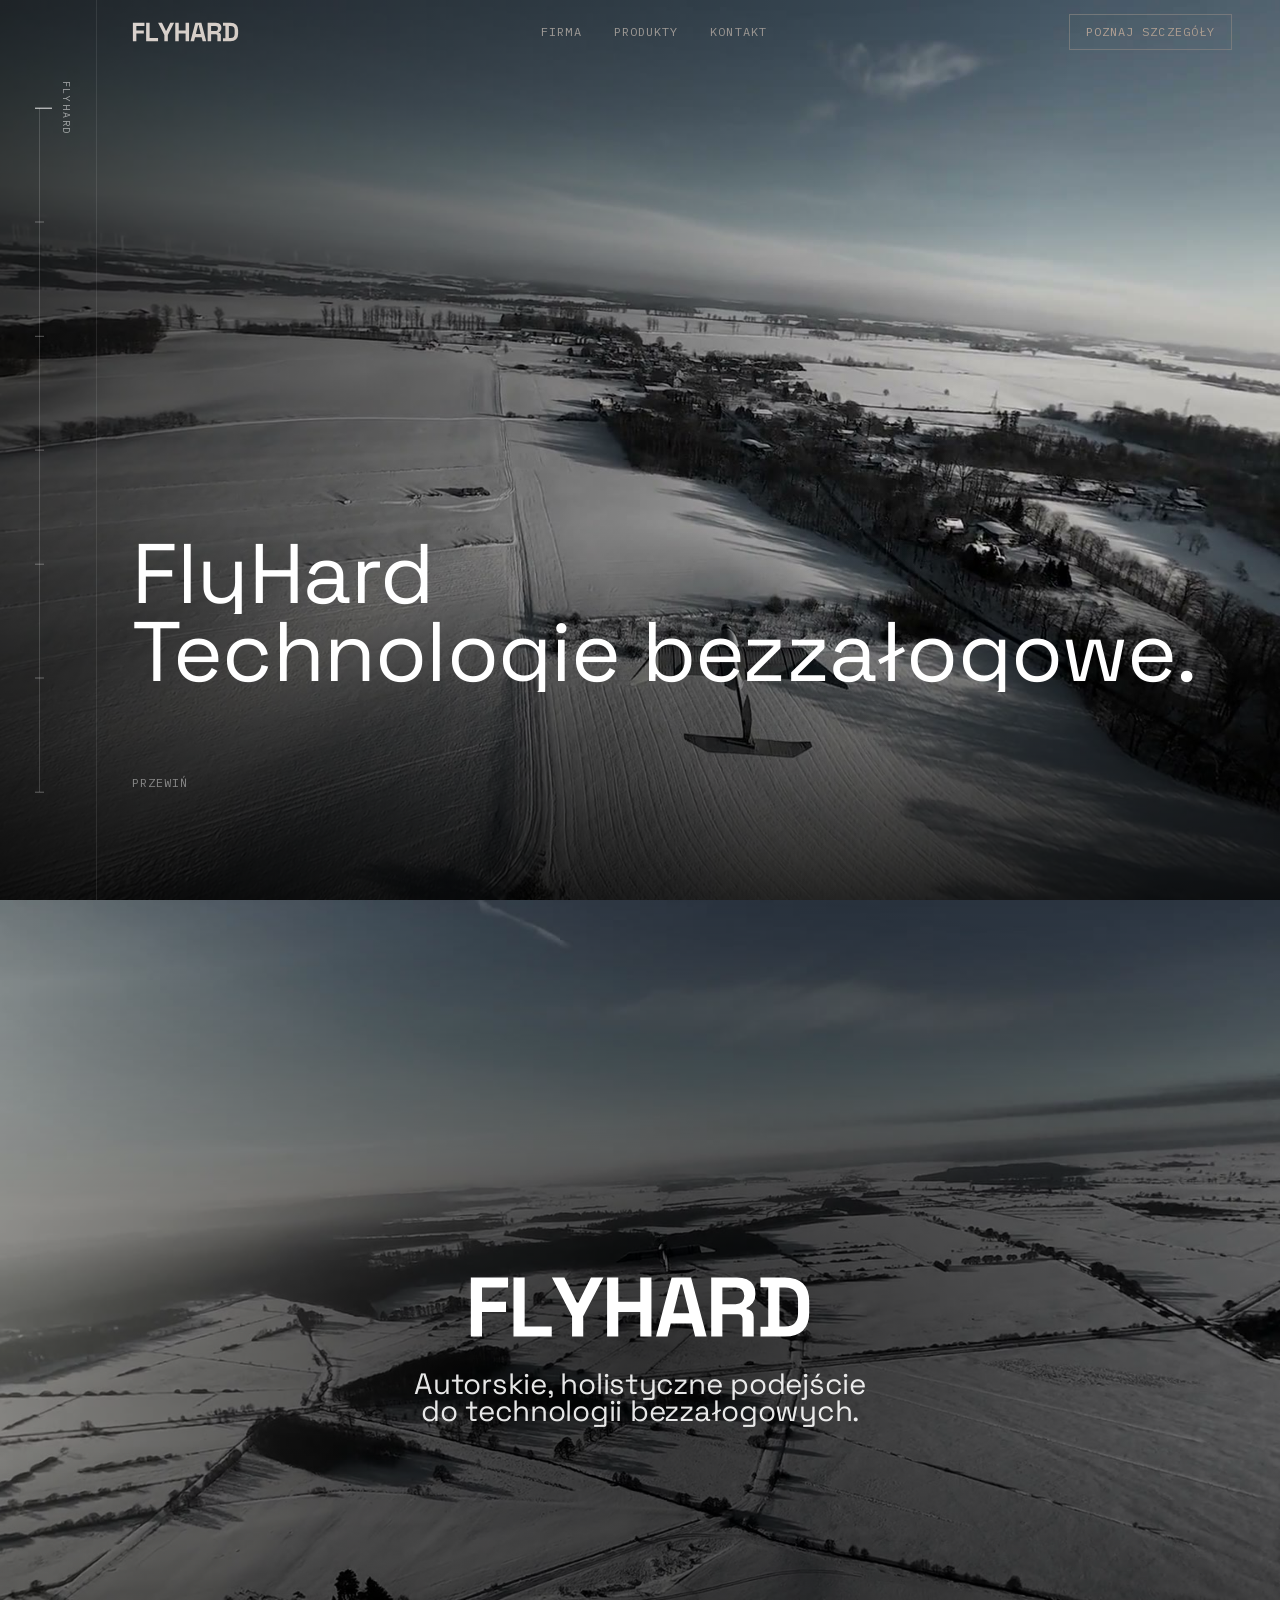
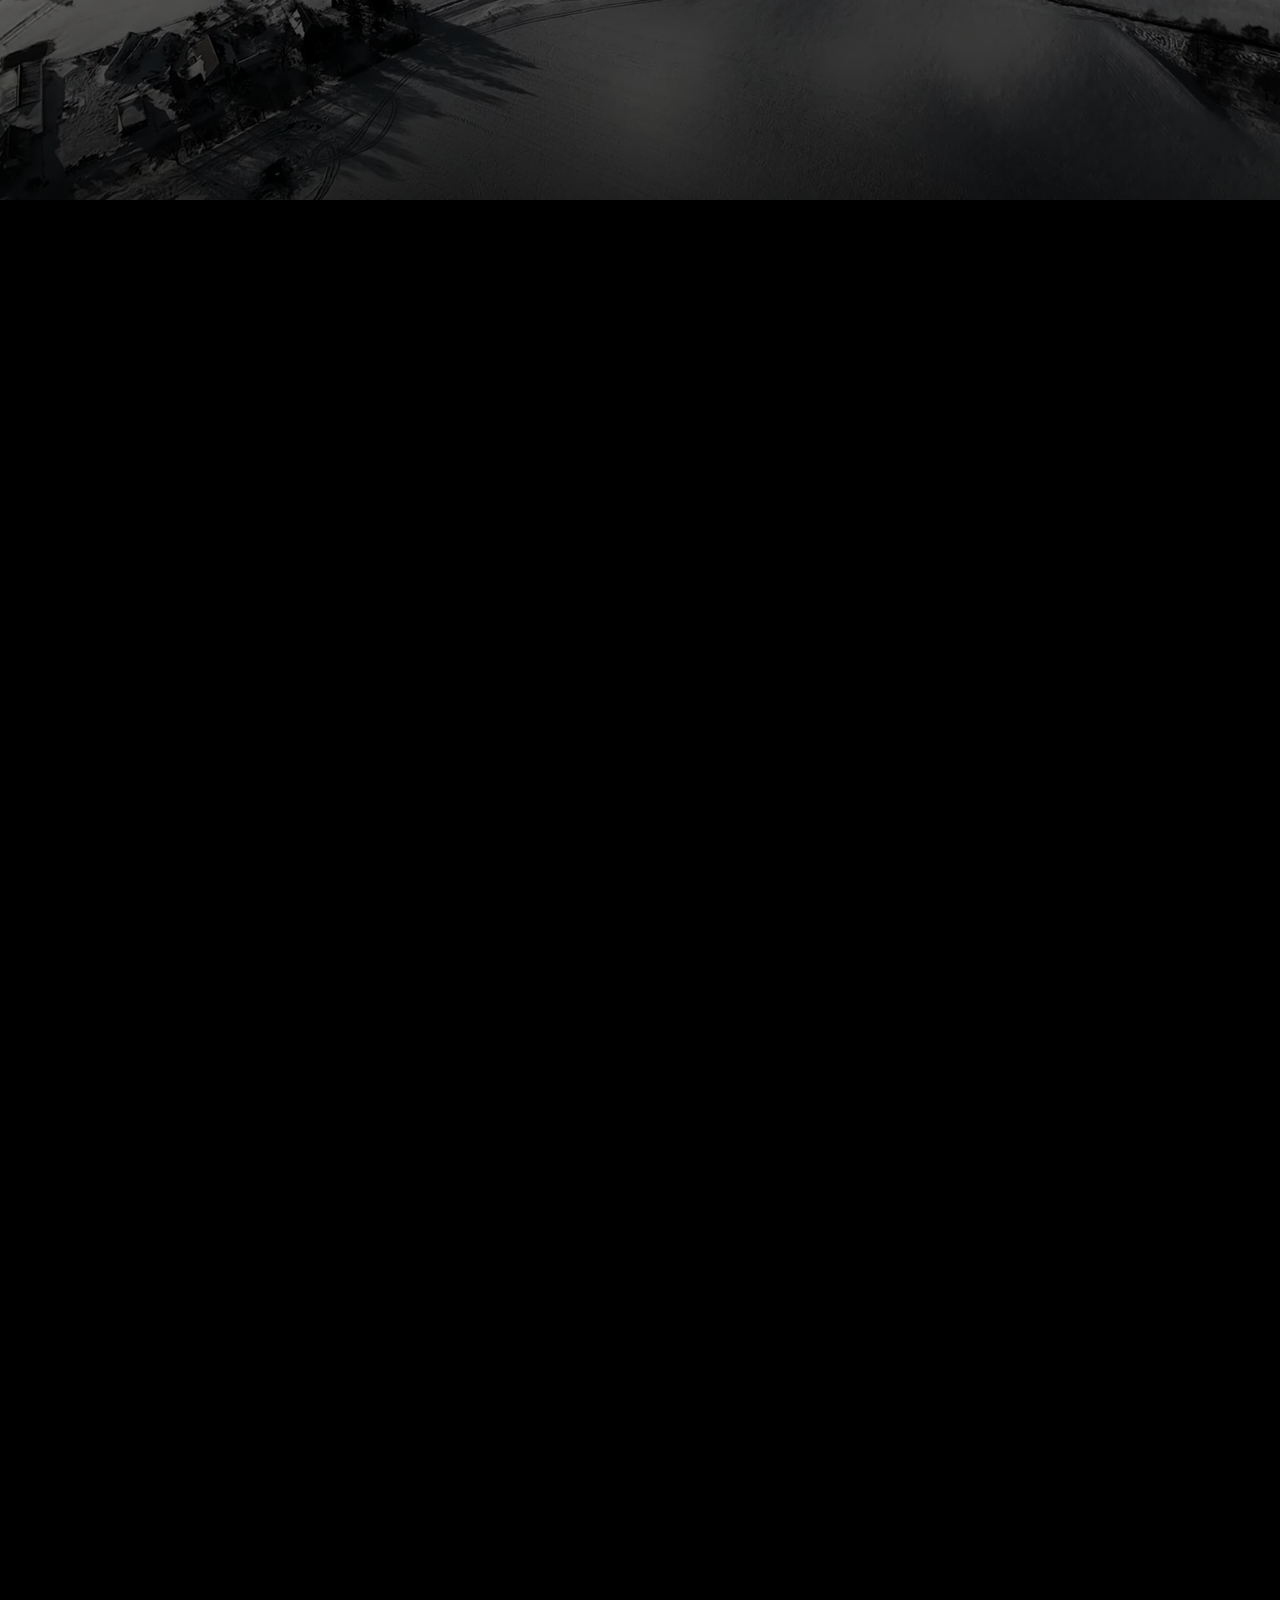
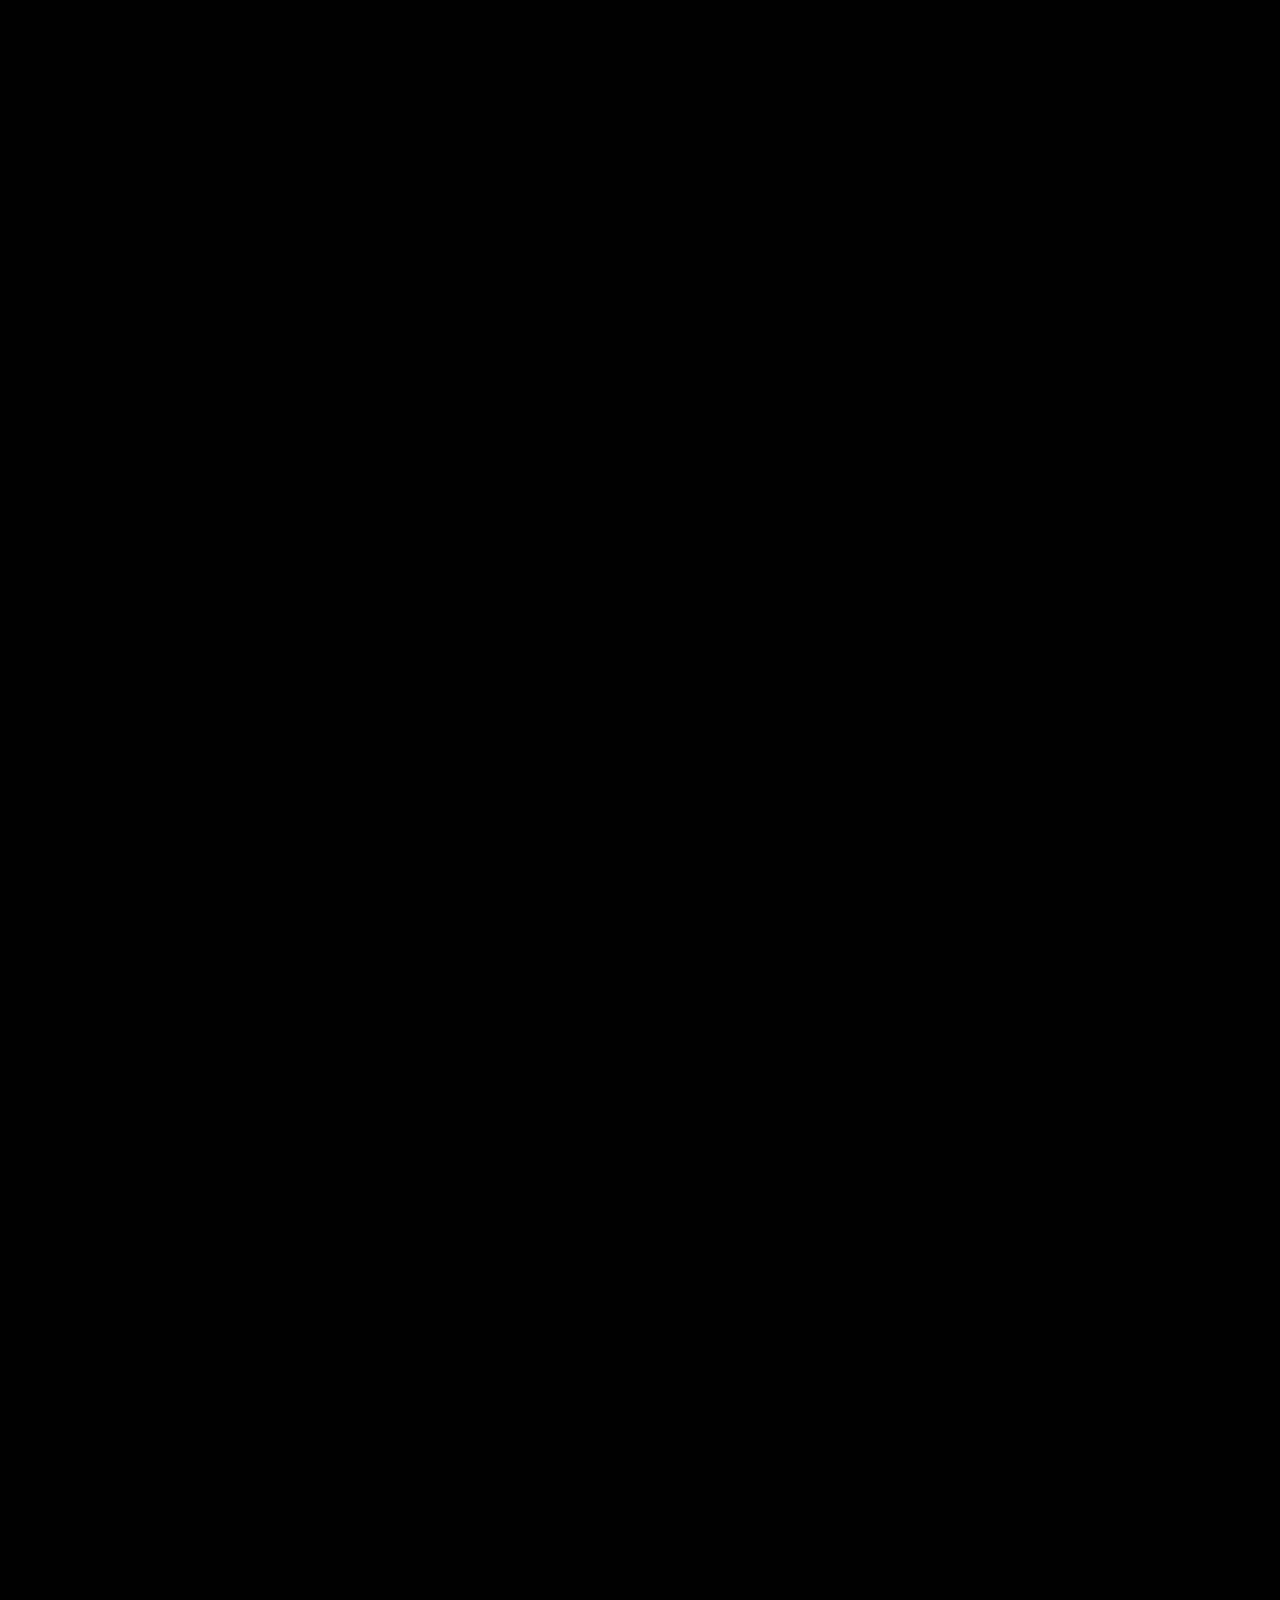
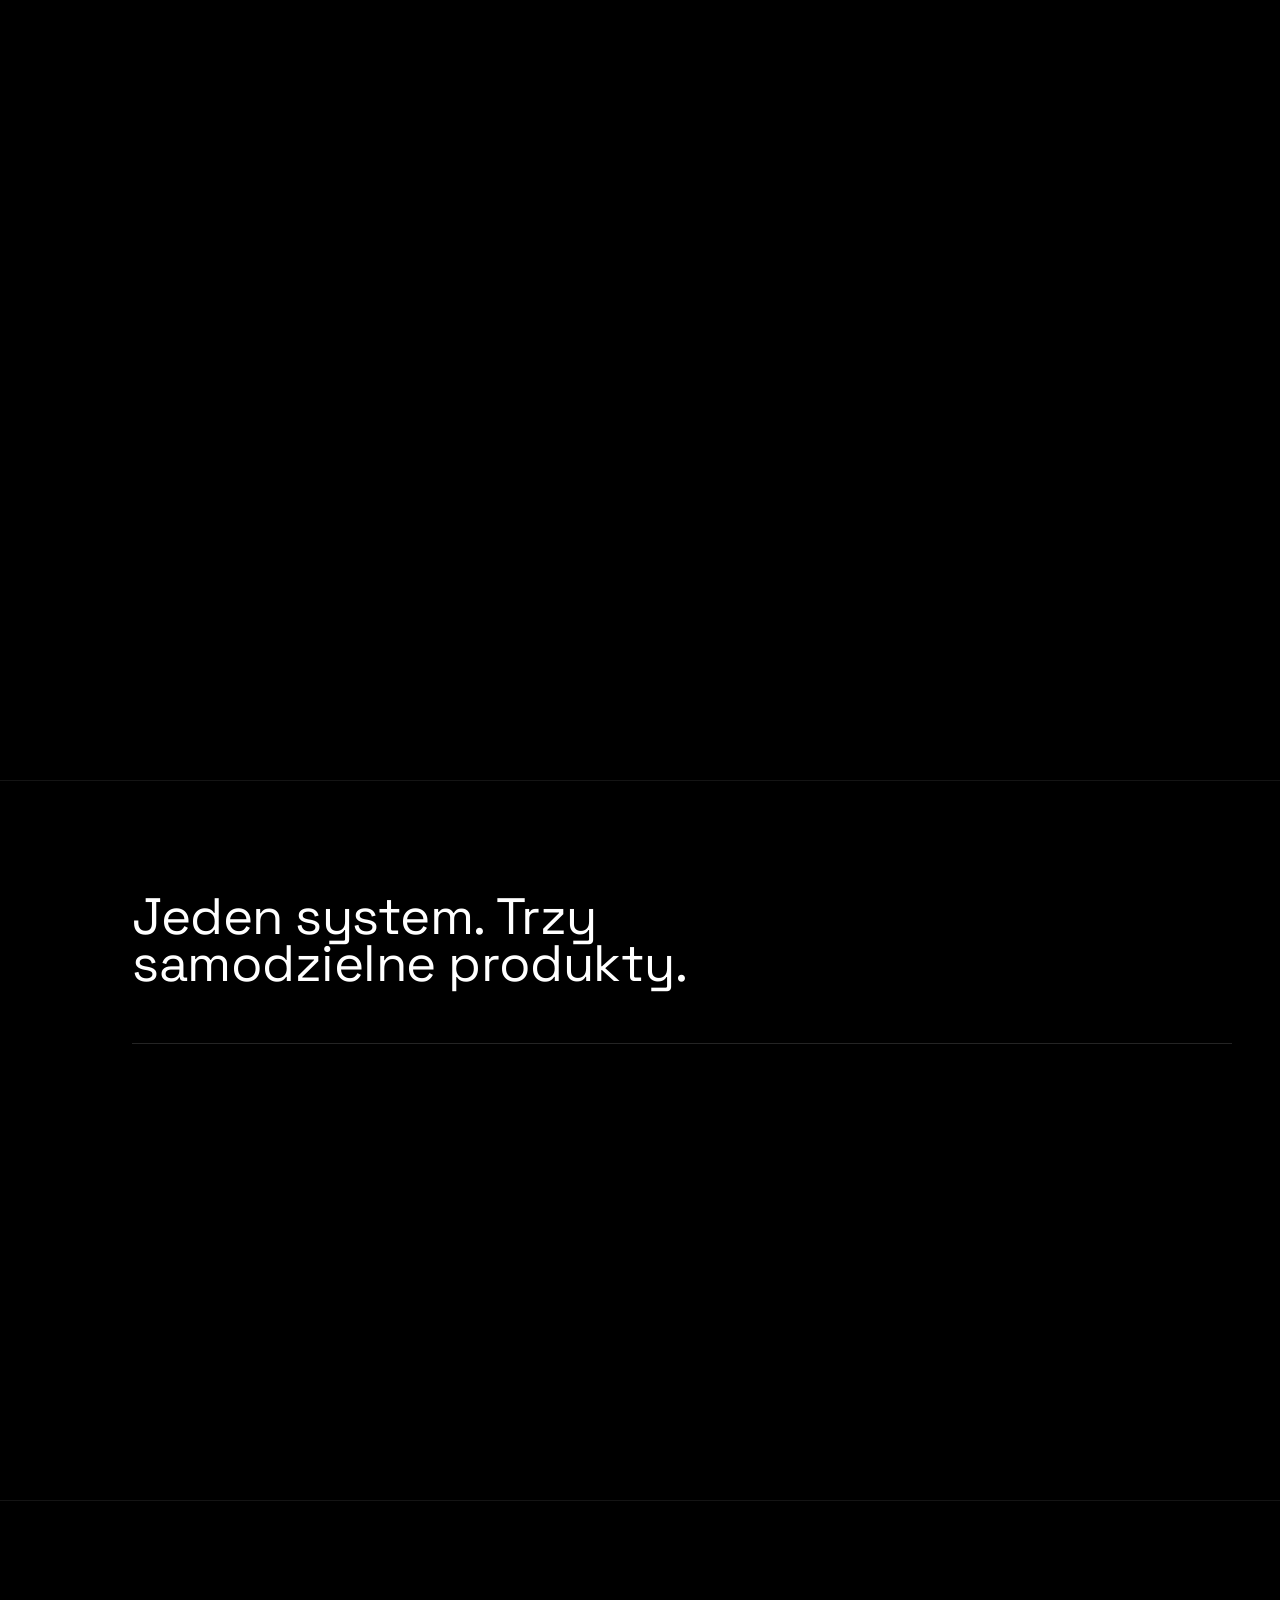
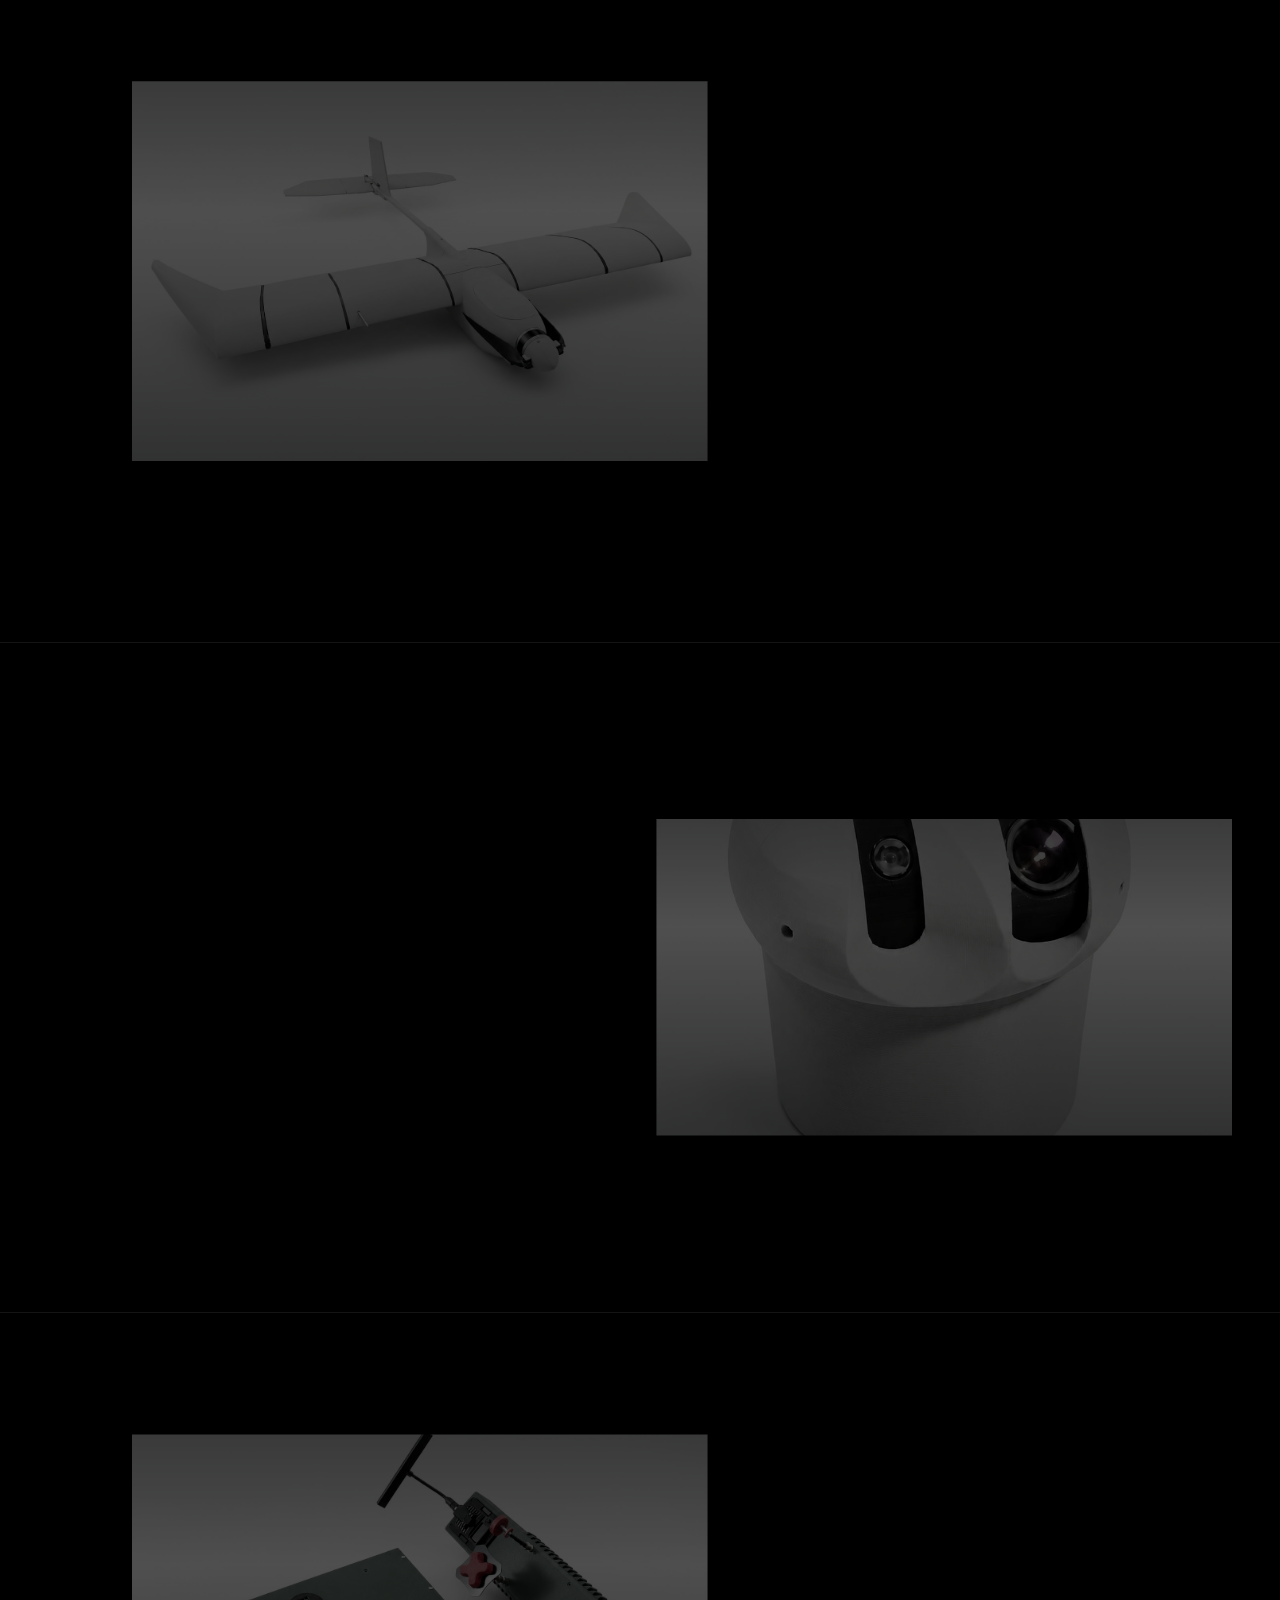
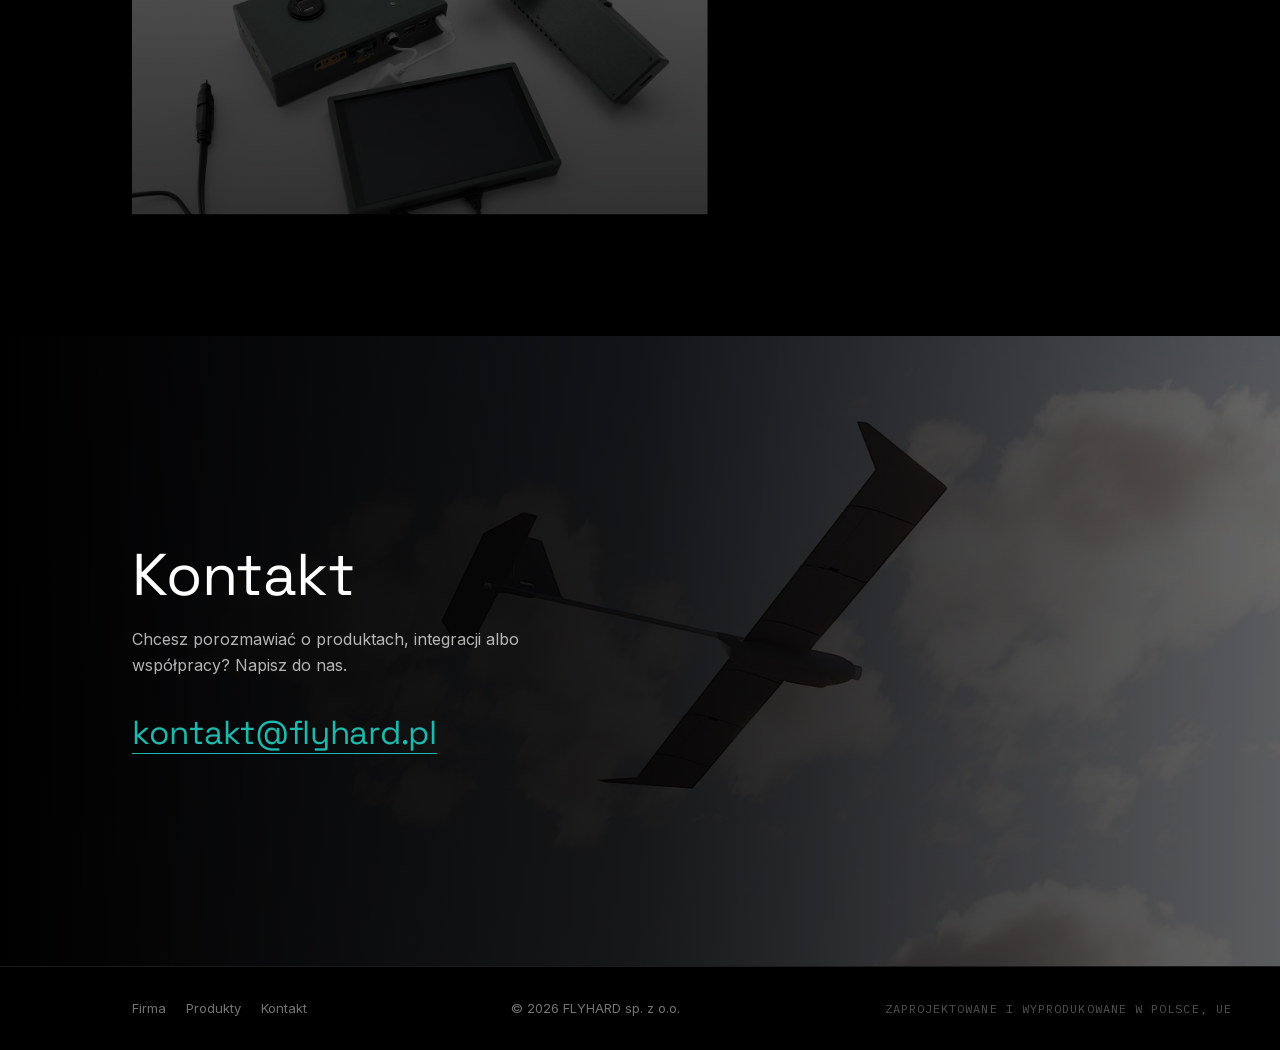
==== nowastrona/index.html @ 809310bb "Podgląd nowej strony pod /nowastrona (statyczny eksport; nie linkowana z index) Co-Authored-By: Clau" ====
<!DOCTYPE html><html lang="pl" class="h-full antialiased"><head><meta charSet="utf-8"/><meta name="viewport" content="width=device-width, initial-scale=1"/><link rel="preload" as="image" href="/nowastrona/logo-transparent.svg"/><link rel="stylesheet" href="/nowastrona/_next/static/chunks/0h9swzal2el15.css" data-precedence="next"/><link rel="preload" as="script" fetchPriority="low" href="/nowastrona/_next/static/chunks/3s6nzrbk-8mnv.js"/><script src="/nowastrona/_next/static/chunks/19mx3mg6lkumu.js" async=""></script><script src="/nowastrona/_next/static/chunks/4561u0v7ysn3r.js" async=""></script><script src="/nowastrona/_next/static/chunks/04yqnk82v_6sm.js" async=""></script><script src="/nowastrona/_next/static/chunks/turbopack-34480qen79m-5.js" async=""></script><script src="/nowastrona/_next/static/chunks/3fntmmi971322.js" async="" crossorigin=""></script><script src="/nowastrona/_next/static/chunks/3_9in3utn6jhj.js" async="" crossorigin=""></script><title>FlyHard — technologie bezzałogowe</title><meta name="description" content="FlyHard projektuje i produkuje technologie bezzałogowe: optoelektronikę, awionikę, łączność i płatowce. Projektowane i produkowane w Europie."/><meta property="og:title" content="FlyHard — technologie bezzałogowe"/><meta property="og:description" content="Optoelektronika, awionika, łączność i płatowce."/><meta property="og:image" content="http://localhost:3000/nowastrona/images/packshot-three-quarter.jpg"/><meta name="twitter:card" content="summary_large_image"/><meta name="twitter:title" content="FlyHard — technologie bezzałogowe"/><meta name="twitter:description" content="Optoelektronika, awionika, łączność i płatowce."/><meta name="twitter:image" content="http://localhost:3000/nowastrona/images/packshot-three-quarter.jpg"/><link rel="icon" href="/nowastrona/favicon.ico?favicon.2vob68tjqpejf.ico" sizes="256x256" type="image/x-icon"/><style>
@font-face{font-family:'Space Grotesk';src:url('/nowastrona/fonts/SpaceGrotesk-Light.ttf') format('truetype');font-weight:300;font-display:swap}
@font-face{font-family:'Space Grotesk';src:url('/nowastrona/fonts/SpaceGrotesk-Regular.ttf') format('truetype');font-weight:400 450;font-display:swap}
@font-face{font-family:'Space Grotesk';src:url('/nowastrona/fonts/SpaceGrotesk-Medium.ttf') format('truetype');font-weight:500;font-display:swap}
@font-face{font-family:'Inter';src:url('/nowastrona/fonts/Inter-400-latin.woff2') format('woff2');font-weight:400;font-display:swap}
@font-face{font-family:'Inter';src:url('/nowastrona/fonts/Inter-400-latin-ext.woff2') format('woff2');font-weight:400;unicode-range:U+0100-02BA,U+1E00-1EFF;font-display:swap}
@font-face{font-family:'IBM Plex Mono';src:url('/nowastrona/fonts/IBMPlexMono-400-latin.woff2') format('woff2');font-weight:400;font-display:swap}
@font-face{font-family:'IBM Plex Mono';src:url('/nowastrona/fonts/IBMPlexMono-400-latin-ext.woff2') format('woff2');font-weight:400;unicode-range:U+0100-02BA,U+1E00-1EFF;font-display:swap}
</style><script src="/nowastrona/_next/static/chunks/0cz1d0mv5g_q7.js" noModule=""></script></head><body class="min-h-full flex flex-col"><div hidden=""><!--$--><!--/$--></div><main class="fhg-frame bg-black"><div class="fhg-traj" aria-hidden="true"><div class="fhg-traj__line"></div><div class="fhg-traj__fill"></div><div class="fhg-wp is-passed is-on" style="top:calc(12vh + 0vh)"><span class="fhg-wp__dot"></span><span class="fhg-wp__label">FlyHard</span></div><div class="fhg-wp  " style="top:calc(12vh + 12.666666666666666vh)"><span class="fhg-wp__dot"></span><span class="fhg-wp__label">Firma</span></div><div class="fhg-wp  " style="top:calc(12vh + 25.333333333333332vh)"><span class="fhg-wp__dot"></span><span class="fhg-wp__label">Produkty</span></div><div class="fhg-wp  " style="top:calc(12vh + 38vh)"><span class="fhg-wp__dot"></span><span class="fhg-wp__label">Jerzyk</span></div><div class="fhg-wp  " style="top:calc(12vh + 50.666666666666664vh)"><span class="fhg-wp__dot"></span><span class="fhg-wp__label">Głowica</span></div><div class="fhg-wp  " style="top:calc(12vh + 63.333333333333336vh)"><span class="fhg-wp__dot"></span><span class="fhg-wp__label">Łącze</span></div><div class="fhg-wp  " style="top:calc(12vh + 76vh)"><span class="fhg-wp__dot"></span><span class="fhg-wp__label">Kontakt</span></div></div><header class="fixed inset-x-0 top-0 z-50 mix-blend-difference"><nav class="mx-auto flex h-16 max-w-[1760px] items-center justify-between px-6 text-white md:px-12 fhg-pad"><a aria-label="FlyHard" class="block" href="/nowastrona"><img src="/nowastrona/logo-transparent.svg" alt="FlyHard" class="h-4 w-auto md:h-5"/></a><div class="fhd-meta hidden gap-8 md:flex"><a href="#firma" class="opacity-70 hover:opacity-100">Firma</a><a href="#system" class="opacity-70 hover:opacity-100">Produkty</a><a href="#kontakt" class="opacity-70 hover:opacity-100">Kontakt</a></div><a href="#kontakt" class="fhd-meta border border-white/40 px-4 py-2 transition-colors hover:bg-white hover:text-black">Poznaj szczegóły</a></nav></header><section id="start" class="relative flex h-svh items-end overflow-hidden bg-black text-white"><video class="absolute inset-0 h-full w-full object-cover" autoPlay="" muted="" loop="" playsInline="" poster="/nowastrona/videos/hero-winter-poster.jpg"><source src="/nowastrona/videos/hero-winter.mp4" type="video/mp4"/></video><div aria-hidden="true" class="absolute inset-0" style="background:linear-gradient(105deg, rgba(0,0,0,.72) 0%, rgba(0,0,0,.28) 45%, rgba(0,0,0,0) 72%), linear-gradient(to top, rgba(0,0,0,.8) 0%, rgba(0,0,0,0) 42%)"></div><div class="relative z-10 mx-auto w-full max-w-[1760px] px-6 pb-[12vh] md:px-12 fhg-pad"><h1 class="fh-display text-[clamp(2.8rem,6.6vw,6.4rem)] font-normal leading-[1.02]"><span class="fh-line md:whitespace-nowrap"><span style="animation-delay:120ms">FlyHard</span></span><span class="fh-line md:whitespace-nowrap"><span style="animation-delay:280ms">Technologie bezzałogowe.</span></span></h1><p class="fh-reveal mt-5 text-[15px] tracking-wide text-white/55" style="transition-delay:520ms">Projektowane i produkowane w Europie</p><p class="fhd-meta mt-10 text-white/45">Przewiń</p></div></section><div id="firma" style="height:520svh" class="relative bg-black"><div class="fhg-stage text-white"><video class="absolute inset-0 h-full w-full object-cover" autoPlay="" muted="" loop="" playsInline="" poster="/nowastrona/videos/stage-flight-poster.jpg"><source src="/nowastrona/videos/stage-flight.mp4" type="video/mp4"/></video><div aria-hidden="true" class="absolute inset-0" style="background:radial-gradient(70% 55% at 50% 50%, rgba(0,0,0,.72) 0%, rgba(0,0,0,.5) 45%, rgba(0,0,0,.28) 100%), linear-gradient(to top, rgba(0,0,0,.7), transparent 40%)"></div><div class="pointer-events-none absolute inset-0 flex items-center justify-center px-6"><div class="fhg-claim max-w-[760px] text-center "><img src="/nowastrona/logo-transparent.svg" alt="FlyHard" class="mx-auto h-12 w-auto md:h-16"/><h2 class="fh-display mt-8 text-[clamp(1.35rem,2.3vw,2.1rem)] font-normal leading-[1.25] text-white/90">Autorskie, holistyczne podejście<br class="hidden md:block"/> do technologii bezzałogowych.</h2></div></div><div class="fhg-comp fhg-comp--l left-6 top-[18%] md:left-[6%] md:top-[20%] " style="transition-delay:0ms"><div class="fhg-comp-box "><span class="fhg-ann-line"></span><p class="fh-display text-[clamp(1.5rem,2.6vw,2.4rem)] font-normal leading-[1.05]">Drony</p><p class="mt-2 text-[13.5px] leading-snug text-white/60">Konstrukcje drukowane w 3D, naprawiane w polu. Dostępne też w modelu licencyjnym.</p></div></div><div class="fhg-comp fhg-comp--r right-6 top-[30%] md:right-[6%] md:top-[26%] " style="transition-delay:0ms"><div class="fhg-comp-box fhg-comp-box--r"><span class="fhg-ann-line"></span><p class="fh-display text-[clamp(1.5rem,2.6vw,2.4rem)] font-normal leading-[1.05]">Optoelektronika</p><p class="mt-2 text-[13.5px] leading-snug text-white/60">Stabilizowane głowice obserwacyjne EO/IR z pokładowym trackerem.</p></div></div><div class="fhg-comp fhg-comp--t left-6 top-[46%] md:left-[6%] md:top-[44%] " style="transition-delay:0ms"><div class="fhg-comp-box "><span class="fhg-ann-line"></span><p class="fh-display text-[clamp(1.5rem,2.6vw,2.4rem)] font-normal leading-[1.05]">Łączność</p><p class="mt-2 text-[13.5px] leading-snug text-white/60">Cyfrowy tor wideo, telemetrii i komend sterujących.</p></div></div><div class="fhg-comp fhg-comp--b right-6 bottom-[30%] md:right-[6%] md:bottom-[32%] " style="transition-delay:0ms"><div class="fhg-comp-box "><span class="fhg-ann-line"></span><p class="fh-display text-[clamp(1.5rem,2.6vw,2.4rem)] font-normal leading-[1.05]">Awionika</p><p class="mt-2 text-[13.5px] leading-snug text-white/60">Kontrolery lotu, regulatory i systemy zasilania własnej konstrukcji.</p></div></div><div class="fhg-comp fhg-comp--l left-6 bottom-[16%] md:left-[6%] md:bottom-[16%] " style="transition-delay:0ms"><div class="fhg-comp-box "><span class="fhg-ann-line"></span><p class="fh-display text-[clamp(1.5rem,2.6vw,2.4rem)] font-normal leading-[1.05]">Oprogramowanie pokładowe</p><p class="mt-2 text-[13.5px] leading-snug text-white/60">Stabilizacja obrazu i śledzenie celu liczone na pokładzie.</p></div></div><div class="fhg-comp fhg-comp--r right-6 bottom-[8%] md:right-[6%] md:bottom-[12%] " style="transition-delay:0ms"><div class="fhg-comp-box fhg-comp-box--r"><span class="fhg-ann-line"></span><p class="fh-display text-[clamp(1.5rem,2.6vw,2.4rem)] font-normal leading-[1.05]">Produkcja</p><p class="mt-2 text-[13.5px] leading-snug text-white/60">Druk addytywny i serwis. Części odtwarzane na miejscu użycia.</p></div></div></div></div><section id="system" class="border-t border-white/8 bg-black px-6 pb-16 pt-20 text-white md:px-12 md:pb-20 md:pt-24 fhg-pad"><div class="mx-auto max-w-[1760px]"><h2 class="fh-display mt-4 max-w-[22ch] text-[clamp(2rem,4vw,3.6rem)] font-normal">Jeden system. Trzy samodzielne produkty.</h2><div class="fhg-chain mt-14 grid gap-x-8 gap-y-12 pt-8 lg:grid-cols-12"><a href="#platowiec" class="fhg-asm group relative block lg:col-span-4"><span class="fhg-chain-node" aria-hidden="true"></span><div class="fhg-plate relative mt-4 aspect-[4/3] overflow-hidden"><img alt="Jerzyk" loading="lazy" decoding="async" data-nimg="fill" class="object-cover transition-transform duration-700 group-hover:scale-[1.02]" style="position:absolute;height:100%;width:100%;left:0;top:0;right:0;bottom:0;color:transparent" src="/nowastrona/images/packshot-top.jpg"/></div><p class="fh-display mt-5 text-[clamp(1.3rem,2vw,1.8rem)] font-normal text-white/85 transition-colors group-hover:text-white">Jerzyk</p><p class="fhd-meta mt-2 text-white/45">płatowiec, nośnik systemu</p></a><a href="#glowica" class="fhg-asm group relative block lg:col-span-4"><span class="fhg-chain-node" aria-hidden="true"></span><div class="fhg-plate relative mt-4 aspect-[4/3] overflow-hidden"><img alt="Głowica EO/IR" loading="lazy" decoding="async" data-nimg="fill" class="object-cover transition-transform duration-700 group-hover:scale-[1.02]" style="position:absolute;height:100%;width:100%;left:0;top:0;right:0;bottom:0;color:transparent" src="/nowastrona/images/optical-head-1-1600.jpg"/></div><p class="fh-display mt-5 text-[clamp(1.3rem,2vw,1.8rem)] font-normal text-white/85 transition-colors group-hover:text-white">Głowica EO/IR</p><p class="fhd-meta mt-2 text-white/45">obserwacja i śledzenie</p></a><a href="#link" class="fhg-asm group relative block lg:col-span-4"><span class="fhg-chain-node" aria-hidden="true"></span><div class="fhg-plate relative mt-4 aspect-[4/3] overflow-hidden"><img alt="Link cyfrowy" loading="lazy" decoding="async" data-nimg="fill" class="object-cover transition-transform duration-700 group-hover:scale-[1.02]" style="position:absolute;height:100%;width:100%;left:0;top:0;right:0;bottom:0;color:transparent" src="/nowastrona/images/basestation-1.jpg"/></div><p class="fh-display mt-5 text-[clamp(1.3rem,2vw,1.8rem)] font-normal text-white/85 transition-colors group-hover:text-white">Link cyfrowy</p><p class="fhd-meta mt-2 text-white/45">stacja bazowa · obraz, telemetria, komendy</p></a></div></div></section><section id="platowiec" class="relative border-t border-white/8 bg-black px-6 py-16 text-white md:px-12 md:py-20 fhg-pad"><div class="mx-auto grid max-w-[1760px] items-center gap-10 md:grid-cols-[1.25fr_1fr] md:gap-16"><div class="fhg-plate fhg-plate-in relative aspect-[4/3] order-2 md:order-1"><img alt="Płatowiec Jerzyk" loading="lazy" decoding="async" data-nimg="fill" class="object-cover" style="position:absolute;height:100%;width:100%;left:0;top:0;right:0;bottom:0;color:transparent" src="/nowastrona/images/packshot-three-quarter.jpg"/></div><div class="order-1 md:order-2"><p class="fhd-meta fhg-prod-in text-white/40">Płatowiec</p><h2 class="fh-display fhg-prod-in mt-4 text-[clamp(2.2rem,4.2vw,3.8rem)] font-normal">Jerzyk</h2><p class="fhg-prod-in mt-5 max-w-[48ch] text-[16px] leading-relaxed text-white/65">Płatowiec obserwacyjny drukowany w 3D. Kompletny system z głowicą, stacją bazową i szkoleniem operatorów. Dostępny w wersji obserwacyjnej oraz szkoleniowej: ta sama maszyna bez payloadu, do nauki zespołu.</p><div class="fhg-prod-in"><div class="mt-7 border-t border-white/12"><div class="fhg-fact"><span class="fhg-factk">Wersje</span><span class="fhg-num text-right text-[15px] text-white">obserwacyjna · szkoleniowa</span></div><div class="fhg-fact"><span class="fhg-factk">Rozpiętość</span><span class="fhg-num text-right text-[15px] fhd-meta !text-white/30">na zapytanie</span></div><div class="fhg-fact"><span class="fhg-factk">Masa startowa</span><span class="fhg-num text-right text-[15px] fhd-meta !text-white/30">na zapytanie</span></div><div class="fhg-fact"><span class="fhg-factk">Masa payloadu</span><span class="fhg-num text-right text-[15px] fhd-meta !text-white/30">na zapytanie</span></div><div class="fhg-fact"><span class="fhg-factk">Czas lotu</span><span class="fhg-num text-right text-[15px] text-white">2–4 h</span></div><div class="fhg-fact"><span class="fhg-factk">Prędkość przelotowa</span><span class="fhg-num text-right text-[15px] fhd-meta !text-white/30">na zapytanie</span></div><div class="fhg-fact"><span class="fhg-factk">Start / lądowanie</span><span class="fhg-num text-right text-[15px] fhd-meta !text-white/30">na zapytanie</span></div><div class="fhg-fact"><span class="fhg-factk">Konstrukcja</span><span class="fhg-num text-right text-[15px] text-white">druk 3D, naprawialna w polu</span></div></div></div></div></div></section><section id="glowica" class="relative border-t border-white/8 bg-black px-6 py-16 text-white md:px-12 md:py-20 fhg-pad"><div class="mx-auto grid max-w-[1760px] items-center gap-10 md:grid-cols-[1fr_1.25fr] md:gap-16"><div><p class="fhd-meta fhg-prod-in text-white/40">Optoelektronika</p><h2 class="fh-display fhg-prod-in mt-4 text-[clamp(2.2rem,4.2vw,3.8rem)] font-normal">Głowica EO/IR</h2><p class="fhg-prod-in mt-5 max-w-[46ch] text-[16px] leading-relaxed text-white/65">Stabilizowana głowica obserwacyjna z pokładowym trackerem. Optyka, stabilizacja i tracker zestrojone fabrycznie jako jedna jednostka.</p><div class="fhg-prod-in"><div class="mt-7 border-t border-white/12"><div class="fhg-fact"><span class="fhg-factk">Kanały</span><span class="fhg-num text-right text-[15px] text-white">dzienny · termowizyjny</span></div><div class="fhg-fact"><span class="fhg-factk">Zoom optyczny</span><span class="fhg-num text-right text-[15px] fhd-meta !text-white/30">na zapytanie</span></div><div class="fhg-fact"><span class="fhg-factk">Sensor IR</span><span class="fhg-num text-right text-[15px] fhd-meta !text-white/30">na zapytanie</span></div><div class="fhg-fact"><span class="fhg-factk">Stabilizacja</span><span class="fhg-num text-right text-[15px] fhd-meta !text-white/30">na zapytanie</span></div><div class="fhg-fact"><span class="fhg-factk">Masa</span><span class="fhg-num text-right text-[15px] fhd-meta !text-white/30">na zapytanie</span></div><div class="fhg-fact"><span class="fhg-factk">Tracker</span><span class="fhg-num text-right text-[15px] text-white">na pokładzie</span></div><div class="fhg-fact"><span class="fhg-factk">Interfejsy</span><span class="fhg-num text-right text-[15px] fhd-meta !text-white/30">na zapytanie</span></div></div></div></div><div class="fhg-plate fhg-plate--photo fhg-plate-in relative aspect-[16/10]"><img alt="Głowica optoelektroniczna EO/IR" loading="lazy" decoding="async" data-nimg="fill" class="object-cover" style="position:absolute;height:100%;width:100%;left:0;top:0;right:0;bottom:0;color:transparent" src="/nowastrona/images/optical-head-1-1600.jpg"/></div></div></section><section id="link" class="relative border-t border-white/8 bg-black px-6 py-16 text-white md:px-12 md:py-20 fhg-pad"><div class="mx-auto grid max-w-[1760px] items-center gap-10 md:grid-cols-[1.25fr_1fr] md:gap-16"><div class="fhg-plate fhg-plate-in relative aspect-[4/3] order-2 md:order-1"><img alt="Stacja bazowa z linkiem cyfrowym" loading="lazy" decoding="async" data-nimg="fill" class="object-cover" style="position:absolute;height:100%;width:100%;left:0;top:0;right:0;bottom:0;color:transparent" src="/nowastrona/images/basestation-1.jpg"/></div><div class="order-1 md:order-2"><p class="fhd-meta fhg-prod-in text-white/40">Łącze</p><h2 class="fh-display fhg-prod-in mt-4 text-[clamp(2.2rem,4.2vw,3.8rem)] font-normal">Link cyfrowy</h2><p class="fhg-prod-in mt-5 max-w-[46ch] text-[16px] leading-relaxed text-white/65">Stacja bazowa z linkiem cyfrowym: moduł radiowy, zasilanie i podgląd obrazu w jednym polowym zestawie. Jeden kanał na obraz, telemetrię i komendy sterujące.</p><div class="fhg-prod-in"><div class="mt-7 border-t border-white/12"><div class="fhg-fact"><span class="fhg-factk">Zasięg</span><span class="fhg-num text-right text-[15px] fhd-meta !text-white/30">na zapytanie</span></div><div class="fhg-fact"><span class="fhg-factk">Przepustowość</span><span class="fhg-num text-right text-[15px] fhd-meta !text-white/30">na zapytanie</span></div><div class="fhg-fact"><span class="fhg-factk">Opóźnienie</span><span class="fhg-num text-right text-[15px] fhd-meta !text-white/30">na zapytanie</span></div><div class="fhg-fact"><span class="fhg-factk">Szyfrowanie</span><span class="fhg-num text-right text-[15px] fhd-meta !text-white/30">na zapytanie</span></div><div class="fhg-fact"><span class="fhg-factk">Interfejsy</span><span class="fhg-num text-right text-[15px] fhd-meta !text-white/30">na zapytanie</span></div><div class="fhg-fact"><span class="fhg-factk">Pasmo</span><span class="fhg-num text-right text-[15px] text-white">pod regulacje kraju operacji</span></div></div></div></div></div></section><section id="kontakt" class="relative flex min-h-[70svh] items-center overflow-hidden bg-black px-6 text-white md:px-12 fhg-pad"><img alt="" loading="lazy" decoding="async" data-nimg="fill" class="object-cover opacity-40" style="position:absolute;height:100%;width:100%;left:0;top:0;right:0;bottom:0;color:transparent" src="/nowastrona/images/drone-flight-1-1600.jpg"/><div aria-hidden="true" class="absolute inset-0 bg-gradient-to-r from-black via-black/70 to-transparent"></div><div class="relative z-10 mx-auto w-full max-w-[1760px] py-24"><h2 class="fh-display max-w-[16ch] text-[clamp(2.2rem,4.6vw,4rem)] font-normal">Kontakt</h2><p class="mt-6 max-w-[44ch] text-[16px] leading-relaxed text-white/70">Chcesz porozmawiać o produktach, integracji albo współpracy? Napisz do nas.</p><a href="mailto:kontakt@flyhard.pl" class="fh-display mt-10 inline-block border-b border-[var(--fh-accent-dark)] pb-1 text-[clamp(1.4rem,2.6vw,2.2rem)] font-normal text-[var(--fh-accent-dark)]">kontakt@flyhard.pl</a></div></section><footer class="border-t border-white/10 bg-black px-6 py-8 text-[13px] text-white/45 md:px-12 fhg-pad"><div class="mx-auto flex max-w-[1760px] flex-wrap items-center justify-between gap-4"><div class="flex flex-wrap gap-x-5 gap-y-2"><a href="#firma" class="hover:text-white">Firma</a><a href="#platowiec" class="hover:text-white">Produkty</a><a href="#kontakt" class="hover:text-white">Kontakt</a></div><span>© 2026 FLYHARD sp. z o.o.</span><span class="fhd-meta opacity-70">Zaprojektowane i wyprodukowane w Polsce, UE</span></div></footer></main><!--$--><!--/$--><script src="/nowastrona/_next/static/chunks/3s6nzrbk-8mnv.js" id="_R_" async=""></script><script>(self.__next_f=self.__next_f||[]).push([0])</script><script>self.__next_f.push([1,"1:\"$Sreact.fragment\"\n3:I[39756,[\"/nowastrona/_next/static/chunks/3fntmmi971322.js\"],\"default\"]\n4:I[37457,[\"/nowastrona/_next/static/chunks/3fntmmi971322.js\"],\"default\"]\n5:I[47257,[\"/nowastrona/_next/static/chunks/3fntmmi971322.js\"],\"ClientPageRoot\"]\n6:I[52683,[\"/nowastrona/_next/static/chunks/3fntmmi971322.js\",\"/nowastrona/_next/static/chunks/3_9in3utn6jhj.js\"],\"default\"]\n9:I[97367,[\"/nowastrona/_next/static/chunks/3fntmmi971322.js\"],\"OutletBoundary\"]\na:\"$Sreact.suspense\"\nc:I[97367,[\"/nowastrona/_next/static/chunks/3fntmmi971322.js\"],\"ViewportBoundary\"]\ne:I[97367,[\"/nowastrona/_next/static/chunks/3fntmmi971322.js\"],\"MetadataBoundary\"]\n10:I[68027,[\"/nowastrona/_next/static/chunks/3fntmmi971322.js\"],\"default\",1]\n:HL[\"/nowastrona/_next/static/chunks/0h9swzal2el15.css\",\"style\"]\n2:T43f,\n@font-face{font-family:'Space Grotesk';src:url('/nowastrona/fonts/SpaceGrotesk-Light.ttf') format('truetype');font-weight:300;font-display:swap}\n@font-face{font-family:'Space Grotesk';src:url('/nowastrona/fonts/SpaceGrotesk-Regular.ttf') format('truetype');font-weight:400 450;font-display:swap}\n@font-face{font-family:'Space Grotesk';src:url('/nowastrona/fonts/SpaceGrotesk-Medium.ttf') format('truetype');font-weight:500;font-display:swap}\n@font-face{font-family:'Inter';src:url('/nowastrona/fonts/Inter-400-latin.woff2') format('woff2');font-weight:400;font-display:swap}\n@font-face{font-family:'Inter';src:url('/nowastrona/fonts/Inter-400-latin-ext.woff2') format('woff2');font-weight:400;unicode-range:U+0100-02BA,U+1E00-1EFF;font-display:swap}\n@font-face{font-family:'IBM Plex Mono';src:url('/nowastrona/fonts/IBMPlexMono-400-latin.woff2') format('woff2');font-weight:400;font-display:swap}\n@font-face{font-family:'IBM Plex Mono';src:url('/nowastrona/fonts/IBMPlexMono-400-latin-ext.woff2') format('woff2');font-weight:400;unicode-range:U+0100-02BA,U+1E00-1EFF;font-display:swap}\n0:{\"P\":null,\"c\":[\"\",\"\"],\"q\":\"\",\"i\":false,\"f\":[[[\"\",{\"children\":[\"__PAGE__\",{},\"$undefined\",\"$undefined\",4608]},\"$undefined\",\"$undefined\",4624],[[\"$\",\"$1\",\"c\",{\"children\":[[[\"$\",\"link\",\"0\",{\"rel\":\"stylesheet\",\"href\":\"/nowastrona/_next/static/chunks/0h9swzal2el15.css\",\"precedence\":\"next\",\"crossOrigin\":\"$undefined\",\"nonce\":\"$undefined\"}],[\"$\",\"script\",\"script-0\",{\"src\":\"/nowastrona/_next/static/chunks/3fntmmi971322.js\",\"async\":true,\"nonce\":\"$undefined\"}]],[\"$\",\"html\",null,{\"lang\":\"pl\",\"className\":\"h-full antialiased\",\"children\":[[\"$\",\"head\",null,{\"children\":[\"$\",\"style\",null,{\"dangerouslySetInnerHTML\":{\"__html\":\"$2\"}}]}],[\"$\",\"body\",null,{\"className\":\"min-h-full flex flex-col\",\"children\":[\"$\",\"$L3\",null,{\"parallelRouterKey\":\"children\",\"error\":\"$undefined\",\"errorStyles\":\"$undefined\",\"errorScripts\":\"$undefined\",\"template\":[\"$\",\"$L4\",null,{}],\"templateStyles\":\"$undefined\",\"templateScripts\":\"$undefined\",\"notFound\":[[[\"$\",\"title\",null,{\"children\":\"404: This page could not be found.\"}],[\"$\",\"div\",null,{\"style\":{\"fontFamily\":\"system-ui,\\\"Segoe UI\\\",Roboto,Helvetica,Arial,sans-serif,\\\"Apple Color Emoji\\\",\\\"Segoe UI Emoji\\\"\",\"height\":\"100vh\",\"textAlign\":\"center\",\"display\":\"flex\",\"flexDirection\":\"column\",\"alignItems\":\"center\",\"justifyContent\":\"center\"},\"children\":[\"$\",\"div\",null,{\"children\":[[\"$\",\"style\",null,{\"dangerouslySetInnerHTML\":{\"__html\":\"body{color:#000;background:#fff;margin:0}.next-error-h1{border-right:1px solid rgba(0,0,0,.3)}@media (prefers-color-scheme:dark){body{color:#fff;background:#000}.next-error-h1{border-right:1px solid rgba(255,255,255,.3)}}\"}}],[\"$\",\"h1\",null,{\"className\":\"next-error-h1\",\"style\":{\"display\":\"inline-block\",\"margin\":\"0 20px 0 0\",\"padding\":\"0 23px 0 0\",\"fontSize\":24,\"fontWeight\":500,\"verticalAlign\":\"top\",\"lineHeight\":\"49px\"},\"children\":404}],[\"$\",\"div\",null,{\"style\":{\"display\":\"inline-block\"},\"children\":[\"$\",\"h2\",null,{\"style\":{\"fontSize\":14,\"fontWeight\":400,\"lineHeight\":\"49px\",\"margin\":0},\"children\":\"This page could not be found.\"}]}]]}]}]],[]],\"forbidden\":\"$undefined\",\"unauthorized\":\"$undefined\"}]}]]}]]}],{\"children\":[[\"$\",\"$1\",\"c\",{\"children\":[[\"$\",\"$L5\",null,{\"Component\":\"$6\",\"serverProvidedParams\":{\"searchParams\":{},\"params\":{},\"promises\":[\"$@7\",\"$@8\"]}}],[[\"$\",\"script\",\"script-0\",{\"src\":\"/nowastrona/_next/static/chunks/3_9in3utn6jhj.js\",\"async\":true,\"nonce\":\"$undefined\"}]],[\"$\",\"$L9\",null,{\"children\":[\"$\",\"$a\",null,{\"name\":\"Next.MetadataOutlet\",\"children\":\"$@b\"}]}]]}],{},null,false,null]},null,false,null],[\"$\",\"$1\",\"h\",{\"children\":[null,[\"$\",\"$Lc\",null,{\"children\":\"$Ld\"}],[\"$\",\"div\",null,{\"hidden\":true,\"children\":[\"$\",\"$Le\",null,{\"children\":[\"$\",\"$a\",null,{\"name\":\"Next.Metadata\",\"children\":\"$Lf\"}]}]}],null]}],false]],\"m\":\"$undefined\",\"G\":[\"$10\",[[\"$\",\"link\",\"0\",{\"rel\":\"stylesheet\",\"href\":\"/nowastrona/_next/static/chunks/0h9swzal2el15.css\",\"precedence\":\"next\",\"crossOrigin\":\"$undefined\",\"nonce\":\"$undefined\"}]]],\"S\":true,\"h\":null,\"r\":\"$undefined\",\"s\":\"$undefined\",\"a\":\"$undefined\",\"l\":\"$undefined\",\"p\":\"$undefined\",\"d\":\"$undefined\",\"b\":\"lY06rk2U-OfgxWCvpPDSc\"}\n7:{}\n8:\"$0:f:0:1:1:children:0:props:children:0:props:serverProvidedParams:params\"\nd:[[\"$\",\"meta\",\"0\",{\"charSet\":\"utf-8\"}],[\"$\",\"meta\",\"1\",{\"name\":\"viewport\",\"content\":\"width=device-width, initial-scale=1\"}]]\n11:I[27201,[\"/nowastrona/_next/static/chunks/3fntmmi971322.js\"],\"IconMark\"]\nb:null\nf:[[\"$\",\"title\",\"0\",{\"children\":\"FlyHard — technologie bezzałogowe\"}],[\"$\",\"meta\",\"1\",{\"name\":\"description\",\"content\":\"FlyHard projektuje i produkuje technologie bezzałogowe: optoelektronikę, awionikę, łączność i płatowce. Projektowane i produkowane w Europie.\"}],[\"$\",\"meta\",\"2\",{\"property\":\"og:title\",\"content\":\"FlyHard — technologie bezzałogowe\"}],[\"$\",\"meta\",\"3\",{\"property\":\"og:description\",\"content\":\"Optoelektronika, awionika, łączność i płatowce.\"}],[\"$\",\"meta\",\"4\",{\"property\":\"og:image\",\"content\":\"http://localhost:3000/nowastrona/images/packshot-three-quarter.jpg\"}],[\"$\",\"meta\",\"5\",{\"name\":\"twitter:card\",\"content\":\"summary_large_image\"}],[\"$\",\"meta\",\"6\",{\"name\":\"twitter:title\",\"content\":\"FlyHard — technologie bezzałogowe\"}],[\"$\",\"meta\",\"7\",{\"name\":\"twitter:description\",\"content\":\"Optoelektronika, awionika, łączność i płatowce.\"}],[\"$\",\"meta\",\"8\",{\"name\":\"twitter:image\",\"content\":\"http://localhost:3000/nowastrona/images/packshot-three-quarter.jpg\"}],[\"$\",\"link\",\"9\",{\"rel\":\"icon\",\"href\":\"/nowastrona/favicon.ico?favicon.2vob68tjqpejf.ico\",\"sizes\":\"256x256\",\"type\":\"image/x-icon\"}],[\"$\",\"$L11\",\"10\",{}]]\n"])</script></body></html>
---- nowastrona/_next/static/chunks/0h9swzal2el15.css ----
@layer properties{@supports (((-webkit-hyphens:none)) and (not (margin-trim:inline))) or ((-moz-orient:inline) and (not (color:rgb(from red r g b)))){*,:before,:after,::backdrop{--tw-translate-x:0;--tw-translate-y:0;--tw-translate-z:0;--tw-rotate-x:initial;--tw-rotate-y:initial;--tw-rotate-z:initial;--tw-skew-x:initial;--tw-skew-y:initial;--tw-space-y-reverse:0;--tw-border-style:solid;--tw-gradient-position:initial;--tw-gradient-from:#0000;--tw-gradient-via:#0000;--tw-gradient-to:#0000;--tw-gradient-stops:initial;--tw-gradient-via-stops:initial;--tw-gradient-from-position:0%;--tw-gradient-via-position:50%;--tw-gradient-to-position:100%;--tw-leading:initial;--tw-font-weight:initial;--tw-tracking:initial;--tw-shadow:0 0 #0000;--tw-shadow-color:initial;--tw-shadow-alpha:100%;--tw-inset-shadow:0 0 #0000;--tw-inset-shadow-color:initial;--tw-inset-shadow-alpha:100%;--tw-ring-color:initial;--tw-ring-shadow:0 0 #0000;--tw-inset-ring-color:initial;--tw-inset-ring-shadow:0 0 #0000;--tw-ring-inset:initial;--tw-ring-offset-width:0px;--tw-ring-offset-color:#fff;--tw-ring-offset-shadow:0 0 #0000;--tw-outline-style:solid;--tw-blur:initial;--tw-brightness:initial;--tw-contrast:initial;--tw-grayscale:initial;--tw-hue-rotate:initial;--tw-invert:initial;--tw-opacity:initial;--tw-saturate:initial;--tw-sepia:initial;--tw-drop-shadow:initial;--tw-drop-shadow-color:initial;--tw-drop-shadow-alpha:100%;--tw-drop-shadow-size:initial;--tw-duration:initial;--tw-ease:initial;--tw-animation-delay:0s;--tw-animation-direction:normal;--tw-animation-duration:initial;--tw-animation-fill-mode:none;--tw-animation-iteration-count:1;--tw-enter-blur:0;--tw-enter-opacity:1;--tw-enter-rotate:0;--tw-enter-scale:1;--tw-enter-translate-x:0;--tw-enter-translate-y:0;--tw-exit-blur:0;--tw-exit-opacity:1;--tw-exit-rotate:0;--tw-exit-scale:1;--tw-exit-translate-x:0;--tw-exit-translate-y:0}}}@layer theme{:root,:host{--font-sans:"Geist", "Geist Fallback", ui-sans-serif, system-ui, sans-serif;--color-gray-50:#f9fafb;--color-gray-100:#f3f4f6;--color-gray-200:#e5e7eb;--color-gray-300:#d1d5dc;--color-gray-400:#99a1af;--color-gray-500:#6a7282;--color-gray-600:#4a5565;--color-gray-700:#364153;--color-gray-800:#1e2939;--color-gray-900:#101828;--color-gray-950:#030712;--color-black:#000;--color-white:#fff;--spacing:.25rem;--text-xs:.75rem;--text-xs--line-height:calc(1 / .75);--text-sm:.875rem;--text-sm--line-height:calc(1.25 / .875);--text-lg:1.125rem;--text-lg--line-height:calc(1.75 / 1.125);--font-weight-normal:400;--font-weight-medium:500;--tracking-wide:.025em;--leading-snug:1.375;--leading-relaxed:1.625;--radius-md:calc(var(--radius) * .8);--ease-in:cubic-bezier(.4, 0, 1, 1);--ease-in-out:cubic-bezier(.4, 0, .2, 1);--default-transition-duration:.15s;--default-transition-timing-function:cubic-bezier(.4, 0, .2, 1);--default-font-family:"Geist", "Geist Fallback", ui-sans-serif, system-ui, sans-serif;--default-mono-font-family:"Geist Mono", "Geist Mono Fallback", ui-monospace, monospace;--color-accent:var(--accent);--color-muted:var(--muted)}@supports (color:lab(0% 0 0)){:root,:host{--color-gray-50:lab(98.2596% -.247031 -.706708);--color-gray-100:lab(96.1596% -.0823438 -1.13575);--color-gray-200:lab(91.6229% -.159115 -2.26791);--color-gray-300:lab(85.1236% -.612259 -3.7138);--color-gray-400:lab(65.9269% -.832707 -8.17473);--color-gray-500:lab(47.7841% -.393182 -10.0268);--color-gray-600:lab(35.6337% -1.58697 -10.8425);--color-gray-700:lab(27.1134% -.956401 -12.3224);--color-gray-800:lab(16.1051% -1.18239 -11.7533);--color-gray-900:lab(8.11897% .811279 -12.254);--color-gray-950:lab(1.90334% .278696 -5.48866)}}}@layer base{*,:after,:before,::backdrop{box-sizing:border-box;border:0 solid;margin:0;padding:0}::file-selector-button{box-sizing:border-box;border:0 solid;margin:0;padding:0}html,:host{-webkit-text-size-adjust:100%;tab-size:4;line-height:1.5;font-family:var(--default-font-family,ui-sans-serif, system-ui, sans-serif, "Apple Color Emoji", "Segoe UI Emoji", "Segoe UI Symbol", "Noto Color Emoji");font-feature-settings:var(--default-font-feature-settings,normal);font-variation-settings:var(--default-font-variation-settings,normal);-webkit-tap-highlight-color:transparent}hr{height:0;color:inherit;border-top-width:1px}abbr:where([title]){-webkit-text-decoration:underline dotted;text-decoration:underline dotted}h1,h2,h3,h4,h5,h6{font-size:inherit;font-weight:inherit}a{color:inherit;-webkit-text-decoration:inherit;-webkit-text-decoration:inherit;-webkit-text-decoration:inherit;-webkit-text-decoration:inherit;text-decoration:inherit}b,strong{font-weight:bolder}code,kbd,samp,pre{font-family:var(--default-mono-font-family,ui-monospace, SFMono-Regular, Menlo, Monaco, Consolas, "Liberation Mono", "Courier New", monospace);font-feature-settings:var(--default-mono-font-feature-settings,normal);font-variation-settings:var(--default-mono-font-variation-settings,normal);font-size:1em}small{font-size:80%}sub,sup{vertical-align:baseline;font-size:75%;line-height:0;position:relative}sub{bottom:-.25em}sup{top:-.5em}table{text-indent:0;border-color:inherit;border-collapse:collapse}:-moz-focusring{outline:auto}progress{vertical-align:baseline}summary{display:list-item}ol,ul,menu{list-style:none}img,svg,video,canvas,audio,iframe,embed,object{vertical-align:middle;display:block}img,video{max-width:100%;height:auto}button,input,select,optgroup,textarea{font:inherit;font-feature-settings:inherit;font-variation-settings:inherit;letter-spacing:inherit;color:inherit;opacity:1;background-color:#0000;border-radius:0}::file-selector-button{font:inherit;font-feature-settings:inherit;font-variation-settings:inherit;letter-spacing:inherit;color:inherit;opacity:1;background-color:#0000;border-radius:0}:where(select:is([multiple],[size])) optgroup{font-weight:bolder}:where(select:is([multiple],[size])) optgroup option{padding-inline-start:20px}::file-selector-button{margin-inline-end:4px}::placeholder{opacity:1}@supports (not ((-webkit-appearance:-apple-pay-button))) or (contain-intrinsic-size:1px){::placeholder{color:currentColor}@supports (color:color-mix(in lab, red, red)){::placeholder{color:color-mix(in oklab, currentcolor 50%, transparent)}}}textarea{resize:vertical}::-webkit-search-decoration{-webkit-appearance:none}::-webkit-date-and-time-value{min-height:1lh;text-align:inherit}::-webkit-datetime-edit{display:inline-flex}::-webkit-datetime-edit-fields-wrapper{padding:0}::-webkit-datetime-edit{padding-block:0}::-webkit-datetime-edit-year-field{padding-block:0}::-webkit-datetime-edit-month-field{padding-block:0}::-webkit-datetime-edit-day-field{padding-block:0}::-webkit-datetime-edit-hour-field{padding-block:0}::-webkit-datetime-edit-minute-field{padding-block:0}::-webkit-datetime-edit-second-field{padding-block:0}::-webkit-datetime-edit-millisecond-field{padding-block:0}::-webkit-datetime-edit-meridiem-field{padding-block:0}::-webkit-calendar-picker-indicator{line-height:1}:-moz-ui-invalid{box-shadow:none}button,input:where([type=button],[type=reset],[type=submit]){appearance:button}::file-selector-button{appearance:button}::-webkit-inner-spin-button{height:auto}::-webkit-outer-spin-button{height:auto}[hidden]:where(:not([hidden=until-found])){display:none!important}*{border-color:var(--border);outline-color:var(--ring)}@supports (color:color-mix(in lab, red, red)){*{outline-color:color-mix(in oklab, var(--ring) 50%, transparent)}}body{background-color:var(--background);color:var(--foreground)}html{font-family:Geist,Geist Fallback,ui-sans-serif,system-ui,sans-serif}}@layer components;@layer utilities{.pointer-events-none{pointer-events:none}.invisible{visibility:hidden}.visible{visibility:visible}.absolute{position:absolute}.fixed{position:fixed}.relative{position:relative}.static{position:static}.sticky{position:sticky}.inset-0{inset:calc(var(--spacing) * 0)}.inset-x-0{inset-inline:calc(var(--spacing) * 0)}.start{inset-inline-start:var(--spacing)}.top-0{top:calc(var(--spacing) * 0)}.top-\[18\%\]{top:18%}.top-\[30\%\]{top:30%}.top-\[46\%\]{top:46%}.right-0{right:calc(var(--spacing) * 0)}.right-6{right:calc(var(--spacing) * 6)}.bottom-\[8\%\]{bottom:8%}.bottom-\[16\%\]{bottom:16%}.bottom-\[30\%\]{bottom:30%}.left-6{left:calc(var(--spacing) * 6)}.isolate{isolation:isolate}.z-10{z-index:10}.z-50{z-index:50}.z-\[98\]{z-index:98}.z-\[100\]{z-index:100}.order-1{order:1}.order-2{order:2}.container{width:100%}@media (min-width:40rem){.container{max-width:40rem}}@media (min-width:48rem){.container{max-width:48rem}}@media (min-width:64rem){.container{max-width:64rem}}@media (min-width:80rem){.container{max-width:80rem}}@media (min-width:96rem){.container{max-width:96rem}}.mx-auto{margin-inline:auto}.mt-2{margin-top:calc(var(--spacing) * 2)}.mt-4{margin-top:calc(var(--spacing) * 4)}.mt-5{margin-top:calc(var(--spacing) * 5)}.mt-6{margin-top:calc(var(--spacing) * 6)}.mt-7{margin-top:calc(var(--spacing) * 7)}.mt-8{margin-top:calc(var(--spacing) * 8)}.mt-10{margin-top:calc(var(--spacing) * 10)}.mt-14{margin-top:calc(var(--spacing) * 14)}.mt-\[40px\]{margin-top:40px}.block{display:block}.contents{display:contents}.flex{display:flex}.grid{display:grid}.hidden{display:none}.inline{display:inline}.inline-block{display:inline-block}.inline-flex{display:inline-flex}.table{display:table}.aspect-\[4\/3\]{aspect-ratio:4/3}.aspect-\[16\/10\]{aspect-ratio:16/10}.size-6{width:calc(var(--spacing) * 6);height:calc(var(--spacing) * 6)}.size-7{width:calc(var(--spacing) * 7);height:calc(var(--spacing) * 7)}.size-8{width:calc(var(--spacing) * 8);height:calc(var(--spacing) * 8)}.size-9{width:calc(var(--spacing) * 9);height:calc(var(--spacing) * 9)}.h-4{height:calc(var(--spacing) * 4)}.h-6{height:calc(var(--spacing) * 6)}.h-7{height:calc(var(--spacing) * 7)}.h-8{height:calc(var(--spacing) * 8)}.h-9{height:calc(var(--spacing) * 9)}.h-12{height:calc(var(--spacing) * 12)}.h-16{height:calc(var(--spacing) * 16)}.h-\[--navbar-height\]{height:--navbar-height}.h-\[calc\(var\(--vh\)\*100\)\]{height:calc(var(--vh) * 100)}.h-full{height:100%}.h-svh{height:100svh}.min-h-\[70svh\]{min-height:70svh}.min-h-full{min-height:100%}.min-h-svh{min-height:100svh}.w-\[calc\(5\/8\*100\%\)\]{width:62.5%}.w-auto{width:auto}.w-full{width:100%}.max-w-\[16ch\]{max-width:16ch}.max-w-\[22ch\]{max-width:22ch}.max-w-\[44ch\]{max-width:44ch}.max-w-\[46ch\]{max-width:46ch}.max-w-\[48ch\]{max-width:48ch}.max-w-\[685px\]{max-width:685px}.max-w-\[760px\]{max-width:760px}.max-w-\[1760px\]{max-width:1760px}.min-w-\[270px\]{min-width:270px}.flex-1{flex:1}.shrink-0{flex-shrink:0}.grow{flex-grow:1}.translate-x-full{--tw-translate-x:100%;translate:var(--tw-translate-x) var(--tw-translate-y)}.translate-y-0{--tw-translate-y:calc(var(--spacing) * 0);translate:var(--tw-translate-x) var(--tw-translate-y)}.transform{transform:var(--tw-rotate-x,) var(--tw-rotate-y,) var(--tw-rotate-z,) var(--tw-skew-x,) var(--tw-skew-y,)}.flex-col{flex-direction:column}.flex-row{flex-direction:row}.flex-wrap{flex-wrap:wrap}.items-center{align-items:center}.items-end{align-items:flex-end}.justify-between{justify-content:space-between}.justify-center{justify-content:center}.gap-1{gap:calc(var(--spacing) * 1)}.gap-1\.5{gap:calc(var(--spacing) * 1.5)}.gap-4{gap:calc(var(--spacing) * 4)}.gap-8{gap:calc(var(--spacing) * 8)}.gap-10{gap:calc(var(--spacing) * 10)}.gap-\[32px\]{gap:32px}:where(.space-y-\[40px\]>:not(:last-child)){--tw-space-y-reverse:0;margin-block-start:calc(40px * var(--tw-space-y-reverse));margin-block-end:calc(40px * calc(1 - var(--tw-space-y-reverse)))}.gap-x-5{column-gap:calc(var(--spacing) * 5)}.gap-x-8{column-gap:calc(var(--spacing) * 8)}.gap-y-2{row-gap:calc(var(--spacing) * 2)}.gap-y-12{row-gap:calc(var(--spacing) * 12)}.gap-y-\[32px\]{row-gap:32px}.overflow-hidden{overflow:hidden}.rounded-\[min\(var\(--radius-md\)\,10px\)\]{border-radius:min(var(--radius-md), 10px)}.rounded-\[min\(var\(--radius-md\)\,12px\)\]{border-radius:min(var(--radius-md), 12px)}.rounded-lg{border-radius:var(--radius)}.border{border-style:var(--tw-border-style);border-width:1px}.border-t{border-top-style:var(--tw-border-style);border-top-width:1px}.border-b{border-bottom-style:var(--tw-border-style);border-bottom-width:1px}.border-\[var\(--fh-accent-dark\)\]{border-color:var(--fh-accent-dark)}.border-\[var\(--fh-line\)\]{border-color:var(--fh-line)}.border-border{border-color:var(--border)}.border-transparent{border-color:#0000}.border-white\/8{border-color:#ffffff14}@supports (color:color-mix(in lab, red, red)){.border-white\/8{border-color:color-mix(in oklab, var(--color-white) 8%, transparent)}}.border-white\/10{border-color:#ffffff1a}@supports (color:color-mix(in lab, red, red)){.border-white\/10{border-color:color-mix(in oklab, var(--color-white) 10%, transparent)}}.border-white\/12{border-color:#ffffff1f}@supports (color:color-mix(in lab, red, red)){.border-white\/12{border-color:color-mix(in oklab, var(--color-white) 12%, transparent)}}.border-white\/40{border-color:#fff6}@supports (color:color-mix(in lab, red, red)){.border-white\/40{border-color:color-mix(in oklab, var(--color-white) 40%, transparent)}}.bg-\[var\(--fh-black\)\]{background-color:var(--fh-black)}.bg-\[var\(--fh-paper\)\]{background-color:var(--fh-paper)}.bg-background{background-color:var(--background)}.bg-black{background-color:var(--color-black)}.bg-destructive\/10{background-color:var(--destructive)}@supports (color:color-mix(in lab, red, red)){.bg-destructive\/10{background-color:color-mix(in oklab, var(--destructive) 10%, transparent)}}.bg-primary{background-color:var(--primary)}.bg-secondary{background-color:var(--secondary)}.bg-transparent{background-color:#0000}.bg-white{background-color:var(--color-white)}.bg-gradient-to-r{--tw-gradient-position:to right in oklab;background-image:linear-gradient(var(--tw-gradient-stops))}.from-black{--tw-gradient-from:var(--color-black);--tw-gradient-stops:var(--tw-gradient-via-stops,var(--tw-gradient-position), var(--tw-gradient-from) var(--tw-gradient-from-position), var(--tw-gradient-to) var(--tw-gradient-to-position))}.via-black\/70{--tw-gradient-via:#000000b3}@supports (color:color-mix(in lab, red, red)){.via-black\/70{--tw-gradient-via:color-mix(in oklab, var(--color-black) 70%, transparent)}}.via-black\/70{--tw-gradient-via-stops:var(--tw-gradient-position), var(--tw-gradient-from) var(--tw-gradient-from-position), var(--tw-gradient-via) var(--tw-gradient-via-position), var(--tw-gradient-to) var(--tw-gradient-to-position);--tw-gradient-stops:var(--tw-gradient-via-stops)}.to-transparent{--tw-gradient-to:transparent;--tw-gradient-stops:var(--tw-gradient-via-stops,var(--tw-gradient-position), var(--tw-gradient-from) var(--tw-gradient-from-position), var(--tw-gradient-to) var(--tw-gradient-to-position))}.bg-clip-padding{background-clip:padding-box}.object-cover{object-fit:cover}.px-2{padding-inline:calc(var(--spacing) * 2)}.px-2\.5{padding-inline:calc(var(--spacing) * 2.5)}.px-4{padding-inline:calc(var(--spacing) * 4)}.px-6{padding-inline:calc(var(--spacing) * 6)}.py-2{padding-block:calc(var(--spacing) * 2)}.py-8{padding-block:calc(var(--spacing) * 8)}.py-16{padding-block:calc(var(--spacing) * 16)}.py-24{padding-block:calc(var(--spacing) * 24)}.py-28{padding-block:calc(var(--spacing) * 28)}.pt-8{padding-top:calc(var(--spacing) * 8)}.pt-20{padding-top:calc(var(--spacing) * 20)}.pt-\[32px\]{padding-top:32px}.pb-1{padding-bottom:calc(var(--spacing) * 1)}.pb-16{padding-bottom:calc(var(--spacing) * 16)}.pb-\[8px\]{padding-bottom:8px}.pb-\[12vh\]{padding-bottom:12vh}.text-center{text-align:center}.text-right{text-align:right}.text-lg{font-size:var(--text-lg);line-height:var(--tw-leading,var(--text-lg--line-height))}.text-sm{font-size:var(--text-sm);line-height:var(--tw-leading,var(--text-sm--line-height))}.text-xs{font-size:var(--text-xs);line-height:var(--tw-leading,var(--text-xs--line-height))}.text-\[0\.8rem\]{font-size:.8rem}.text-\[12px\]{font-size:12px}.text-\[13\.5px\]{font-size:13.5px}.text-\[13px\]{font-size:13px}.text-\[15px\]{font-size:15px}.text-\[16px\]{font-size:16px}.text-\[clamp\(1\.3rem\,2vw\,1\.8rem\)\]{font-size:clamp(1.3rem,2vw,1.8rem)}.text-\[clamp\(1\.4rem\,2\.6vw\,2\.2rem\)\]{font-size:clamp(1.4rem,2.6vw,2.2rem)}.text-\[clamp\(1\.5rem\,2\.6vw\,2\.4rem\)\]{font-size:clamp(1.5rem,2.6vw,2.4rem)}.text-\[clamp\(1\.35rem\,2\.3vw\,2\.1rem\)\]{font-size:clamp(1.35rem,2.3vw,2.1rem)}.text-\[clamp\(2\.2rem\,4\.2vw\,3\.8rem\)\]{font-size:clamp(2.2rem,4.2vw,3.8rem)}.text-\[clamp\(2\.2rem\,4\.6vw\,4rem\)\]{font-size:clamp(2.2rem,4.6vw,4rem)}.text-\[clamp\(2\.8rem\,6\.6vw\,6\.4rem\)\]{font-size:clamp(2.8rem,6.6vw,6.4rem)}.text-\[clamp\(2rem\,4vw\,3\.6rem\)\]{font-size:clamp(2rem,4vw,3.6rem)}.leading-\[1\.02\]{--tw-leading:1.02;line-height:1.02}.leading-\[1\.05\]{--tw-leading:1.05;line-height:1.05}.leading-\[1\.25\]{--tw-leading:1.25;line-height:1.25}.leading-relaxed{--tw-leading:var(--leading-relaxed);line-height:var(--leading-relaxed)}.leading-snug{--tw-leading:var(--leading-snug);line-height:var(--leading-snug)}.font-medium{--tw-font-weight:var(--font-weight-medium);font-weight:var(--font-weight-medium)}.font-normal{--tw-font-weight:var(--font-weight-normal);font-weight:var(--font-weight-normal)}.tracking-wide{--tw-tracking:var(--tracking-wide);letter-spacing:var(--tracking-wide)}.whitespace-nowrap{white-space:nowrap}.\!text-white\/30{color:#ffffff4d!important}@supports (color:color-mix(in lab, red, red)){.\!text-white\/30{color:color-mix(in oklab, var(--color-white) 30%, transparent)!important}}.text-\[var\(--fh-accent-dark\)\]{color:var(--fh-accent-dark)}.text-\[var\(--fh-text-2\)\]{color:var(--fh-text-2)}.text-destructive{color:var(--destructive)}.text-primary{color:var(--primary)}.text-primary-foreground{color:var(--primary-foreground)}.text-secondary-foreground{color:var(--secondary-foreground)}.text-white{color:var(--color-white)}.text-white\/40{color:#fff6}@supports (color:color-mix(in lab, red, red)){.text-white\/40{color:color-mix(in oklab, var(--color-white) 40%, transparent)}}.text-white\/45{color:#ffffff73}@supports (color:color-mix(in lab, red, red)){.text-white\/45{color:color-mix(in oklab, var(--color-white) 45%, transparent)}}.text-white\/55{color:#ffffff8c}@supports (color:color-mix(in lab, red, red)){.text-white\/55{color:color-mix(in oklab, var(--color-white) 55%, transparent)}}.text-white\/60{color:#fff9}@supports (color:color-mix(in lab, red, red)){.text-white\/60{color:color-mix(in oklab, var(--color-white) 60%, transparent)}}.text-white\/65{color:#ffffffa6}@supports (color:color-mix(in lab, red, red)){.text-white\/65{color:color-mix(in oklab, var(--color-white) 65%, transparent)}}.text-white\/70{color:#ffffffb3}@supports (color:color-mix(in lab, red, red)){.text-white\/70{color:color-mix(in oklab, var(--color-white) 70%, transparent)}}.text-white\/85{color:#ffffffd9}@supports (color:color-mix(in lab, red, red)){.text-white\/85{color:color-mix(in oklab, var(--color-white) 85%, transparent)}}.text-white\/90{color:#ffffffe6}@supports (color:color-mix(in lab, red, red)){.text-white\/90{color:color-mix(in oklab, var(--color-white) 90%, transparent)}}.lowercase{text-transform:lowercase}.overline{text-decoration-line:overline}.underline{text-decoration-line:underline}.underline-offset-4{text-underline-offset:4px}.antialiased{-webkit-font-smoothing:antialiased;-moz-osx-font-smoothing:grayscale}.opacity-40{opacity:.4}.opacity-70{opacity:.7}.mix-blend-difference{mix-blend-mode:difference}.shadow{--tw-shadow:0 1px 3px 0 var(--tw-shadow-color,#0000001a), 0 1px 2px -1px var(--tw-shadow-color,#0000001a);box-shadow:var(--tw-inset-shadow), var(--tw-inset-ring-shadow), var(--tw-ring-offset-shadow), var(--tw-ring-shadow), var(--tw-shadow)}.outline{outline-style:var(--tw-outline-style);outline-width:1px}.filter{filter:var(--tw-blur,) var(--tw-brightness,) var(--tw-contrast,) var(--tw-grayscale,) var(--tw-hue-rotate,) var(--tw-invert,) var(--tw-saturate,) var(--tw-sepia,) var(--tw-drop-shadow,)}.transition{transition-property:color,background-color,border-color,outline-color,text-decoration-color,fill,stroke,--tw-gradient-from,--tw-gradient-via,--tw-gradient-to,opacity,box-shadow,transform,translate,scale,rotate,filter,-webkit-backdrop-filter,backdrop-filter,display,content-visibility,overlay,pointer-events;transition-timing-function:var(--tw-ease,var(--default-transition-timing-function));transition-duration:var(--tw-duration,var(--default-transition-duration))}.transition-all{transition-property:all;transition-timing-function:var(--tw-ease,var(--default-transition-timing-function));transition-duration:var(--tw-duration,var(--default-transition-duration))}.transition-colors{transition-property:color,background-color,border-color,outline-color,text-decoration-color,fill,stroke,--tw-gradient-from,--tw-gradient-via,--tw-gradient-to;transition-timing-function:var(--tw-ease,var(--default-transition-timing-function));transition-duration:var(--tw-duration,var(--default-transition-duration))}.transition-transform{transition-property:transform,translate,scale,rotate;transition-timing-function:var(--tw-ease,var(--default-transition-timing-function));transition-duration:var(--tw-duration,var(--default-transition-duration))}.duration-300{--tw-duration:.3s;transition-duration:.3s}.duration-700{--tw-duration:.7s;transition-duration:.7s}.ease-in{--tw-ease:var(--ease-in);transition-timing-function:var(--ease-in)}.ease-in-out{--tw-ease:var(--ease-in-out);transition-timing-function:var(--ease-in-out)}.outline-none{--tw-outline-style:none;outline-style:none}.select-none{-webkit-user-select:none;user-select:none}@media (hover:hover){.group-hover\:scale-\[1\.02\]:is(:where(.group):hover *){scale:1.02}.group-hover\:text-white:is(:where(.group):hover *){color:var(--color-white)}.hover\:bg-destructive\/20:hover{background-color:var(--destructive)}@supports (color:color-mix(in lab, red, red)){.hover\:bg-destructive\/20:hover{background-color:color-mix(in oklab, var(--destructive) 20%, transparent)}}.hover\:bg-muted:hover{background-color:var(--muted)}.hover\:bg-secondary\/80:hover{background-color:var(--secondary)}@supports (color:color-mix(in lab, red, red)){.hover\:bg-secondary\/80:hover{background-color:color-mix(in oklab, var(--secondary) 80%, transparent)}}.hover\:bg-white:hover{background-color:var(--color-white)}.hover\:text-black:hover{color:var(--color-black)}.hover\:text-foreground:hover{color:var(--foreground)}.hover\:text-white:hover{color:var(--color-white)}.hover\:underline:hover{text-decoration-line:underline}.hover\:opacity-100:hover{opacity:1}}.focus-visible\:border-destructive\/40:focus-visible{border-color:var(--destructive)}@supports (color:color-mix(in lab, red, red)){.focus-visible\:border-destructive\/40:focus-visible{border-color:color-mix(in oklab, var(--destructive) 40%, transparent)}}.focus-visible\:border-ring:focus-visible{border-color:var(--ring)}.focus-visible\:ring-3:focus-visible{--tw-ring-shadow:var(--tw-ring-inset,) 0 0 0 calc(3px + var(--tw-ring-offset-width)) var(--tw-ring-color,currentcolor);box-shadow:var(--tw-inset-shadow), var(--tw-inset-ring-shadow), var(--tw-ring-offset-shadow), var(--tw-ring-shadow), var(--tw-shadow)}.focus-visible\:ring-destructive\/20:focus-visible{--tw-ring-color:var(--destructive)}@supports (color:color-mix(in lab, red, red)){.focus-visible\:ring-destructive\/20:focus-visible{--tw-ring-color:color-mix(in oklab, var(--destructive) 20%, transparent)}}.focus-visible\:ring-ring\/50:focus-visible{--tw-ring-color:var(--ring)}@supports (color:color-mix(in lab, red, red)){.focus-visible\:ring-ring\/50:focus-visible{--tw-ring-color:color-mix(in oklab, var(--ring) 50%, transparent)}}.active\:not-aria-\[haspopup\]\:translate-y-px:active:not([aria-haspopup]){--tw-translate-y:1px;translate:var(--tw-translate-x) var(--tw-translate-y)}.disabled\:pointer-events-none:disabled{pointer-events:none}.disabled\:opacity-50:disabled{opacity:.5}:where([data-slot=button-group]) .in-data-\[slot\=button-group\]\:rounded-lg{border-radius:var(--radius)}.has-data-\[icon\=inline-end\]\:pr-1\.5:has([data-icon=inline-end]){padding-right:calc(var(--spacing) * 1.5)}.has-data-\[icon\=inline-end\]\:pr-2:has([data-icon=inline-end]){padding-right:calc(var(--spacing) * 2)}.has-data-\[icon\=inline-end\]\:pr-3:has([data-icon=inline-end]){padding-right:calc(var(--spacing) * 3)}.has-data-\[icon\=inline-start\]\:pl-1\.5:has([data-icon=inline-start]){padding-left:calc(var(--spacing) * 1.5)}.has-data-\[icon\=inline-start\]\:pl-2:has([data-icon=inline-start]){padding-left:calc(var(--spacing) * 2)}.has-data-\[icon\=inline-start\]\:pl-3:has([data-icon=inline-start]){padding-left:calc(var(--spacing) * 3)}.aria-expanded\:bg-muted[aria-expanded=true]{background-color:var(--muted)}.aria-expanded\:bg-secondary[aria-expanded=true]{background-color:var(--secondary)}.aria-expanded\:text-foreground[aria-expanded=true]{color:var(--foreground)}.aria-expanded\:text-secondary-foreground[aria-expanded=true]{color:var(--secondary-foreground)}.aria-invalid\:border-destructive[aria-invalid=true]{border-color:var(--destructive)}.aria-invalid\:ring-3[aria-invalid=true]{--tw-ring-shadow:var(--tw-ring-inset,) 0 0 0 calc(3px + var(--tw-ring-offset-width)) var(--tw-ring-color,currentcolor);box-shadow:var(--tw-inset-shadow), var(--tw-inset-ring-shadow), var(--tw-ring-offset-shadow), var(--tw-ring-shadow), var(--tw-shadow)}.aria-invalid\:ring-destructive\/20[aria-invalid=true]{--tw-ring-color:var(--destructive)}@supports (color:color-mix(in lab, red, red)){.aria-invalid\:ring-destructive\/20[aria-invalid=true]{--tw-ring-color:color-mix(in oklab, var(--destructive) 20%, transparent)}}@media (prefers-reduced-motion:no-preference){.motion-safe\:transition-transform{transition-property:transform,translate,scale,rotate;transition-timing-function:var(--tw-ease,var(--default-transition-timing-function));transition-duration:var(--tw-duration,var(--default-transition-duration))}.motion-safe\:duration-300{--tw-duration:.3s;transition-duration:.3s}}@media (min-width:48rem){.md\:top-\[20\%\]{top:20%}.md\:top-\[26\%\]{top:26%}.md\:top-\[44\%\]{top:44%}.md\:right-\[6\%\]{right:6%}.md\:bottom-\[12\%\]{bottom:12%}.md\:bottom-\[16\%\]{bottom:16%}.md\:bottom-\[32\%\]{bottom:32%}.md\:left-\[6\%\]{left:6%}.md\:order-1{order:1}.md\:order-2{order:2}.md\:block{display:block}.md\:flex{display:flex}.md\:h-5{height:calc(var(--spacing) * 5)}.md\:h-16{height:calc(var(--spacing) * 16)}.md\:grid-cols-\[1\.25fr_1fr\]{grid-template-columns:1.25fr 1fr}.md\:grid-cols-\[1fr_1\.25fr\]{grid-template-columns:1fr 1.25fr}.md\:items-center{align-items:center}.md\:gap-16{gap:calc(var(--spacing) * 16)}.md\:px-12{padding-inline:calc(var(--spacing) * 12)}.md\:py-20{padding-block:calc(var(--spacing) * 20)}.md\:py-40{padding-block:calc(var(--spacing) * 40)}.md\:pt-24{padding-top:calc(var(--spacing) * 24)}.md\:pb-20{padding-bottom:calc(var(--spacing) * 20)}.md\:whitespace-nowrap{white-space:nowrap}}@media (min-width:64rem){.lg\:col-span-4{grid-column:span 4/span 4}.lg\:mt-\[80px\]{margin-top:80px}.lg\:grid-cols-12{grid-template-columns:repeat(12,minmax(0,1fr))}:where(.lg\:space-y-\[80px\]>:not(:last-child)){--tw-space-y-reverse:0;margin-block-start:calc(80px * var(--tw-space-y-reverse));margin-block-end:calc(80px * calc(1 - var(--tw-space-y-reverse)))}}.dark\:border-input:is(.dark *){border-color:var(--input)}.dark\:bg-destructive\/20:is(.dark *){background-color:var(--destructive)}@supports (color:color-mix(in lab, red, red)){.dark\:bg-destructive\/20:is(.dark *){background-color:color-mix(in oklab, var(--destructive) 20%, transparent)}}.dark\:bg-input\/30:is(.dark *){background-color:var(--input)}@supports (color:color-mix(in lab, red, red)){.dark\:bg-input\/30:is(.dark *){background-color:color-mix(in oklab, var(--input) 30%, transparent)}}@media (hover:hover){.dark\:hover\:bg-destructive\/30:is(.dark *):hover{background-color:var(--destructive)}@supports (color:color-mix(in lab, red, red)){.dark\:hover\:bg-destructive\/30:is(.dark *):hover{background-color:color-mix(in oklab, var(--destructive) 30%, transparent)}}.dark\:hover\:bg-input\/50:is(.dark *):hover{background-color:var(--input)}@supports (color:color-mix(in lab, red, red)){.dark\:hover\:bg-input\/50:is(.dark *):hover{background-color:color-mix(in oklab, var(--input) 50%, transparent)}}.dark\:hover\:bg-muted\/50:is(.dark *):hover{background-color:var(--muted)}@supports (color:color-mix(in lab, red, red)){.dark\:hover\:bg-muted\/50:is(.dark *):hover{background-color:color-mix(in oklab, var(--muted) 50%, transparent)}}}.dark\:focus-visible\:ring-destructive\/40:is(.dark *):focus-visible{--tw-ring-color:var(--destructive)}@supports (color:color-mix(in lab, red, red)){.dark\:focus-visible\:ring-destructive\/40:is(.dark *):focus-visible{--tw-ring-color:color-mix(in oklab, var(--destructive) 40%, transparent)}}.dark\:aria-invalid\:border-destructive\/50:is(.dark *)[aria-invalid=true]{border-color:var(--destructive)}@supports (color:color-mix(in lab, red, red)){.dark\:aria-invalid\:border-destructive\/50:is(.dark *)[aria-invalid=true]{border-color:color-mix(in oklab, var(--destructive) 50%, transparent)}}.dark\:aria-invalid\:ring-destructive\/40:is(.dark *)[aria-invalid=true]{--tw-ring-color:var(--destructive)}@supports (color:color-mix(in lab, red, red)){.dark\:aria-invalid\:ring-destructive\/40:is(.dark *)[aria-invalid=true]{--tw-ring-color:color-mix(in oklab, var(--destructive) 40%, transparent)}}.\[\&_svg\]\:pointer-events-none svg{pointer-events:none}.\[\&_svg\]\:shrink-0 svg{flex-shrink:0}.\[\&_svg\:not\(\[class\*\=\'size-\'\]\)\]\:size-3 svg:not([class*=size-]){width:calc(var(--spacing) * 3);height:calc(var(--spacing) * 3)}.\[\&_svg\:not\(\[class\*\=\'size-\'\]\)\]\:size-3\.5 svg:not([class*=size-]){width:calc(var(--spacing) * 3.5);height:calc(var(--spacing) * 3.5)}.\[\&_svg\:not\(\[class\*\=\'size-\'\]\)\]\:size-4 svg:not([class*=size-]){width:calc(var(--spacing) * 4);height:calc(var(--spacing) * 4)}@media (hover:hover){.\[a\]\:hover\:bg-primary\/80:is(a):hover{background-color:var(--primary)}@supports (color:color-mix(in lab, red, red)){.\[a\]\:hover\:bg-primary\/80:is(a):hover{background-color:color-mix(in oklab, var(--primary) 80%, transparent)}}}}@property --tw-animation-delay{syntax:"*";inherits:false;initial-value:0s}@property --tw-animation-direction{syntax:"*";inherits:false;initial-value:normal}@property --tw-animation-duration{syntax:"*";inherits:false}@property --tw-animation-fill-mode{syntax:"*";inherits:false;initial-value:none}@property --tw-animation-iteration-count{syntax:"*";inherits:false;initial-value:1}@property --tw-enter-blur{syntax:"*";inherits:false;initial-value:0}@property --tw-enter-opacity{syntax:"*";inherits:false;initial-value:1}@property --tw-enter-rotate{syntax:"*";inherits:false;initial-value:0}@property --tw-enter-scale{syntax:"*";inherits:false;initial-value:1}@property --tw-enter-translate-x{syntax:"*";inherits:false;initial-value:0}@property --tw-enter-translate-y{syntax:"*";inherits:false;initial-value:0}@property --tw-exit-blur{syntax:"*";inherits:false;initial-value:0}@property --tw-exit-opacity{syntax:"*";inherits:false;initial-value:1}@property --tw-exit-rotate{syntax:"*";inherits:false;initial-value:0}@property --tw-exit-scale{syntax:"*";inherits:false;initial-value:1}@property --tw-exit-translate-x{syntax:"*";inherits:false;initial-value:0}@property --tw-exit-translate-y{syntax:"*";inherits:false;initial-value:0}:root{--background:#fff;--foreground:#0a0a0a;--card:#fff;--card-foreground:#0a0a0a;--popover:#fff;--popover-foreground:#0a0a0a;--primary:#171717;--primary-foreground:#fafafa;--secondary:#f5f5f5;--secondary-foreground:#171717;--muted:#f5f5f5;--muted-foreground:#737373;--accent:#f5f5f5;--accent-foreground:#171717;--destructive:#e40014;--border:#e5e5e5;--input:#e5e5e5;--ring:#a1a1a1;--chart-1:#d4d4d4;--chart-2:#737373;--chart-3:#525252;--chart-4:#404040;--chart-5:#262626;--radius:.625rem;--sidebar:#fafafa;--sidebar-foreground:#0a0a0a;--sidebar-primary:#171717;--sidebar-primary-foreground:#fafafa;--sidebar-accent:#f5f5f5;--sidebar-accent-foreground:#171717;--sidebar-border:#e5e5e5;--sidebar-ring:#a1a1a1}@supports (color:lab(0% 0 0)){:root{--background:lab(100% 0 0);--foreground:lab(2.75381% 0 0);--card:lab(100% 0 0);--card-foreground:lab(2.75381% 0 0);--popover:lab(100% 0 0);--popover-foreground:lab(2.75381% 0 0);--primary:lab(7.78201% -.0000149012 0);--primary-foreground:lab(98.26% 0 0);--secondary:lab(96.52% -.0000298023 .0000119209);--secondary-foreground:lab(7.78201% -.0000149012 0);--muted:lab(96.52% -.0000298023 .0000119209);--muted-foreground:lab(48.496% 0 0);--accent:lab(96.52% -.0000298023 .0000119209);--accent-foreground:lab(7.78201% -.0000149012 0);--destructive:lab(48.4493% 77.4328 61.5452);--border:lab(90.952% 0 -.0000119209);--input:lab(90.952% 0 -.0000119209);--ring:lab(66.128% -.0000298023 .0000119209);--chart-1:lab(84.92% 0 -.0000119209);--chart-2:lab(48.496% 0 0);--chart-3:lab(34.924% 0 0);--chart-4:lab(27.036% 0 0);--chart-5:lab(15.204% 0 -.00000596046);--sidebar:lab(98.26% 0 0);--sidebar-foreground:lab(2.75381% 0 0);--sidebar-primary:lab(7.78201% -.0000149012 0);--sidebar-primary-foreground:lab(98.26% 0 0);--sidebar-accent:lab(96.52% -.0000298023 .0000119209);--sidebar-accent-foreground:lab(7.78201% -.0000149012 0);--sidebar-border:lab(90.952% 0 -.0000119209);--sidebar-ring:lab(66.128% -.0000298023 .0000119209)}}.dark{--background:#0a0a0a;--foreground:#fafafa;--card:#171717;--card-foreground:#fafafa;--popover:#171717;--popover-foreground:#fafafa;--primary:#e5e5e5;--primary-foreground:#171717;--secondary:#262626;--secondary-foreground:#fafafa;--muted:#262626;--muted-foreground:#a1a1a1;--accent:#262626;--accent-foreground:#fafafa;--destructive:#ff6568;--border:#ffffff1a;--input:#ffffff26;--ring:#737373;--chart-1:#d4d4d4;--chart-2:#737373;--chart-3:#525252;--chart-4:#404040;--chart-5:#262626;--sidebar:#171717;--sidebar-foreground:#fafafa;--sidebar-primary:#1447e6;--sidebar-primary-foreground:#fafafa;--sidebar-accent:#262626;--sidebar-accent-foreground:#fafafa;--sidebar-border:#ffffff1a;--sidebar-ring:#737373}@supports (color:lab(0% 0 0)){.dark{--background:lab(2.75381% 0 0);--foreground:lab(98.26% 0 0);--card:lab(7.78201% -.0000149012 0);--card-foreground:lab(98.26% 0 0);--popover:lab(7.78201% -.0000149012 0);--popover-foreground:lab(98.26% 0 0);--primary:lab(90.952% 0 -.0000119209);--primary-foreground:lab(7.78201% -.0000149012 0);--secondary:lab(15.204% 0 -.00000596046);--secondary-foreground:lab(98.26% 0 0);--muted:lab(15.204% 0 -.00000596046);--muted-foreground:lab(66.128% -.0000298023 .0000119209);--accent:lab(15.204% 0 -.00000596046);--accent-foreground:lab(98.26% 0 0);--destructive:lab(63.7053% 60.745 31.3109);--border:lab(100% 0 0/.1);--input:lab(100% 0 0/.15);--ring:lab(48.496% 0 0);--chart-1:lab(84.92% 0 -.0000119209);--chart-2:lab(48.496% 0 0);--chart-3:lab(34.924% 0 0);--chart-4:lab(27.036% 0 0);--chart-5:lab(15.204% 0 -.00000596046);--sidebar:lab(7.78201% -.0000149012 0);--sidebar-foreground:lab(98.26% 0 0);--sidebar-primary:lab(36.9089% 35.0961 -85.6872);--sidebar-primary-foreground:lab(98.26% 0 0);--sidebar-accent:lab(15.204% 0 -.00000596046);--sidebar-accent-foreground:lab(98.26% 0 0);--sidebar-border:lab(100% 0 0/.1);--sidebar-ring:lab(48.496% 0 0)}}:root{--fh-paper:#f4f1eb;--fh-text:#2e3234;--fh-text-2:#2e32349e;--fh-black:#0a0c0c;--fh-white:#fff;--fh-white-2:#ffffffb8;--fh-accent:#127a72;--fh-accent-dark:#1fb8ad;--fh-line:#2e32342e;--fh-line-dark:#ffffff29}html{scroll-behavior:smooth}body{background:var(--fh-paper);color:var(--fh-text);-webkit-font-smoothing:antialiased;font-family:Inter,system-ui,sans-serif;font-size:18px;line-height:1.5}.fh-display{letter-spacing:-.009em;font-family:Space Grotesk,system-ui,sans-serif;font-weight:450;line-height:.92}.fh-mono{font-family:IBM Plex Mono,monospace}@media (prefers-reduced-motion:reduce){html{scroll-behavior:auto}}@keyframes fh-line-up{0%{transform:translateY(110%)}to{transform:translateY(0)}}@keyframes fh-fade-up{0%{opacity:0;transform:translateY(26px)}to{opacity:1;transform:none}}@keyframes fh-slow-zoom{0%{transform:scale(1.06)}to{transform:scale(1)}}.fh-line{display:block;overflow:hidden}.fh-line>span{animation:1s cubic-bezier(.16,1,.3,1) forwards fh-line-up;display:block;transform:translateY(110%)}.fh-reveal{opacity:0;transition:opacity .9s cubic-bezier(.16,1,.3,1),transform .9s cubic-bezier(.16,1,.3,1);transform:translateY(26px)}.fh-reveal.is-in{opacity:1;transform:none}.fh-panel-img{will-change:transform;transition:transform 1.6s cubic-bezier(.16,1,.3,1)}.fh-panel:hover .fh-panel-img{transform:scale(1.025)}.fh-panel .fh-panel-img{transform:scale(1.06)}.fh-panel.is-in .fh-panel-img{transform:scale(1)}@media (prefers-reduced-motion:reduce){.fh-line>span{animation:none;transform:none}.fh-reveal{opacity:1;transition:none;transform:none}.fh-panel-img{transition:none;transform:none!important}}.fhd-band{background:var(--fh-black);color:#fff;border-radius:8px}.fhd-ghost{letter-spacing:.09em;text-transform:uppercase;background:#ffffff0d;border:1px solid #ffffff47;padding:.95em 1.9em;font-family:IBM Plex Mono,monospace;font-size:12px;transition:background .2s ease-out,border-color .2s ease-out;display:inline-block;position:relative}.fhd-ghost:hover{background:#ffffff1f;border-color:#fff9}.fhd-ghost:before,.fhd-ghost:after{content:"";border-style:solid;border-color:#ffffff8c;width:7px;height:7px;position:absolute}.fhd-ghost:before{border-width:1px 0 0 1px;top:-2px;left:-2px}.fhd-ghost:after{border-width:0 1px 1px 0;bottom:-2px;right:-2px}.fhd-ghost--ink{color:var(--fh-text);background:#0f1b1e0a;border-color:#0f1b1e4d}.fhd-ghost--ink:hover{background:#0f1b1e17;border-color:#0f1b1e99}.fhd-ghost--ink:before,.fhd-ghost--ink:after{border-color:#0f1b1e80}.fhd-meta{letter-spacing:.09em;text-transform:uppercase;font-family:IBM Plex Mono,monospace;font-size:12px}.fhd-card-img{transition:transform 1.1s cubic-bezier(.16,1,.3,1)}.fhd-card:hover .fhd-card-img{transform:scale(1.02)}.fhd-tab{transition:opacity .35s ease-out,border-color .2s ease-out}.fhg-stage{height:100svh;position:sticky;top:0;overflow:hidden}.fhg-layer{opacity:0;transition:opacity .5s cubic-bezier(.83,0,.17,1);position:absolute;inset:0}.fhg-layer.is-on{opacity:1}.fhg-layer img{object-fit:cover;width:100%;height:100%}.fhg-cap{padding:0 var(--g,3rem) 6vh;position:absolute;inset:auto 0 0}.fhg-cap>*{opacity:0;transition:opacity .5s cubic-bezier(.16,1,.3,1),transform .5s cubic-bezier(.16,1,.3,1);transform:translateY(18px)}.fhg-cap.is-on>*{opacity:1;transform:none}.fhg-cap.is-on>:nth-child(2){transition-delay:70ms}.fhg-cap.is-on>:nth-child(3){transition-delay:.14s}.fhg-rail{left:var(--g,3rem);z-index:3;flex-direction:column;gap:.9rem;display:flex;position:absolute;top:50%;transform:translateY(-50%)}.fhg-dot{background:#ffffff38;width:2px;height:34px;position:relative;overflow:hidden}.fhg-dot span{background:var(--fh-accent-dark);transform-origin:top;transition:transform .4s ease-out;position:absolute;inset:0;transform:scaleY(0)}.fhg-dot.is-on span{transform:scaleY(1)}.fhg-wipe{clip-path:inset(0 100% 0 0);transition:clip-path 1.1s cubic-bezier(.83,0,.17,1)}.fhg-wipe.is-in{clip-path:inset(0)}.fhg-num{font-variant-numeric:tabular-nums}.fhg-specrow{border-bottom:1px solid #ffffff1f;grid-template-columns:1fr auto;align-items:baseline;gap:1.5rem;padding:1.05rem 0;display:grid}.fhg-progress{background:var(--fh-accent-dark);z-index:60;transform-origin:0;height:2px;position:fixed;top:0;left:0;transform:scaleX(0)}@media (prefers-reduced-motion:reduce){.fhg-layer,.fhg-cap>*,.fhg-wipe{transition:none}.fhg-wipe{clip-path:none}.fhg-cap>*{opacity:1;transform:none}}.fhg-plate{outline-offset:-1px;background:linear-gradient(165deg,#b6b4ae 0%,#a19f99 55%,#8d8b85 100%);outline:1px solid #ffffff1f;position:relative;overflow:hidden}.fhg-plate img{filter:saturate(.5)brightness(.76)contrast(1.07)}.fhg-plate:before{content:"";z-index:2;pointer-events:none;background:linear-gradient(#0a0c0c52 0%,#0000 36%,#0a0c0c70 100%);position:absolute;inset:0}.fhg-plate:after{content:"";background:radial-gradient(60% 100% at 50% 100%,#0f1b1e17,#0000 70%);height:38%;position:absolute;inset:auto 0 0}.fhg-plate img{z-index:1;position:relative}.fhg-plate--photo img{mix-blend-mode:normal}.fhg-prod-in{opacity:0;transition:opacity .8s cubic-bezier(.16,1,.3,1),transform .8s cubic-bezier(.16,1,.3,1);transform:translateY(28px)}.fhg-prod-in.is-in{opacity:1;transform:none}.fhg-plate-in{clip-path:inset(6% 0);opacity:.4;transition:clip-path 1s cubic-bezier(.83,0,.17,1),opacity .8s ease-out}.fhg-plate-in.is-in{clip-path:inset(0);opacity:1}.fhg-fact{border-bottom:1px solid #ffffff1a;grid-template-columns:1fr auto;align-items:baseline;gap:1.2rem;padding:.7rem 0;display:grid}.fhg-tab{border:1px solid #ffffff2e;padding:.55rem 1.1rem;transition:border-color .2s,background .2s,color .2s}.fhg-tab[aria-pressed=true]{color:#0a0c0c;background:#fff;border-color:#fff}@media (prefers-reduced-motion:reduce){.fhg-prod-in,.fhg-plate-in{opacity:1;clip-path:none;transition:none;transform:none}}.fhg-comp{opacity:0;will-change:transform,opacity;transition:opacity .75s cubic-bezier(.16,1,.3,1),transform .75s cubic-bezier(.16,1,.3,1);position:absolute}.fhg-comp--l{transform:translate(-90px)}.fhg-comp--r{transform:translate(90px)}.fhg-comp--t{transform:translateY(-70px)}.fhg-comp--b{transform:translateY(70px)}.fhg-comp.is-on{opacity:1;transform:translate(0)}.fhg-comp-box{text-shadow:0 2px 24px #000000d9,0 1px 3px #000000b3;max-width:26ch}.fhg-comp-box--r{text-align:right}.fhg-comp-rule{background:#ffffff8c;width:0;height:1px;margin:.55rem 0 .6rem;transition:width .8s cubic-bezier(.16,1,.3,1) .15s;display:block}.fhg-comp-box--r .fhg-comp-rule{margin-left:auto}.fhg-comp.is-on .fhg-comp-rule{width:56px}.fhg-claim{transition:opacity .8s ease-out,transform .8s cubic-bezier(.16,1,.3,1)}.fhg-claim.is-out{opacity:0;pointer-events:none;transform:scale(.97)}.fhg-asm{opacity:0;transition:opacity .7s cubic-bezier(.16,1,.3,1),transform .7s cubic-bezier(.16,1,.3,1);transform:translateY(40px)scale(.985)}.fhg-asm.is-on{opacity:1;transform:none}.fhg-asm-line{transform-origin:50%;background:linear-gradient(90deg,#0000,#ffffff59,#0000);height:1px;transition:transform .9s cubic-bezier(.83,0,.17,1);transform:scaleX(0)}.fhg-asm.is-on .fhg-asm-line{transform:scaleX(1)}@media (prefers-reduced-motion:reduce){.fhg-comp,.fhg-asm{opacity:1;transition:none;transform:none}.fhg-claim.is-out{opacity:1;transform:none}}.fhg-traj{z-index:40;pointer-events:none;width:52px;height:100svh;display:none;position:fixed;top:0;left:22px}@media (min-width:1100px){.fhg-traj{display:block}}.fhg-traj__line{background:#ffffff29;width:1px;position:absolute;top:12vh;bottom:12vh;left:9px}.fhg-traj__fill{transform-origin:top;background:#ffffff8c;width:1px;height:76vh;transition:transform .12s linear;position:absolute;top:12vh;left:9px;transform:scaleY(0)}.fhg-wp{align-items:center;gap:10px;transition:opacity .4s ease-out;display:flex;position:absolute;left:0;transform:translateY(-50%)}.fhg-wp__dot{width:19px;height:1px;display:block;position:relative}.fhg-wp__dot:before{content:"";background:#ffffff52;width:9px;height:1px;transition:width .35s cubic-bezier(.16,1,.3,1),background .3s;position:absolute;top:0;left:5px}.fhg-wp.is-passed .fhg-wp__dot:before{background:#ffffffe6;width:17px}.fhg-wp__label{letter-spacing:.18em;text-transform:uppercase;color:#ffffff8c;white-space:nowrap;opacity:0;font-family:IBM Plex Mono,monospace;font-size:10px;transition:opacity .35s,transform .35s;transform:translate(-4px)}.fhg-wp.is-on .fhg-wp__label{opacity:1;transform:none}.fhg-badge{letter-spacing:.2em;text-transform:uppercase;color:#fff9;align-items:center;gap:.75rem;font-family:IBM Plex Mono,monospace;font-size:11px;display:inline-flex}.fhg-badge:before{content:"";background:#ffffff73;width:34px;height:1px}.fhg-badge__eu{display:none}@media (min-width:1100px){.fhg-frame:before{content:"";z-index:35;pointer-events:none;background:#ffffff17;width:1px;position:fixed;top:0;bottom:0;left:96px}.fhg-pad{padding-left:132px!important}}.fhg-traj{left:30px}.fhg-wp__label{writing-mode:vertical-rl;transform:rotate(180deg)}.fhg-ann-line{background:#ffffff80;width:0;height:1px;margin-bottom:.75rem;transition:width .7s cubic-bezier(.16,1,.3,1) .12s;display:block;position:relative}.fhg-ann-line:before{content:"";opacity:0;background:linear-gradient(#fff,#fff) 50%/9px 1px no-repeat,linear-gradient(#fff,#fff) 50%/1px 9px no-repeat;width:9px;height:9px;transition:opacity .3s .5s;position:absolute;top:-4px}.fhg-comp-box .fhg-ann-line:before{right:-3px}.fhg-comp-box--r .fhg-ann-line{margin-left:auto}.fhg-comp-box--r .fhg-ann-line:before{left:-3px;right:auto}.fhg-comp.is-on .fhg-ann-line{width:58px}.fhg-comp.is-on .fhg-ann-line:before{opacity:.85}.fhg-ghost{z-index:0;letter-spacing:-.02em;color:#ffffff0e;pointer-events:none;-webkit-user-select:none;user-select:none;font-family:Space Grotesk,sans-serif;font-size:clamp(6rem,11vw,10.5rem);font-weight:300;line-height:1;position:absolute;top:.2rem;right:24px}.fhg-idx{letter-spacing:-.02em;color:#ffffff4d;font-family:Space Grotesk,sans-serif;font-size:clamp(2rem,3.2vw,3rem);font-weight:300;line-height:1}.fhg-platecap{z-index:3;letter-spacing:.18em;text-transform:uppercase;color:#0a0c0c85;font-family:IBM Plex Mono,monospace;font-size:10px;position:absolute;bottom:11px;left:14px}.fhg-platecap--light{color:#ffffffb3}.fhg-factk{letter-spacing:.14em;text-transform:uppercase;color:#ffffff6b;font-family:IBM Plex Mono,monospace;font-size:11px}.fhg-chain{position:relative}.fhg-chain:before{content:"";background:#ffffff24;height:1px;position:absolute;top:0;left:0;right:0}.fhg-chain-node{opacity:.7;background:linear-gradient(#fff,#fff) 50%/9px 1px no-repeat,linear-gradient(#fff,#fff) 50%/1px 9px no-repeat;width:9px;height:9px;position:absolute;top:-4px;left:0}[id]{scroll-margin-top:84px}@property --tw-translate-x{syntax:"*";inherits:false;initial-value:0}@property --tw-translate-y{syntax:"*";inherits:false;initial-value:0}@property --tw-translate-z{syntax:"*";inherits:false;initial-value:0}@property --tw-rotate-x{syntax:"*";inherits:false}@property --tw-rotate-y{syntax:"*";inherits:false}@property --tw-rotate-z{syntax:"*";inherits:false}@property --tw-skew-x{syntax:"*";inherits:false}@property --tw-skew-y{syntax:"*";inherits:false}@property --tw-space-y-reverse{syntax:"*";inherits:false;initial-value:0}@property --tw-border-style{syntax:"*";inherits:false;initial-value:solid}@property --tw-gradient-position{syntax:"*";inherits:false}@property --tw-gradient-from{syntax:"<color>";inherits:false;initial-value:#0000}@property --tw-gradient-via{syntax:"<color>";inherits:false;initial-value:#0000}@property --tw-gradient-to{syntax:"<color>";inherits:false;initial-value:#0000}@property --tw-gradient-stops{syntax:"*";inherits:false}@property --tw-gradient-via-stops{syntax:"*";inherits:false}@property --tw-gradient-from-position{syntax:"<length-percentage>";inherits:false;initial-value:0%}@property --tw-gradient-via-position{syntax:"<length-percentage>";inherits:false;initial-value:50%}@property --tw-gradient-to-position{syntax:"<length-percentage>";inherits:false;initial-value:100%}@property --tw-leading{syntax:"*";inherits:false}@property --tw-font-weight{syntax:"*";inherits:false}@property --tw-tracking{syntax:"*";inherits:false}@property --tw-shadow{syntax:"*";inherits:false;initial-value:0 0 #0000}@property --tw-shadow-color{syntax:"*";inherits:false}@property --tw-shadow-alpha{syntax:"<percentage>";inherits:false;initial-value:100%}@property --tw-inset-shadow{syntax:"*";inherits:false;initial-value:0 0 #0000}@property --tw-inset-shadow-color{syntax:"*";inherits:false}@property --tw-inset-shadow-alpha{syntax:"<percentage>";inherits:false;initial-value:100%}@property --tw-ring-color{syntax:"*";inherits:false}@property --tw-ring-shadow{syntax:"*";inherits:false;initial-value:0 0 #0000}@property --tw-inset-ring-color{syntax:"*";inherits:false}@property --tw-inset-ring-shadow{syntax:"*";inherits:false;initial-value:0 0 #0000}@property --tw-ring-inset{syntax:"*";inherits:false}@property --tw-ring-offset-width{syntax:"<length>";inherits:false;initial-value:0}@property --tw-ring-offset-color{syntax:"*";inherits:false;initial-value:#fff}@property --tw-ring-offset-shadow{syntax:"*";inherits:false;initial-value:0 0 #0000}@property --tw-outline-style{syntax:"*";inherits:false;initial-value:solid}@property --tw-blur{syntax:"*";inherits:false}@property --tw-brightness{syntax:"*";inherits:false}@property --tw-contrast{syntax:"*";inherits:false}@property --tw-grayscale{syntax:"*";inherits:false}@property --tw-hue-rotate{syntax:"*";inherits:false}@property --tw-invert{syntax:"*";inherits:false}@property --tw-opacity{syntax:"*";inherits:false}@property --tw-saturate{syntax:"*";inherits:false}@property --tw-sepia{syntax:"*";inherits:false}@property --tw-drop-shadow{syntax:"*";inherits:false}@property --tw-drop-shadow-color{syntax:"*";inherits:false}@property --tw-drop-shadow-alpha{syntax:"<percentage>";inherits:false;initial-value:100%}@property --tw-drop-shadow-size{syntax:"*";inherits:false}@property --tw-duration{syntax:"*";inherits:false}@property --tw-ease{syntax:"*";inherits:false}
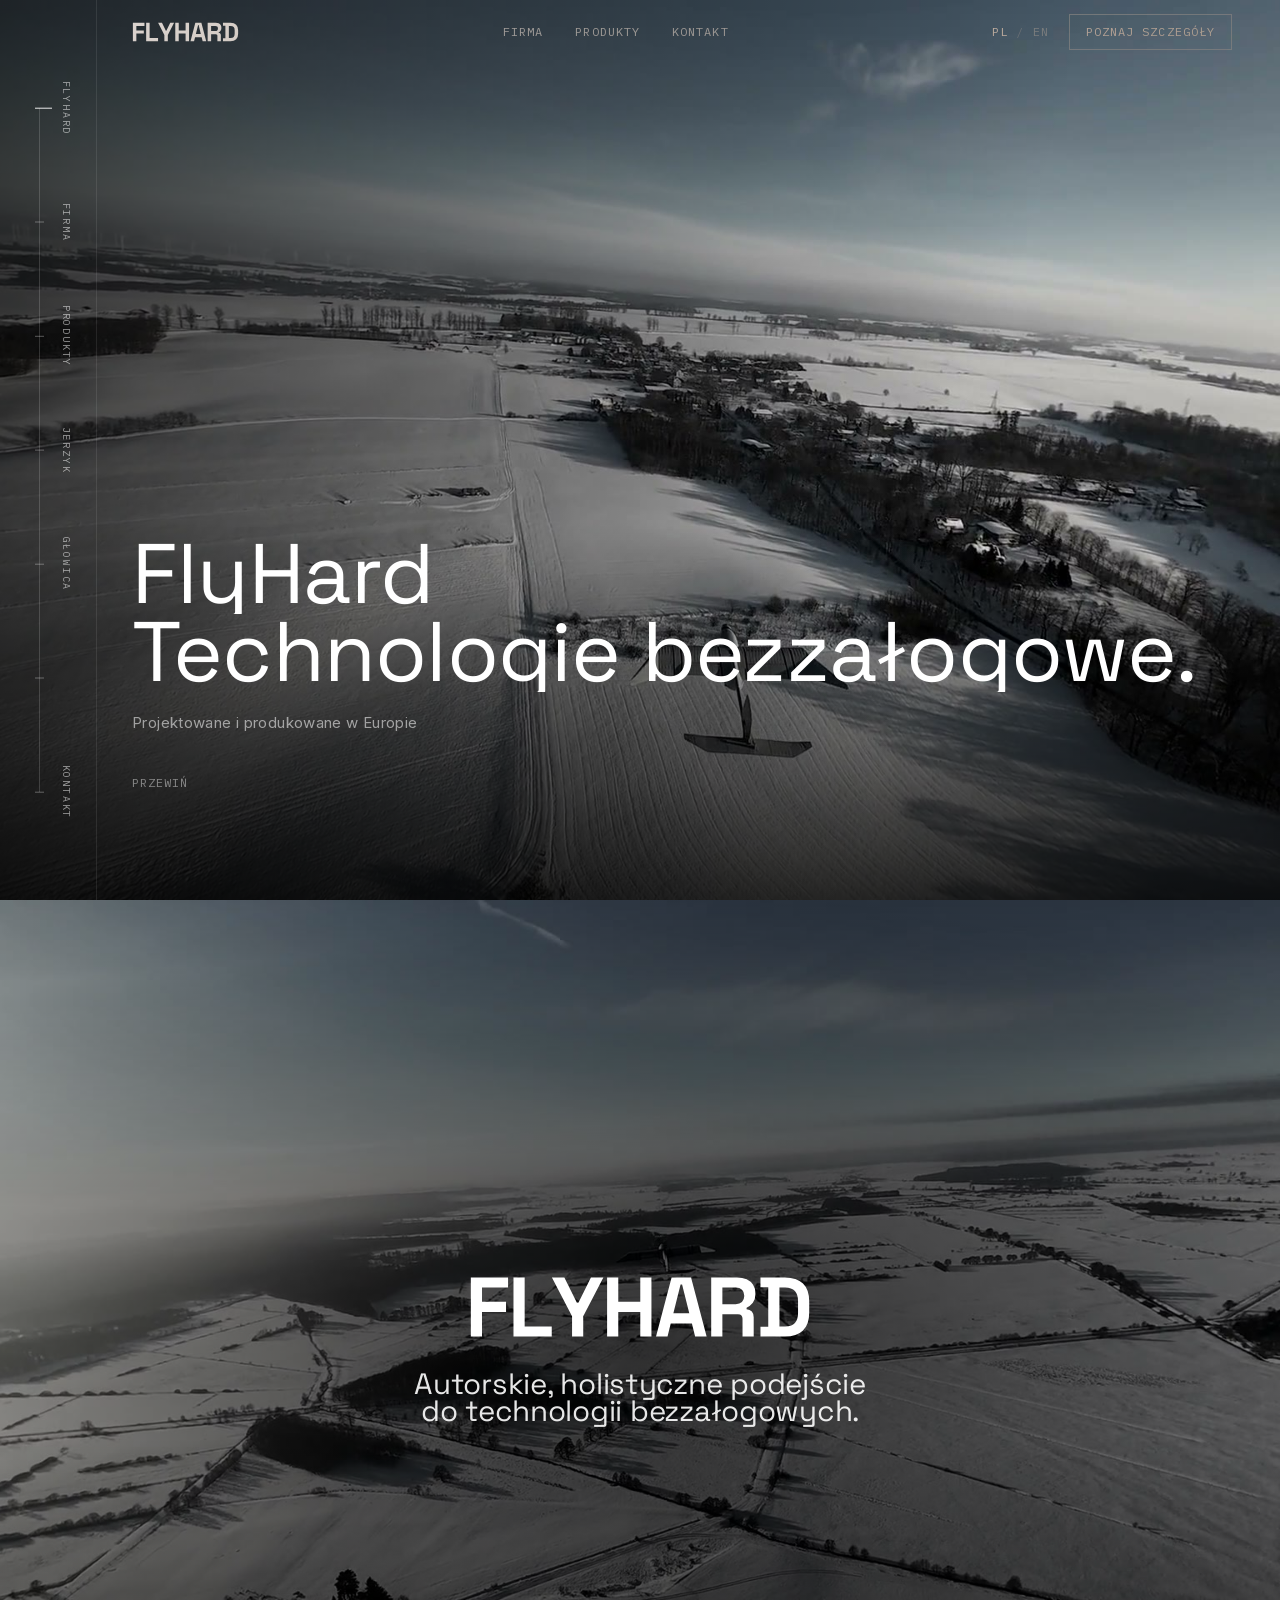
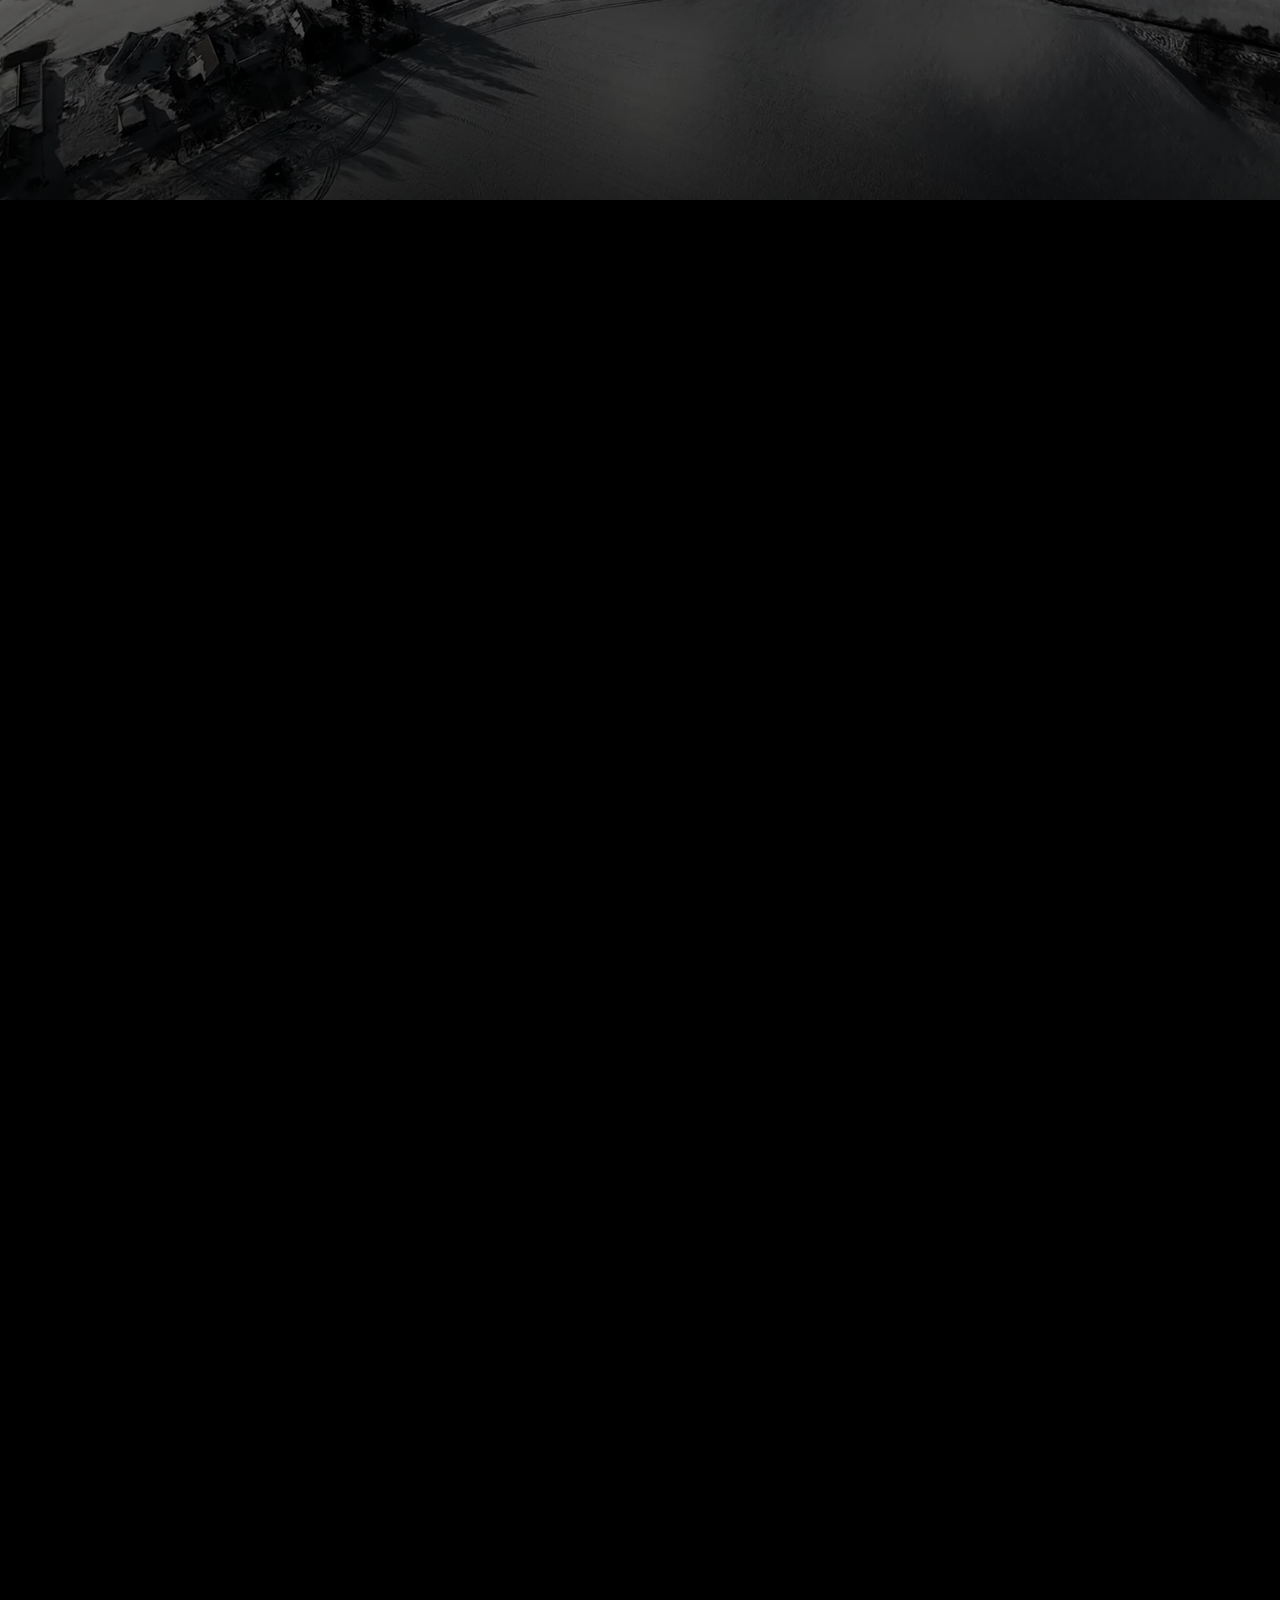
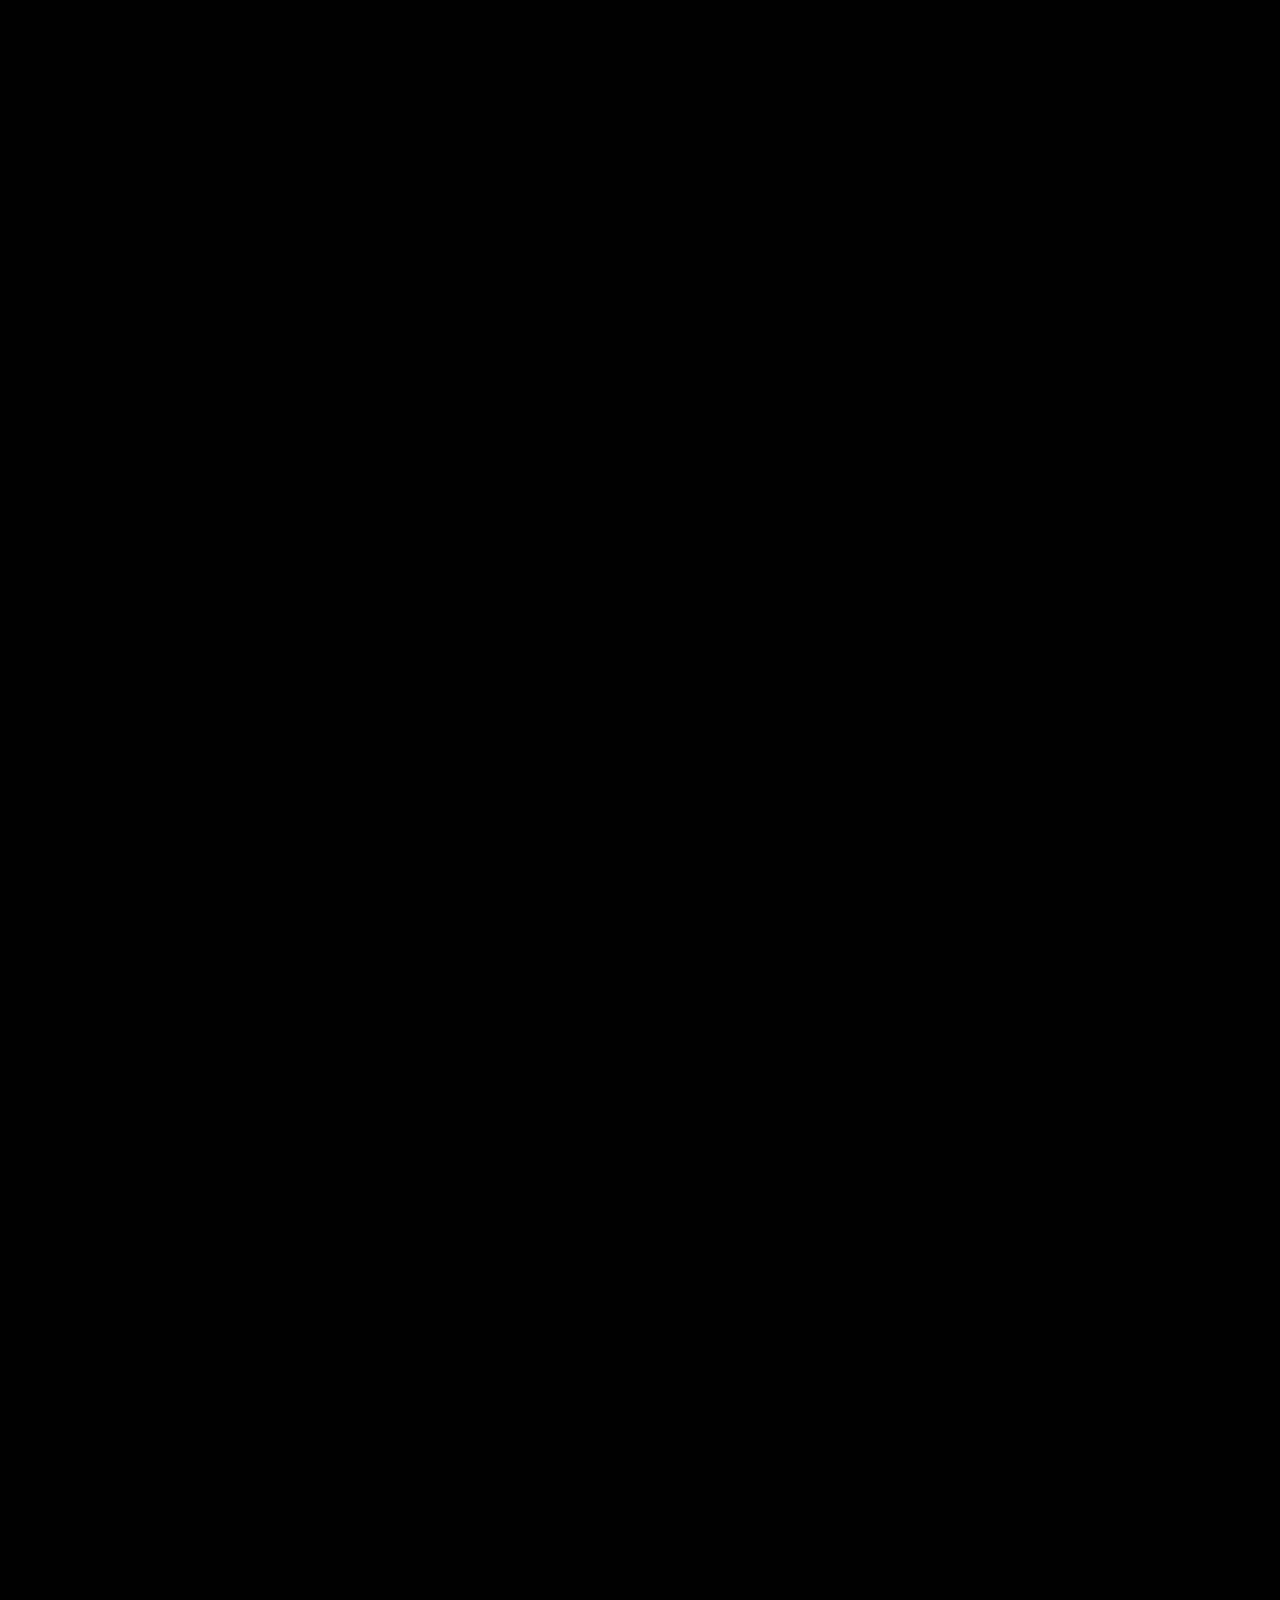
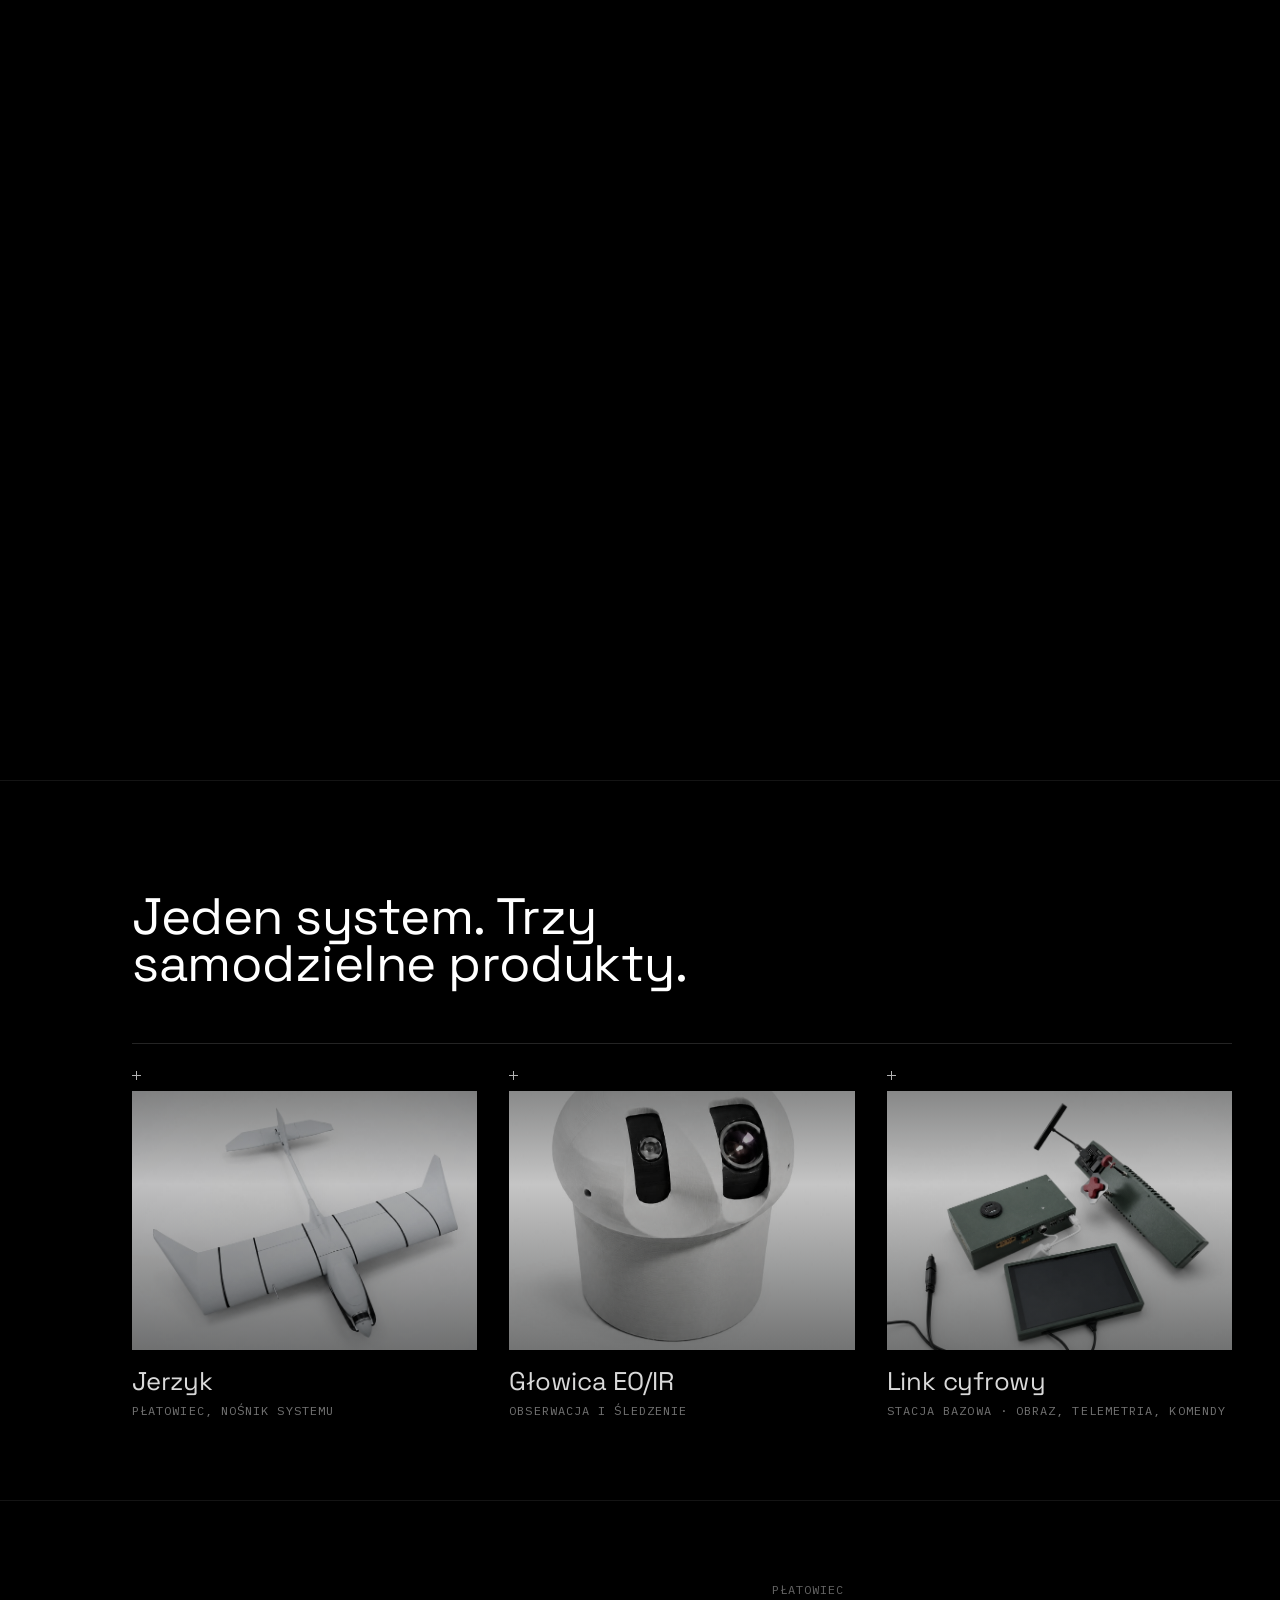
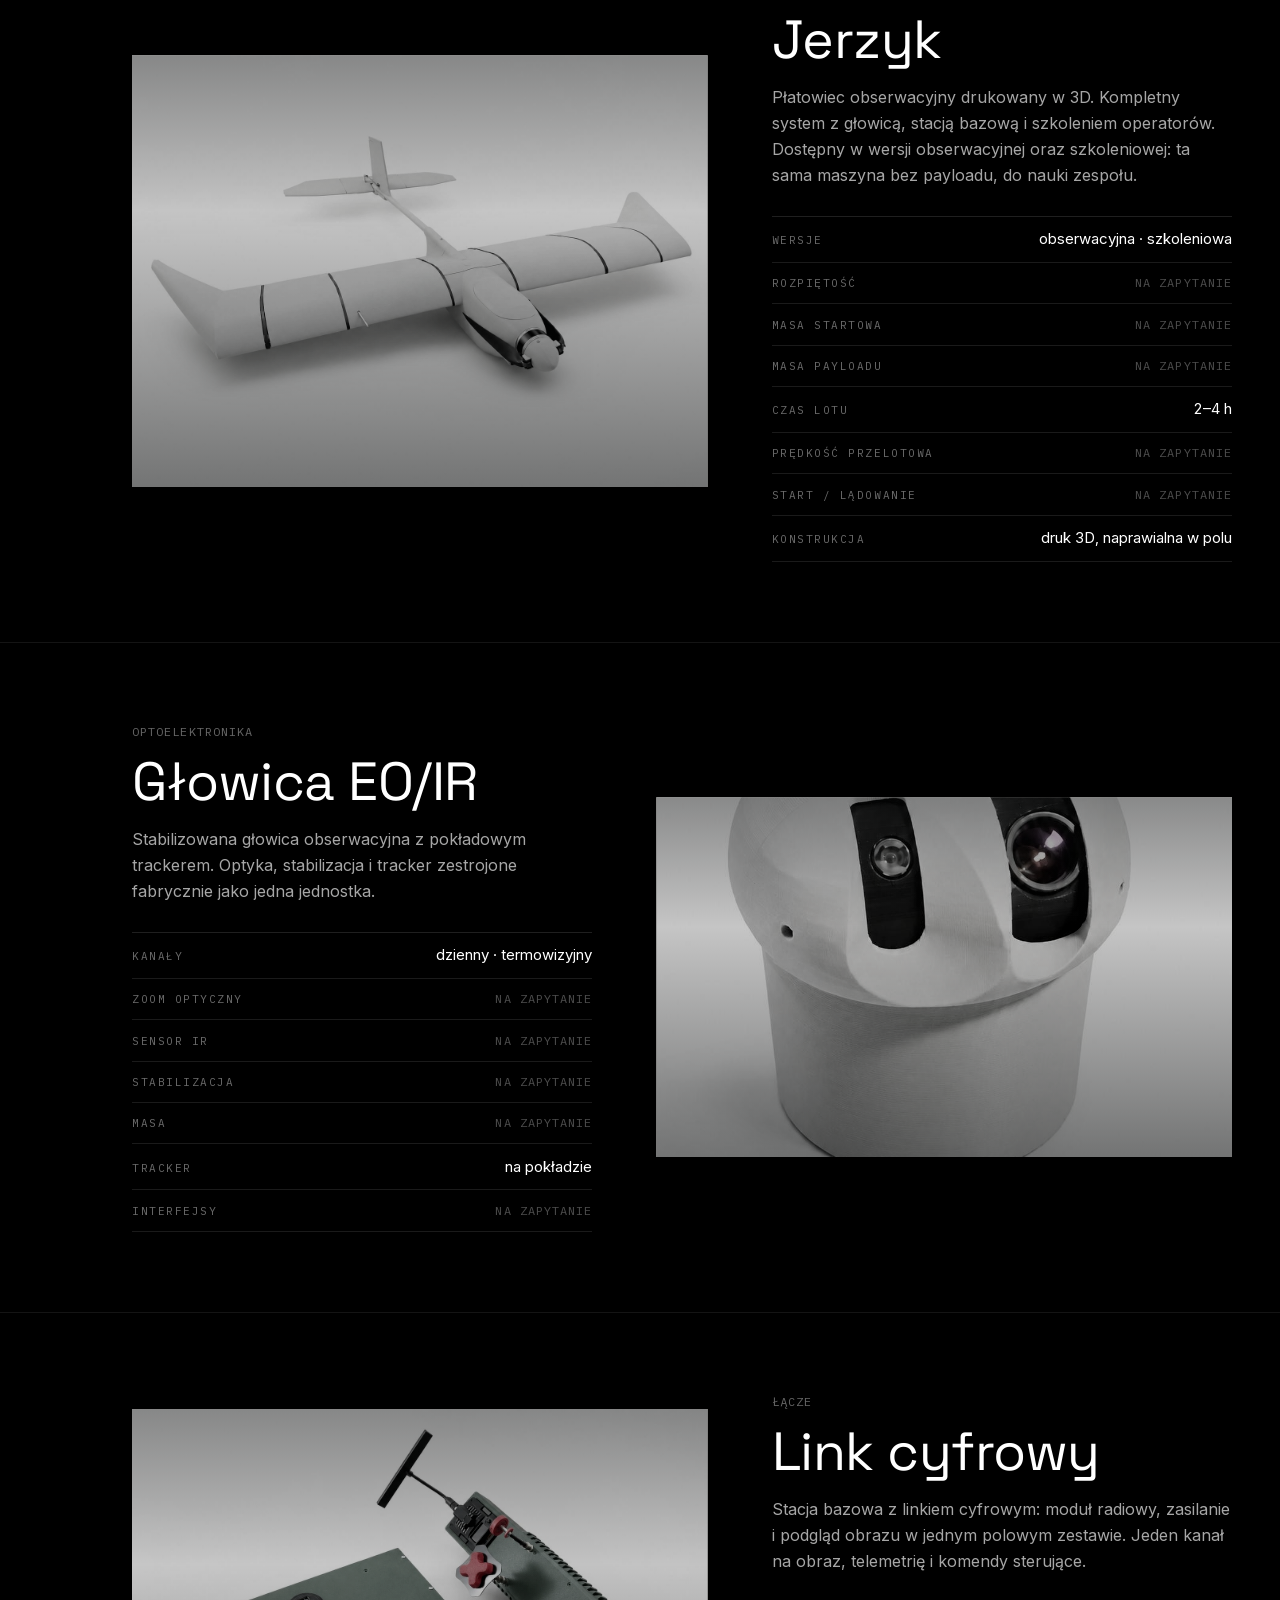
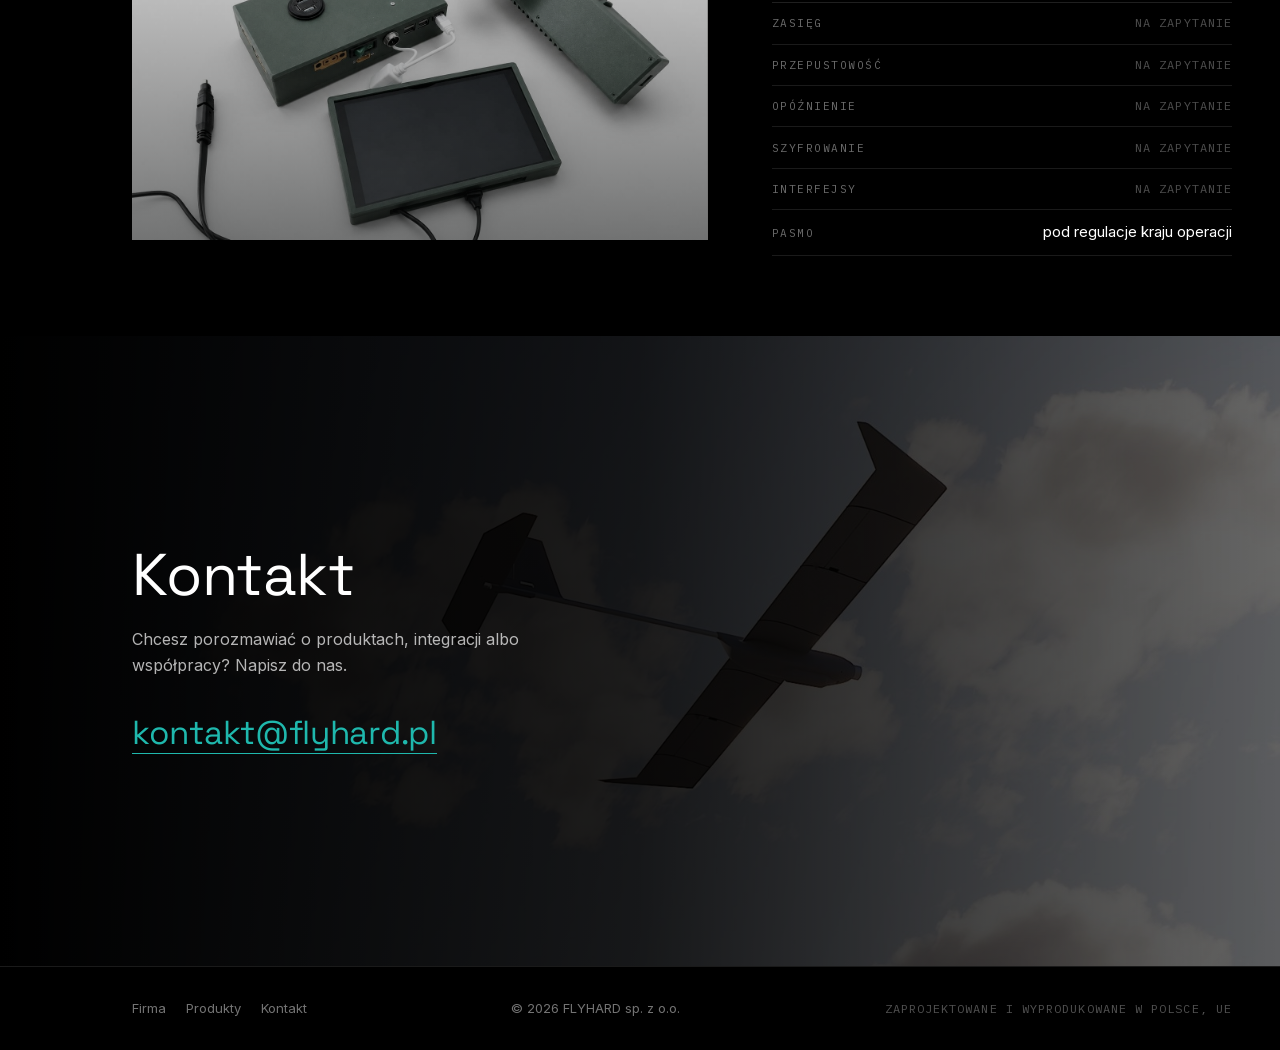
==== commit 9ec9ed59: "nowastrona: wersja EN (/nowastrona/en/), przełącznik PL/EN Co-Authored-By: Claude Fable 5 <noreply@a" ====
--- a/nowastrona/index.html
+++ b/nowastrona/index.html
@@ -1,4 +1,4 @@
-<!DOCTYPE html><html lang="pl" class="h-full antialiased"><head><meta charSet="utf-8"/><meta name="viewport" content="width=device-width, initial-scale=1"/><link rel="preload" as="image" href="/nowastrona/logo-transparent.svg"/><link rel="stylesheet" href="/nowastrona/_next/static/chunks/0h9swzal2el15.css" data-precedence="next"/><link rel="preload" as="script" fetchPriority="low" href="/nowastrona/_next/static/chunks/3s6nzrbk-8mnv.js"/><script src="/nowastrona/_next/static/chunks/19mx3mg6lkumu.js" async=""></script><script src="/nowastrona/_next/static/chunks/4561u0v7ysn3r.js" async=""></script><script src="/nowastrona/_next/static/chunks/04yqnk82v_6sm.js" async=""></script><script src="/nowastrona/_next/static/chunks/turbopack-34480qen79m-5.js" async=""></script><script src="/nowastrona/_next/static/chunks/3fntmmi971322.js" async="" crossorigin=""></script><script src="/nowastrona/_next/static/chunks/3_9in3utn6jhj.js" async="" crossorigin=""></script><title>FlyHard — technologie bezzałogowe</title><meta name="description" content="FlyHard projektuje i produkuje technologie bezzałogowe: optoelektronikę, awionikę, łączność i płatowce. Projektowane i produkowane w Europie."/><meta property="og:title" content="FlyHard — technologie bezzałogowe"/><meta property="og:description" content="Optoelektronika, awionika, łączność i płatowce."/><meta property="og:image" content="http://localhost:3000/nowastrona/images/packshot-three-quarter.jpg"/><meta name="twitter:card" content="summary_large_image"/><meta name="twitter:title" content="FlyHard — technologie bezzałogowe"/><meta name="twitter:description" content="Optoelektronika, awionika, łączność i płatowce."/><meta name="twitter:image" content="http://localhost:3000/nowastrona/images/packshot-three-quarter.jpg"/><link rel="icon" href="/nowastrona/favicon.ico?favicon.2vob68tjqpejf.ico" sizes="256x256" type="image/x-icon"/><style>
+<!DOCTYPE html><html lang="pl" class="h-full antialiased"><head><meta charSet="utf-8"/><meta name="viewport" content="width=device-width, initial-scale=1"/><link rel="preload" as="image" href="/nowastrona/logo-transparent.svg"/><link rel="stylesheet" href="/nowastrona/_next/static/chunks/1u7-nwqq6h69s.css" data-precedence="next"/><link rel="preload" as="script" fetchPriority="low" href="/nowastrona/_next/static/chunks/3s6nzrbk-8mnv.js"/><script src="/nowastrona/_next/static/chunks/19mx3mg6lkumu.js" async=""></script><script src="/nowastrona/_next/static/chunks/247pr5otv25q2.js" async=""></script><script src="/nowastrona/_next/static/chunks/00lwd9gxprgvn.js" async=""></script><script src="/nowastrona/_next/static/chunks/turbopack-3136uov14rm_b.js" async=""></script><script src="/nowastrona/_next/static/chunks/453cd1tlxz5wi.js" async="" crossorigin=""></script><script src="/nowastrona/_next/static/chunks/0ituwyz03sk9f.js" async="" crossorigin=""></script><title>FlyHard — technologie bezzałogowe</title><meta name="description" content="FlyHard projektuje i produkuje technologie bezzałogowe: optoelektronikę, awionikę, łączność i płatowce. Projektowane i produkowane w Europie."/><meta property="og:title" content="FlyHard — technologie bezzałogowe"/><meta property="og:description" content="Optoelektronika, awionika, łączność i płatowce."/><meta property="og:image" content="http://localhost:3000/nowastrona/images/packshot-three-quarter.jpg"/><meta name="twitter:card" content="summary_large_image"/><meta name="twitter:title" content="FlyHard — technologie bezzałogowe"/><meta name="twitter:description" content="Optoelektronika, awionika, łączność i płatowce."/><meta name="twitter:image" content="http://localhost:3000/nowastrona/images/packshot-three-quarter.jpg"/><link rel="icon" href="/nowastrona/favicon.ico?favicon.2vob68tjqpejf.ico" sizes="256x256" type="image/x-icon"/><style>
 @font-face{font-family:'Space Grotesk';src:url('/nowastrona/fonts/SpaceGrotesk-Light.ttf') format('truetype');font-weight:300;font-display:swap}
 @font-face{font-family:'Space Grotesk';src:url('/nowastrona/fonts/SpaceGrotesk-Regular.ttf') format('truetype');font-weight:400 450;font-display:swap}
 @font-face{font-family:'Space Grotesk';src:url('/nowastrona/fonts/SpaceGrotesk-Medium.ttf') format('truetype');font-weight:500;font-display:swap}
@@ -6,4 +6,4 @@
 @font-face{font-family:'Inter';src:url('/nowastrona/fonts/Inter-400-latin-ext.woff2') format('woff2');font-weight:400;unicode-range:U+0100-02BA,U+1E00-1EFF;font-display:swap}
 @font-face{font-family:'IBM Plex Mono';src:url('/nowastrona/fonts/IBMPlexMono-400-latin.woff2') format('woff2');font-weight:400;font-display:swap}
 @font-face{font-family:'IBM Plex Mono';src:url('/nowastrona/fonts/IBMPlexMono-400-latin-ext.woff2') format('woff2');font-weight:400;unicode-range:U+0100-02BA,U+1E00-1EFF;font-display:swap}
-</style><script src="/nowastrona/_next/static/chunks/0cz1d0mv5g_q7.js" noModule=""></script></head><body class="min-h-full flex flex-col"><div hidden=""><!--$--><!--/$--></div><main class="fhg-frame bg-black"><div class="fhg-traj" aria-hidden="true"><div class="fhg-traj__line"></div><div class="fhg-traj__fill"></div><div class="fhg-wp is-passed is-on" style="top:calc(12vh + 0vh)"><span class="fhg-wp__dot"></span><span class="fhg-wp__label">FlyHard</span></div><div class="fhg-wp  " style="top:calc(12vh + 12.666666666666666vh)"><span class="fhg-wp__dot"></span><span class="fhg-wp__label">Firma</span></div><div class="fhg-wp  " style="top:calc(12vh + 25.333333333333332vh)"><span class="fhg-wp__dot"></span><span class="fhg-wp__label">Produkty</span></div><div class="fhg-wp  " style="top:calc(12vh + 38vh)"><span class="fhg-wp__dot"></span><span class="fhg-wp__label">Jerzyk</span></div><div class="fhg-wp  " style="top:calc(12vh + 50.666666666666664vh)"><span class="fhg-wp__dot"></span><span class="fhg-wp__label">Głowica</span></div><div class="fhg-wp  " style="top:calc(12vh + 63.333333333333336vh)"><span class="fhg-wp__dot"></span><span class="fhg-wp__label">Łącze</span></div><div class="fhg-wp  " style="top:calc(12vh + 76vh)"><span class="fhg-wp__dot"></span><span class="fhg-wp__label">Kontakt</span></div></div><header class="fixed inset-x-0 top-0 z-50 mix-blend-difference"><nav class="mx-auto flex h-16 max-w-[1760px] items-center justify-between px-6 text-white md:px-12 fhg-pad"><a aria-label="FlyHard" class="block" href="/nowastrona"><img src="/nowastrona/logo-transparent.svg" alt="FlyHard" class="h-4 w-auto md:h-5"/></a><div class="fhd-meta hidden gap-8 md:flex"><a href="#firma" class="opacity-70 hover:opacity-100">Firma</a><a href="#system" class="opacity-70 hover:opacity-100">Produkty</a><a href="#kontakt" class="opacity-70 hover:opacity-100">Kontakt</a></div><a href="#kontakt" class="fhd-meta border border-white/40 px-4 py-2 transition-colors hover:bg-white hover:text-black">Poznaj szczegóły</a></nav></header><section id="start" class="relative flex h-svh items-end overflow-hidden bg-black text-white"><video class="absolute inset-0 h-full w-full object-cover" autoPlay="" muted="" loop="" playsInline="" poster="/nowastrona/videos/hero-winter-poster.jpg"><source src="/nowastrona/videos/hero-winter.mp4" type="video/mp4"/></video><div aria-hidden="true" class="absolute inset-0" style="background:linear-gradient(105deg, rgba(0,0,0,.72) 0%, rgba(0,0,0,.28) 45%, rgba(0,0,0,0) 72%), linear-gradient(to top, rgba(0,0,0,.8) 0%, rgba(0,0,0,0) 42%)"></div><div class="relative z-10 mx-auto w-full max-w-[1760px] px-6 pb-[12vh] md:px-12 fhg-pad"><h1 class="fh-display text-[clamp(2.8rem,6.6vw,6.4rem)] font-normal leading-[1.02]"><span class="fh-line md:whitespace-nowrap"><span style="animation-delay:120ms">FlyHard</span></span><span class="fh-line md:whitespace-nowrap"><span style="animation-delay:280ms">Technologie bezzałogowe.</span></span></h1><p class="fh-reveal mt-5 text-[15px] tracking-wide text-white/55" style="transition-delay:520ms">Projektowane i produkowane w Europie</p><p class="fhd-meta mt-10 text-white/45">Przewiń</p></div></section><div id="firma" style="height:520svh" class="relative bg-black"><div class="fhg-stage text-white"><video class="absolute inset-0 h-full w-full object-cover" autoPlay="" muted="" loop="" playsInline="" poster="/nowastrona/videos/stage-flight-poster.jpg"><source src="/nowastrona/videos/stage-flight.mp4" type="video/mp4"/></video><div aria-hidden="true" class="absolute inset-0" style="background:radial-gradient(70% 55% at 50% 50%, rgba(0,0,0,.72) 0%, rgba(0,0,0,.5) 45%, rgba(0,0,0,.28) 100%), linear-gradient(to top, rgba(0,0,0,.7), transparent 40%)"></div><div class="pointer-events-none absolute inset-0 flex items-center justify-center px-6"><div class="fhg-claim max-w-[760px] text-center "><img src="/nowastrona/logo-transparent.svg" alt="FlyHard" class="mx-auto h-12 w-auto md:h-16"/><h2 class="fh-display mt-8 text-[clamp(1.35rem,2.3vw,2.1rem)] font-normal leading-[1.25] text-white/90">Autorskie, holistyczne podejście<br class="hidden md:block"/> do technologii bezzałogowych.</h2></div></div><div class="fhg-comp fhg-comp--l left-6 top-[18%] md:left-[6%] md:top-[20%] " style="transition-delay:0ms"><div class="fhg-comp-box "><span class="fhg-ann-line"></span><p class="fh-display text-[clamp(1.5rem,2.6vw,2.4rem)] font-normal leading-[1.05]">Drony</p><p class="mt-2 text-[13.5px] leading-snug text-white/60">Konstrukcje drukowane w 3D, naprawiane w polu. Dostępne też w modelu licencyjnym.</p></div></div><div class="fhg-comp fhg-comp--r right-6 top-[30%] md:right-[6%] md:top-[26%] " style="transition-delay:0ms"><div class="fhg-comp-box fhg-comp-box--r"><span class="fhg-ann-line"></span><p class="fh-display text-[clamp(1.5rem,2.6vw,2.4rem)] font-normal leading-[1.05]">Optoelektronika</p><p class="mt-2 text-[13.5px] leading-snug text-white/60">Stabilizowane głowice obserwacyjne EO/IR z pokładowym trackerem.</p></div></div><div class="fhg-comp fhg-comp--t left-6 top-[46%] md:left-[6%] md:top-[44%] " style="transition-delay:0ms"><div class="fhg-comp-box "><span class="fhg-ann-line"></span><p class="fh-display text-[clamp(1.5rem,2.6vw,2.4rem)] font-normal leading-[1.05]">Łączność</p><p class="mt-2 text-[13.5px] leading-snug text-white/60">Cyfrowy tor wideo, telemetrii i komend sterujących.</p></div></div><div class="fhg-comp fhg-comp--b right-6 bottom-[30%] md:right-[6%] md:bottom-[32%] " style="transition-delay:0ms"><div class="fhg-comp-box "><span class="fhg-ann-line"></span><p class="fh-display text-[clamp(1.5rem,2.6vw,2.4rem)] font-normal leading-[1.05]">Awionika</p><p class="mt-2 text-[13.5px] leading-snug text-white/60">Kontrolery lotu, regulatory i systemy zasilania własnej konstrukcji.</p></div></div><div class="fhg-comp fhg-comp--l left-6 bottom-[16%] md:left-[6%] md:bottom-[16%] " style="transition-delay:0ms"><div class="fhg-comp-box "><span class="fhg-ann-line"></span><p class="fh-display text-[clamp(1.5rem,2.6vw,2.4rem)] font-normal leading-[1.05]">Oprogramowanie pokładowe</p><p class="mt-2 text-[13.5px] leading-snug text-white/60">Stabilizacja obrazu i śledzenie celu liczone na pokładzie.</p></div></div><div class="fhg-comp fhg-comp--r right-6 bottom-[8%] md:right-[6%] md:bottom-[12%] " style="transition-delay:0ms"><div class="fhg-comp-box fhg-comp-box--r"><span class="fhg-ann-line"></span><p class="fh-display text-[clamp(1.5rem,2.6vw,2.4rem)] font-normal leading-[1.05]">Produkcja</p><p class="mt-2 text-[13.5px] leading-snug text-white/60">Druk addytywny i serwis. Części odtwarzane na miejscu użycia.</p></div></div></div></div><section id="system" class="border-t border-white/8 bg-black px-6 pb-16 pt-20 text-white md:px-12 md:pb-20 md:pt-24 fhg-pad"><div class="mx-auto max-w-[1760px]"><h2 class="fh-display mt-4 max-w-[22ch] text-[clamp(2rem,4vw,3.6rem)] font-normal">Jeden system. Trzy samodzielne produkty.</h2><div class="fhg-chain mt-14 grid gap-x-8 gap-y-12 pt-8 lg:grid-cols-12"><a href="#platowiec" class="fhg-asm group relative block lg:col-span-4"><span class="fhg-chain-node" aria-hidden="true"></span><div class="fhg-plate relative mt-4 aspect-[4/3] overflow-hidden"><img alt="Jerzyk" loading="lazy" decoding="async" data-nimg="fill" class="object-cover transition-transform duration-700 group-hover:scale-[1.02]" style="position:absolute;height:100%;width:100%;left:0;top:0;right:0;bottom:0;color:transparent" src="/nowastrona/images/packshot-top.jpg"/></div><p class="fh-display mt-5 text-[clamp(1.3rem,2vw,1.8rem)] font-normal text-white/85 transition-colors group-hover:text-white">Jerzyk</p><p class="fhd-meta mt-2 text-white/45">płatowiec, nośnik systemu</p></a><a href="#glowica" class="fhg-asm group relative block lg:col-span-4"><span class="fhg-chain-node" aria-hidden="true"></span><div class="fhg-plate relative mt-4 aspect-[4/3] overflow-hidden"><img alt="Głowica EO/IR" loading="lazy" decoding="async" data-nimg="fill" class="object-cover transition-transform duration-700 group-hover:scale-[1.02]" style="position:absolute;height:100%;width:100%;left:0;top:0;right:0;bottom:0;color:transparent" src="/nowastrona/images/optical-head-1-1600.jpg"/></div><p class="fh-display mt-5 text-[clamp(1.3rem,2vw,1.8rem)] font-normal text-white/85 transition-colors group-hover:text-white">Głowica EO/IR</p><p class="fhd-meta mt-2 text-white/45">obserwacja i śledzenie</p></a><a href="#link" class="fhg-asm group relative block lg:col-span-4"><span class="fhg-chain-node" aria-hidden="true"></span><div class="fhg-plate relative mt-4 aspect-[4/3] overflow-hidden"><img alt="Link cyfrowy" loading="lazy" decoding="async" data-nimg="fill" class="object-cover transition-transform duration-700 group-hover:scale-[1.02]" style="position:absolute;height:100%;width:100%;left:0;top:0;right:0;bottom:0;color:transparent" src="/nowastrona/images/basestation-1.jpg"/></div><p class="fh-display mt-5 text-[clamp(1.3rem,2vw,1.8rem)] font-normal text-white/85 transition-colors group-hover:text-white">Link cyfrowy</p><p class="fhd-meta mt-2 text-white/45">stacja bazowa · obraz, telemetria, komendy</p></a></div></div></section><section id="platowiec" class="relative border-t border-white/8 bg-black px-6 py-16 text-white md:px-12 md:py-20 fhg-pad"><div class="mx-auto grid max-w-[1760px] items-center gap-10 md:grid-cols-[1.25fr_1fr] md:gap-16"><div class="fhg-plate fhg-plate-in relative aspect-[4/3] order-2 md:order-1"><img alt="Płatowiec Jerzyk" loading="lazy" decoding="async" data-nimg="fill" class="object-cover" style="position:absolute;height:100%;width:100%;left:0;top:0;right:0;bottom:0;color:transparent" src="/nowastrona/images/packshot-three-quarter.jpg"/></div><div class="order-1 md:order-2"><p class="fhd-meta fhg-prod-in text-white/40">Płatowiec</p><h2 class="fh-display fhg-prod-in mt-4 text-[clamp(2.2rem,4.2vw,3.8rem)] font-normal">Jerzyk</h2><p class="fhg-prod-in mt-5 max-w-[48ch] text-[16px] leading-relaxed text-white/65">Płatowiec obserwacyjny drukowany w 3D. Kompletny system z głowicą, stacją bazową i szkoleniem operatorów. Dostępny w wersji obserwacyjnej oraz szkoleniowej: ta sama maszyna bez payloadu, do nauki zespołu.</p><div class="fhg-prod-in"><div class="mt-7 border-t border-white/12"><div class="fhg-fact"><span class="fhg-factk">Wersje</span><span class="fhg-num text-right text-[15px] text-white">obserwacyjna · szkoleniowa</span></div><div class="fhg-fact"><span class="fhg-factk">Rozpiętość</span><span class="fhg-num text-right text-[15px] fhd-meta !text-white/30">na zapytanie</span></div><div class="fhg-fact"><span class="fhg-factk">Masa startowa</span><span class="fhg-num text-right text-[15px] fhd-meta !text-white/30">na zapytanie</span></div><div class="fhg-fact"><span class="fhg-factk">Masa payloadu</span><span class="fhg-num text-right text-[15px] fhd-meta !text-white/30">na zapytanie</span></div><div class="fhg-fact"><span class="fhg-factk">Czas lotu</span><span class="fhg-num text-right text-[15px] text-white">2–4 h</span></div><div class="fhg-fact"><span class="fhg-factk">Prędkość przelotowa</span><span class="fhg-num text-right text-[15px] fhd-meta !text-white/30">na zapytanie</span></div><div class="fhg-fact"><span class="fhg-factk">Start / lądowanie</span><span class="fhg-num text-right text-[15px] fhd-meta !text-white/30">na zapytanie</span></div><div class="fhg-fact"><span class="fhg-factk">Konstrukcja</span><span class="fhg-num text-right text-[15px] text-white">druk 3D, naprawialna w polu</span></div></div></div></div></div></section><section id="glowica" class="relative border-t border-white/8 bg-black px-6 py-16 text-white md:px-12 md:py-20 fhg-pad"><div class="mx-auto grid max-w-[1760px] items-center gap-10 md:grid-cols-[1fr_1.25fr] md:gap-16"><div><p class="fhd-meta fhg-prod-in text-white/40">Optoelektronika</p><h2 class="fh-display fhg-prod-in mt-4 text-[clamp(2.2rem,4.2vw,3.8rem)] font-normal">Głowica EO/IR</h2><p class="fhg-prod-in mt-5 max-w-[46ch] text-[16px] leading-relaxed text-white/65">Stabilizowana głowica obserwacyjna z pokładowym trackerem. Optyka, stabilizacja i tracker zestrojone fabrycznie jako jedna jednostka.</p><div class="fhg-prod-in"><div class="mt-7 border-t border-white/12"><div class="fhg-fact"><span class="fhg-factk">Kanały</span><span class="fhg-num text-right text-[15px] text-white">dzienny · termowizyjny</span></div><div class="fhg-fact"><span class="fhg-factk">Zoom optyczny</span><span class="fhg-num text-right text-[15px] fhd-meta !text-white/30">na zapytanie</span></div><div class="fhg-fact"><span class="fhg-factk">Sensor IR</span><span class="fhg-num text-right text-[15px] fhd-meta !text-white/30">na zapytanie</span></div><div class="fhg-fact"><span class="fhg-factk">Stabilizacja</span><span class="fhg-num text-right text-[15px] fhd-meta !text-white/30">na zapytanie</span></div><div class="fhg-fact"><span class="fhg-factk">Masa</span><span class="fhg-num text-right text-[15px] fhd-meta !text-white/30">na zapytanie</span></div><div class="fhg-fact"><span class="fhg-factk">Tracker</span><span class="fhg-num text-right text-[15px] text-white">na pokładzie</span></div><div class="fhg-fact"><span class="fhg-factk">Interfejsy</span><span class="fhg-num text-right text-[15px] fhd-meta !text-white/30">na zapytanie</span></div></div></div></div><div class="fhg-plate fhg-plate--photo fhg-plate-in relative aspect-[16/10]"><img alt="Głowica optoelektroniczna EO/IR" loading="lazy" decoding="async" data-nimg="fill" class="object-cover" style="position:absolute;height:100%;width:100%;left:0;top:0;right:0;bottom:0;color:transparent" src="/nowastrona/images/optical-head-1-1600.jpg"/></div></div></section><section id="link" class="relative border-t border-white/8 bg-black px-6 py-16 text-white md:px-12 md:py-20 fhg-pad"><div class="mx-auto grid max-w-[1760px] items-center gap-10 md:grid-cols-[1.25fr_1fr] md:gap-16"><div class="fhg-plate fhg-plate-in relative aspect-[4/3] order-2 md:order-1"><img alt="Stacja bazowa z linkiem cyfrowym" loading="lazy" decoding="async" data-nimg="fill" class="object-cover" style="position:absolute;height:100%;width:100%;left:0;top:0;right:0;bottom:0;color:transparent" src="/nowastrona/images/basestation-1.jpg"/></div><div class="order-1 md:order-2"><p class="fhd-meta fhg-prod-in text-white/40">Łącze</p><h2 class="fh-display fhg-prod-in mt-4 text-[clamp(2.2rem,4.2vw,3.8rem)] font-normal">Link cyfrowy</h2><p class="fhg-prod-in mt-5 max-w-[46ch] text-[16px] leading-relaxed text-white/65">Stacja bazowa z linkiem cyfrowym: moduł radiowy, zasilanie i podgląd obrazu w jednym polowym zestawie. Jeden kanał na obraz, telemetrię i komendy sterujące.</p><div class="fhg-prod-in"><div class="mt-7 border-t border-white/12"><div class="fhg-fact"><span class="fhg-factk">Zasięg</span><span class="fhg-num text-right text-[15px] fhd-meta !text-white/30">na zapytanie</span></div><div class="fhg-fact"><span class="fhg-factk">Przepustowość</span><span class="fhg-num text-right text-[15px] fhd-meta !text-white/30">na zapytanie</span></div><div class="fhg-fact"><span class="fhg-factk">Opóźnienie</span><span class="fhg-num text-right text-[15px] fhd-meta !text-white/30">na zapytanie</span></div><div class="fhg-fact"><span class="fhg-factk">Szyfrowanie</span><span class="fhg-num text-right text-[15px] fhd-meta !text-white/30">na zapytanie</span></div><div class="fhg-fact"><span class="fhg-factk">Interfejsy</span><span class="fhg-num text-right text-[15px] fhd-meta !text-white/30">na zapytanie</span></div><div class="fhg-fact"><span class="fhg-factk">Pasmo</span><span class="fhg-num text-right text-[15px] text-white">pod regulacje kraju operacji</span></div></div></div></div></div></section><section id="kontakt" class="relative flex min-h-[70svh] items-center overflow-hidden bg-black px-6 text-white md:px-12 fhg-pad"><img alt="" loading="lazy" decoding="async" data-nimg="fill" class="object-cover opacity-40" style="position:absolute;height:100%;width:100%;left:0;top:0;right:0;bottom:0;color:transparent" src="/nowastrona/images/drone-flight-1-1600.jpg"/><div aria-hidden="true" class="absolute inset-0 bg-gradient-to-r from-black via-black/70 to-transparent"></div><div class="relative z-10 mx-auto w-full max-w-[1760px] py-24"><h2 class="fh-display max-w-[16ch] text-[clamp(2.2rem,4.6vw,4rem)] font-normal">Kontakt</h2><p class="mt-6 max-w-[44ch] text-[16px] leading-relaxed text-white/70">Chcesz porozmawiać o produktach, integracji albo współpracy? Napisz do nas.</p><a href="mailto:kontakt@flyhard.pl" class="fh-display mt-10 inline-block border-b border-[var(--fh-accent-dark)] pb-1 text-[clamp(1.4rem,2.6vw,2.2rem)] font-normal text-[var(--fh-accent-dark)]">kontakt@flyhard.pl</a></div></section><footer class="border-t border-white/10 bg-black px-6 py-8 text-[13px] text-white/45 md:px-12 fhg-pad"><div class="mx-auto flex max-w-[1760px] flex-wrap items-center justify-between gap-4"><div class="flex flex-wrap gap-x-5 gap-y-2"><a href="#firma" class="hover:text-white">Firma</a><a href="#platowiec" class="hover:text-white">Produkty</a><a href="#kontakt" class="hover:text-white">Kontakt</a></div><span>© 2026 FLYHARD sp. z o.o.</span><span class="fhd-meta opacity-70">Zaprojektowane i wyprodukowane w Polsce, UE</span></div></footer></main><!--$--><!--/$--><script src="/nowastrona/_next/static/chunks/3s6nzrbk-8mnv.js" id="_R_" async=""></script><script>(self.__next_f=self.__next_f||[]).push([0])</script><script>self.__next_f.push([1,"1:\"$Sreact.fragment\"\n3:I[39756,[\"/nowastrona/_next/static/chunks/3fntmmi971322.js\"],\"default\"]\n4:I[37457,[\"/nowastrona/_next/static/chunks/3fntmmi971322.js\"],\"default\"]\n5:I[47257,[\"/nowastrona/_next/static/chunks/3fntmmi971322.js\"],\"ClientPageRoot\"]\n6:I[52683,[\"/nowastrona/_next/static/chunks/3fntmmi971322.js\",\"/nowastrona/_next/static/chunks/3_9in3utn6jhj.js\"],\"default\"]\n9:I[97367,[\"/nowastrona/_next/static/chunks/3fntmmi971322.js\"],\"OutletBoundary\"]\na:\"$Sreact.suspense\"\nc:I[97367,[\"/nowastrona/_next/static/chunks/3fntmmi971322.js\"],\"ViewportBoundary\"]\ne:I[97367,[\"/nowastrona/_next/static/chunks/3fntmmi971322.js\"],\"MetadataBoundary\"]\n10:I[68027,[\"/nowastrona/_next/static/chunks/3fntmmi971322.js\"],\"default\",1]\n:HL[\"/nowastrona/_next/static/chunks/0h9swzal2el15.css\",\"style\"]\n2:T43f,\n@font-face{font-family:'Space Grotesk';src:url('/nowastrona/fonts/SpaceGrotesk-Light.ttf') format('truetype');font-weight:300;font-display:swap}\n@font-face{font-family:'Space Grotesk';src:url('/nowastrona/fonts/SpaceGrotesk-Regular.ttf') format('truetype');font-weight:400 450;font-display:swap}\n@font-face{font-family:'Space Grotesk';src:url('/nowastrona/fonts/SpaceGrotesk-Medium.ttf') format('truetype');font-weight:500;font-display:swap}\n@font-face{font-family:'Inter';src:url('/nowastrona/fonts/Inter-400-latin.woff2') format('woff2');font-weight:400;font-display:swap}\n@font-face{font-family:'Inter';src:url('/nowastrona/fonts/Inter-400-latin-ext.woff2') format('woff2');font-weight:400;unicode-range:U+0100-02BA,U+1E00-1EFF;font-display:swap}\n@font-face{font-family:'IBM Plex Mono';src:url('/nowastrona/fonts/IBMPlexMono-400-latin.woff2') format('woff2');font-weight:400;font-display:swap}\n@font-face{font-family:'IBM Plex Mono';src:url('/nowastrona/fonts/IBMPlexMono-400-latin-ext.woff2') format('woff2');font-weight:400;unicode-range:U+0100-02BA,U+1E00-1EFF;font-display:swap}\n0:{\"P\":null,\"c\":[\"\",\"\"],\"q\":\"\",\"i\":false,\"f\":[[[\"\",{\"children\":[\"__PAGE__\",{},\"$undefined\",\"$undefined\",4608]},\"$undefined\",\"$undefined\",4624],[[\"$\",\"$1\",\"c\",{\"children\":[[[\"$\",\"link\",\"0\",{\"rel\":\"stylesheet\",\"href\":\"/nowastrona/_next/static/chunks/0h9swzal2el15.css\",\"precedence\":\"next\",\"crossOrigin\":\"$undefined\",\"nonce\":\"$undefined\"}],[\"$\",\"script\",\"script-0\",{\"src\":\"/nowastrona/_next/static/chunks/3fntmmi971322.js\",\"async\":true,\"nonce\":\"$undefined\"}]],[\"$\",\"html\",null,{\"lang\":\"pl\",\"className\":\"h-full antialiased\",\"children\":[[\"$\",\"head\",null,{\"children\":[\"$\",\"style\",null,{\"dangerouslySetInnerHTML\":{\"__html\":\"$2\"}}]}],[\"$\",\"body\",null,{\"className\":\"min-h-full flex flex-col\",\"children\":[\"$\",\"$L3\",null,{\"parallelRouterKey\":\"children\",\"error\":\"$undefined\",\"errorStyles\":\"$undefined\",\"errorScripts\":\"$undefined\",\"template\":[\"$\",\"$L4\",null,{}],\"templateStyles\":\"$undefined\",\"templateScripts\":\"$undefined\",\"notFound\":[[[\"$\",\"title\",null,{\"children\":\"404: This page could not be found.\"}],[\"$\",\"div\",null,{\"style\":{\"fontFamily\":\"system-ui,\\\"Segoe UI\\\",Roboto,Helvetica,Arial,sans-serif,\\\"Apple Color Emoji\\\",\\\"Segoe UI Emoji\\\"\",\"height\":\"100vh\",\"textAlign\":\"center\",\"display\":\"flex\",\"flexDirection\":\"column\",\"alignItems\":\"center\",\"justifyContent\":\"center\"},\"children\":[\"$\",\"div\",null,{\"children\":[[\"$\",\"style\",null,{\"dangerouslySetInnerHTML\":{\"__html\":\"body{color:#000;background:#fff;margin:0}.next-error-h1{border-right:1px solid rgba(0,0,0,.3)}@media (prefers-color-scheme:dark){body{color:#fff;background:#000}.next-error-h1{border-right:1px solid rgba(255,255,255,.3)}}\"}}],[\"$\",\"h1\",null,{\"className\":\"next-error-h1\",\"style\":{\"display\":\"inline-block\",\"margin\":\"0 20px 0 0\",\"padding\":\"0 23px 0 0\",\"fontSize\":24,\"fontWeight\":500,\"verticalAlign\":\"top\",\"lineHeight\":\"49px\"},\"children\":404}],[\"$\",\"div\",null,{\"style\":{\"display\":\"inline-block\"},\"children\":[\"$\",\"h2\",null,{\"style\":{\"fontSize\":14,\"fontWeight\":400,\"lineHeight\":\"49px\",\"margin\":0},\"children\":\"This page could not be found.\"}]}]]}]}]],[]],\"forbidden\":\"$undefined\",\"unauthorized\":\"$undefined\"}]}]]}]]}],{\"children\":[[\"$\",\"$1\",\"c\",{\"children\":[[\"$\",\"$L5\",null,{\"Component\":\"$6\",\"serverProvidedParams\":{\"searchParams\":{},\"params\":{},\"promises\":[\"$@7\",\"$@8\"]}}],[[\"$\",\"script\",\"script-0\",{\"src\":\"/nowastrona/_next/static/chunks/3_9in3utn6jhj.js\",\"async\":true,\"nonce\":\"$undefined\"}]],[\"$\",\"$L9\",null,{\"children\":[\"$\",\"$a\",null,{\"name\":\"Next.MetadataOutlet\",\"children\":\"$@b\"}]}]]}],{},null,false,null]},null,false,null],[\"$\",\"$1\",\"h\",{\"children\":[null,[\"$\",\"$Lc\",null,{\"children\":\"$Ld\"}],[\"$\",\"div\",null,{\"hidden\":true,\"children\":[\"$\",\"$Le\",null,{\"children\":[\"$\",\"$a\",null,{\"name\":\"Next.Metadata\",\"children\":\"$Lf\"}]}]}],null]}],false]],\"m\":\"$undefined\",\"G\":[\"$10\",[[\"$\",\"link\",\"0\",{\"rel\":\"stylesheet\",\"href\":\"/nowastrona/_next/static/chunks/0h9swzal2el15.css\",\"precedence\":\"next\",\"crossOrigin\":\"$undefined\",\"nonce\":\"$undefined\"}]]],\"S\":true,\"h\":null,\"r\":\"$undefined\",\"s\":\"$undefined\",\"a\":\"$undefined\",\"l\":\"$undefined\",\"p\":\"$undefined\",\"d\":\"$undefined\",\"b\":\"lY06rk2U-OfgxWCvpPDSc\"}\n7:{}\n8:\"$0:f:0:1:1:children:0:props:children:0:props:serverProvidedParams:params\"\nd:[[\"$\",\"meta\",\"0\",{\"charSet\":\"utf-8\"}],[\"$\",\"meta\",\"1\",{\"name\":\"viewport\",\"content\":\"width=device-width, initial-scale=1\"}]]\n11:I[27201,[\"/nowastrona/_next/static/chunks/3fntmmi971322.js\"],\"IconMark\"]\nb:null\nf:[[\"$\",\"title\",\"0\",{\"children\":\"FlyHard — technologie bezzałogowe\"}],[\"$\",\"meta\",\"1\",{\"name\":\"description\",\"content\":\"FlyHard projektuje i produkuje technologie bezzałogowe: optoelektronikę, awionikę, łączność i płatowce. Projektowane i produkowane w Europie.\"}],[\"$\",\"meta\",\"2\",{\"property\":\"og:title\",\"content\":\"FlyHard — technologie bezzałogowe\"}],[\"$\",\"meta\",\"3\",{\"property\":\"og:description\",\"content\":\"Optoelektronika, awionika, łączność i płatowce.\"}],[\"$\",\"meta\",\"4\",{\"property\":\"og:image\",\"content\":\"http://localhost:3000/nowastrona/images/packshot-three-quarter.jpg\"}],[\"$\",\"meta\",\"5\",{\"name\":\"twitter:card\",\"content\":\"summary_large_image\"}],[\"$\",\"meta\",\"6\",{\"name\":\"twitter:title\",\"content\":\"FlyHard — technologie bezzałogowe\"}],[\"$\",\"meta\",\"7\",{\"name\":\"twitter:description\",\"content\":\"Optoelektronika, awionika, łączność i płatowce.\"}],[\"$\",\"meta\",\"8\",{\"name\":\"twitter:image\",\"content\":\"http://localhost:3000/nowastrona/images/packshot-three-quarter.jpg\"}],[\"$\",\"link\",\"9\",{\"rel\":\"icon\",\"href\":\"/nowastrona/favicon.ico?favicon.2vob68tjqpejf.ico\",\"sizes\":\"256x256\",\"type\":\"image/x-icon\"}],[\"$\",\"$L11\",\"10\",{}]]\n"])</script></body></html>+</style><script src="/nowastrona/_next/static/chunks/0cz1d0mv5g_q7.js" noModule=""></script></head><body class="min-h-full flex flex-col"><div hidden=""><!--$--><!--/$--></div><main class="fhg-frame bg-black"><div class="fhg-traj" aria-hidden="true"><div class="fhg-traj__line"></div><div class="fhg-traj__fill"></div><div class="fhg-wp is-passed is-on" style="top:calc(12vh + 0vh)"><span class="fhg-wp__dot"></span><span class="fhg-wp__label">FlyHard</span></div><div class="fhg-wp  " style="top:calc(12vh + 12.666666666666666vh)"><span class="fhg-wp__dot"></span><span class="fhg-wp__label">Firma</span></div><div class="fhg-wp  " style="top:calc(12vh + 25.333333333333332vh)"><span class="fhg-wp__dot"></span><span class="fhg-wp__label">Produkty</span></div><div class="fhg-wp  " style="top:calc(12vh + 38vh)"><span class="fhg-wp__dot"></span><span class="fhg-wp__label">Jerzyk</span></div><div class="fhg-wp  " style="top:calc(12vh + 50.666666666666664vh)"><span class="fhg-wp__dot"></span><span class="fhg-wp__label">Głowica</span></div><div class="fhg-wp  " style="top:calc(12vh + 63.333333333333336vh)"><span class="fhg-wp__dot"></span><span class="fhg-wp__label">Łącze</span></div><div class="fhg-wp  " style="top:calc(12vh + 76vh)"><span class="fhg-wp__dot"></span><span class="fhg-wp__label">Kontakt</span></div></div><header class="fixed inset-x-0 top-0 z-50 mix-blend-difference"><nav class="fhg-pad mx-auto flex h-16 max-w-[1760px] items-center justify-between px-6 text-white md:px-12"><a aria-label="FlyHard" class="block" href="/nowastrona/"><img src="/nowastrona/logo-transparent.svg" alt="FlyHard" class="h-4 w-auto md:h-5"/></a><div class="fhd-meta hidden gap-8 md:flex"><a href="#firma" class="opacity-70 hover:opacity-100">Firma</a><a href="#system" class="opacity-70 hover:opacity-100">Produkty</a><a href="#kontakt" class="opacity-70 hover:opacity-100">Kontakt</a></div><div class="flex items-center gap-5"><div class="fhd-meta flex gap-2"><a class="text-white" href="/nowastrona/">PL</a><span class="text-white/30">/</span><a class="text-white/45 hover:text-white/80" href="/nowastrona/en/">EN</a></div><a href="#kontakt" class="fhd-meta hidden border border-white/40 px-4 py-2 transition-colors hover:bg-white hover:text-black sm:block">Poznaj szczegóły</a></div></nav></header><section id="start" class="relative flex h-svh items-end overflow-hidden bg-black text-white"><video class="absolute inset-0 h-full w-full object-cover max-md:object-[60%_50%]" autoPlay="" muted="" loop="" playsInline="" poster="/nowastrona/videos/hero-winter-poster.jpg"><source src="/nowastrona/videos/hero-winter.mp4" type="video/mp4"/></video><div aria-hidden="true" class="absolute inset-0" style="background:linear-gradient(105deg, rgba(0,0,0,.72) 0%, rgba(0,0,0,.28) 45%, rgba(0,0,0,0) 72%), linear-gradient(to top, rgba(0,0,0,.8) 0%, rgba(0,0,0,0) 42%)"></div><div class="fhg-pad relative z-10 mx-auto w-full max-w-[1760px] px-6 pb-[12vh] md:px-12"><h1 class="fh-display text-[clamp(2.8rem,6.6vw,6.4rem)] font-normal leading-[1.02]"><span class="fh-line md:whitespace-nowrap"><span style="animation-delay:120ms">FlyHard</span></span><span class="fh-line md:whitespace-nowrap"><span style="animation-delay:280ms">Technologie bezzałogowe.</span></span></h1><p class="fh-reveal mt-5 text-[15px] tracking-wide text-white/55" style="transition-delay:520ms">Projektowane i produkowane w Europie</p><p class="fhd-meta mt-10 text-white/45">Przewiń</p></div></section><div id="firma" style="height:520svh" class="relative bg-black"><div class="fhg-stage text-white"><video class="absolute inset-0 h-full w-full object-cover" autoPlay="" muted="" loop="" playsInline="" poster="/nowastrona/videos/stage-flight-poster.jpg"><source src="/nowastrona/videos/stage-flight.mp4" type="video/mp4"/></video><div aria-hidden="true" class="absolute inset-0" style="background:radial-gradient(70% 55% at 50% 50%, rgba(0,0,0,.72) 0%, rgba(0,0,0,.5) 45%, rgba(0,0,0,.28) 100%), linear-gradient(to top, rgba(0,0,0,.7), transparent 40%)"></div><div class="pointer-events-none absolute inset-0 flex items-center justify-center px-6"><div class="fhg-claim max-w-[760px] text-center "><img src="/nowastrona/logo-transparent.svg" alt="FlyHard" class="mx-auto h-12 w-auto md:h-16"/><h2 class="fh-display mt-8 text-[clamp(1.35rem,2.3vw,2.1rem)] font-normal leading-[1.25] text-white/90">Autorskie, holistyczne podejście<br class="hidden md:block"/> <!-- -->do technologii bezzałogowych.</h2></div></div><div class="fhg-comp fhg-comp--l left-6 right-6 bottom-[14%] md:left-[6%] md:right-auto md:top-[20%] md:bottom-auto  " style="transition-delay:0ms"><div class="fhg-comp-box "><span class="fhg-ann-line"></span><p class="fh-display text-[clamp(1.5rem,2.6vw,2.4rem)] font-normal leading-[1.05]">Drony</p><p class="mt-2 text-[13.5px] leading-snug text-white/60">Konstrukcje drukowane w 3D, naprawiane w polu. Dostępne też w modelu licencyjnym.</p></div></div><div class="fhg-comp fhg-comp--r left-6 right-6 bottom-[14%] md:left-auto md:right-[6%] md:top-[26%] md:bottom-auto  " style="transition-delay:0ms"><div class="fhg-comp-box fhg-comp-box--r"><span class="fhg-ann-line"></span><p class="fh-display text-[clamp(1.5rem,2.6vw,2.4rem)] font-normal leading-[1.05]">Optoelektronika</p><p class="mt-2 text-[13.5px] leading-snug text-white/60">Stabilizowane głowice obserwacyjne EO/IR z pokładowym trackerem.</p></div></div><div class="fhg-comp fhg-comp--t left-6 right-6 bottom-[14%] md:left-[6%] md:right-auto md:top-[44%] md:bottom-auto  " style="transition-delay:0ms"><div class="fhg-comp-box "><span class="fhg-ann-line"></span><p class="fh-display text-[clamp(1.5rem,2.6vw,2.4rem)] font-normal leading-[1.05]">Łączność</p><p class="mt-2 text-[13.5px] leading-snug text-white/60">Cyfrowy tor wideo, telemetrii i komend sterujących.</p></div></div><div class="fhg-comp fhg-comp--b left-6 right-6 bottom-[14%] md:left-auto md:right-[6%] md:bottom-[32%]  " style="transition-delay:0ms"><div class="fhg-comp-box "><span class="fhg-ann-line"></span><p class="fh-display text-[clamp(1.5rem,2.6vw,2.4rem)] font-normal leading-[1.05]">Awionika</p><p class="mt-2 text-[13.5px] leading-snug text-white/60">Kontrolery lotu, regulatory i systemy zasilania własnej konstrukcji.</p></div></div><div class="fhg-comp fhg-comp--l left-6 right-6 bottom-[14%] md:left-[6%] md:right-auto md:bottom-[16%]  " style="transition-delay:0ms"><div class="fhg-comp-box "><span class="fhg-ann-line"></span><p class="fh-display text-[clamp(1.5rem,2.6vw,2.4rem)] font-normal leading-[1.05]">Oprogramowanie pokładowe</p><p class="mt-2 text-[13.5px] leading-snug text-white/60">Stabilizacja obrazu i śledzenie celu liczone na pokładzie.</p></div></div><div class="fhg-comp fhg-comp--r left-6 right-6 bottom-[14%] md:left-auto md:right-[6%] md:bottom-[12%]  " style="transition-delay:0ms"><div class="fhg-comp-box fhg-comp-box--r"><span class="fhg-ann-line"></span><p class="fh-display text-[clamp(1.5rem,2.6vw,2.4rem)] font-normal leading-[1.05]">Produkcja</p><p class="mt-2 text-[13.5px] leading-snug text-white/60">Druk addytywny i serwis. Części odtwarzane na miejscu użycia.</p></div></div></div></div><section id="system" class="fhg-pad border-t border-white/8 bg-black px-6 pb-16 pt-20 text-white md:px-12 md:pb-20 md:pt-24"><div class="mx-auto max-w-[1760px]"><h2 class="fh-display mt-4 max-w-[22ch] text-[clamp(2rem,4vw,3.6rem)] font-normal">Jeden system. Trzy samodzielne produkty.</h2><div class="fhg-chain mt-14 grid gap-x-8 gap-y-12 pt-8 lg:grid-cols-12"><a href="#platowiec" class="fhg-asm group relative block lg:col-span-4"><span class="fhg-chain-node" aria-hidden="true"></span><div class="fhg-plate relative mt-4 aspect-[4/3] overflow-hidden"><img alt="Jerzyk" loading="lazy" decoding="async" data-nimg="fill" class="object-cover transition-transform duration-700 group-hover:scale-[1.02]" style="position:absolute;height:100%;width:100%;left:0;top:0;right:0;bottom:0;color:transparent" src="/nowastrona/images/packshot-top.jpg"/></div><p class="fh-display mt-5 text-[clamp(1.3rem,2vw,1.8rem)] font-normal text-white/85 transition-colors group-hover:text-white">Jerzyk</p><p class="fhd-meta mt-2 text-white/45">płatowiec, nośnik systemu</p></a><a href="#glowica" class="fhg-asm group relative block lg:col-span-4"><span class="fhg-chain-node" aria-hidden="true"></span><div class="fhg-plate relative mt-4 aspect-[4/3] overflow-hidden"><img alt="Głowica EO/IR" loading="lazy" decoding="async" data-nimg="fill" class="object-cover transition-transform duration-700 group-hover:scale-[1.02]" style="position:absolute;height:100%;width:100%;left:0;top:0;right:0;bottom:0;color:transparent" src="/nowastrona/images/optical-head-1-1600.jpg"/></div><p class="fh-display mt-5 text-[clamp(1.3rem,2vw,1.8rem)] font-normal text-white/85 transition-colors group-hover:text-white">Głowica EO/IR</p><p class="fhd-meta mt-2 text-white/45">obserwacja i śledzenie</p></a><a href="#link" class="fhg-asm group relative block lg:col-span-4"><span class="fhg-chain-node" aria-hidden="true"></span><div class="fhg-plate relative mt-4 aspect-[4/3] overflow-hidden"><img alt="Link cyfrowy" loading="lazy" decoding="async" data-nimg="fill" class="object-cover transition-transform duration-700 group-hover:scale-[1.02]" style="position:absolute;height:100%;width:100%;left:0;top:0;right:0;bottom:0;color:transparent" src="/nowastrona/images/basestation-1.jpg"/></div><p class="fh-display mt-5 text-[clamp(1.3rem,2vw,1.8rem)] font-normal text-white/85 transition-colors group-hover:text-white">Link cyfrowy</p><p class="fhd-meta mt-2 text-white/45">stacja bazowa · obraz, telemetria, komendy</p></a></div></div></section><section id="platowiec" class="fhg-pad relative border-t border-white/8 bg-black px-6 py-16 text-white md:px-12 md:py-20"><div class="mx-auto grid max-w-[1760px] items-center gap-10 md:grid-cols-[1.25fr_1fr] md:gap-16"><div class="fhg-plate fhg-plate-in relative order-2 aspect-[4/3] md:order-1"><img alt="Jerzyk" loading="lazy" decoding="async" data-nimg="fill" class="object-cover" style="position:absolute;height:100%;width:100%;left:0;top:0;right:0;bottom:0;color:transparent" src="/nowastrona/images/packshot-three-quarter.jpg"/></div><div class="order-1 md:order-2"><p class="fhd-meta fhg-prod-in text-white/40">Płatowiec</p><h2 class="fh-display fhg-prod-in mt-4 text-[clamp(2.2rem,4.2vw,3.8rem)] font-normal">Jerzyk</h2><p class="fhg-prod-in mt-5 max-w-[48ch] text-[16px] leading-relaxed text-white/65">Płatowiec obserwacyjny drukowany w 3D. Kompletny system z głowicą, stacją bazową i szkoleniem operatorów. Dostępny w wersji obserwacyjnej oraz szkoleniowej: ta sama maszyna bez payloadu, do nauki zespołu.</p><div class="fhg-prod-in"><div class="mt-7 border-t border-white/12"><div class="fhg-fact"><span class="fhg-factk">Wersje</span><span class="fhg-num text-right text-[15px] text-white">obserwacyjna · szkoleniowa</span></div><div class="fhg-fact"><span class="fhg-factk">Rozpiętość</span><span class="fhg-num text-right text-[15px] fhd-meta !text-white/30">na zapytanie</span></div><div class="fhg-fact"><span class="fhg-factk">Masa startowa</span><span class="fhg-num text-right text-[15px] fhd-meta !text-white/30">na zapytanie</span></div><div class="fhg-fact"><span class="fhg-factk">Masa payloadu</span><span class="fhg-num text-right text-[15px] fhd-meta !text-white/30">na zapytanie</span></div><div class="fhg-fact"><span class="fhg-factk">Czas lotu</span><span class="fhg-num text-right text-[15px] text-white">2–4 h</span></div><div class="fhg-fact"><span class="fhg-factk">Prędkość przelotowa</span><span class="fhg-num text-right text-[15px] fhd-meta !text-white/30">na zapytanie</span></div><div class="fhg-fact"><span class="fhg-factk">Start / lądowanie</span><span class="fhg-num text-right text-[15px] fhd-meta !text-white/30">na zapytanie</span></div><div class="fhg-fact"><span class="fhg-factk">Konstrukcja</span><span class="fhg-num text-right text-[15px] text-white">druk 3D, naprawialna w polu</span></div></div></div></div></div></section><section id="glowica" class="fhg-pad relative border-t border-white/8 bg-black px-6 py-16 text-white md:px-12 md:py-20"><div class="mx-auto grid max-w-[1760px] items-center gap-10 md:grid-cols-[1fr_1.25fr] md:gap-16"><div><p class="fhd-meta fhg-prod-in text-white/40">Optoelektronika</p><h2 class="fh-display fhg-prod-in mt-4 text-[clamp(2.2rem,4.2vw,3.8rem)] font-normal">Głowica EO/IR</h2><p class="fhg-prod-in mt-5 max-w-[46ch] text-[16px] leading-relaxed text-white/65">Stabilizowana głowica obserwacyjna z pokładowym trackerem. Optyka, stabilizacja i tracker zestrojone fabrycznie jako jedna jednostka.</p><div class="fhg-prod-in"><div class="mt-7 border-t border-white/12"><div class="fhg-fact"><span class="fhg-factk">Kanały</span><span class="fhg-num text-right text-[15px] text-white">dzienny · termowizyjny</span></div><div class="fhg-fact"><span class="fhg-factk">Zoom optyczny</span><span class="fhg-num text-right text-[15px] fhd-meta !text-white/30">na zapytanie</span></div><div class="fhg-fact"><span class="fhg-factk">Sensor IR</span><span class="fhg-num text-right text-[15px] fhd-meta !text-white/30">na zapytanie</span></div><div class="fhg-fact"><span class="fhg-factk">Stabilizacja</span><span class="fhg-num text-right text-[15px] fhd-meta !text-white/30">na zapytanie</span></div><div class="fhg-fact"><span class="fhg-factk">Masa</span><span class="fhg-num text-right text-[15px] fhd-meta !text-white/30">na zapytanie</span></div><div class="fhg-fact"><span class="fhg-factk">Tracker</span><span class="fhg-num text-right text-[15px] text-white">na pokładzie</span></div><div class="fhg-fact"><span class="fhg-factk">Interfejsy</span><span class="fhg-num text-right text-[15px] fhd-meta !text-white/30">na zapytanie</span></div></div></div></div><div class="fhg-plate fhg-plate--photo fhg-plate-in relative aspect-[16/10]"><img alt="Głowica EO/IR" loading="lazy" decoding="async" data-nimg="fill" class="object-cover" style="position:absolute;height:100%;width:100%;left:0;top:0;right:0;bottom:0;color:transparent" src="/nowastrona/images/optical-head-1-1600.jpg"/></div></div></section><section id="link" class="fhg-pad relative border-t border-white/8 bg-black px-6 py-16 text-white md:px-12 md:py-20"><div class="mx-auto grid max-w-[1760px] items-center gap-10 md:grid-cols-[1.25fr_1fr] md:gap-16"><div class="fhg-plate fhg-plate-in relative order-2 aspect-[4/3] md:order-1"><img alt="Link cyfrowy" loading="lazy" decoding="async" data-nimg="fill" class="object-cover" style="position:absolute;height:100%;width:100%;left:0;top:0;right:0;bottom:0;color:transparent" src="/nowastrona/images/basestation-1.jpg"/></div><div class="order-1 md:order-2"><p class="fhd-meta fhg-prod-in text-white/40">Łącze</p><h2 class="fh-display fhg-prod-in mt-4 text-[clamp(2.2rem,4.2vw,3.8rem)] font-normal">Link cyfrowy</h2><p class="fhg-prod-in mt-5 max-w-[46ch] text-[16px] leading-relaxed text-white/65">Stacja bazowa z linkiem cyfrowym: moduł radiowy, zasilanie i podgląd obrazu w jednym polowym zestawie. Jeden kanał na obraz, telemetrię i komendy sterujące.</p><div class="fhg-prod-in"><div class="mt-7 border-t border-white/12"><div class="fhg-fact"><span class="fhg-factk">Zasięg</span><span class="fhg-num text-right text-[15px] fhd-meta !text-white/30">na zapytanie</span></div><div class="fhg-fact"><span class="fhg-factk">Przepustowość</span><span class="fhg-num text-right text-[15px] fhd-meta !text-white/30">na zapytanie</span></div><div class="fhg-fact"><span class="fhg-factk">Opóźnienie</span><span class="fhg-num text-right text-[15px] fhd-meta !text-white/30">na zapytanie</span></div><div class="fhg-fact"><span class="fhg-factk">Szyfrowanie</span><span class="fhg-num text-right text-[15px] fhd-meta !text-white/30">na zapytanie</span></div><div class="fhg-fact"><span class="fhg-factk">Interfejsy</span><span class="fhg-num text-right text-[15px] fhd-meta !text-white/30">na zapytanie</span></div><div class="fhg-fact"><span class="fhg-factk">Pasmo</span><span class="fhg-num text-right text-[15px] text-white">pod regulacje kraju operacji</span></div></div></div></div></div></section><section id="kontakt" class="fhg-pad relative flex min-h-[70svh] items-center overflow-hidden bg-black px-6 text-white md:px-12"><img alt="" loading="lazy" decoding="async" data-nimg="fill" class="object-cover opacity-40" style="position:absolute;height:100%;width:100%;left:0;top:0;right:0;bottom:0;color:transparent" src="/nowastrona/images/drone-flight-1-1600.jpg"/><div aria-hidden="true" class="absolute inset-0 bg-gradient-to-r from-black via-black/70 to-transparent"></div><div class="relative z-10 mx-auto w-full max-w-[1760px] py-24"><h2 class="fh-display max-w-[16ch] text-[clamp(2.2rem,4.6vw,4rem)] font-normal">Kontakt</h2><p class="mt-6 max-w-[44ch] text-[16px] leading-relaxed text-white/70">Chcesz porozmawiać o produktach, integracji albo współpracy? Napisz do nas.</p><a href="mailto:kontakt@flyhard.pl" class="fh-display mt-10 inline-block border-b border-[var(--fh-accent-dark)] pb-1 text-[clamp(1.4rem,2.6vw,2.2rem)] font-normal text-[var(--fh-accent-dark)]">kontakt@flyhard.pl</a></div></section><footer class="fhg-pad border-t border-white/10 bg-black px-6 py-8 text-[13px] text-white/45 md:px-12"><div class="mx-auto flex max-w-[1760px] flex-wrap items-center justify-between gap-4"><div class="flex flex-wrap gap-x-5 gap-y-2"><a href="#firma" class="hover:text-white">Firma</a><a href="#platowiec" class="hover:text-white">Produkty</a><a href="#kontakt" class="hover:text-white">Kontakt</a></div><span>© 2026 FLYHARD sp. z o.o.</span><span class="fhd-meta opacity-70">Zaprojektowane i wyprodukowane w Polsce, UE</span></div></footer></main><!--$--><!--/$--><script src="/nowastrona/_next/static/chunks/3s6nzrbk-8mnv.js" id="_R_" async=""></script><script>(self.__next_f=self.__next_f||[]).push([0])</script><script>self.__next_f.push([1,"1:\"$Sreact.fragment\"\n3:I[39756,[\"/nowastrona/_next/static/chunks/453cd1tlxz5wi.js\"],\"default\"]\n4:I[37457,[\"/nowastrona/_next/static/chunks/453cd1tlxz5wi.js\"],\"default\"]\n5:I[83316,[\"/nowastrona/_next/static/chunks/453cd1tlxz5wi.js\",\"/nowastrona/_next/static/chunks/0ituwyz03sk9f.js\"],\"default\"]\n6:I[97367,[\"/nowastrona/_next/static/chunks/453cd1tlxz5wi.js\"],\"OutletBoundary\"]\n7:\"$Sreact.suspense\"\n9:I[97367,[\"/nowastrona/_next/static/chunks/453cd1tlxz5wi.js\"],\"ViewportBoundary\"]\nb:I[97367,[\"/nowastrona/_next/static/chunks/453cd1tlxz5wi.js\"],\"MetadataBoundary\"]\nd:I[68027,[\"/nowastrona/_next/static/chunks/453cd1tlxz5wi.js\"],\"default\",1]\n:HL[\"/nowastrona/_next/static/chunks/1u7-nwqq6h69s.css\",\"style\"]\n2:T43f,\n@font-face{font-family:'Space Grotesk';src:url('/nowastrona/fonts/SpaceGrotesk-Light.ttf') format('truetype');font-weight:300;font-display:swap}\n@font-face{font-family:'Space Grotesk';src:url('/nowastrona/fonts/SpaceGrotesk-Regular.ttf') format('truetype');font-weight:400 450;font-display:swap}\n@font-face{font-family:'Space Grotesk';src:url('/nowastrona/fonts/SpaceGrotesk-Medium.ttf') format('truetype');font-weight:500;font-display:swap}\n@font-face{font-family:'Inter';src:url('/nowastrona/fonts/Inter-400-latin.woff2') format('woff2');font-weight:400;font-display:swap}\n@font-face{font-family:'Inter';src:url('/nowastrona/fonts/Inter-400-latin-ext.woff2') format('woff2');font-weight:400;unicode-range:U+0100-02BA,U+1E00-1EFF;font-display:swap}\n@font-face{font-family:'IBM Plex Mono';src:url('/nowastrona/fonts/IBMPlexMono-400-latin.woff2') format('woff2');font-weight:400;font-display:swap}\n@font-face{font-family:'IBM Plex Mono';src:url('/nowastrona/fonts/IBMPlexMono-400-latin-ext.woff2') format('woff2');font-weight:400;unicode-range:U+0100-02BA,U+1E00-1EFF;font-display:swap}\n0:{\"P\":null,\"c\":[\"\",\"\"],\"q\":\"\",\"i\":false,\"f\":[[[\"\",{\"children\":[\"__PAGE__\",{},\"$undefined\",\"$undefined\",4608]},\"$undefined\",\"$undefined\",4624],[[\"$\",\"$1\",\"c\",{\"children\":[[[\"$\",\"link\",\"0\",{\"rel\":\"stylesheet\",\"href\":\"/nowastrona/_next/static/chunks/1u7-nwqq6h69s.css\",\"precedence\":\"next\",\"crossOrigin\":\"$undefined\",\"nonce\":\"$undefined\"}],[\"$\",\"script\",\"script-0\",{\"src\":\"/nowastrona/_next/static/chunks/453cd1tlxz5wi.js\",\"async\":true,\"nonce\":\"$undefined\"}]],[\"$\",\"html\",null,{\"lang\":\"pl\",\"className\":\"h-full antialiased\",\"children\":[[\"$\",\"head\",null,{\"children\":[\"$\",\"style\",null,{\"dangerouslySetInnerHTML\":{\"__html\":\"$2\"}}]}],[\"$\",\"body\",null,{\"className\":\"min-h-full flex flex-col\",\"children\":[\"$\",\"$L3\",null,{\"parallelRouterKey\":\"children\",\"error\":\"$undefined\",\"errorStyles\":\"$undefined\",\"errorScripts\":\"$undefined\",\"template\":[\"$\",\"$L4\",null,{}],\"templateStyles\":\"$undefined\",\"templateScripts\":\"$undefined\",\"notFound\":[[[\"$\",\"title\",null,{\"children\":\"404: This page could not be found.\"}],[\"$\",\"div\",null,{\"style\":{\"fontFamily\":\"system-ui,\\\"Segoe UI\\\",Roboto,Helvetica,Arial,sans-serif,\\\"Apple Color Emoji\\\",\\\"Segoe UI Emoji\\\"\",\"height\":\"100vh\",\"textAlign\":\"center\",\"display\":\"flex\",\"flexDirection\":\"column\",\"alignItems\":\"center\",\"justifyContent\":\"center\"},\"children\":[\"$\",\"div\",null,{\"children\":[[\"$\",\"style\",null,{\"dangerouslySetInnerHTML\":{\"__html\":\"body{color:#000;background:#fff;margin:0}.next-error-h1{border-right:1px solid rgba(0,0,0,.3)}@media (prefers-color-scheme:dark){body{color:#fff;background:#000}.next-error-h1{border-right:1px solid rgba(255,255,255,.3)}}\"}}],[\"$\",\"h1\",null,{\"className\":\"next-error-h1\",\"style\":{\"display\":\"inline-block\",\"margin\":\"0 20px 0 0\",\"padding\":\"0 23px 0 0\",\"fontSize\":24,\"fontWeight\":500,\"verticalAlign\":\"top\",\"lineHeight\":\"49px\"},\"children\":404}],[\"$\",\"div\",null,{\"style\":{\"display\":\"inline-block\"},\"children\":[\"$\",\"h2\",null,{\"style\":{\"fontSize\":14,\"fontWeight\":400,\"lineHeight\":\"49px\",\"margin\":0},\"children\":\"This page could not be found.\"}]}]]}]}]],[]],\"forbidden\":\"$undefined\",\"unauthorized\":\"$undefined\"}]}]]}]]}],{\"children\":[[\"$\",\"$1\",\"c\",{\"children\":[[\"$\",\"$L5\",null,{\"lang\":\"pl\"}],[[\"$\",\"script\",\"script-0\",{\"src\":\"/nowastrona/_next/static/chunks/0ituwyz03sk9f.js\",\"async\":true,\"nonce\":\"$undefined\"}]],[\"$\",\"$L6\",null,{\"children\":[\"$\",\"$7\",null,{\"name\":\"Next.MetadataOutlet\",\"children\":\"$@8\"}]}]]}],{},null,false,null]},null,false,null],[\"$\",\"$1\",\"h\",{\"children\":[null,[\"$\",\"$L9\",null,{\"children\":\"$La\"}],[\"$\",\"div\",null,{\"hidden\":true,\"children\":[\"$\",\"$Lb\",null,{\"children\":[\"$\",\"$7\",null,{\"name\":\"Next.Metadata\",\"children\":\"$Lc\"}]}]}],null]}],false]],\"m\":\"$undefined\",\"G\":[\"$d\",[[\"$\",\"link\",\"0\",{\"rel\":\"stylesheet\",\"href\":\"/nowastrona/_next/static/chunks/1u7-nwqq6h69s.css\",\"precedence\":\"next\",\"crossOrigin\":\"$undefined\",\"nonce\":\"$undefined\"}]]],\"S\":true,\"h\":null,\"r\":\"$undefined\",\"s\":\"$undefined\",\"a\":\"$undefined\",\"l\":\"$undefined\",\"p\":\"$undefined\",\"d\":\"$undefined\",\"b\":\"XY895J6iXwibsk-ctlYc0\"}\na:[[\"$\",\"meta\",\"0\",{\"charSet\":\"utf-8\"}],[\"$\",\"meta\",\"1\",{\"name\":\"viewport\",\"content\":\"width=device-width, initial-scale=1\"}]]\ne:I[27201,[\"/nowastrona/_next/static/chunks/453cd1tlxz5wi.js\"],\"IconMark\"]\n8:null\nc:[[\"$\",\"title\",\"0\",{\"children\":\"FlyHard — technologie bezzałogowe\"}],[\"$\",\"meta\",\"1\",{\"name\":\"description\",\"content\":\"FlyHard projektuje i produkuje technologie bezzałogowe: optoelektronikę, awionikę, łączność i płatowce. Projektowane i produkowane w Europie.\"}],[\"$\",\"meta\",\"2\",{\"property\":\"og:title\",\"content\":\"FlyHard — technologie bezzałogowe\"}],[\"$\",\"meta\",\"3\",{\"property\":\"og:description\",\"content\":\"Optoelektronika, awionika, łączność i płatowce.\"}],[\"$\",\"meta\",\"4\",{\"property\":\"og:image\",\"content\":\"http://localhost:3000/nowastrona/images/packshot-three-quarter.jpg\"}],[\"$\",\"meta\",\"5\",{\"name\":\"twitter:card\",\"content\":\"summary_large_image\"}],[\"$\",\"meta\",\"6\",{\"name\":\"twitter:title\",\"content\":\"FlyHard — technologie bezzałogowe\"}],[\"$\",\"meta\",\"7\",{\"name\":\"twitter:description\",\"content\":\"Optoelektronika, awionika, łączność i płatowce.\"}],[\"$\",\"meta\",\"8\",{\"name\":\"twitter:image\",\"content\":\"http://localhost:3000/nowastrona/images/packshot-three-quarter.jpg\"}],[\"$\",\"link\",\"9\",{\"rel\":\"icon\",\"href\":\"/nowastrona/favicon.ico?favicon.2vob68tjqpejf.ico\",\"sizes\":\"256x256\",\"type\":\"image/x-icon\"}],[\"$\",\"$Le\",\"10\",{}]]\n"])</script></body></html>
--- a/nowastrona/_next/static/chunks/1u7-nwqq6h69s.css
+++ b/nowastrona/_next/static/chunks/1u7-nwqq6h69s.css
@@ -0,0 +1 @@
+@layer properties{@supports (((-webkit-hyphens:none)) and (not (margin-trim:inline))) or ((-moz-orient:inline) and (not (color:rgb(from red r g b)))){*,:before,:after,::backdrop{--tw-translate-x:0;--tw-translate-y:0;--tw-translate-z:0;--tw-rotate-x:initial;--tw-rotate-y:initial;--tw-rotate-z:initial;--tw-skew-x:initial;--tw-skew-y:initial;--tw-space-y-reverse:0;--tw-border-style:solid;--tw-gradient-position:initial;--tw-gradient-from:#0000;--tw-gradient-via:#0000;--tw-gradient-to:#0000;--tw-gradient-stops:initial;--tw-gradient-via-stops:initial;--tw-gradient-from-position:0%;--tw-gradient-via-position:50%;--tw-gradient-to-position:100%;--tw-leading:initial;--tw-font-weight:initial;--tw-tracking:initial;--tw-shadow:0 0 #0000;--tw-shadow-color:initial;--tw-shadow-alpha:100%;--tw-inset-shadow:0 0 #0000;--tw-inset-shadow-color:initial;--tw-inset-shadow-alpha:100%;--tw-ring-color:initial;--tw-ring-shadow:0 0 #0000;--tw-inset-ring-color:initial;--tw-inset-ring-shadow:0 0 #0000;--tw-ring-inset:initial;--tw-ring-offset-width:0px;--tw-ring-offset-color:#fff;--tw-ring-offset-shadow:0 0 #0000;--tw-outline-style:solid;--tw-blur:initial;--tw-brightness:initial;--tw-contrast:initial;--tw-grayscale:initial;--tw-hue-rotate:initial;--tw-invert:initial;--tw-opacity:initial;--tw-saturate:initial;--tw-sepia:initial;--tw-drop-shadow:initial;--tw-drop-shadow-color:initial;--tw-drop-shadow-alpha:100%;--tw-drop-shadow-size:initial;--tw-duration:initial;--tw-ease:initial;--tw-animation-delay:0s;--tw-animation-direction:normal;--tw-animation-duration:initial;--tw-animation-fill-mode:none;--tw-animation-iteration-count:1;--tw-enter-blur:0;--tw-enter-opacity:1;--tw-enter-rotate:0;--tw-enter-scale:1;--tw-enter-translate-x:0;--tw-enter-translate-y:0;--tw-exit-blur:0;--tw-exit-opacity:1;--tw-exit-rotate:0;--tw-exit-scale:1;--tw-exit-translate-x:0;--tw-exit-translate-y:0}}}@layer theme{:root,:host{--font-sans:"Geist", "Geist Fallback", ui-sans-serif, system-ui, sans-serif;--color-gray-50:#f9fafb;--color-gray-100:#f3f4f6;--color-gray-200:#e5e7eb;--color-gray-300:#d1d5dc;--color-gray-400:#99a1af;--color-gray-500:#6a7282;--color-gray-600:#4a5565;--color-gray-700:#364153;--color-gray-800:#1e2939;--color-gray-900:#101828;--color-gray-950:#030712;--color-black:#000;--color-white:#fff;--spacing:.25rem;--text-xs:.75rem;--text-xs--line-height:calc(1 / .75);--text-sm:.875rem;--text-sm--line-height:calc(1.25 / .875);--text-lg:1.125rem;--text-lg--line-height:calc(1.75 / 1.125);--font-weight-normal:400;--font-weight-medium:500;--tracking-wide:.025em;--leading-snug:1.375;--leading-relaxed:1.625;--radius-md:calc(var(--radius) * .8);--ease-in:cubic-bezier(.4, 0, 1, 1);--ease-in-out:cubic-bezier(.4, 0, .2, 1);--default-transition-duration:.15s;--default-transition-timing-function:cubic-bezier(.4, 0, .2, 1);--default-font-family:"Geist", "Geist Fallback", ui-sans-serif, system-ui, sans-serif;--default-mono-font-family:"Geist Mono", "Geist Mono Fallback", ui-monospace, monospace;--color-accent:var(--accent);--color-muted:var(--muted)}@supports (color:lab(0% 0 0)){:root,:host{--color-gray-50:lab(98.2596% -.247031 -.706708);--color-gray-100:lab(96.1596% -.0823438 -1.13575);--color-gray-200:lab(91.6229% -.159115 -2.26791);--color-gray-300:lab(85.1236% -.612259 -3.7138);--color-gray-400:lab(65.9269% -.832707 -8.17473);--color-gray-500:lab(47.7841% -.393182 -10.0268);--color-gray-600:lab(35.6337% -1.58697 -10.8425);--color-gray-700:lab(27.1134% -.956401 -12.3224);--color-gray-800:lab(16.1051% -1.18239 -11.7533);--color-gray-900:lab(8.11897% .811279 -12.254);--color-gray-950:lab(1.90334% .278696 -5.48866)}}}@layer base{*,:after,:before,::backdrop{box-sizing:border-box;border:0 solid;margin:0;padding:0}::file-selector-button{box-sizing:border-box;border:0 solid;margin:0;padding:0}html,:host{-webkit-text-size-adjust:100%;tab-size:4;line-height:1.5;font-family:var(--default-font-family,ui-sans-serif, system-ui, sans-serif, "Apple Color Emoji", "Segoe UI Emoji", "Segoe UI Symbol", "Noto Color Emoji");font-feature-settings:var(--default-font-feature-settings,normal);font-variation-settings:var(--default-font-variation-settings,normal);-webkit-tap-highlight-color:transparent}hr{height:0;color:inherit;border-top-width:1px}abbr:where([title]){-webkit-text-decoration:underline dotted;text-decoration:underline dotted}h1,h2,h3,h4,h5,h6{font-size:inherit;font-weight:inherit}a{color:inherit;-webkit-text-decoration:inherit;-webkit-text-decoration:inherit;-webkit-text-decoration:inherit;-webkit-text-decoration:inherit;text-decoration:inherit}b,strong{font-weight:bolder}code,kbd,samp,pre{font-family:var(--default-mono-font-family,ui-monospace, SFMono-Regular, Menlo, Monaco, Consolas, "Liberation Mono", "Courier New", monospace);font-feature-settings:var(--default-mono-font-feature-settings,normal);font-variation-settings:var(--default-mono-font-variation-settings,normal);font-size:1em}small{font-size:80%}sub,sup{vertical-align:baseline;font-size:75%;line-height:0;position:relative}sub{bottom:-.25em}sup{top:-.5em}table{text-indent:0;border-color:inherit;border-collapse:collapse}:-moz-focusring{outline:auto}progress{vertical-align:baseline}summary{display:list-item}ol,ul,menu{list-style:none}img,svg,video,canvas,audio,iframe,embed,object{vertical-align:middle;display:block}img,video{max-width:100%;height:auto}button,input,select,optgroup,textarea{font:inherit;font-feature-settings:inherit;font-variation-settings:inherit;letter-spacing:inherit;color:inherit;opacity:1;background-color:#0000;border-radius:0}::file-selector-button{font:inherit;font-feature-settings:inherit;font-variation-settings:inherit;letter-spacing:inherit;color:inherit;opacity:1;background-color:#0000;border-radius:0}:where(select:is([multiple],[size])) optgroup{font-weight:bolder}:where(select:is([multiple],[size])) optgroup option{padding-inline-start:20px}::file-selector-button{margin-inline-end:4px}::placeholder{opacity:1}@supports (not ((-webkit-appearance:-apple-pay-button))) or (contain-intrinsic-size:1px){::placeholder{color:currentColor}@supports (color:color-mix(in lab, red, red)){::placeholder{color:color-mix(in oklab, currentcolor 50%, transparent)}}}textarea{resize:vertical}::-webkit-search-decoration{-webkit-appearance:none}::-webkit-date-and-time-value{min-height:1lh;text-align:inherit}::-webkit-datetime-edit{display:inline-flex}::-webkit-datetime-edit-fields-wrapper{padding:0}::-webkit-datetime-edit{padding-block:0}::-webkit-datetime-edit-year-field{padding-block:0}::-webkit-datetime-edit-month-field{padding-block:0}::-webkit-datetime-edit-day-field{padding-block:0}::-webkit-datetime-edit-hour-field{padding-block:0}::-webkit-datetime-edit-minute-field{padding-block:0}::-webkit-datetime-edit-second-field{padding-block:0}::-webkit-datetime-edit-millisecond-field{padding-block:0}::-webkit-datetime-edit-meridiem-field{padding-block:0}::-webkit-calendar-picker-indicator{line-height:1}:-moz-ui-invalid{box-shadow:none}button,input:where([type=button],[type=reset],[type=submit]){appearance:button}::file-selector-button{appearance:button}::-webkit-inner-spin-button{height:auto}::-webkit-outer-spin-button{height:auto}[hidden]:where(:not([hidden=until-found])){display:none!important}*{border-color:var(--border);outline-color:var(--ring)}@supports (color:color-mix(in lab, red, red)){*{outline-color:color-mix(in oklab, var(--ring) 50%, transparent)}}body{background-color:var(--background);color:var(--foreground)}html{font-family:Geist,Geist Fallback,ui-sans-serif,system-ui,sans-serif}}@layer components;@layer utilities{.pointer-events-none{pointer-events:none}.invisible{visibility:hidden}.visible{visibility:visible}.absolute{position:absolute}.fixed{position:fixed}.relative{position:relative}.static{position:static}.sticky{position:sticky}.inset-0{inset:calc(var(--spacing) * 0)}.inset-x-0{inset-inline:calc(var(--spacing) * 0)}.start{inset-inline-start:var(--spacing)}.top-0{top:calc(var(--spacing) * 0)}.right-0{right:calc(var(--spacing) * 0)}.right-6{right:calc(var(--spacing) * 6)}.bottom-\[14\%\]{bottom:14%}.left-6{left:calc(var(--spacing) * 6)}.isolate{isolation:isolate}.z-10{z-index:10}.z-50{z-index:50}.z-\[98\]{z-index:98}.z-\[100\]{z-index:100}.order-1{order:1}.order-2{order:2}.container{width:100%}@media (min-width:40rem){.container{max-width:40rem}}@media (min-width:48rem){.container{max-width:48rem}}@media (min-width:64rem){.container{max-width:64rem}}@media (min-width:80rem){.container{max-width:80rem}}@media (min-width:96rem){.container{max-width:96rem}}.mx-auto{margin-inline:auto}.mt-2{margin-top:calc(var(--spacing) * 2)}.mt-4{margin-top:calc(var(--spacing) * 4)}.mt-5{margin-top:calc(var(--spacing) * 5)}.mt-6{margin-top:calc(var(--spacing) * 6)}.mt-7{margin-top:calc(var(--spacing) * 7)}.mt-8{margin-top:calc(var(--spacing) * 8)}.mt-10{margin-top:calc(var(--spacing) * 10)}.mt-14{margin-top:calc(var(--spacing) * 14)}.mt-\[40px\]{margin-top:40px}.block{display:block}.contents{display:contents}.flex{display:flex}.grid{display:grid}.hidden{display:none}.inline{display:inline}.inline-block{display:inline-block}.inline-flex{display:inline-flex}.table{display:table}.aspect-\[4\/3\]{aspect-ratio:4/3}.aspect-\[16\/10\]{aspect-ratio:16/10}.size-6{width:calc(var(--spacing) * 6);height:calc(var(--spacing) * 6)}.size-7{width:calc(var(--spacing) * 7);height:calc(var(--spacing) * 7)}.size-8{width:calc(var(--spacing) * 8);height:calc(var(--spacing) * 8)}.size-9{width:calc(var(--spacing) * 9);height:calc(var(--spacing) * 9)}.h-4{height:calc(var(--spacing) * 4)}.h-6{height:calc(var(--spacing) * 6)}.h-7{height:calc(var(--spacing) * 7)}.h-8{height:calc(var(--spacing) * 8)}.h-9{height:calc(var(--spacing) * 9)}.h-12{height:calc(var(--spacing) * 12)}.h-16{height:calc(var(--spacing) * 16)}.h-\[--navbar-height\]{height:--navbar-height}.h-\[calc\(var\(--vh\)\*100\)\]{height:calc(var(--vh) * 100)}.h-full{height:100%}.h-svh{height:100svh}.min-h-\[70svh\]{min-height:70svh}.min-h-full{min-height:100%}.min-h-svh{min-height:100svh}.w-\[calc\(5\/8\*100\%\)\]{width:62.5%}.w-auto{width:auto}.w-full{width:100%}.max-w-\[16ch\]{max-width:16ch}.max-w-\[22ch\]{max-width:22ch}.max-w-\[44ch\]{max-width:44ch}.max-w-\[46ch\]{max-width:46ch}.max-w-\[48ch\]{max-width:48ch}.max-w-\[685px\]{max-width:685px}.max-w-\[760px\]{max-width:760px}.max-w-\[1760px\]{max-width:1760px}.min-w-\[270px\]{min-width:270px}.flex-1{flex:1}.shrink-0{flex-shrink:0}.grow{flex-grow:1}.translate-x-full{--tw-translate-x:100%;translate:var(--tw-translate-x) var(--tw-translate-y)}.translate-y-0{--tw-translate-y:calc(var(--spacing) * 0);translate:var(--tw-translate-x) var(--tw-translate-y)}.transform{transform:var(--tw-rotate-x,) var(--tw-rotate-y,) var(--tw-rotate-z,) var(--tw-skew-x,) var(--tw-skew-y,)}.flex-col{flex-direction:column}.flex-row{flex-direction:row}.flex-wrap{flex-wrap:wrap}.items-center{align-items:center}.items-end{align-items:flex-end}.justify-between{justify-content:space-between}.justify-center{justify-content:center}.gap-1{gap:calc(var(--spacing) * 1)}.gap-1\.5{gap:calc(var(--spacing) * 1.5)}.gap-2{gap:calc(var(--spacing) * 2)}.gap-4{gap:calc(var(--spacing) * 4)}.gap-5{gap:calc(var(--spacing) * 5)}.gap-8{gap:calc(var(--spacing) * 8)}.gap-10{gap:calc(var(--spacing) * 10)}.gap-\[32px\]{gap:32px}:where(.space-y-\[40px\]>:not(:last-child)){--tw-space-y-reverse:0;margin-block-start:calc(40px * var(--tw-space-y-reverse));margin-block-end:calc(40px * calc(1 - var(--tw-space-y-reverse)))}.gap-x-5{column-gap:calc(var(--spacing) * 5)}.gap-x-8{column-gap:calc(var(--spacing) * 8)}.gap-y-2{row-gap:calc(var(--spacing) * 2)}.gap-y-12{row-gap:calc(var(--spacing) * 12)}.gap-y-\[32px\]{row-gap:32px}.overflow-hidden{overflow:hidden}.rounded-\[min\(var\(--radius-md\)\,10px\)\]{border-radius:min(var(--radius-md), 10px)}.rounded-\[min\(var\(--radius-md\)\,12px\)\]{border-radius:min(var(--radius-md), 12px)}.rounded-lg{border-radius:var(--radius)}.border{border-style:var(--tw-border-style);border-width:1px}.border-t{border-top-style:var(--tw-border-style);border-top-width:1px}.border-b{border-bottom-style:var(--tw-border-style);border-bottom-width:1px}.border-\[var\(--fh-accent-dark\)\]{border-color:var(--fh-accent-dark)}.border-\[var\(--fh-line\)\]{border-color:var(--fh-line)}.border-border{border-color:var(--border)}.border-transparent{border-color:#0000}.border-white\/8{border-color:#ffffff14}@supports (color:color-mix(in lab, red, red)){.border-white\/8{border-color:color-mix(in oklab, var(--color-white) 8%, transparent)}}.border-white\/10{border-color:#ffffff1a}@supports (color:color-mix(in lab, red, red)){.border-white\/10{border-color:color-mix(in oklab, var(--color-white) 10%, transparent)}}.border-white\/12{border-color:#ffffff1f}@supports (color:color-mix(in lab, red, red)){.border-white\/12{border-color:color-mix(in oklab, var(--color-white) 12%, transparent)}}.border-white\/40{border-color:#fff6}@supports (color:color-mix(in lab, red, red)){.border-white\/40{border-color:color-mix(in oklab, var(--color-white) 40%, transparent)}}.bg-\[var\(--fh-black\)\]{background-color:var(--fh-black)}.bg-\[var\(--fh-paper\)\]{background-color:var(--fh-paper)}.bg-background{background-color:var(--background)}.bg-black{background-color:var(--color-black)}.bg-destructive\/10{background-color:var(--destructive)}@supports (color:color-mix(in lab, red, red)){.bg-destructive\/10{background-color:color-mix(in oklab, var(--destructive) 10%, transparent)}}.bg-primary{background-color:var(--primary)}.bg-secondary{background-color:var(--secondary)}.bg-transparent{background-color:#0000}.bg-white{background-color:var(--color-white)}.bg-gradient-to-r{--tw-gradient-position:to right in oklab;background-image:linear-gradient(var(--tw-gradient-stops))}.from-black{--tw-gradient-from:var(--color-black);--tw-gradient-stops:var(--tw-gradient-via-stops,var(--tw-gradient-position), var(--tw-gradient-from) var(--tw-gradient-from-position), var(--tw-gradient-to) var(--tw-gradient-to-position))}.via-black\/70{--tw-gradient-via:#000000b3}@supports (color:color-mix(in lab, red, red)){.via-black\/70{--tw-gradient-via:color-mix(in oklab, var(--color-black) 70%, transparent)}}.via-black\/70{--tw-gradient-via-stops:var(--tw-gradient-position), var(--tw-gradient-from) var(--tw-gradient-from-position), var(--tw-gradient-via) var(--tw-gradient-via-position), var(--tw-gradient-to) var(--tw-gradient-to-position);--tw-gradient-stops:var(--tw-gradient-via-stops)}.to-transparent{--tw-gradient-to:transparent;--tw-gradient-stops:var(--tw-gradient-via-stops,var(--tw-gradient-position), var(--tw-gradient-from) var(--tw-gradient-from-position), var(--tw-gradient-to) var(--tw-gradient-to-position))}.bg-clip-padding{background-clip:padding-box}.object-cover{object-fit:cover}.px-2{padding-inline:calc(var(--spacing) * 2)}.px-2\.5{padding-inline:calc(var(--spacing) * 2.5)}.px-4{padding-inline:calc(var(--spacing) * 4)}.px-6{padding-inline:calc(var(--spacing) * 6)}.py-2{padding-block:calc(var(--spacing) * 2)}.py-8{padding-block:calc(var(--spacing) * 8)}.py-16{padding-block:calc(var(--spacing) * 16)}.py-24{padding-block:calc(var(--spacing) * 24)}.py-28{padding-block:calc(var(--spacing) * 28)}.pt-8{padding-top:calc(var(--spacing) * 8)}.pt-20{padding-top:calc(var(--spacing) * 20)}.pt-\[32px\]{padding-top:32px}.pb-1{padding-bottom:calc(var(--spacing) * 1)}.pb-16{padding-bottom:calc(var(--spacing) * 16)}.pb-\[8px\]{padding-bottom:8px}.pb-\[12vh\]{padding-bottom:12vh}.text-center{text-align:center}.text-right{text-align:right}.text-lg{font-size:var(--text-lg);line-height:var(--tw-leading,var(--text-lg--line-height))}.text-sm{font-size:var(--text-sm);line-height:var(--tw-leading,var(--text-sm--line-height))}.text-xs{font-size:var(--text-xs);line-height:var(--tw-leading,var(--text-xs--line-height))}.text-\[0\.8rem\]{font-size:.8rem}.text-\[12px\]{font-size:12px}.text-\[13\.5px\]{font-size:13.5px}.text-\[13px\]{font-size:13px}.text-\[15px\]{font-size:15px}.text-\[16px\]{font-size:16px}.text-\[clamp\(1\.3rem\,2vw\,1\.8rem\)\]{font-size:clamp(1.3rem,2vw,1.8rem)}.text-\[clamp\(1\.4rem\,2\.6vw\,2\.2rem\)\]{font-size:clamp(1.4rem,2.6vw,2.2rem)}.text-\[clamp\(1\.5rem\,2\.6vw\,2\.4rem\)\]{font-size:clamp(1.5rem,2.6vw,2.4rem)}.text-\[clamp\(1\.35rem\,2\.3vw\,2\.1rem\)\]{font-size:clamp(1.35rem,2.3vw,2.1rem)}.text-\[clamp\(2\.2rem\,4\.2vw\,3\.8rem\)\]{font-size:clamp(2.2rem,4.2vw,3.8rem)}.text-\[clamp\(2\.2rem\,4\.6vw\,4rem\)\]{font-size:clamp(2.2rem,4.6vw,4rem)}.text-\[clamp\(2\.8rem\,6\.6vw\,6\.4rem\)\]{font-size:clamp(2.8rem,6.6vw,6.4rem)}.text-\[clamp\(2rem\,4vw\,3\.6rem\)\]{font-size:clamp(2rem,4vw,3.6rem)}.leading-\[1\.02\]{--tw-leading:1.02;line-height:1.02}.leading-\[1\.05\]{--tw-leading:1.05;line-height:1.05}.leading-\[1\.25\]{--tw-leading:1.25;line-height:1.25}.leading-relaxed{--tw-leading:var(--leading-relaxed);line-height:var(--leading-relaxed)}.leading-snug{--tw-leading:var(--leading-snug);line-height:var(--leading-snug)}.font-medium{--tw-font-weight:var(--font-weight-medium);font-weight:var(--font-weight-medium)}.font-normal{--tw-font-weight:var(--font-weight-normal);font-weight:var(--font-weight-normal)}.tracking-wide{--tw-tracking:var(--tracking-wide);letter-spacing:var(--tracking-wide)}.whitespace-nowrap{white-space:nowrap}.\!text-white\/30{color:#ffffff4d!important}@supports (color:color-mix(in lab, red, red)){.\!text-white\/30{color:color-mix(in oklab, var(--color-white) 30%, transparent)!important}}.text-\[var\(--fh-accent-dark\)\]{color:var(--fh-accent-dark)}.text-\[var\(--fh-text-2\)\]{color:var(--fh-text-2)}.text-destructive{color:var(--destructive)}.text-primary{color:var(--primary)}.text-primary-foreground{color:var(--primary-foreground)}.text-secondary-foreground{color:var(--secondary-foreground)}.text-white{color:var(--color-white)}.text-white\/30{color:#ffffff4d}@supports (color:color-mix(in lab, red, red)){.text-white\/30{color:color-mix(in oklab, var(--color-white) 30%, transparent)}}.text-white\/40{color:#fff6}@supports (color:color-mix(in lab, red, red)){.text-white\/40{color:color-mix(in oklab, var(--color-white) 40%, transparent)}}.text-white\/45{color:#ffffff73}@supports (color:color-mix(in lab, red, red)){.text-white\/45{color:color-mix(in oklab, var(--color-white) 45%, transparent)}}.text-white\/55{color:#ffffff8c}@supports (color:color-mix(in lab, red, red)){.text-white\/55{color:color-mix(in oklab, var(--color-white) 55%, transparent)}}.text-white\/60{color:#fff9}@supports (color:color-mix(in lab, red, red)){.text-white\/60{color:color-mix(in oklab, var(--color-white) 60%, transparent)}}.text-white\/65{color:#ffffffa6}@supports (color:color-mix(in lab, red, red)){.text-white\/65{color:color-mix(in oklab, var(--color-white) 65%, transparent)}}.text-white\/70{color:#ffffffb3}@supports (color:color-mix(in lab, red, red)){.text-white\/70{color:color-mix(in oklab, var(--color-white) 70%, transparent)}}.text-white\/85{color:#ffffffd9}@supports (color:color-mix(in lab, red, red)){.text-white\/85{color:color-mix(in oklab, var(--color-white) 85%, transparent)}}.text-white\/90{color:#ffffffe6}@supports (color:color-mix(in lab, red, red)){.text-white\/90{color:color-mix(in oklab, var(--color-white) 90%, transparent)}}.lowercase{text-transform:lowercase}.overline{text-decoration-line:overline}.underline{text-decoration-line:underline}.underline-offset-4{text-underline-offset:4px}.antialiased{-webkit-font-smoothing:antialiased;-moz-osx-font-smoothing:grayscale}.opacity-40{opacity:.4}.opacity-70{opacity:.7}.mix-blend-difference{mix-blend-mode:difference}.shadow{--tw-shadow:0 1px 3px 0 var(--tw-shadow-color,#0000001a), 0 1px 2px -1px var(--tw-shadow-color,#0000001a);box-shadow:var(--tw-inset-shadow), var(--tw-inset-ring-shadow), var(--tw-ring-offset-shadow), var(--tw-ring-shadow), var(--tw-shadow)}.outline{outline-style:var(--tw-outline-style);outline-width:1px}.filter{filter:var(--tw-blur,) var(--tw-brightness,) var(--tw-contrast,) var(--tw-grayscale,) var(--tw-hue-rotate,) var(--tw-invert,) var(--tw-saturate,) var(--tw-sepia,) var(--tw-drop-shadow,)}.transition{transition-property:color,background-color,border-color,outline-color,text-decoration-color,fill,stroke,--tw-gradient-from,--tw-gradient-via,--tw-gradient-to,opacity,box-shadow,transform,translate,scale,rotate,filter,-webkit-backdrop-filter,backdrop-filter,display,content-visibility,overlay,pointer-events;transition-timing-function:var(--tw-ease,var(--default-transition-timing-function));transition-duration:var(--tw-duration,var(--default-transition-duration))}.transition-all{transition-property:all;transition-timing-function:var(--tw-ease,var(--default-transition-timing-function));transition-duration:var(--tw-duration,var(--default-transition-duration))}.transition-colors{transition-property:color,background-color,border-color,outline-color,text-decoration-color,fill,stroke,--tw-gradient-from,--tw-gradient-via,--tw-gradient-to;transition-timing-function:var(--tw-ease,var(--default-transition-timing-function));transition-duration:var(--tw-duration,var(--default-transition-duration))}.transition-transform{transition-property:transform,translate,scale,rotate;transition-timing-function:var(--tw-ease,var(--default-transition-timing-function));transition-duration:var(--tw-duration,var(--default-transition-duration))}.duration-300{--tw-duration:.3s;transition-duration:.3s}.duration-700{--tw-duration:.7s;transition-duration:.7s}.ease-in{--tw-ease:var(--ease-in);transition-timing-function:var(--ease-in)}.ease-in-out{--tw-ease:var(--ease-in-out);transition-timing-function:var(--ease-in-out)}.outline-none{--tw-outline-style:none;outline-style:none}.select-none{-webkit-user-select:none;user-select:none}@media (hover:hover){.group-hover\:scale-\[1\.02\]:is(:where(.group):hover *){scale:1.02}.group-hover\:text-white:is(:where(.group):hover *){color:var(--color-white)}.hover\:bg-destructive\/20:hover{background-color:var(--destructive)}@supports (color:color-mix(in lab, red, red)){.hover\:bg-destructive\/20:hover{background-color:color-mix(in oklab, var(--destructive) 20%, transparent)}}.hover\:bg-muted:hover{background-color:var(--muted)}.hover\:bg-secondary\/80:hover{background-color:var(--secondary)}@supports (color:color-mix(in lab, red, red)){.hover\:bg-secondary\/80:hover{background-color:color-mix(in oklab, var(--secondary) 80%, transparent)}}.hover\:bg-white:hover{background-color:var(--color-white)}.hover\:text-black:hover{color:var(--color-black)}.hover\:text-foreground:hover{color:var(--foreground)}.hover\:text-white:hover{color:var(--color-white)}.hover\:text-white\/80:hover{color:#fffc}@supports (color:color-mix(in lab, red, red)){.hover\:text-white\/80:hover{color:color-mix(in oklab, var(--color-white) 80%, transparent)}}.hover\:underline:hover{text-decoration-line:underline}.hover\:opacity-100:hover{opacity:1}}.focus-visible\:border-destructive\/40:focus-visible{border-color:var(--destructive)}@supports (color:color-mix(in lab, red, red)){.focus-visible\:border-destructive\/40:focus-visible{border-color:color-mix(in oklab, var(--destructive) 40%, transparent)}}.focus-visible\:border-ring:focus-visible{border-color:var(--ring)}.focus-visible\:ring-3:focus-visible{--tw-ring-shadow:var(--tw-ring-inset,) 0 0 0 calc(3px + var(--tw-ring-offset-width)) var(--tw-ring-color,currentcolor);box-shadow:var(--tw-inset-shadow), var(--tw-inset-ring-shadow), var(--tw-ring-offset-shadow), var(--tw-ring-shadow), var(--tw-shadow)}.focus-visible\:ring-destructive\/20:focus-visible{--tw-ring-color:var(--destructive)}@supports (color:color-mix(in lab, red, red)){.focus-visible\:ring-destructive\/20:focus-visible{--tw-ring-color:color-mix(in oklab, var(--destructive) 20%, transparent)}}.focus-visible\:ring-ring\/50:focus-visible{--tw-ring-color:var(--ring)}@supports (color:color-mix(in lab, red, red)){.focus-visible\:ring-ring\/50:focus-visible{--tw-ring-color:color-mix(in oklab, var(--ring) 50%, transparent)}}.active\:not-aria-\[haspopup\]\:translate-y-px:active:not([aria-haspopup]){--tw-translate-y:1px;translate:var(--tw-translate-x) var(--tw-translate-y)}.disabled\:pointer-events-none:disabled{pointer-events:none}.disabled\:opacity-50:disabled{opacity:.5}:where([data-slot=button-group]) .in-data-\[slot\=button-group\]\:rounded-lg{border-radius:var(--radius)}.has-data-\[icon\=inline-end\]\:pr-1\.5:has([data-icon=inline-end]){padding-right:calc(var(--spacing) * 1.5)}.has-data-\[icon\=inline-end\]\:pr-2:has([data-icon=inline-end]){padding-right:calc(var(--spacing) * 2)}.has-data-\[icon\=inline-end\]\:pr-3:has([data-icon=inline-end]){padding-right:calc(var(--spacing) * 3)}.has-data-\[icon\=inline-start\]\:pl-1\.5:has([data-icon=inline-start]){padding-left:calc(var(--spacing) * 1.5)}.has-data-\[icon\=inline-start\]\:pl-2:has([data-icon=inline-start]){padding-left:calc(var(--spacing) * 2)}.has-data-\[icon\=inline-start\]\:pl-3:has([data-icon=inline-start]){padding-left:calc(var(--spacing) * 3)}.aria-expanded\:bg-muted[aria-expanded=true]{background-color:var(--muted)}.aria-expanded\:bg-secondary[aria-expanded=true]{background-color:var(--secondary)}.aria-expanded\:text-foreground[aria-expanded=true]{color:var(--foreground)}.aria-expanded\:text-secondary-foreground[aria-expanded=true]{color:var(--secondary-foreground)}.aria-invalid\:border-destructive[aria-invalid=true]{border-color:var(--destructive)}.aria-invalid\:ring-3[aria-invalid=true]{--tw-ring-shadow:var(--tw-ring-inset,) 0 0 0 calc(3px + var(--tw-ring-offset-width)) var(--tw-ring-color,currentcolor);box-shadow:var(--tw-inset-shadow), var(--tw-inset-ring-shadow), var(--tw-ring-offset-shadow), var(--tw-ring-shadow), var(--tw-shadow)}.aria-invalid\:ring-destructive\/20[aria-invalid=true]{--tw-ring-color:var(--destructive)}@supports (color:color-mix(in lab, red, red)){.aria-invalid\:ring-destructive\/20[aria-invalid=true]{--tw-ring-color:color-mix(in oklab, var(--destructive) 20%, transparent)}}@media (prefers-reduced-motion:no-preference){.motion-safe\:transition-transform{transition-property:transform,translate,scale,rotate;transition-timing-function:var(--tw-ease,var(--default-transition-timing-function));transition-duration:var(--tw-duration,var(--default-transition-duration))}.motion-safe\:duration-300{--tw-duration:.3s;transition-duration:.3s}}@media not all and (min-width:48rem){.max-md\:object-\[60\%_50\%\]{object-position:60% 50%}}@media (min-width:40rem){.sm\:block{display:block}}@media (min-width:48rem){.md\:top-\[20\%\]{top:20%}.md\:top-\[26\%\]{top:26%}.md\:top-\[44\%\]{top:44%}.md\:right-\[6\%\]{right:6%}.md\:right-auto{right:auto}.md\:bottom-\[12\%\]{bottom:12%}.md\:bottom-\[16\%\]{bottom:16%}.md\:bottom-\[32\%\]{bottom:32%}.md\:bottom-auto{bottom:auto}.md\:left-\[6\%\]{left:6%}.md\:left-auto{left:auto}.md\:order-1{order:1}.md\:order-2{order:2}.md\:block{display:block}.md\:flex{display:flex}.md\:h-5{height:calc(var(--spacing) * 5)}.md\:h-16{height:calc(var(--spacing) * 16)}.md\:grid-cols-\[1\.25fr_1fr\]{grid-template-columns:1.25fr 1fr}.md\:grid-cols-\[1fr_1\.25fr\]{grid-template-columns:1fr 1.25fr}.md\:items-center{align-items:center}.md\:gap-16{gap:calc(var(--spacing) * 16)}.md\:px-12{padding-inline:calc(var(--spacing) * 12)}.md\:py-20{padding-block:calc(var(--spacing) * 20)}.md\:py-40{padding-block:calc(var(--spacing) * 40)}.md\:pt-24{padding-top:calc(var(--spacing) * 24)}.md\:pb-20{padding-bottom:calc(var(--spacing) * 20)}.md\:whitespace-nowrap{white-space:nowrap}}@media (min-width:64rem){.lg\:col-span-4{grid-column:span 4/span 4}.lg\:mt-\[80px\]{margin-top:80px}.lg\:grid-cols-12{grid-template-columns:repeat(12,minmax(0,1fr))}:where(.lg\:space-y-\[80px\]>:not(:last-child)){--tw-space-y-reverse:0;margin-block-start:calc(80px * var(--tw-space-y-reverse));margin-block-end:calc(80px * calc(1 - var(--tw-space-y-reverse)))}}.dark\:border-input:is(.dark *){border-color:var(--input)}.dark\:bg-destructive\/20:is(.dark *){background-color:var(--destructive)}@supports (color:color-mix(in lab, red, red)){.dark\:bg-destructive\/20:is(.dark *){background-color:color-mix(in oklab, var(--destructive) 20%, transparent)}}.dark\:bg-input\/30:is(.dark *){background-color:var(--input)}@supports (color:color-mix(in lab, red, red)){.dark\:bg-input\/30:is(.dark *){background-color:color-mix(in oklab, var(--input) 30%, transparent)}}@media (hover:hover){.dark\:hover\:bg-destructive\/30:is(.dark *):hover{background-color:var(--destructive)}@supports (color:color-mix(in lab, red, red)){.dark\:hover\:bg-destructive\/30:is(.dark *):hover{background-color:color-mix(in oklab, var(--destructive) 30%, transparent)}}.dark\:hover\:bg-input\/50:is(.dark *):hover{background-color:var(--input)}@supports (color:color-mix(in lab, red, red)){.dark\:hover\:bg-input\/50:is(.dark *):hover{background-color:color-mix(in oklab, var(--input) 50%, transparent)}}.dark\:hover\:bg-muted\/50:is(.dark *):hover{background-color:var(--muted)}@supports (color:color-mix(in lab, red, red)){.dark\:hover\:bg-muted\/50:is(.dark *):hover{background-color:color-mix(in oklab, var(--muted) 50%, transparent)}}}.dark\:focus-visible\:ring-destructive\/40:is(.dark *):focus-visible{--tw-ring-color:var(--destructive)}@supports (color:color-mix(in lab, red, red)){.dark\:focus-visible\:ring-destructive\/40:is(.dark *):focus-visible{--tw-ring-color:color-mix(in oklab, var(--destructive) 40%, transparent)}}.dark\:aria-invalid\:border-destructive\/50:is(.dark *)[aria-invalid=true]{border-color:var(--destructive)}@supports (color:color-mix(in lab, red, red)){.dark\:aria-invalid\:border-destructive\/50:is(.dark *)[aria-invalid=true]{border-color:color-mix(in oklab, var(--destructive) 50%, transparent)}}.dark\:aria-invalid\:ring-destructive\/40:is(.dark *)[aria-invalid=true]{--tw-ring-color:var(--destructive)}@supports (color:color-mix(in lab, red, red)){.dark\:aria-invalid\:ring-destructive\/40:is(.dark *)[aria-invalid=true]{--tw-ring-color:color-mix(in oklab, var(--destructive) 40%, transparent)}}.\[\&_svg\]\:pointer-events-none svg{pointer-events:none}.\[\&_svg\]\:shrink-0 svg{flex-shrink:0}.\[\&_svg\:not\(\[class\*\=\'size-\'\]\)\]\:size-3 svg:not([class*=size-]){width:calc(var(--spacing) * 3);height:calc(var(--spacing) * 3)}.\[\&_svg\:not\(\[class\*\=\'size-\'\]\)\]\:size-3\.5 svg:not([class*=size-]){width:calc(var(--spacing) * 3.5);height:calc(var(--spacing) * 3.5)}.\[\&_svg\:not\(\[class\*\=\'size-\'\]\)\]\:size-4 svg:not([class*=size-]){width:calc(var(--spacing) * 4);height:calc(var(--spacing) * 4)}@media (hover:hover){.\[a\]\:hover\:bg-primary\/80:is(a):hover{background-color:var(--primary)}@supports (color:color-mix(in lab, red, red)){.\[a\]\:hover\:bg-primary\/80:is(a):hover{background-color:color-mix(in oklab, var(--primary) 80%, transparent)}}}}@property --tw-animation-delay{syntax:"*";inherits:false;initial-value:0s}@property --tw-animation-direction{syntax:"*";inherits:false;initial-value:normal}@property --tw-animation-duration{syntax:"*";inherits:false}@property --tw-animation-fill-mode{syntax:"*";inherits:false;initial-value:none}@property --tw-animation-iteration-count{syntax:"*";inherits:false;initial-value:1}@property --tw-enter-blur{syntax:"*";inherits:false;initial-value:0}@property --tw-enter-opacity{syntax:"*";inherits:false;initial-value:1}@property --tw-enter-rotate{syntax:"*";inherits:false;initial-value:0}@property --tw-enter-scale{syntax:"*";inherits:false;initial-value:1}@property --tw-enter-translate-x{syntax:"*";inherits:false;initial-value:0}@property --tw-enter-translate-y{syntax:"*";inherits:false;initial-value:0}@property --tw-exit-blur{syntax:"*";inherits:false;initial-value:0}@property --tw-exit-opacity{syntax:"*";inherits:false;initial-value:1}@property --tw-exit-rotate{syntax:"*";inherits:false;initial-value:0}@property --tw-exit-scale{syntax:"*";inherits:false;initial-value:1}@property --tw-exit-translate-x{syntax:"*";inherits:false;initial-value:0}@property --tw-exit-translate-y{syntax:"*";inherits:false;initial-value:0}:root{--background:#fff;--foreground:#0a0a0a;--card:#fff;--card-foreground:#0a0a0a;--popover:#fff;--popover-foreground:#0a0a0a;--primary:#171717;--primary-foreground:#fafafa;--secondary:#f5f5f5;--secondary-foreground:#171717;--muted:#f5f5f5;--muted-foreground:#737373;--accent:#f5f5f5;--accent-foreground:#171717;--destructive:#e40014;--border:#e5e5e5;--input:#e5e5e5;--ring:#a1a1a1;--chart-1:#d4d4d4;--chart-2:#737373;--chart-3:#525252;--chart-4:#404040;--chart-5:#262626;--radius:.625rem;--sidebar:#fafafa;--sidebar-foreground:#0a0a0a;--sidebar-primary:#171717;--sidebar-primary-foreground:#fafafa;--sidebar-accent:#f5f5f5;--sidebar-accent-foreground:#171717;--sidebar-border:#e5e5e5;--sidebar-ring:#a1a1a1}@supports (color:lab(0% 0 0)){:root{--background:lab(100% 0 0);--foreground:lab(2.75381% 0 0);--card:lab(100% 0 0);--card-foreground:lab(2.75381% 0 0);--popover:lab(100% 0 0);--popover-foreground:lab(2.75381% 0 0);--primary:lab(7.78201% -.0000149012 0);--primary-foreground:lab(98.26% 0 0);--secondary:lab(96.52% -.0000298023 .0000119209);--secondary-foreground:lab(7.78201% -.0000149012 0);--muted:lab(96.52% -.0000298023 .0000119209);--muted-foreground:lab(48.496% 0 0);--accent:lab(96.52% -.0000298023 .0000119209);--accent-foreground:lab(7.78201% -.0000149012 0);--destructive:lab(48.4493% 77.4328 61.5452);--border:lab(90.952% 0 -.0000119209);--input:lab(90.952% 0 -.0000119209);--ring:lab(66.128% -.0000298023 .0000119209);--chart-1:lab(84.92% 0 -.0000119209);--chart-2:lab(48.496% 0 0);--chart-3:lab(34.924% 0 0);--chart-4:lab(27.036% 0 0);--chart-5:lab(15.204% 0 -.00000596046);--sidebar:lab(98.26% 0 0);--sidebar-foreground:lab(2.75381% 0 0);--sidebar-primary:lab(7.78201% -.0000149012 0);--sidebar-primary-foreground:lab(98.26% 0 0);--sidebar-accent:lab(96.52% -.0000298023 .0000119209);--sidebar-accent-foreground:lab(7.78201% -.0000149012 0);--sidebar-border:lab(90.952% 0 -.0000119209);--sidebar-ring:lab(66.128% -.0000298023 .0000119209)}}.dark{--background:#0a0a0a;--foreground:#fafafa;--card:#171717;--card-foreground:#fafafa;--popover:#171717;--popover-foreground:#fafafa;--primary:#e5e5e5;--primary-foreground:#171717;--secondary:#262626;--secondary-foreground:#fafafa;--muted:#262626;--muted-foreground:#a1a1a1;--accent:#262626;--accent-foreground:#fafafa;--destructive:#ff6568;--border:#ffffff1a;--input:#ffffff26;--ring:#737373;--chart-1:#d4d4d4;--chart-2:#737373;--chart-3:#525252;--chart-4:#404040;--chart-5:#262626;--sidebar:#171717;--sidebar-foreground:#fafafa;--sidebar-primary:#1447e6;--sidebar-primary-foreground:#fafafa;--sidebar-accent:#262626;--sidebar-accent-foreground:#fafafa;--sidebar-border:#ffffff1a;--sidebar-ring:#737373}@supports (color:lab(0% 0 0)){.dark{--background:lab(2.75381% 0 0);--foreground:lab(98.26% 0 0);--card:lab(7.78201% -.0000149012 0);--card-foreground:lab(98.26% 0 0);--popover:lab(7.78201% -.0000149012 0);--popover-foreground:lab(98.26% 0 0);--primary:lab(90.952% 0 -.0000119209);--primary-foreground:lab(7.78201% -.0000149012 0);--secondary:lab(15.204% 0 -.00000596046);--secondary-foreground:lab(98.26% 0 0);--muted:lab(15.204% 0 -.00000596046);--muted-foreground:lab(66.128% -.0000298023 .0000119209);--accent:lab(15.204% 0 -.00000596046);--accent-foreground:lab(98.26% 0 0);--destructive:lab(63.7053% 60.745 31.3109);--border:lab(100% 0 0/.1);--input:lab(100% 0 0/.15);--ring:lab(48.496% 0 0);--chart-1:lab(84.92% 0 -.0000119209);--chart-2:lab(48.496% 0 0);--chart-3:lab(34.924% 0 0);--chart-4:lab(27.036% 0 0);--chart-5:lab(15.204% 0 -.00000596046);--sidebar:lab(7.78201% -.0000149012 0);--sidebar-foreground:lab(98.26% 0 0);--sidebar-primary:lab(36.9089% 35.0961 -85.6872);--sidebar-primary-foreground:lab(98.26% 0 0);--sidebar-accent:lab(15.204% 0 -.00000596046);--sidebar-accent-foreground:lab(98.26% 0 0);--sidebar-border:lab(100% 0 0/.1);--sidebar-ring:lab(48.496% 0 0)}}:root{--fh-paper:#f4f1eb;--fh-text:#2e3234;--fh-text-2:#2e32349e;--fh-black:#0a0c0c;--fh-white:#fff;--fh-white-2:#ffffffb8;--fh-accent:#127a72;--fh-accent-dark:#1fb8ad;--fh-line:#2e32342e;--fh-line-dark:#ffffff29}html{scroll-behavior:smooth}body{background:var(--fh-paper);color:var(--fh-text);-webkit-font-smoothing:antialiased;font-family:Inter,system-ui,sans-serif;font-size:18px;line-height:1.5}.fh-display{letter-spacing:-.009em;font-family:Space Grotesk,system-ui,sans-serif;font-weight:450;line-height:.92}.fh-mono{font-family:IBM Plex Mono,monospace}@media (prefers-reduced-motion:reduce){html{scroll-behavior:auto}}@keyframes fh-line-up{0%{transform:translateY(110%)}to{transform:translateY(0)}}@keyframes fh-fade-up{0%{opacity:0;transform:translateY(26px)}to{opacity:1;transform:none}}@keyframes fh-slow-zoom{0%{transform:scale(1.06)}to{transform:scale(1)}}.fh-line{display:block;overflow:hidden}.fh-line>span{animation:1s cubic-bezier(.16,1,.3,1) forwards fh-line-up;display:block;transform:translateY(110%)}.fh-reveal{opacity:0;transition:opacity .9s cubic-bezier(.16,1,.3,1),transform .9s cubic-bezier(.16,1,.3,1);transform:translateY(26px)}.fh-reveal.is-in{opacity:1;transform:none}.fh-panel-img{will-change:transform;transition:transform 1.6s cubic-bezier(.16,1,.3,1)}.fh-panel:hover .fh-panel-img{transform:scale(1.025)}.fh-panel .fh-panel-img{transform:scale(1.06)}.fh-panel.is-in .fh-panel-img{transform:scale(1)}@media (prefers-reduced-motion:reduce){.fh-line>span{animation:none;transform:none}.fh-reveal{opacity:1;transition:none;transform:none}.fh-panel-img{transition:none;transform:none!important}}.fhd-band{background:var(--fh-black);color:#fff;border-radius:8px}.fhd-ghost{letter-spacing:.09em;text-transform:uppercase;background:#ffffff0d;border:1px solid #ffffff47;padding:.95em 1.9em;font-family:IBM Plex Mono,monospace;font-size:12px;transition:background .2s ease-out,border-color .2s ease-out;display:inline-block;position:relative}.fhd-ghost:hover{background:#ffffff1f;border-color:#fff9}.fhd-ghost:before,.fhd-ghost:after{content:"";border-style:solid;border-color:#ffffff8c;width:7px;height:7px;position:absolute}.fhd-ghost:before{border-width:1px 0 0 1px;top:-2px;left:-2px}.fhd-ghost:after{border-width:0 1px 1px 0;bottom:-2px;right:-2px}.fhd-ghost--ink{color:var(--fh-text);background:#0f1b1e0a;border-color:#0f1b1e4d}.fhd-ghost--ink:hover{background:#0f1b1e17;border-color:#0f1b1e99}.fhd-ghost--ink:before,.fhd-ghost--ink:after{border-color:#0f1b1e80}.fhd-meta{letter-spacing:.09em;text-transform:uppercase;font-family:IBM Plex Mono,monospace;font-size:12px}.fhd-card-img{transition:transform 1.1s cubic-bezier(.16,1,.3,1)}.fhd-card:hover .fhd-card-img{transform:scale(1.02)}.fhd-tab{transition:opacity .35s ease-out,border-color .2s ease-out}.fhg-stage{height:100svh;position:sticky;top:0;overflow:hidden}.fhg-layer{opacity:0;transition:opacity .5s cubic-bezier(.83,0,.17,1);position:absolute;inset:0}.fhg-layer.is-on{opacity:1}.fhg-layer img{object-fit:cover;width:100%;height:100%}.fhg-cap{padding:0 var(--g,3rem) 6vh;position:absolute;inset:auto 0 0}.fhg-cap>*{opacity:0;transition:opacity .5s cubic-bezier(.16,1,.3,1),transform .5s cubic-bezier(.16,1,.3,1);transform:translateY(18px)}.fhg-cap.is-on>*{opacity:1;transform:none}.fhg-cap.is-on>:nth-child(2){transition-delay:70ms}.fhg-cap.is-on>:nth-child(3){transition-delay:.14s}.fhg-rail{left:var(--g,3rem);z-index:3;flex-direction:column;gap:.9rem;display:flex;position:absolute;top:50%;transform:translateY(-50%)}.fhg-dot{background:#ffffff38;width:2px;height:34px;position:relative;overflow:hidden}.fhg-dot span{background:var(--fh-accent-dark);transform-origin:top;transition:transform .4s ease-out;position:absolute;inset:0;transform:scaleY(0)}.fhg-dot.is-on span{transform:scaleY(1)}.fhg-wipe{clip-path:inset(0 100% 0 0);transition:clip-path 1.1s cubic-bezier(.83,0,.17,1)}.fhg-wipe.is-in{clip-path:inset(0)}.fhg-num{font-variant-numeric:tabular-nums}.fhg-specrow{border-bottom:1px solid #ffffff1f;grid-template-columns:1fr auto;align-items:baseline;gap:1.5rem;padding:1.05rem 0;display:grid}.fhg-progress{background:var(--fh-accent-dark);z-index:60;transform-origin:0;height:2px;position:fixed;top:0;left:0;transform:scaleX(0)}@media (prefers-reduced-motion:reduce){.fhg-layer,.fhg-cap>*,.fhg-wipe{transition:none}.fhg-wipe{clip-path:none}.fhg-cap>*{opacity:1;transform:none}}.fhg-plate{outline-offset:-1px;background:linear-gradient(165deg,#b6b4ae 0%,#a19f99 55%,#8d8b85 100%);outline:1px solid #ffffff1f;position:relative;overflow:hidden}.fhg-plate img{filter:saturate(.5)brightness(.76)contrast(1.07)}.fhg-plate:before{content:"";z-index:2;pointer-events:none;background:linear-gradient(#0a0c0c52 0%,#0000 36%,#0a0c0c70 100%);position:absolute;inset:0}.fhg-plate:after{content:"";background:radial-gradient(60% 100% at 50% 100%,#0f1b1e17,#0000 70%);height:38%;position:absolute;inset:auto 0 0}.fhg-plate img{z-index:1;position:relative}.fhg-plate--photo img{mix-blend-mode:normal}.fhg-prod-in{opacity:0;transition:opacity .8s cubic-bezier(.16,1,.3,1),transform .8s cubic-bezier(.16,1,.3,1);transform:translateY(28px)}.fhg-prod-in.is-in{opacity:1;transform:none}.fhg-plate-in{clip-path:inset(6% 0);opacity:.4;transition:clip-path 1s cubic-bezier(.83,0,.17,1),opacity .8s ease-out}.fhg-plate-in.is-in{clip-path:inset(0);opacity:1}.fhg-fact{border-bottom:1px solid #ffffff1a;grid-template-columns:1fr auto;align-items:baseline;gap:1.2rem;padding:.7rem 0;display:grid}.fhg-tab{border:1px solid #ffffff2e;padding:.55rem 1.1rem;transition:border-color .2s,background .2s,color .2s}.fhg-tab[aria-pressed=true]{color:#0a0c0c;background:#fff;border-color:#fff}@media (prefers-reduced-motion:reduce){.fhg-prod-in,.fhg-plate-in{opacity:1;clip-path:none;transition:none;transform:none}}.fhg-comp{opacity:0;will-change:transform,opacity;transition:opacity .75s cubic-bezier(.16,1,.3,1),transform .75s cubic-bezier(.16,1,.3,1);position:absolute}.fhg-comp--l{transform:translate(-90px)}.fhg-comp--r{transform:translate(90px)}.fhg-comp--t{transform:translateY(-70px)}.fhg-comp--b{transform:translateY(70px)}.fhg-comp.is-on{opacity:1;transform:translate(0)}.fhg-comp-box{text-shadow:0 2px 24px #000000d9,0 1px 3px #000000b3;max-width:26ch}.fhg-comp-box--r{text-align:right}.fhg-comp-rule{background:#ffffff8c;width:0;height:1px;margin:.55rem 0 .6rem;transition:width .8s cubic-bezier(.16,1,.3,1) .15s;display:block}.fhg-comp-box--r .fhg-comp-rule{margin-left:auto}.fhg-comp.is-on .fhg-comp-rule{width:56px}.fhg-claim{transition:opacity .8s ease-out,transform .8s cubic-bezier(.16,1,.3,1)}.fhg-claim.is-out{opacity:0;pointer-events:none;transform:scale(.97)}.fhg-asm{opacity:0;transition:opacity .7s cubic-bezier(.16,1,.3,1),transform .7s cubic-bezier(.16,1,.3,1);transform:translateY(40px)scale(.985)}.fhg-asm.is-on{opacity:1;transform:none}.fhg-asm-line{transform-origin:50%;background:linear-gradient(90deg,#0000,#ffffff59,#0000);height:1px;transition:transform .9s cubic-bezier(.83,0,.17,1);transform:scaleX(0)}.fhg-asm.is-on .fhg-asm-line{transform:scaleX(1)}@media (prefers-reduced-motion:reduce){.fhg-comp,.fhg-asm{opacity:1;transition:none;transform:none}.fhg-claim.is-out{opacity:1;transform:none}}.fhg-traj{z-index:40;pointer-events:none;width:52px;height:100svh;display:none;position:fixed;top:0;left:22px}@media (min-width:1100px){.fhg-traj{display:block}}.fhg-traj__line{background:#ffffff29;width:1px;position:absolute;top:12vh;bottom:12vh;left:9px}.fhg-traj__fill{transform-origin:top;background:#ffffff8c;width:1px;height:76vh;transition:transform .12s linear;position:absolute;top:12vh;left:9px;transform:scaleY(0)}.fhg-wp{align-items:center;gap:10px;transition:opacity .4s ease-out;display:flex;position:absolute;left:0;transform:translateY(-50%)}.fhg-wp__dot{width:19px;height:1px;display:block;position:relative}.fhg-wp__dot:before{content:"";background:#ffffff52;width:9px;height:1px;transition:width .35s cubic-bezier(.16,1,.3,1),background .3s;position:absolute;top:0;left:5px}.fhg-wp.is-passed .fhg-wp__dot:before{background:#ffffffe6;width:17px}.fhg-wp__label{letter-spacing:.18em;text-transform:uppercase;color:#ffffff8c;white-space:nowrap;opacity:0;font-family:IBM Plex Mono,monospace;font-size:10px;transition:opacity .35s,transform .35s;transform:translate(-4px)}.fhg-wp.is-on .fhg-wp__label{opacity:1;transform:none}.fhg-badge{letter-spacing:.2em;text-transform:uppercase;color:#fff9;align-items:center;gap:.75rem;font-family:IBM Plex Mono,monospace;font-size:11px;display:inline-flex}.fhg-badge:before{content:"";background:#ffffff73;width:34px;height:1px}.fhg-badge__eu{display:none}@media (min-width:1100px){.fhg-frame:before{content:"";z-index:35;pointer-events:none;background:#ffffff17;width:1px;position:fixed;top:0;bottom:0;left:96px}.fhg-pad{padding-left:132px!important}}.fhg-traj{left:30px}.fhg-wp__label{writing-mode:vertical-rl;transform:rotate(180deg)}.fhg-ann-line{background:#ffffff80;width:0;height:1px;margin-bottom:.75rem;transition:width .7s cubic-bezier(.16,1,.3,1) .12s;display:block;position:relative}.fhg-ann-line:before{content:"";opacity:0;background:linear-gradient(#fff,#fff) 50%/9px 1px no-repeat,linear-gradient(#fff,#fff) 50%/1px 9px no-repeat;width:9px;height:9px;transition:opacity .3s .5s;position:absolute;top:-4px}.fhg-comp-box .fhg-ann-line:before{right:-3px}.fhg-comp-box--r .fhg-ann-line{margin-left:auto}.fhg-comp-box--r .fhg-ann-line:before{left:-3px;right:auto}.fhg-comp.is-on .fhg-ann-line{width:58px}.fhg-comp.is-on .fhg-ann-line:before{opacity:.85}.fhg-ghost{z-index:0;letter-spacing:-.02em;color:#ffffff0e;pointer-events:none;-webkit-user-select:none;user-select:none;font-family:Space Grotesk,sans-serif;font-size:clamp(6rem,11vw,10.5rem);font-weight:300;line-height:1;position:absolute;top:.2rem;right:24px}.fhg-idx{letter-spacing:-.02em;color:#ffffff4d;font-family:Space Grotesk,sans-serif;font-size:clamp(2rem,3.2vw,3rem);font-weight:300;line-height:1}.fhg-platecap{z-index:3;letter-spacing:.18em;text-transform:uppercase;color:#0a0c0c85;font-family:IBM Plex Mono,monospace;font-size:10px;position:absolute;bottom:11px;left:14px}.fhg-platecap--light{color:#ffffffb3}.fhg-factk{letter-spacing:.14em;text-transform:uppercase;color:#ffffff6b;font-family:IBM Plex Mono,monospace;font-size:11px}.fhg-chain{position:relative}.fhg-chain:before{content:"";background:#ffffff24;height:1px;position:absolute;top:0;left:0;right:0}.fhg-chain-node{opacity:.7;background:linear-gradient(#fff,#fff) 50%/9px 1px no-repeat,linear-gradient(#fff,#fff) 50%/1px 9px no-repeat;width:9px;height:9px;position:absolute;top:-4px;left:0}[id]{scroll-margin-top:84px}@media (max-width:767px){.fhg-comp{transition:opacity .45s ease-out,transform .45s ease-out}.fhg-comp:not(.is-current){opacity:0;pointer-events:none;transform:translateY(14px)}.fhg-comp-box{max-width:none}.fhg-comp-box--r{text-align:left}.fhg-comp-box--r .fhg-ann-line{margin-left:0}.fhg-comp-box--r .fhg-ann-line:before{left:auto;right:-3px}}@property --tw-translate-x{syntax:"*";inherits:false;initial-value:0}@property --tw-translate-y{syntax:"*";inherits:false;initial-value:0}@property --tw-translate-z{syntax:"*";inherits:false;initial-value:0}@property --tw-rotate-x{syntax:"*";inherits:false}@property --tw-rotate-y{syntax:"*";inherits:false}@property --tw-rotate-z{syntax:"*";inherits:false}@property --tw-skew-x{syntax:"*";inherits:false}@property --tw-skew-y{syntax:"*";inherits:false}@property --tw-space-y-reverse{syntax:"*";inherits:false;initial-value:0}@property --tw-border-style{syntax:"*";inherits:false;initial-value:solid}@property --tw-gradient-position{syntax:"*";inherits:false}@property --tw-gradient-from{syntax:"<color>";inherits:false;initial-value:#0000}@property --tw-gradient-via{syntax:"<color>";inherits:false;initial-value:#0000}@property --tw-gradient-to{syntax:"<color>";inherits:false;initial-value:#0000}@property --tw-gradient-stops{syntax:"*";inherits:false}@property --tw-gradient-via-stops{syntax:"*";inherits:false}@property --tw-gradient-from-position{syntax:"<length-percentage>";inherits:false;initial-value:0%}@property --tw-gradient-via-position{syntax:"<length-percentage>";inherits:false;initial-value:50%}@property --tw-gradient-to-position{syntax:"<length-percentage>";inherits:false;initial-value:100%}@property --tw-leading{syntax:"*";inherits:false}@property --tw-font-weight{syntax:"*";inherits:false}@property --tw-tracking{syntax:"*";inherits:false}@property --tw-shadow{syntax:"*";inherits:false;initial-value:0 0 #0000}@property --tw-shadow-color{syntax:"*";inherits:false}@property --tw-shadow-alpha{syntax:"<percentage>";inherits:false;initial-value:100%}@property --tw-inset-shadow{syntax:"*";inherits:false;initial-value:0 0 #0000}@property --tw-inset-shadow-color{syntax:"*";inherits:false}@property --tw-inset-shadow-alpha{syntax:"<percentage>";inherits:false;initial-value:100%}@property --tw-ring-color{syntax:"*";inherits:false}@property --tw-ring-shadow{syntax:"*";inherits:false;initial-value:0 0 #0000}@property --tw-inset-ring-color{syntax:"*";inherits:false}@property --tw-inset-ring-shadow{syntax:"*";inherits:false;initial-value:0 0 #0000}@property --tw-ring-inset{syntax:"*";inherits:false}@property --tw-ring-offset-width{syntax:"<length>";inherits:false;initial-value:0}@property --tw-ring-offset-color{syntax:"*";inherits:false;initial-value:#fff}@property --tw-ring-offset-shadow{syntax:"*";inherits:false;initial-value:0 0 #0000}@property --tw-outline-style{syntax:"*";inherits:false;initial-value:solid}@property --tw-blur{syntax:"*";inherits:false}@property --tw-brightness{syntax:"*";inherits:false}@property --tw-contrast{syntax:"*";inherits:false}@property --tw-grayscale{syntax:"*";inherits:false}@property --tw-hue-rotate{syntax:"*";inherits:false}@property --tw-invert{syntax:"*";inherits:false}@property --tw-opacity{syntax:"*";inherits:false}@property --tw-saturate{syntax:"*";inherits:false}@property --tw-sepia{syntax:"*";inherits:false}@property --tw-drop-shadow{syntax:"*";inherits:false}@property --tw-drop-shadow-color{syntax:"*";inherits:false}@property --tw-drop-shadow-alpha{syntax:"<percentage>";inherits:false;initial-value:100%}@property --tw-drop-shadow-size{syntax:"*";inherits:false}@property --tw-duration{syntax:"*";inherits:false}@property --tw-ease{syntax:"*";inherits:false}
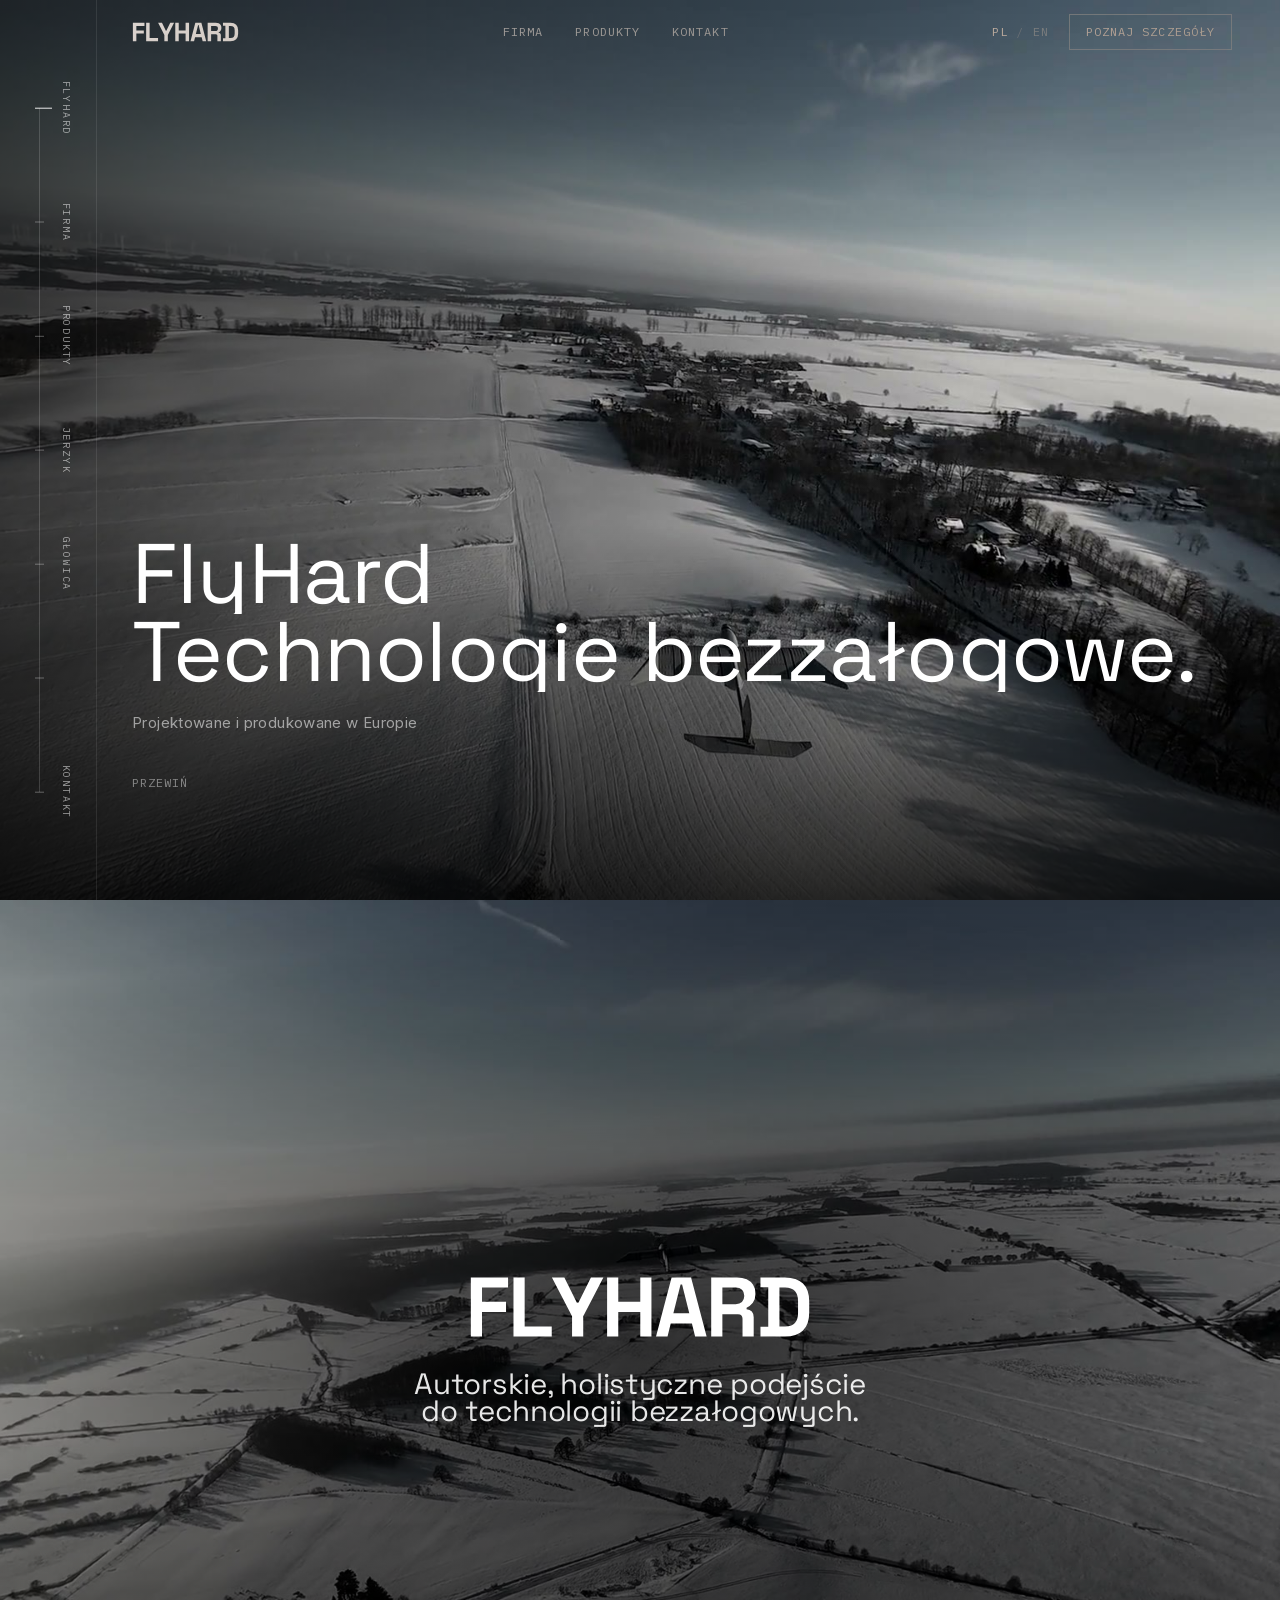
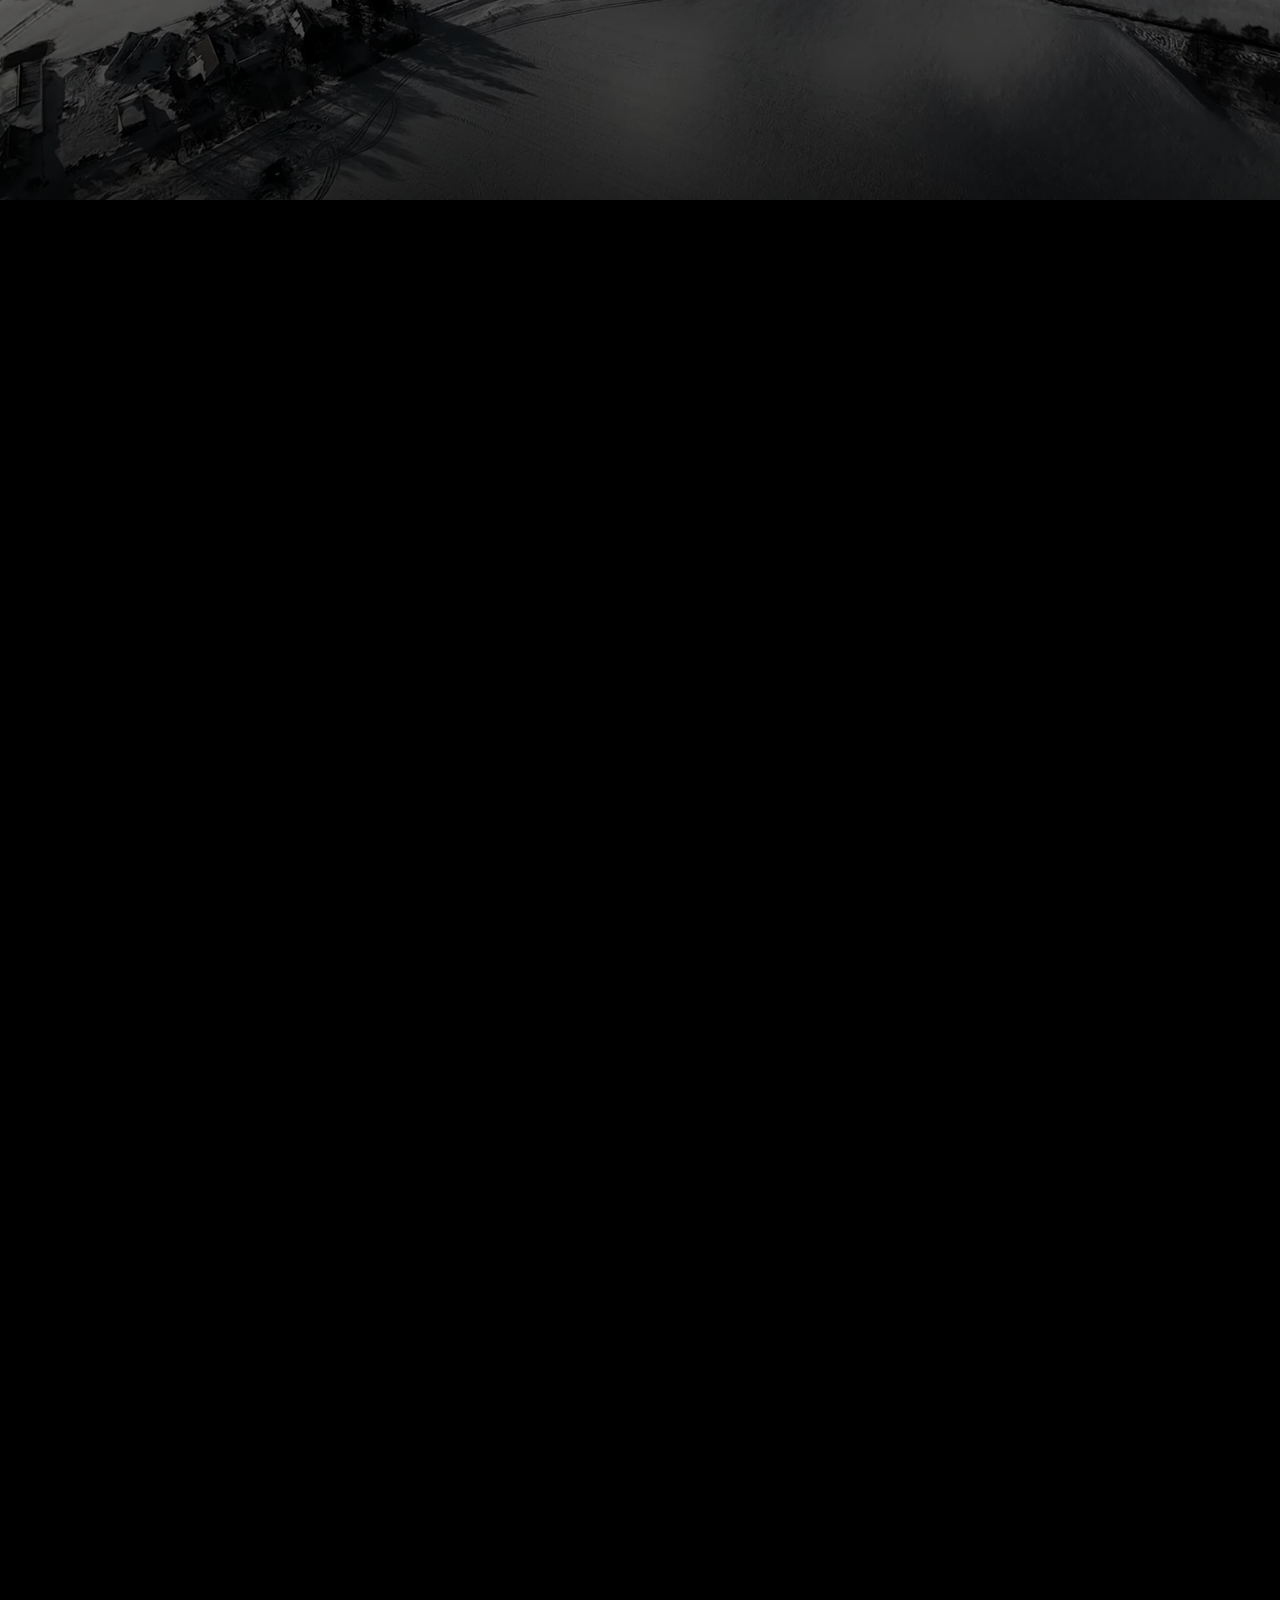
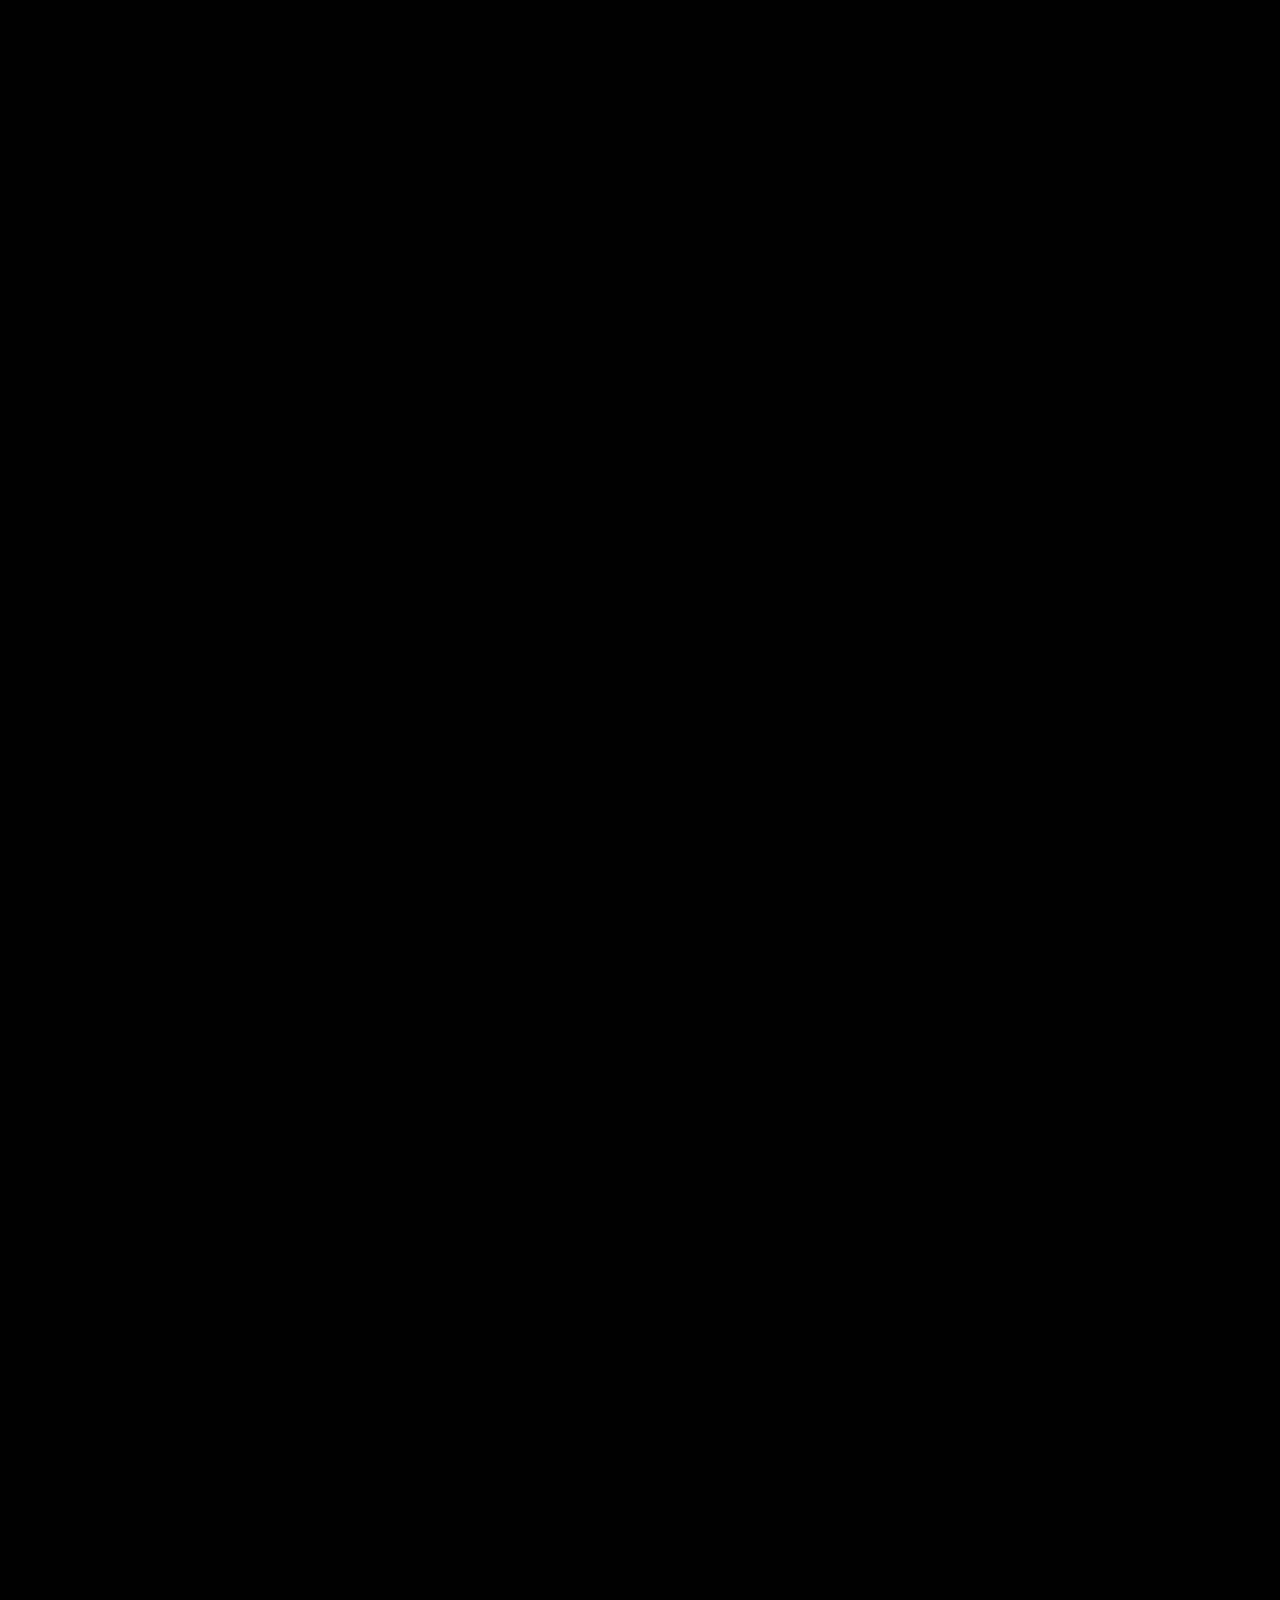
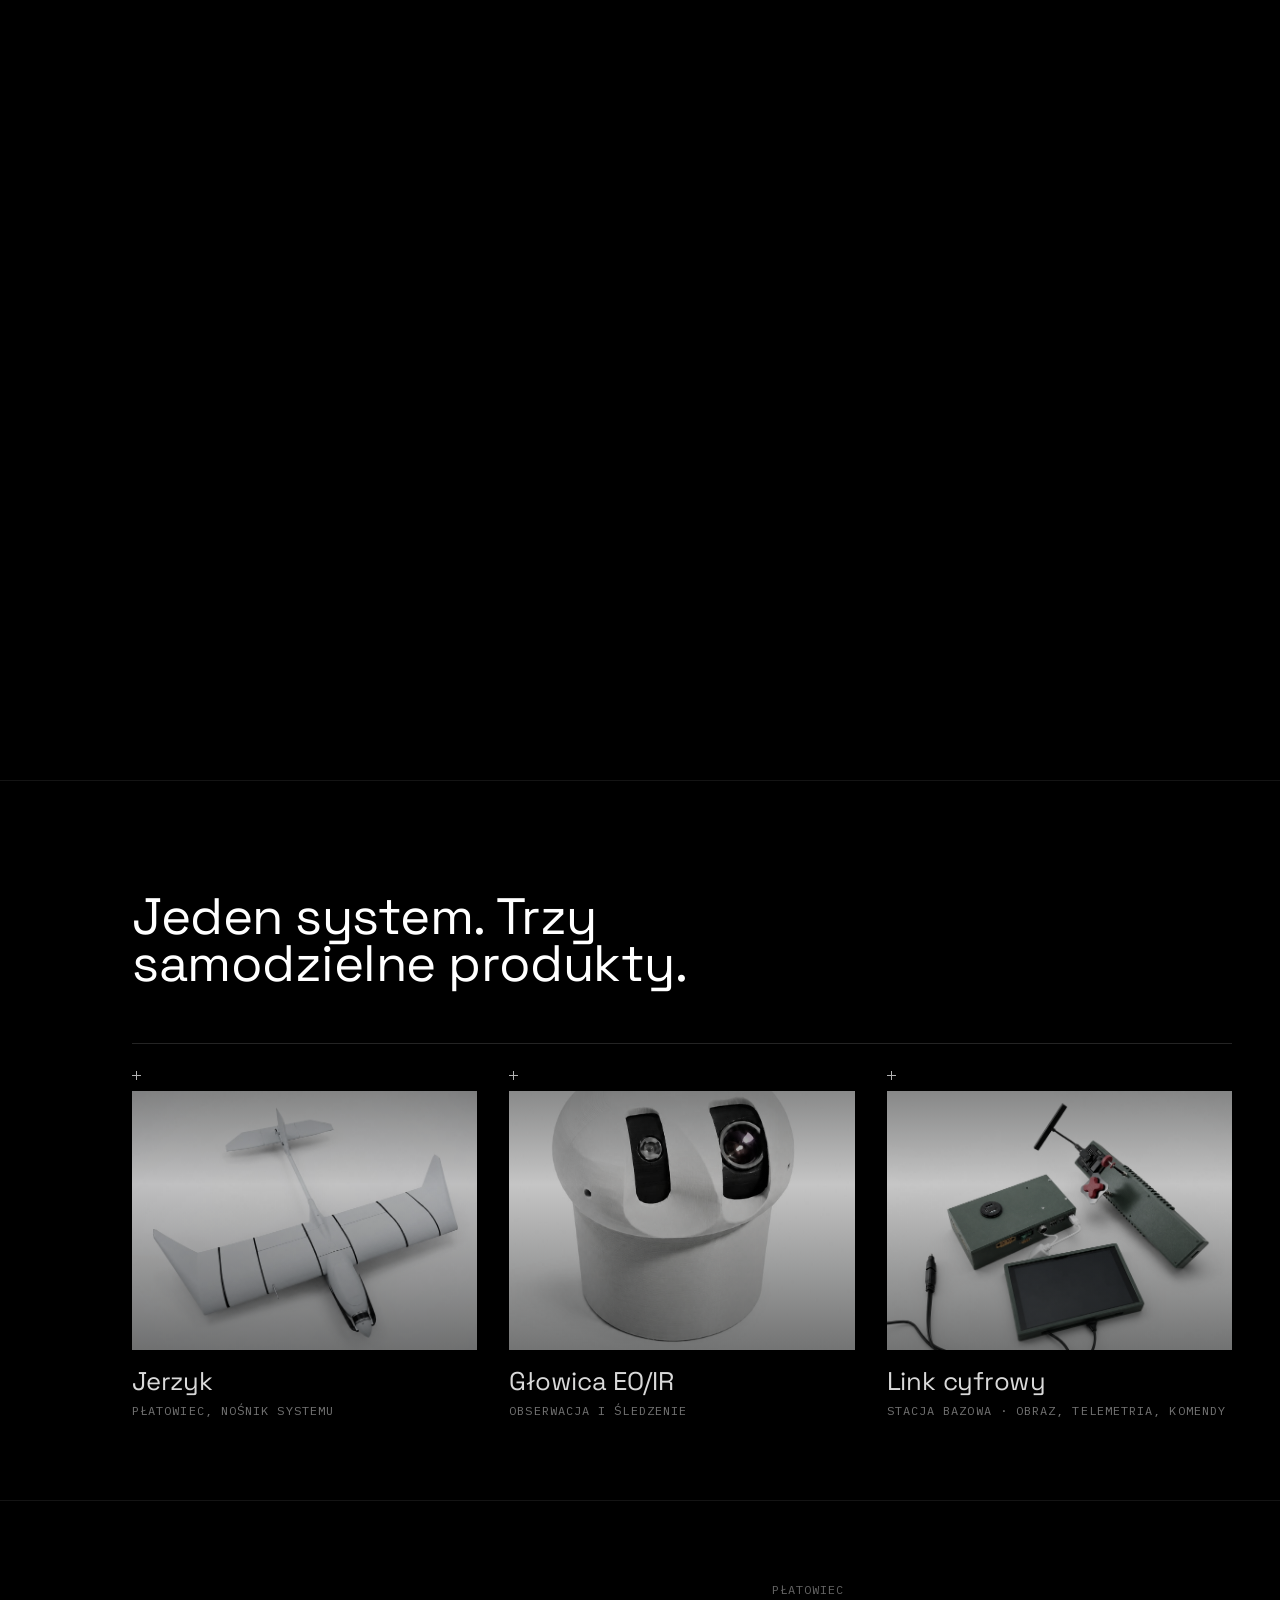
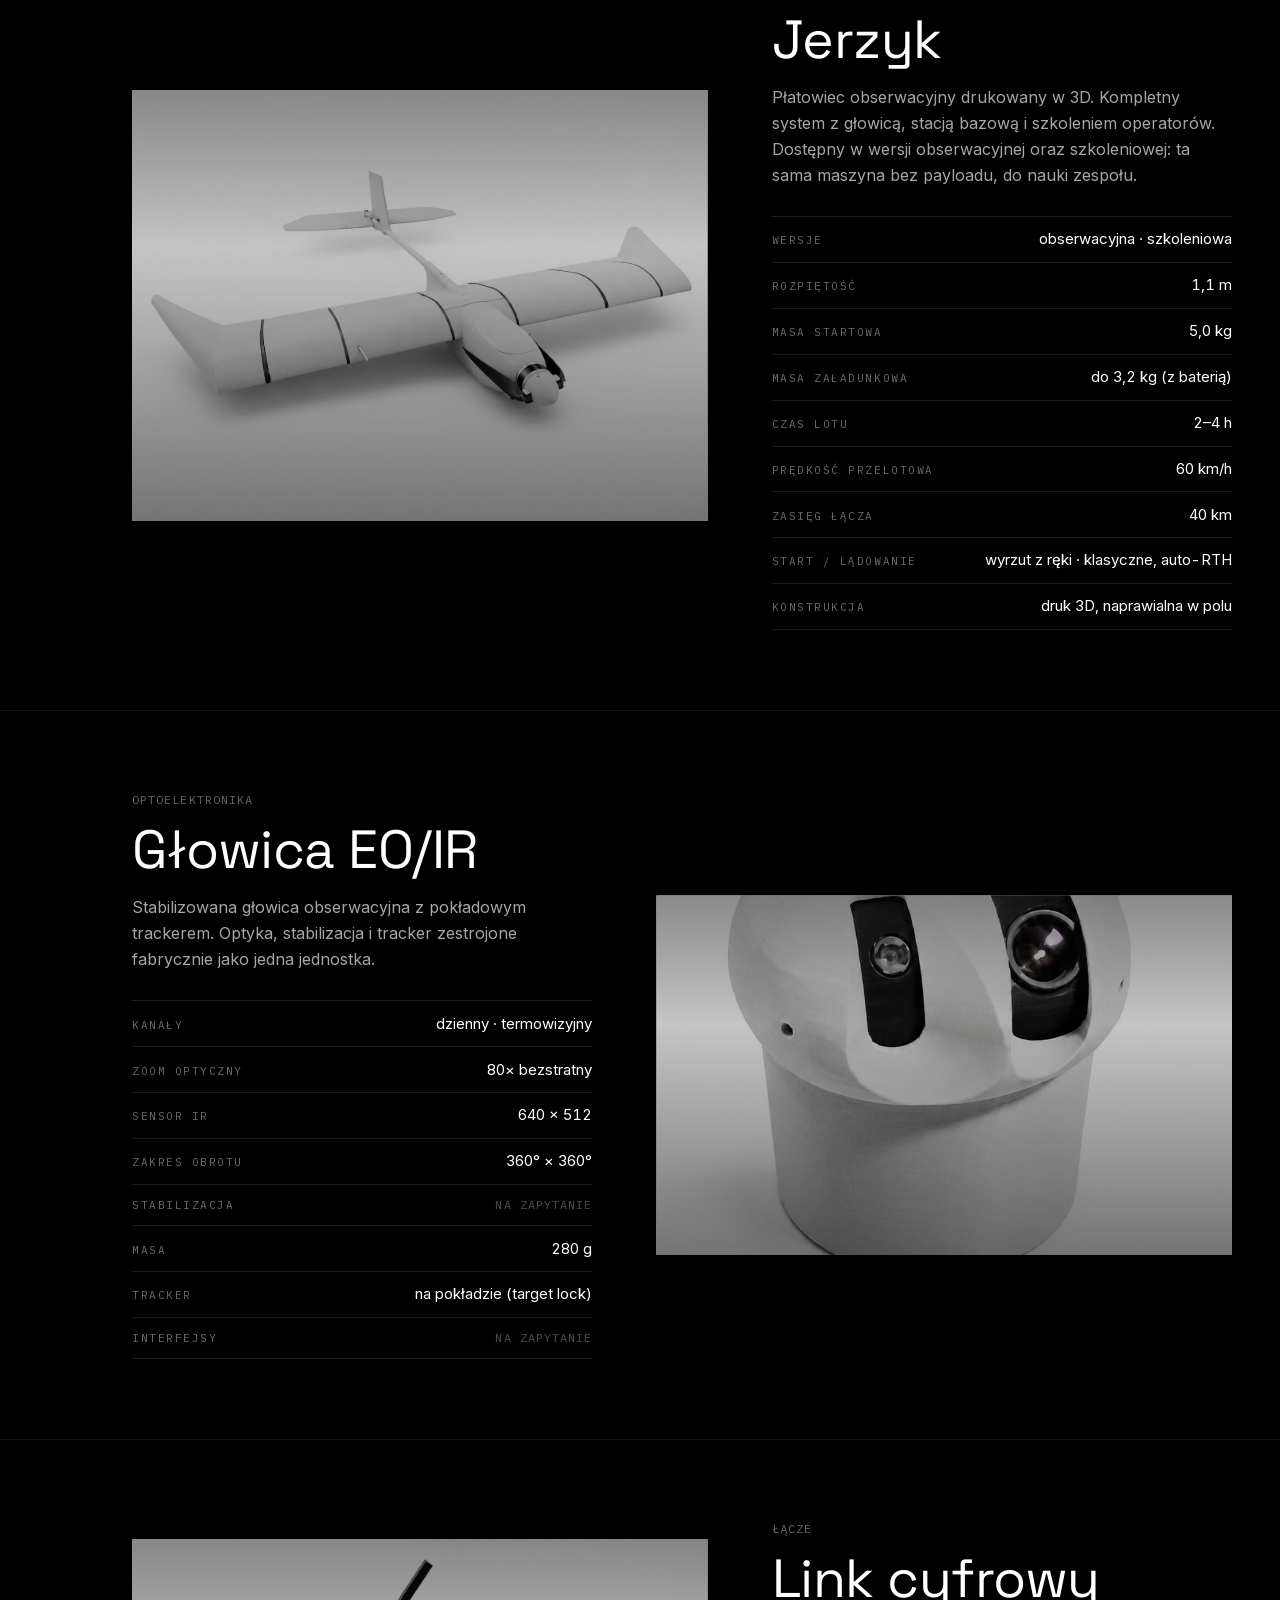
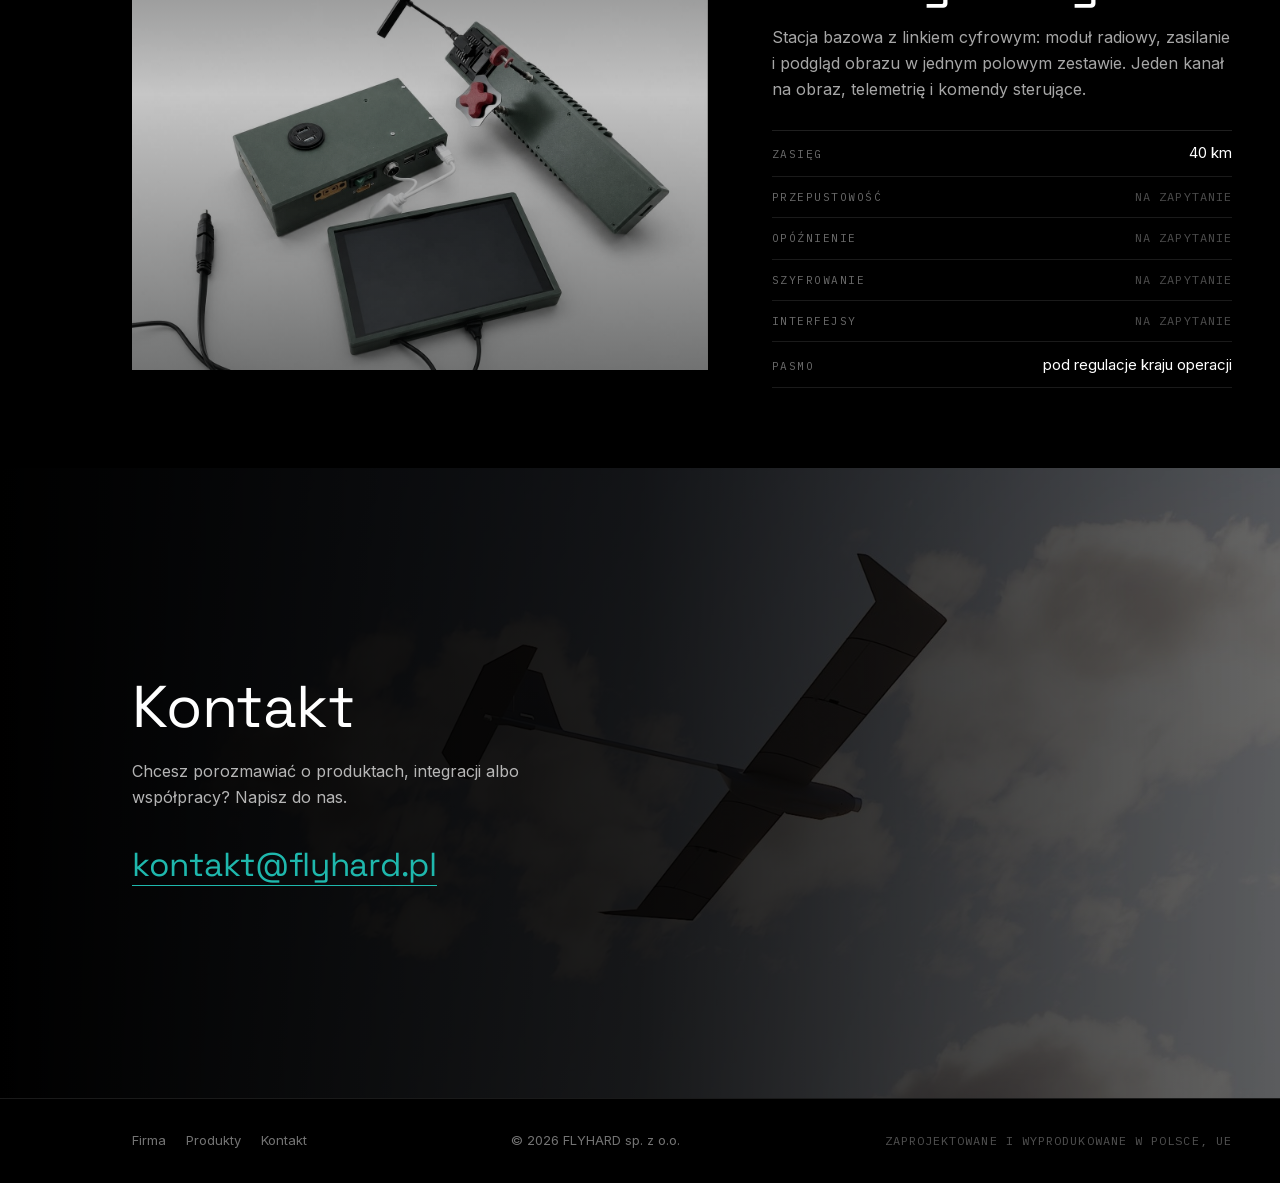
==== commit 5df86d95: "nowastrona: key facts produktów uzupełnione Co-Authored-By: Claude Fable 5 <noreply@anthropic.com>" ====
--- a/nowastrona/index.html
+++ b/nowastrona/index.html
@@ -1,4 +1,4 @@
-<!DOCTYPE html><html lang="pl" class="h-full antialiased"><head><meta charSet="utf-8"/><meta name="viewport" content="width=device-width, initial-scale=1"/><link rel="preload" as="image" href="/nowastrona/logo-transparent.svg"/><link rel="stylesheet" href="/nowastrona/_next/static/chunks/1u7-nwqq6h69s.css" data-precedence="next"/><link rel="preload" as="script" fetchPriority="low" href="/nowastrona/_next/static/chunks/3s6nzrbk-8mnv.js"/><script src="/nowastrona/_next/static/chunks/19mx3mg6lkumu.js" async=""></script><script src="/nowastrona/_next/static/chunks/247pr5otv25q2.js" async=""></script><script src="/nowastrona/_next/static/chunks/00lwd9gxprgvn.js" async=""></script><script src="/nowastrona/_next/static/chunks/turbopack-3136uov14rm_b.js" async=""></script><script src="/nowastrona/_next/static/chunks/453cd1tlxz5wi.js" async="" crossorigin=""></script><script src="/nowastrona/_next/static/chunks/0ituwyz03sk9f.js" async="" crossorigin=""></script><title>FlyHard — technologie bezzałogowe</title><meta name="description" content="FlyHard projektuje i produkuje technologie bezzałogowe: optoelektronikę, awionikę, łączność i płatowce. Projektowane i produkowane w Europie."/><meta property="og:title" content="FlyHard — technologie bezzałogowe"/><meta property="og:description" content="Optoelektronika, awionika, łączność i płatowce."/><meta property="og:image" content="http://localhost:3000/nowastrona/images/packshot-three-quarter.jpg"/><meta name="twitter:card" content="summary_large_image"/><meta name="twitter:title" content="FlyHard — technologie bezzałogowe"/><meta name="twitter:description" content="Optoelektronika, awionika, łączność i płatowce."/><meta name="twitter:image" content="http://localhost:3000/nowastrona/images/packshot-three-quarter.jpg"/><link rel="icon" href="/nowastrona/favicon.ico?favicon.2vob68tjqpejf.ico" sizes="256x256" type="image/x-icon"/><style>
+<!DOCTYPE html><html lang="pl" class="h-full antialiased"><head><meta charSet="utf-8"/><meta name="viewport" content="width=device-width, initial-scale=1"/><link rel="preload" as="image" href="/nowastrona/logo-transparent.svg"/><link rel="stylesheet" href="/nowastrona/_next/static/chunks/1u7-nwqq6h69s.css" data-precedence="next"/><link rel="preload" as="script" fetchPriority="low" href="/nowastrona/_next/static/chunks/3s6nzrbk-8mnv.js"/><script src="/nowastrona/_next/static/chunks/19mx3mg6lkumu.js" async=""></script><script src="/nowastrona/_next/static/chunks/247pr5otv25q2.js" async=""></script><script src="/nowastrona/_next/static/chunks/00lwd9gxprgvn.js" async=""></script><script src="/nowastrona/_next/static/chunks/turbopack-3136uov14rm_b.js" async=""></script><script src="/nowastrona/_next/static/chunks/453cd1tlxz5wi.js" async="" crossorigin=""></script><script src="/nowastrona/_next/static/chunks/30s4lq09pvvmj.js" async="" crossorigin=""></script><title>FlyHard — technologie bezzałogowe</title><meta name="description" content="FlyHard projektuje i produkuje technologie bezzałogowe: optoelektronikę, awionikę, łączność i płatowce. Projektowane i produkowane w Europie."/><meta property="og:title" content="FlyHard — technologie bezzałogowe"/><meta property="og:description" content="Optoelektronika, awionika, łączność i płatowce."/><meta property="og:image" content="http://localhost:3000/nowastrona/images/packshot-three-quarter.jpg"/><meta name="twitter:card" content="summary_large_image"/><meta name="twitter:title" content="FlyHard — technologie bezzałogowe"/><meta name="twitter:description" content="Optoelektronika, awionika, łączność i płatowce."/><meta name="twitter:image" content="http://localhost:3000/nowastrona/images/packshot-three-quarter.jpg"/><link rel="icon" href="/nowastrona/favicon.ico?favicon.2vob68tjqpejf.ico" sizes="256x256" type="image/x-icon"/><style>
 @font-face{font-family:'Space Grotesk';src:url('/nowastrona/fonts/SpaceGrotesk-Light.ttf') format('truetype');font-weight:300;font-display:swap}
 @font-face{font-family:'Space Grotesk';src:url('/nowastrona/fonts/SpaceGrotesk-Regular.ttf') format('truetype');font-weight:400 450;font-display:swap}
 @font-face{font-family:'Space Grotesk';src:url('/nowastrona/fonts/SpaceGrotesk-Medium.ttf') format('truetype');font-weight:500;font-display:swap}
@@ -6,4 +6,4 @@
 @font-face{font-family:'Inter';src:url('/nowastrona/fonts/Inter-400-latin-ext.woff2') format('woff2');font-weight:400;unicode-range:U+0100-02BA,U+1E00-1EFF;font-display:swap}
 @font-face{font-family:'IBM Plex Mono';src:url('/nowastrona/fonts/IBMPlexMono-400-latin.woff2') format('woff2');font-weight:400;font-display:swap}
 @font-face{font-family:'IBM Plex Mono';src:url('/nowastrona/fonts/IBMPlexMono-400-latin-ext.woff2') format('woff2');font-weight:400;unicode-range:U+0100-02BA,U+1E00-1EFF;font-display:swap}
-</style><script src="/nowastrona/_next/static/chunks/0cz1d0mv5g_q7.js" noModule=""></script></head><body class="min-h-full flex flex-col"><div hidden=""><!--$--><!--/$--></div><main class="fhg-frame bg-black"><div class="fhg-traj" aria-hidden="true"><div class="fhg-traj__line"></div><div class="fhg-traj__fill"></div><div class="fhg-wp is-passed is-on" style="top:calc(12vh + 0vh)"><span class="fhg-wp__dot"></span><span class="fhg-wp__label">FlyHard</span></div><div class="fhg-wp  " style="top:calc(12vh + 12.666666666666666vh)"><span class="fhg-wp__dot"></span><span class="fhg-wp__label">Firma</span></div><div class="fhg-wp  " style="top:calc(12vh + 25.333333333333332vh)"><span class="fhg-wp__dot"></span><span class="fhg-wp__label">Produkty</span></div><div class="fhg-wp  " style="top:calc(12vh + 38vh)"><span class="fhg-wp__dot"></span><span class="fhg-wp__label">Jerzyk</span></div><div class="fhg-wp  " style="top:calc(12vh + 50.666666666666664vh)"><span class="fhg-wp__dot"></span><span class="fhg-wp__label">Głowica</span></div><div class="fhg-wp  " style="top:calc(12vh + 63.333333333333336vh)"><span class="fhg-wp__dot"></span><span class="fhg-wp__label">Łącze</span></div><div class="fhg-wp  " style="top:calc(12vh + 76vh)"><span class="fhg-wp__dot"></span><span class="fhg-wp__label">Kontakt</span></div></div><header class="fixed inset-x-0 top-0 z-50 mix-blend-difference"><nav class="fhg-pad mx-auto flex h-16 max-w-[1760px] items-center justify-between px-6 text-white md:px-12"><a aria-label="FlyHard" class="block" href="/nowastrona/"><img src="/nowastrona/logo-transparent.svg" alt="FlyHard" class="h-4 w-auto md:h-5"/></a><div class="fhd-meta hidden gap-8 md:flex"><a href="#firma" class="opacity-70 hover:opacity-100">Firma</a><a href="#system" class="opacity-70 hover:opacity-100">Produkty</a><a href="#kontakt" class="opacity-70 hover:opacity-100">Kontakt</a></div><div class="flex items-center gap-5"><div class="fhd-meta flex gap-2"><a class="text-white" href="/nowastrona/">PL</a><span class="text-white/30">/</span><a class="text-white/45 hover:text-white/80" href="/nowastrona/en/">EN</a></div><a href="#kontakt" class="fhd-meta hidden border border-white/40 px-4 py-2 transition-colors hover:bg-white hover:text-black sm:block">Poznaj szczegóły</a></div></nav></header><section id="start" class="relative flex h-svh items-end overflow-hidden bg-black text-white"><video class="absolute inset-0 h-full w-full object-cover max-md:object-[60%_50%]" autoPlay="" muted="" loop="" playsInline="" poster="/nowastrona/videos/hero-winter-poster.jpg"><source src="/nowastrona/videos/hero-winter.mp4" type="video/mp4"/></video><div aria-hidden="true" class="absolute inset-0" style="background:linear-gradient(105deg, rgba(0,0,0,.72) 0%, rgba(0,0,0,.28) 45%, rgba(0,0,0,0) 72%), linear-gradient(to top, rgba(0,0,0,.8) 0%, rgba(0,0,0,0) 42%)"></div><div class="fhg-pad relative z-10 mx-auto w-full max-w-[1760px] px-6 pb-[12vh] md:px-12"><h1 class="fh-display text-[clamp(2.8rem,6.6vw,6.4rem)] font-normal leading-[1.02]"><span class="fh-line md:whitespace-nowrap"><span style="animation-delay:120ms">FlyHard</span></span><span class="fh-line md:whitespace-nowrap"><span style="animation-delay:280ms">Technologie bezzałogowe.</span></span></h1><p class="fh-reveal mt-5 text-[15px] tracking-wide text-white/55" style="transition-delay:520ms">Projektowane i produkowane w Europie</p><p class="fhd-meta mt-10 text-white/45">Przewiń</p></div></section><div id="firma" style="height:520svh" class="relative bg-black"><div class="fhg-stage text-white"><video class="absolute inset-0 h-full w-full object-cover" autoPlay="" muted="" loop="" playsInline="" poster="/nowastrona/videos/stage-flight-poster.jpg"><source src="/nowastrona/videos/stage-flight.mp4" type="video/mp4"/></video><div aria-hidden="true" class="absolute inset-0" style="background:radial-gradient(70% 55% at 50% 50%, rgba(0,0,0,.72) 0%, rgba(0,0,0,.5) 45%, rgba(0,0,0,.28) 100%), linear-gradient(to top, rgba(0,0,0,.7), transparent 40%)"></div><div class="pointer-events-none absolute inset-0 flex items-center justify-center px-6"><div class="fhg-claim max-w-[760px] text-center "><img src="/nowastrona/logo-transparent.svg" alt="FlyHard" class="mx-auto h-12 w-auto md:h-16"/><h2 class="fh-display mt-8 text-[clamp(1.35rem,2.3vw,2.1rem)] font-normal leading-[1.25] text-white/90">Autorskie, holistyczne podejście<br class="hidden md:block"/> <!-- -->do technologii bezzałogowych.</h2></div></div><div class="fhg-comp fhg-comp--l left-6 right-6 bottom-[14%] md:left-[6%] md:right-auto md:top-[20%] md:bottom-auto  " style="transition-delay:0ms"><div class="fhg-comp-box "><span class="fhg-ann-line"></span><p class="fh-display text-[clamp(1.5rem,2.6vw,2.4rem)] font-normal leading-[1.05]">Drony</p><p class="mt-2 text-[13.5px] leading-snug text-white/60">Konstrukcje drukowane w 3D, naprawiane w polu. Dostępne też w modelu licencyjnym.</p></div></div><div class="fhg-comp fhg-comp--r left-6 right-6 bottom-[14%] md:left-auto md:right-[6%] md:top-[26%] md:bottom-auto  " style="transition-delay:0ms"><div class="fhg-comp-box fhg-comp-box--r"><span class="fhg-ann-line"></span><p class="fh-display text-[clamp(1.5rem,2.6vw,2.4rem)] font-normal leading-[1.05]">Optoelektronika</p><p class="mt-2 text-[13.5px] leading-snug text-white/60">Stabilizowane głowice obserwacyjne EO/IR z pokładowym trackerem.</p></div></div><div class="fhg-comp fhg-comp--t left-6 right-6 bottom-[14%] md:left-[6%] md:right-auto md:top-[44%] md:bottom-auto  " style="transition-delay:0ms"><div class="fhg-comp-box "><span class="fhg-ann-line"></span><p class="fh-display text-[clamp(1.5rem,2.6vw,2.4rem)] font-normal leading-[1.05]">Łączność</p><p class="mt-2 text-[13.5px] leading-snug text-white/60">Cyfrowy tor wideo, telemetrii i komend sterujących.</p></div></div><div class="fhg-comp fhg-comp--b left-6 right-6 bottom-[14%] md:left-auto md:right-[6%] md:bottom-[32%]  " style="transition-delay:0ms"><div class="fhg-comp-box "><span class="fhg-ann-line"></span><p class="fh-display text-[clamp(1.5rem,2.6vw,2.4rem)] font-normal leading-[1.05]">Awionika</p><p class="mt-2 text-[13.5px] leading-snug text-white/60">Kontrolery lotu, regulatory i systemy zasilania własnej konstrukcji.</p></div></div><div class="fhg-comp fhg-comp--l left-6 right-6 bottom-[14%] md:left-[6%] md:right-auto md:bottom-[16%]  " style="transition-delay:0ms"><div class="fhg-comp-box "><span class="fhg-ann-line"></span><p class="fh-display text-[clamp(1.5rem,2.6vw,2.4rem)] font-normal leading-[1.05]">Oprogramowanie pokładowe</p><p class="mt-2 text-[13.5px] leading-snug text-white/60">Stabilizacja obrazu i śledzenie celu liczone na pokładzie.</p></div></div><div class="fhg-comp fhg-comp--r left-6 right-6 bottom-[14%] md:left-auto md:right-[6%] md:bottom-[12%]  " style="transition-delay:0ms"><div class="fhg-comp-box fhg-comp-box--r"><span class="fhg-ann-line"></span><p class="fh-display text-[clamp(1.5rem,2.6vw,2.4rem)] font-normal leading-[1.05]">Produkcja</p><p class="mt-2 text-[13.5px] leading-snug text-white/60">Druk addytywny i serwis. Części odtwarzane na miejscu użycia.</p></div></div></div></div><section id="system" class="fhg-pad border-t border-white/8 bg-black px-6 pb-16 pt-20 text-white md:px-12 md:pb-20 md:pt-24"><div class="mx-auto max-w-[1760px]"><h2 class="fh-display mt-4 max-w-[22ch] text-[clamp(2rem,4vw,3.6rem)] font-normal">Jeden system. Trzy samodzielne produkty.</h2><div class="fhg-chain mt-14 grid gap-x-8 gap-y-12 pt-8 lg:grid-cols-12"><a href="#platowiec" class="fhg-asm group relative block lg:col-span-4"><span class="fhg-chain-node" aria-hidden="true"></span><div class="fhg-plate relative mt-4 aspect-[4/3] overflow-hidden"><img alt="Jerzyk" loading="lazy" decoding="async" data-nimg="fill" class="object-cover transition-transform duration-700 group-hover:scale-[1.02]" style="position:absolute;height:100%;width:100%;left:0;top:0;right:0;bottom:0;color:transparent" src="/nowastrona/images/packshot-top.jpg"/></div><p class="fh-display mt-5 text-[clamp(1.3rem,2vw,1.8rem)] font-normal text-white/85 transition-colors group-hover:text-white">Jerzyk</p><p class="fhd-meta mt-2 text-white/45">płatowiec, nośnik systemu</p></a><a href="#glowica" class="fhg-asm group relative block lg:col-span-4"><span class="fhg-chain-node" aria-hidden="true"></span><div class="fhg-plate relative mt-4 aspect-[4/3] overflow-hidden"><img alt="Głowica EO/IR" loading="lazy" decoding="async" data-nimg="fill" class="object-cover transition-transform duration-700 group-hover:scale-[1.02]" style="position:absolute;height:100%;width:100%;left:0;top:0;right:0;bottom:0;color:transparent" src="/nowastrona/images/optical-head-1-1600.jpg"/></div><p class="fh-display mt-5 text-[clamp(1.3rem,2vw,1.8rem)] font-normal text-white/85 transition-colors group-hover:text-white">Głowica EO/IR</p><p class="fhd-meta mt-2 text-white/45">obserwacja i śledzenie</p></a><a href="#link" class="fhg-asm group relative block lg:col-span-4"><span class="fhg-chain-node" aria-hidden="true"></span><div class="fhg-plate relative mt-4 aspect-[4/3] overflow-hidden"><img alt="Link cyfrowy" loading="lazy" decoding="async" data-nimg="fill" class="object-cover transition-transform duration-700 group-hover:scale-[1.02]" style="position:absolute;height:100%;width:100%;left:0;top:0;right:0;bottom:0;color:transparent" src="/nowastrona/images/basestation-1.jpg"/></div><p class="fh-display mt-5 text-[clamp(1.3rem,2vw,1.8rem)] font-normal text-white/85 transition-colors group-hover:text-white">Link cyfrowy</p><p class="fhd-meta mt-2 text-white/45">stacja bazowa · obraz, telemetria, komendy</p></a></div></div></section><section id="platowiec" class="fhg-pad relative border-t border-white/8 bg-black px-6 py-16 text-white md:px-12 md:py-20"><div class="mx-auto grid max-w-[1760px] items-center gap-10 md:grid-cols-[1.25fr_1fr] md:gap-16"><div class="fhg-plate fhg-plate-in relative order-2 aspect-[4/3] md:order-1"><img alt="Jerzyk" loading="lazy" decoding="async" data-nimg="fill" class="object-cover" style="position:absolute;height:100%;width:100%;left:0;top:0;right:0;bottom:0;color:transparent" src="/nowastrona/images/packshot-three-quarter.jpg"/></div><div class="order-1 md:order-2"><p class="fhd-meta fhg-prod-in text-white/40">Płatowiec</p><h2 class="fh-display fhg-prod-in mt-4 text-[clamp(2.2rem,4.2vw,3.8rem)] font-normal">Jerzyk</h2><p class="fhg-prod-in mt-5 max-w-[48ch] text-[16px] leading-relaxed text-white/65">Płatowiec obserwacyjny drukowany w 3D. Kompletny system z głowicą, stacją bazową i szkoleniem operatorów. Dostępny w wersji obserwacyjnej oraz szkoleniowej: ta sama maszyna bez payloadu, do nauki zespołu.</p><div class="fhg-prod-in"><div class="mt-7 border-t border-white/12"><div class="fhg-fact"><span class="fhg-factk">Wersje</span><span class="fhg-num text-right text-[15px] text-white">obserwacyjna · szkoleniowa</span></div><div class="fhg-fact"><span class="fhg-factk">Rozpiętość</span><span class="fhg-num text-right text-[15px] fhd-meta !text-white/30">na zapytanie</span></div><div class="fhg-fact"><span class="fhg-factk">Masa startowa</span><span class="fhg-num text-right text-[15px] fhd-meta !text-white/30">na zapytanie</span></div><div class="fhg-fact"><span class="fhg-factk">Masa payloadu</span><span class="fhg-num text-right text-[15px] fhd-meta !text-white/30">na zapytanie</span></div><div class="fhg-fact"><span class="fhg-factk">Czas lotu</span><span class="fhg-num text-right text-[15px] text-white">2–4 h</span></div><div class="fhg-fact"><span class="fhg-factk">Prędkość przelotowa</span><span class="fhg-num text-right text-[15px] fhd-meta !text-white/30">na zapytanie</span></div><div class="fhg-fact"><span class="fhg-factk">Start / lądowanie</span><span class="fhg-num text-right text-[15px] fhd-meta !text-white/30">na zapytanie</span></div><div class="fhg-fact"><span class="fhg-factk">Konstrukcja</span><span class="fhg-num text-right text-[15px] text-white">druk 3D, naprawialna w polu</span></div></div></div></div></div></section><section id="glowica" class="fhg-pad relative border-t border-white/8 bg-black px-6 py-16 text-white md:px-12 md:py-20"><div class="mx-auto grid max-w-[1760px] items-center gap-10 md:grid-cols-[1fr_1.25fr] md:gap-16"><div><p class="fhd-meta fhg-prod-in text-white/40">Optoelektronika</p><h2 class="fh-display fhg-prod-in mt-4 text-[clamp(2.2rem,4.2vw,3.8rem)] font-normal">Głowica EO/IR</h2><p class="fhg-prod-in mt-5 max-w-[46ch] text-[16px] leading-relaxed text-white/65">Stabilizowana głowica obserwacyjna z pokładowym trackerem. Optyka, stabilizacja i tracker zestrojone fabrycznie jako jedna jednostka.</p><div class="fhg-prod-in"><div class="mt-7 border-t border-white/12"><div class="fhg-fact"><span class="fhg-factk">Kanały</span><span class="fhg-num text-right text-[15px] text-white">dzienny · termowizyjny</span></div><div class="fhg-fact"><span class="fhg-factk">Zoom optyczny</span><span class="fhg-num text-right text-[15px] fhd-meta !text-white/30">na zapytanie</span></div><div class="fhg-fact"><span class="fhg-factk">Sensor IR</span><span class="fhg-num text-right text-[15px] fhd-meta !text-white/30">na zapytanie</span></div><div class="fhg-fact"><span class="fhg-factk">Stabilizacja</span><span class="fhg-num text-right text-[15px] fhd-meta !text-white/30">na zapytanie</span></div><div class="fhg-fact"><span class="fhg-factk">Masa</span><span class="fhg-num text-right text-[15px] fhd-meta !text-white/30">na zapytanie</span></div><div class="fhg-fact"><span class="fhg-factk">Tracker</span><span class="fhg-num text-right text-[15px] text-white">na pokładzie</span></div><div class="fhg-fact"><span class="fhg-factk">Interfejsy</span><span class="fhg-num text-right text-[15px] fhd-meta !text-white/30">na zapytanie</span></div></div></div></div><div class="fhg-plate fhg-plate--photo fhg-plate-in relative aspect-[16/10]"><img alt="Głowica EO/IR" loading="lazy" decoding="async" data-nimg="fill" class="object-cover" style="position:absolute;height:100%;width:100%;left:0;top:0;right:0;bottom:0;color:transparent" src="/nowastrona/images/optical-head-1-1600.jpg"/></div></div></section><section id="link" class="fhg-pad relative border-t border-white/8 bg-black px-6 py-16 text-white md:px-12 md:py-20"><div class="mx-auto grid max-w-[1760px] items-center gap-10 md:grid-cols-[1.25fr_1fr] md:gap-16"><div class="fhg-plate fhg-plate-in relative order-2 aspect-[4/3] md:order-1"><img alt="Link cyfrowy" loading="lazy" decoding="async" data-nimg="fill" class="object-cover" style="position:absolute;height:100%;width:100%;left:0;top:0;right:0;bottom:0;color:transparent" src="/nowastrona/images/basestation-1.jpg"/></div><div class="order-1 md:order-2"><p class="fhd-meta fhg-prod-in text-white/40">Łącze</p><h2 class="fh-display fhg-prod-in mt-4 text-[clamp(2.2rem,4.2vw,3.8rem)] font-normal">Link cyfrowy</h2><p class="fhg-prod-in mt-5 max-w-[46ch] text-[16px] leading-relaxed text-white/65">Stacja bazowa z linkiem cyfrowym: moduł radiowy, zasilanie i podgląd obrazu w jednym polowym zestawie. Jeden kanał na obraz, telemetrię i komendy sterujące.</p><div class="fhg-prod-in"><div class="mt-7 border-t border-white/12"><div class="fhg-fact"><span class="fhg-factk">Zasięg</span><span class="fhg-num text-right text-[15px] fhd-meta !text-white/30">na zapytanie</span></div><div class="fhg-fact"><span class="fhg-factk">Przepustowość</span><span class="fhg-num text-right text-[15px] fhd-meta !text-white/30">na zapytanie</span></div><div class="fhg-fact"><span class="fhg-factk">Opóźnienie</span><span class="fhg-num text-right text-[15px] fhd-meta !text-white/30">na zapytanie</span></div><div class="fhg-fact"><span class="fhg-factk">Szyfrowanie</span><span class="fhg-num text-right text-[15px] fhd-meta !text-white/30">na zapytanie</span></div><div class="fhg-fact"><span class="fhg-factk">Interfejsy</span><span class="fhg-num text-right text-[15px] fhd-meta !text-white/30">na zapytanie</span></div><div class="fhg-fact"><span class="fhg-factk">Pasmo</span><span class="fhg-num text-right text-[15px] text-white">pod regulacje kraju operacji</span></div></div></div></div></div></section><section id="kontakt" class="fhg-pad relative flex min-h-[70svh] items-center overflow-hidden bg-black px-6 text-white md:px-12"><img alt="" loading="lazy" decoding="async" data-nimg="fill" class="object-cover opacity-40" style="position:absolute;height:100%;width:100%;left:0;top:0;right:0;bottom:0;color:transparent" src="/nowastrona/images/drone-flight-1-1600.jpg"/><div aria-hidden="true" class="absolute inset-0 bg-gradient-to-r from-black via-black/70 to-transparent"></div><div class="relative z-10 mx-auto w-full max-w-[1760px] py-24"><h2 class="fh-display max-w-[16ch] text-[clamp(2.2rem,4.6vw,4rem)] font-normal">Kontakt</h2><p class="mt-6 max-w-[44ch] text-[16px] leading-relaxed text-white/70">Chcesz porozmawiać o produktach, integracji albo współpracy? Napisz do nas.</p><a href="mailto:kontakt@flyhard.pl" class="fh-display mt-10 inline-block border-b border-[var(--fh-accent-dark)] pb-1 text-[clamp(1.4rem,2.6vw,2.2rem)] font-normal text-[var(--fh-accent-dark)]">kontakt@flyhard.pl</a></div></section><footer class="fhg-pad border-t border-white/10 bg-black px-6 py-8 text-[13px] text-white/45 md:px-12"><div class="mx-auto flex max-w-[1760px] flex-wrap items-center justify-between gap-4"><div class="flex flex-wrap gap-x-5 gap-y-2"><a href="#firma" class="hover:text-white">Firma</a><a href="#platowiec" class="hover:text-white">Produkty</a><a href="#kontakt" class="hover:text-white">Kontakt</a></div><span>© 2026 FLYHARD sp. z o.o.</span><span class="fhd-meta opacity-70">Zaprojektowane i wyprodukowane w Polsce, UE</span></div></footer></main><!--$--><!--/$--><script src="/nowastrona/_next/static/chunks/3s6nzrbk-8mnv.js" id="_R_" async=""></script><script>(self.__next_f=self.__next_f||[]).push([0])</script><script>self.__next_f.push([1,"1:\"$Sreact.fragment\"\n3:I[39756,[\"/nowastrona/_next/static/chunks/453cd1tlxz5wi.js\"],\"default\"]\n4:I[37457,[\"/nowastrona/_next/static/chunks/453cd1tlxz5wi.js\"],\"default\"]\n5:I[83316,[\"/nowastrona/_next/static/chunks/453cd1tlxz5wi.js\",\"/nowastrona/_next/static/chunks/0ituwyz03sk9f.js\"],\"default\"]\n6:I[97367,[\"/nowastrona/_next/static/chunks/453cd1tlxz5wi.js\"],\"OutletBoundary\"]\n7:\"$Sreact.suspense\"\n9:I[97367,[\"/nowastrona/_next/static/chunks/453cd1tlxz5wi.js\"],\"ViewportBoundary\"]\nb:I[97367,[\"/nowastrona/_next/static/chunks/453cd1tlxz5wi.js\"],\"MetadataBoundary\"]\nd:I[68027,[\"/nowastrona/_next/static/chunks/453cd1tlxz5wi.js\"],\"default\",1]\n:HL[\"/nowastrona/_next/static/chunks/1u7-nwqq6h69s.css\",\"style\"]\n2:T43f,\n@font-face{font-family:'Space Grotesk';src:url('/nowastrona/fonts/SpaceGrotesk-Light.ttf') format('truetype');font-weight:300;font-display:swap}\n@font-face{font-family:'Space Grotesk';src:url('/nowastrona/fonts/SpaceGrotesk-Regular.ttf') format('truetype');font-weight:400 450;font-display:swap}\n@font-face{font-family:'Space Grotesk';src:url('/nowastrona/fonts/SpaceGrotesk-Medium.ttf') format('truetype');font-weight:500;font-display:swap}\n@font-face{font-family:'Inter';src:url('/nowastrona/fonts/Inter-400-latin.woff2') format('woff2');font-weight:400;font-display:swap}\n@font-face{font-family:'Inter';src:url('/nowastrona/fonts/Inter-400-latin-ext.woff2') format('woff2');font-weight:400;unicode-range:U+0100-02BA,U+1E00-1EFF;font-display:swap}\n@font-face{font-family:'IBM Plex Mono';src:url('/nowastrona/fonts/IBMPlexMono-400-latin.woff2') format('woff2');font-weight:400;font-display:swap}\n@font-face{font-family:'IBM Plex Mono';src:url('/nowastrona/fonts/IBMPlexMono-400-latin-ext.woff2') format('woff2');font-weight:400;unicode-range:U+0100-02BA,U+1E00-1EFF;font-display:swap}\n0:{\"P\":null,\"c\":[\"\",\"\"],\"q\":\"\",\"i\":false,\"f\":[[[\"\",{\"children\":[\"__PAGE__\",{},\"$undefined\",\"$undefined\",4608]},\"$undefined\",\"$undefined\",4624],[[\"$\",\"$1\",\"c\",{\"children\":[[[\"$\",\"link\",\"0\",{\"rel\":\"stylesheet\",\"href\":\"/nowastrona/_next/static/chunks/1u7-nwqq6h69s.css\",\"precedence\":\"next\",\"crossOrigin\":\"$undefined\",\"nonce\":\"$undefined\"}],[\"$\",\"script\",\"script-0\",{\"src\":\"/nowastrona/_next/static/chunks/453cd1tlxz5wi.js\",\"async\":true,\"nonce\":\"$undefined\"}]],[\"$\",\"html\",null,{\"lang\":\"pl\",\"className\":\"h-full antialiased\",\"children\":[[\"$\",\"head\",null,{\"children\":[\"$\",\"style\",null,{\"dangerouslySetInnerHTML\":{\"__html\":\"$2\"}}]}],[\"$\",\"body\",null,{\"className\":\"min-h-full flex flex-col\",\"children\":[\"$\",\"$L3\",null,{\"parallelRouterKey\":\"children\",\"error\":\"$undefined\",\"errorStyles\":\"$undefined\",\"errorScripts\":\"$undefined\",\"template\":[\"$\",\"$L4\",null,{}],\"templateStyles\":\"$undefined\",\"templateScripts\":\"$undefined\",\"notFound\":[[[\"$\",\"title\",null,{\"children\":\"404: This page could not be found.\"}],[\"$\",\"div\",null,{\"style\":{\"fontFamily\":\"system-ui,\\\"Segoe UI\\\",Roboto,Helvetica,Arial,sans-serif,\\\"Apple Color Emoji\\\",\\\"Segoe UI Emoji\\\"\",\"height\":\"100vh\",\"textAlign\":\"center\",\"display\":\"flex\",\"flexDirection\":\"column\",\"alignItems\":\"center\",\"justifyContent\":\"center\"},\"children\":[\"$\",\"div\",null,{\"children\":[[\"$\",\"style\",null,{\"dangerouslySetInnerHTML\":{\"__html\":\"body{color:#000;background:#fff;margin:0}.next-error-h1{border-right:1px solid rgba(0,0,0,.3)}@media (prefers-color-scheme:dark){body{color:#fff;background:#000}.next-error-h1{border-right:1px solid rgba(255,255,255,.3)}}\"}}],[\"$\",\"h1\",null,{\"className\":\"next-error-h1\",\"style\":{\"display\":\"inline-block\",\"margin\":\"0 20px 0 0\",\"padding\":\"0 23px 0 0\",\"fontSize\":24,\"fontWeight\":500,\"verticalAlign\":\"top\",\"lineHeight\":\"49px\"},\"children\":404}],[\"$\",\"div\",null,{\"style\":{\"display\":\"inline-block\"},\"children\":[\"$\",\"h2\",null,{\"style\":{\"fontSize\":14,\"fontWeight\":400,\"lineHeight\":\"49px\",\"margin\":0},\"children\":\"This page could not be found.\"}]}]]}]}]],[]],\"forbidden\":\"$undefined\",\"unauthorized\":\"$undefined\"}]}]]}]]}],{\"children\":[[\"$\",\"$1\",\"c\",{\"children\":[[\"$\",\"$L5\",null,{\"lang\":\"pl\"}],[[\"$\",\"script\",\"script-0\",{\"src\":\"/nowastrona/_next/static/chunks/0ituwyz03sk9f.js\",\"async\":true,\"nonce\":\"$undefined\"}]],[\"$\",\"$L6\",null,{\"children\":[\"$\",\"$7\",null,{\"name\":\"Next.MetadataOutlet\",\"children\":\"$@8\"}]}]]}],{},null,false,null]},null,false,null],[\"$\",\"$1\",\"h\",{\"children\":[null,[\"$\",\"$L9\",null,{\"children\":\"$La\"}],[\"$\",\"div\",null,{\"hidden\":true,\"children\":[\"$\",\"$Lb\",null,{\"children\":[\"$\",\"$7\",null,{\"name\":\"Next.Metadata\",\"children\":\"$Lc\"}]}]}],null]}],false]],\"m\":\"$undefined\",\"G\":[\"$d\",[[\"$\",\"link\",\"0\",{\"rel\":\"stylesheet\",\"href\":\"/nowastrona/_next/static/chunks/1u7-nwqq6h69s.css\",\"precedence\":\"next\",\"crossOrigin\":\"$undefined\",\"nonce\":\"$undefined\"}]]],\"S\":true,\"h\":null,\"r\":\"$undefined\",\"s\":\"$undefined\",\"a\":\"$undefined\",\"l\":\"$undefined\",\"p\":\"$undefined\",\"d\":\"$undefined\",\"b\":\"XY895J6iXwibsk-ctlYc0\"}\na:[[\"$\",\"meta\",\"0\",{\"charSet\":\"utf-8\"}],[\"$\",\"meta\",\"1\",{\"name\":\"viewport\",\"content\":\"width=device-width, initial-scale=1\"}]]\ne:I[27201,[\"/nowastrona/_next/static/chunks/453cd1tlxz5wi.js\"],\"IconMark\"]\n8:null\nc:[[\"$\",\"title\",\"0\",{\"children\":\"FlyHard — technologie bezzałogowe\"}],[\"$\",\"meta\",\"1\",{\"name\":\"description\",\"content\":\"FlyHard projektuje i produkuje technologie bezzałogowe: optoelektronikę, awionikę, łączność i płatowce. Projektowane i produkowane w Europie.\"}],[\"$\",\"meta\",\"2\",{\"property\":\"og:title\",\"content\":\"FlyHard — technologie bezzałogowe\"}],[\"$\",\"meta\",\"3\",{\"property\":\"og:description\",\"content\":\"Optoelektronika, awionika, łączność i płatowce.\"}],[\"$\",\"meta\",\"4\",{\"property\":\"og:image\",\"content\":\"http://localhost:3000/nowastrona/images/packshot-three-quarter.jpg\"}],[\"$\",\"meta\",\"5\",{\"name\":\"twitter:card\",\"content\":\"summary_large_image\"}],[\"$\",\"meta\",\"6\",{\"name\":\"twitter:title\",\"content\":\"FlyHard — technologie bezzałogowe\"}],[\"$\",\"meta\",\"7\",{\"name\":\"twitter:description\",\"content\":\"Optoelektronika, awionika, łączność i płatowce.\"}],[\"$\",\"meta\",\"8\",{\"name\":\"twitter:image\",\"content\":\"http://localhost:3000/nowastrona/images/packshot-three-quarter.jpg\"}],[\"$\",\"link\",\"9\",{\"rel\":\"icon\",\"href\":\"/nowastrona/favicon.ico?favicon.2vob68tjqpejf.ico\",\"sizes\":\"256x256\",\"type\":\"image/x-icon\"}],[\"$\",\"$Le\",\"10\",{}]]\n"])</script></body></html>+</style><script src="/nowastrona/_next/static/chunks/0cz1d0mv5g_q7.js" noModule=""></script></head><body class="min-h-full flex flex-col"><div hidden=""><!--$--><!--/$--></div><main class="fhg-frame bg-black"><div class="fhg-traj" aria-hidden="true"><div class="fhg-traj__line"></div><div class="fhg-traj__fill"></div><div class="fhg-wp is-passed is-on" style="top:calc(12vh + 0vh)"><span class="fhg-wp__dot"></span><span class="fhg-wp__label">FlyHard</span></div><div class="fhg-wp  " style="top:calc(12vh + 12.666666666666666vh)"><span class="fhg-wp__dot"></span><span class="fhg-wp__label">Firma</span></div><div class="fhg-wp  " style="top:calc(12vh + 25.333333333333332vh)"><span class="fhg-wp__dot"></span><span class="fhg-wp__label">Produkty</span></div><div class="fhg-wp  " style="top:calc(12vh + 38vh)"><span class="fhg-wp__dot"></span><span class="fhg-wp__label">Jerzyk</span></div><div class="fhg-wp  " style="top:calc(12vh + 50.666666666666664vh)"><span class="fhg-wp__dot"></span><span class="fhg-wp__label">Głowica</span></div><div class="fhg-wp  " style="top:calc(12vh + 63.333333333333336vh)"><span class="fhg-wp__dot"></span><span class="fhg-wp__label">Łącze</span></div><div class="fhg-wp  " style="top:calc(12vh + 76vh)"><span class="fhg-wp__dot"></span><span class="fhg-wp__label">Kontakt</span></div></div><header class="fixed inset-x-0 top-0 z-50 mix-blend-difference"><nav class="fhg-pad mx-auto flex h-16 max-w-[1760px] items-center justify-between px-6 text-white md:px-12"><a aria-label="FlyHard" class="block" href="/nowastrona/"><img src="/nowastrona/logo-transparent.svg" alt="FlyHard" class="h-4 w-auto md:h-5"/></a><div class="fhd-meta hidden gap-8 md:flex"><a href="#firma" class="opacity-70 hover:opacity-100">Firma</a><a href="#system" class="opacity-70 hover:opacity-100">Produkty</a><a href="#kontakt" class="opacity-70 hover:opacity-100">Kontakt</a></div><div class="flex items-center gap-5"><div class="fhd-meta flex gap-2"><a class="text-white" href="/nowastrona/">PL</a><span class="text-white/30">/</span><a class="text-white/45 hover:text-white/80" href="/nowastrona/en/">EN</a></div><a href="#kontakt" class="fhd-meta hidden border border-white/40 px-4 py-2 transition-colors hover:bg-white hover:text-black sm:block">Poznaj szczegóły</a></div></nav></header><section id="start" class="relative flex h-svh items-end overflow-hidden bg-black text-white"><video class="absolute inset-0 h-full w-full object-cover max-md:object-[60%_50%]" autoPlay="" muted="" loop="" playsInline="" poster="/nowastrona/videos/hero-winter-poster.jpg"><source src="/nowastrona/videos/hero-winter.mp4" type="video/mp4"/></video><div aria-hidden="true" class="absolute inset-0" style="background:linear-gradient(105deg, rgba(0,0,0,.72) 0%, rgba(0,0,0,.28) 45%, rgba(0,0,0,0) 72%), linear-gradient(to top, rgba(0,0,0,.8) 0%, rgba(0,0,0,0) 42%)"></div><div class="fhg-pad relative z-10 mx-auto w-full max-w-[1760px] px-6 pb-[12vh] md:px-12"><h1 class="fh-display text-[clamp(2.8rem,6.6vw,6.4rem)] font-normal leading-[1.02]"><span class="fh-line md:whitespace-nowrap"><span style="animation-delay:120ms">FlyHard</span></span><span class="fh-line md:whitespace-nowrap"><span style="animation-delay:280ms">Technologie bezzałogowe.</span></span></h1><p class="fh-reveal mt-5 text-[15px] tracking-wide text-white/55" style="transition-delay:520ms">Projektowane i produkowane w Europie</p><p class="fhd-meta mt-10 text-white/45">Przewiń</p></div></section><div id="firma" style="height:520svh" class="relative bg-black"><div class="fhg-stage text-white"><video class="absolute inset-0 h-full w-full object-cover" autoPlay="" muted="" loop="" playsInline="" poster="/nowastrona/videos/stage-flight-poster.jpg"><source src="/nowastrona/videos/stage-flight.mp4" type="video/mp4"/></video><div aria-hidden="true" class="absolute inset-0" style="background:radial-gradient(70% 55% at 50% 50%, rgba(0,0,0,.72) 0%, rgba(0,0,0,.5) 45%, rgba(0,0,0,.28) 100%), linear-gradient(to top, rgba(0,0,0,.7), transparent 40%)"></div><div class="pointer-events-none absolute inset-0 flex items-center justify-center px-6"><div class="fhg-claim max-w-[760px] text-center "><img src="/nowastrona/logo-transparent.svg" alt="FlyHard" class="mx-auto h-12 w-auto md:h-16"/><h2 class="fh-display mt-8 text-[clamp(1.35rem,2.3vw,2.1rem)] font-normal leading-[1.25] text-white/90">Autorskie, holistyczne podejście<br class="hidden md:block"/> <!-- -->do technologii bezzałogowych.</h2></div></div><div class="fhg-comp fhg-comp--l left-6 right-6 bottom-[14%] md:left-[6%] md:right-auto md:top-[20%] md:bottom-auto  " style="transition-delay:0ms"><div class="fhg-comp-box "><span class="fhg-ann-line"></span><p class="fh-display text-[clamp(1.5rem,2.6vw,2.4rem)] font-normal leading-[1.05]">Drony</p><p class="mt-2 text-[13.5px] leading-snug text-white/60">Konstrukcje drukowane w 3D, naprawiane w polu. Dostępne też w modelu licencyjnym.</p></div></div><div class="fhg-comp fhg-comp--r left-6 right-6 bottom-[14%] md:left-auto md:right-[6%] md:top-[26%] md:bottom-auto  " style="transition-delay:0ms"><div class="fhg-comp-box fhg-comp-box--r"><span class="fhg-ann-line"></span><p class="fh-display text-[clamp(1.5rem,2.6vw,2.4rem)] font-normal leading-[1.05]">Optoelektronika</p><p class="mt-2 text-[13.5px] leading-snug text-white/60">Stabilizowane głowice obserwacyjne EO/IR z pokładowym trackerem.</p></div></div><div class="fhg-comp fhg-comp--t left-6 right-6 bottom-[14%] md:left-[6%] md:right-auto md:top-[44%] md:bottom-auto  " style="transition-delay:0ms"><div class="fhg-comp-box "><span class="fhg-ann-line"></span><p class="fh-display text-[clamp(1.5rem,2.6vw,2.4rem)] font-normal leading-[1.05]">Łączność</p><p class="mt-2 text-[13.5px] leading-snug text-white/60">Cyfrowy tor wideo, telemetrii i komend sterujących.</p></div></div><div class="fhg-comp fhg-comp--b left-6 right-6 bottom-[14%] md:left-auto md:right-[6%] md:bottom-[32%]  " style="transition-delay:0ms"><div class="fhg-comp-box "><span class="fhg-ann-line"></span><p class="fh-display text-[clamp(1.5rem,2.6vw,2.4rem)] font-normal leading-[1.05]">Awionika</p><p class="mt-2 text-[13.5px] leading-snug text-white/60">Kontrolery lotu, regulatory i systemy zasilania własnej konstrukcji.</p></div></div><div class="fhg-comp fhg-comp--l left-6 right-6 bottom-[14%] md:left-[6%] md:right-auto md:bottom-[16%]  " style="transition-delay:0ms"><div class="fhg-comp-box "><span class="fhg-ann-line"></span><p class="fh-display text-[clamp(1.5rem,2.6vw,2.4rem)] font-normal leading-[1.05]">Oprogramowanie pokładowe</p><p class="mt-2 text-[13.5px] leading-snug text-white/60">Stabilizacja obrazu i śledzenie celu liczone na pokładzie.</p></div></div><div class="fhg-comp fhg-comp--r left-6 right-6 bottom-[14%] md:left-auto md:right-[6%] md:bottom-[12%]  " style="transition-delay:0ms"><div class="fhg-comp-box fhg-comp-box--r"><span class="fhg-ann-line"></span><p class="fh-display text-[clamp(1.5rem,2.6vw,2.4rem)] font-normal leading-[1.05]">Produkcja</p><p class="mt-2 text-[13.5px] leading-snug text-white/60">Druk addytywny i serwis. Części odtwarzane na miejscu użycia.</p></div></div></div></div><section id="system" class="fhg-pad border-t border-white/8 bg-black px-6 pb-16 pt-20 text-white md:px-12 md:pb-20 md:pt-24"><div class="mx-auto max-w-[1760px]"><h2 class="fh-display mt-4 max-w-[22ch] text-[clamp(2rem,4vw,3.6rem)] font-normal">Jeden system. Trzy samodzielne produkty.</h2><div class="fhg-chain mt-14 grid gap-x-8 gap-y-12 pt-8 lg:grid-cols-12"><a href="#platowiec" class="fhg-asm group relative block lg:col-span-4"><span class="fhg-chain-node" aria-hidden="true"></span><div class="fhg-plate relative mt-4 aspect-[4/3] overflow-hidden"><img alt="Jerzyk" loading="lazy" decoding="async" data-nimg="fill" class="object-cover transition-transform duration-700 group-hover:scale-[1.02]" style="position:absolute;height:100%;width:100%;left:0;top:0;right:0;bottom:0;color:transparent" src="/nowastrona/images/packshot-top.jpg"/></div><p class="fh-display mt-5 text-[clamp(1.3rem,2vw,1.8rem)] font-normal text-white/85 transition-colors group-hover:text-white">Jerzyk</p><p class="fhd-meta mt-2 text-white/45">płatowiec, nośnik systemu</p></a><a href="#glowica" class="fhg-asm group relative block lg:col-span-4"><span class="fhg-chain-node" aria-hidden="true"></span><div class="fhg-plate relative mt-4 aspect-[4/3] overflow-hidden"><img alt="Głowica EO/IR" loading="lazy" decoding="async" data-nimg="fill" class="object-cover transition-transform duration-700 group-hover:scale-[1.02]" style="position:absolute;height:100%;width:100%;left:0;top:0;right:0;bottom:0;color:transparent" src="/nowastrona/images/optical-head-1-1600.jpg"/></div><p class="fh-display mt-5 text-[clamp(1.3rem,2vw,1.8rem)] font-normal text-white/85 transition-colors group-hover:text-white">Głowica EO/IR</p><p class="fhd-meta mt-2 text-white/45">obserwacja i śledzenie</p></a><a href="#link" class="fhg-asm group relative block lg:col-span-4"><span class="fhg-chain-node" aria-hidden="true"></span><div class="fhg-plate relative mt-4 aspect-[4/3] overflow-hidden"><img alt="Link cyfrowy" loading="lazy" decoding="async" data-nimg="fill" class="object-cover transition-transform duration-700 group-hover:scale-[1.02]" style="position:absolute;height:100%;width:100%;left:0;top:0;right:0;bottom:0;color:transparent" src="/nowastrona/images/basestation-1.jpg"/></div><p class="fh-display mt-5 text-[clamp(1.3rem,2vw,1.8rem)] font-normal text-white/85 transition-colors group-hover:text-white">Link cyfrowy</p><p class="fhd-meta mt-2 text-white/45">stacja bazowa · obraz, telemetria, komendy</p></a></div></div></section><section id="platowiec" class="fhg-pad relative border-t border-white/8 bg-black px-6 py-16 text-white md:px-12 md:py-20"><div class="mx-auto grid max-w-[1760px] items-center gap-10 md:grid-cols-[1.25fr_1fr] md:gap-16"><div class="fhg-plate fhg-plate-in relative order-2 aspect-[4/3] md:order-1"><img alt="Jerzyk" loading="lazy" decoding="async" data-nimg="fill" class="object-cover" style="position:absolute;height:100%;width:100%;left:0;top:0;right:0;bottom:0;color:transparent" src="/nowastrona/images/packshot-three-quarter.jpg"/></div><div class="order-1 md:order-2"><p class="fhd-meta fhg-prod-in text-white/40">Płatowiec</p><h2 class="fh-display fhg-prod-in mt-4 text-[clamp(2.2rem,4.2vw,3.8rem)] font-normal">Jerzyk</h2><p class="fhg-prod-in mt-5 max-w-[48ch] text-[16px] leading-relaxed text-white/65">Płatowiec obserwacyjny drukowany w 3D. Kompletny system z głowicą, stacją bazową i szkoleniem operatorów. Dostępny w wersji obserwacyjnej oraz szkoleniowej: ta sama maszyna bez payloadu, do nauki zespołu.</p><div class="fhg-prod-in"><div class="mt-7 border-t border-white/12"><div class="fhg-fact"><span class="fhg-factk">Wersje</span><span class="fhg-num text-right text-[15px] text-white">obserwacyjna · szkoleniowa</span></div><div class="fhg-fact"><span class="fhg-factk">Rozpiętość</span><span class="fhg-num text-right text-[15px] text-white">1,1 m</span></div><div class="fhg-fact"><span class="fhg-factk">Masa startowa</span><span class="fhg-num text-right text-[15px] text-white">5,0 kg</span></div><div class="fhg-fact"><span class="fhg-factk">Masa załadunkowa</span><span class="fhg-num text-right text-[15px] text-white">do 3,2 kg (z baterią)</span></div><div class="fhg-fact"><span class="fhg-factk">Czas lotu</span><span class="fhg-num text-right text-[15px] text-white">2–4 h</span></div><div class="fhg-fact"><span class="fhg-factk">Prędkość przelotowa</span><span class="fhg-num text-right text-[15px] text-white">60 km/h</span></div><div class="fhg-fact"><span class="fhg-factk">Zasięg łącza</span><span class="fhg-num text-right text-[15px] text-white">40 km</span></div><div class="fhg-fact"><span class="fhg-factk">Start / lądowanie</span><span class="fhg-num text-right text-[15px] text-white">wyrzut z ręki · klasyczne, auto-RTH</span></div><div class="fhg-fact"><span class="fhg-factk">Konstrukcja</span><span class="fhg-num text-right text-[15px] text-white">druk 3D, naprawialna w polu</span></div></div></div></div></div></section><section id="glowica" class="fhg-pad relative border-t border-white/8 bg-black px-6 py-16 text-white md:px-12 md:py-20"><div class="mx-auto grid max-w-[1760px] items-center gap-10 md:grid-cols-[1fr_1.25fr] md:gap-16"><div><p class="fhd-meta fhg-prod-in text-white/40">Optoelektronika</p><h2 class="fh-display fhg-prod-in mt-4 text-[clamp(2.2rem,4.2vw,3.8rem)] font-normal">Głowica EO/IR</h2><p class="fhg-prod-in mt-5 max-w-[46ch] text-[16px] leading-relaxed text-white/65">Stabilizowana głowica obserwacyjna z pokładowym trackerem. Optyka, stabilizacja i tracker zestrojone fabrycznie jako jedna jednostka.</p><div class="fhg-prod-in"><div class="mt-7 border-t border-white/12"><div class="fhg-fact"><span class="fhg-factk">Kanały</span><span class="fhg-num text-right text-[15px] text-white">dzienny · termowizyjny</span></div><div class="fhg-fact"><span class="fhg-factk">Zoom optyczny</span><span class="fhg-num text-right text-[15px] text-white">80× bezstratny</span></div><div class="fhg-fact"><span class="fhg-factk">Sensor IR</span><span class="fhg-num text-right text-[15px] text-white">640 × 512</span></div><div class="fhg-fact"><span class="fhg-factk">Zakres obrotu</span><span class="fhg-num text-right text-[15px] text-white">360° × 360°</span></div><div class="fhg-fact"><span class="fhg-factk">Stabilizacja</span><span class="fhg-num text-right text-[15px] fhd-meta !text-white/30">na zapytanie</span></div><div class="fhg-fact"><span class="fhg-factk">Masa</span><span class="fhg-num text-right text-[15px] text-white">280 g</span></div><div class="fhg-fact"><span class="fhg-factk">Tracker</span><span class="fhg-num text-right text-[15px] text-white">na pokładzie (target lock)</span></div><div class="fhg-fact"><span class="fhg-factk">Interfejsy</span><span class="fhg-num text-right text-[15px] fhd-meta !text-white/30">na zapytanie</span></div></div></div></div><div class="fhg-plate fhg-plate--photo fhg-plate-in relative aspect-[16/10]"><img alt="Głowica EO/IR" loading="lazy" decoding="async" data-nimg="fill" class="object-cover" style="position:absolute;height:100%;width:100%;left:0;top:0;right:0;bottom:0;color:transparent" src="/nowastrona/images/optical-head-1-1600.jpg"/></div></div></section><section id="link" class="fhg-pad relative border-t border-white/8 bg-black px-6 py-16 text-white md:px-12 md:py-20"><div class="mx-auto grid max-w-[1760px] items-center gap-10 md:grid-cols-[1.25fr_1fr] md:gap-16"><div class="fhg-plate fhg-plate-in relative order-2 aspect-[4/3] md:order-1"><img alt="Link cyfrowy" loading="lazy" decoding="async" data-nimg="fill" class="object-cover" style="position:absolute;height:100%;width:100%;left:0;top:0;right:0;bottom:0;color:transparent" src="/nowastrona/images/basestation-1.jpg"/></div><div class="order-1 md:order-2"><p class="fhd-meta fhg-prod-in text-white/40">Łącze</p><h2 class="fh-display fhg-prod-in mt-4 text-[clamp(2.2rem,4.2vw,3.8rem)] font-normal">Link cyfrowy</h2><p class="fhg-prod-in mt-5 max-w-[46ch] text-[16px] leading-relaxed text-white/65">Stacja bazowa z linkiem cyfrowym: moduł radiowy, zasilanie i podgląd obrazu w jednym polowym zestawie. Jeden kanał na obraz, telemetrię i komendy sterujące.</p><div class="fhg-prod-in"><div class="mt-7 border-t border-white/12"><div class="fhg-fact"><span class="fhg-factk">Zasięg</span><span class="fhg-num text-right text-[15px] text-white">40 km</span></div><div class="fhg-fact"><span class="fhg-factk">Przepustowość</span><span class="fhg-num text-right text-[15px] fhd-meta !text-white/30">na zapytanie</span></div><div class="fhg-fact"><span class="fhg-factk">Opóźnienie</span><span class="fhg-num text-right text-[15px] fhd-meta !text-white/30">na zapytanie</span></div><div class="fhg-fact"><span class="fhg-factk">Szyfrowanie</span><span class="fhg-num text-right text-[15px] fhd-meta !text-white/30">na zapytanie</span></div><div class="fhg-fact"><span class="fhg-factk">Interfejsy</span><span class="fhg-num text-right text-[15px] fhd-meta !text-white/30">na zapytanie</span></div><div class="fhg-fact"><span class="fhg-factk">Pasmo</span><span class="fhg-num text-right text-[15px] text-white">pod regulacje kraju operacji</span></div></div></div></div></div></section><section id="kontakt" class="fhg-pad relative flex min-h-[70svh] items-center overflow-hidden bg-black px-6 text-white md:px-12"><img alt="" loading="lazy" decoding="async" data-nimg="fill" class="object-cover opacity-40" style="position:absolute;height:100%;width:100%;left:0;top:0;right:0;bottom:0;color:transparent" src="/nowastrona/images/drone-flight-1-1600.jpg"/><div aria-hidden="true" class="absolute inset-0 bg-gradient-to-r from-black via-black/70 to-transparent"></div><div class="relative z-10 mx-auto w-full max-w-[1760px] py-24"><h2 class="fh-display max-w-[16ch] text-[clamp(2.2rem,4.6vw,4rem)] font-normal">Kontakt</h2><p class="mt-6 max-w-[44ch] text-[16px] leading-relaxed text-white/70">Chcesz porozmawiać o produktach, integracji albo współpracy? Napisz do nas.</p><a href="mailto:kontakt@flyhard.pl" class="fh-display mt-10 inline-block border-b border-[var(--fh-accent-dark)] pb-1 text-[clamp(1.4rem,2.6vw,2.2rem)] font-normal text-[var(--fh-accent-dark)]">kontakt@flyhard.pl</a></div></section><footer class="fhg-pad border-t border-white/10 bg-black px-6 py-8 text-[13px] text-white/45 md:px-12"><div class="mx-auto flex max-w-[1760px] flex-wrap items-center justify-between gap-4"><div class="flex flex-wrap gap-x-5 gap-y-2"><a href="#firma" class="hover:text-white">Firma</a><a href="#platowiec" class="hover:text-white">Produkty</a><a href="#kontakt" class="hover:text-white">Kontakt</a></div><span>© 2026 FLYHARD sp. z o.o.</span><span class="fhd-meta opacity-70">Zaprojektowane i wyprodukowane w Polsce, UE</span></div></footer></main><!--$--><!--/$--><script src="/nowastrona/_next/static/chunks/3s6nzrbk-8mnv.js" id="_R_" async=""></script><script>(self.__next_f=self.__next_f||[]).push([0])</script><script>self.__next_f.push([1,"1:\"$Sreact.fragment\"\n3:I[39756,[\"/nowastrona/_next/static/chunks/453cd1tlxz5wi.js\"],\"default\"]\n4:I[37457,[\"/nowastrona/_next/static/chunks/453cd1tlxz5wi.js\"],\"default\"]\n5:I[83316,[\"/nowastrona/_next/static/chunks/453cd1tlxz5wi.js\",\"/nowastrona/_next/static/chunks/30s4lq09pvvmj.js\"],\"default\"]\n6:I[97367,[\"/nowastrona/_next/static/chunks/453cd1tlxz5wi.js\"],\"OutletBoundary\"]\n7:\"$Sreact.suspense\"\n9:I[97367,[\"/nowastrona/_next/static/chunks/453cd1tlxz5wi.js\"],\"ViewportBoundary\"]\nb:I[97367,[\"/nowastrona/_next/static/chunks/453cd1tlxz5wi.js\"],\"MetadataBoundary\"]\nd:I[68027,[\"/nowastrona/_next/static/chunks/453cd1tlxz5wi.js\"],\"default\",1]\n:HL[\"/nowastrona/_next/static/chunks/1u7-nwqq6h69s.css\",\"style\"]\n2:T43f,\n@font-face{font-family:'Space Grotesk';src:url('/nowastrona/fonts/SpaceGrotesk-Light.ttf') format('truetype');font-weight:300;font-display:swap}\n@font-face{font-family:'Space Grotesk';src:url('/nowastrona/fonts/SpaceGrotesk-Regular.ttf') format('truetype');font-weight:400 450;font-display:swap}\n@font-face{font-family:'Space Grotesk';src:url('/nowastrona/fonts/SpaceGrotesk-Medium.ttf') format('truetype');font-weight:500;font-display:swap}\n@font-face{font-family:'Inter';src:url('/nowastrona/fonts/Inter-400-latin.woff2') format('woff2');font-weight:400;font-display:swap}\n@font-face{font-family:'Inter';src:url('/nowastrona/fonts/Inter-400-latin-ext.woff2') format('woff2');font-weight:400;unicode-range:U+0100-02BA,U+1E00-1EFF;font-display:swap}\n@font-face{font-family:'IBM Plex Mono';src:url('/nowastrona/fonts/IBMPlexMono-400-latin.woff2') format('woff2');font-weight:400;font-display:swap}\n@font-face{font-family:'IBM Plex Mono';src:url('/nowastrona/fonts/IBMPlexMono-400-latin-ext.woff2') format('woff2');font-weight:400;unicode-range:U+0100-02BA,U+1E00-1EFF;font-display:swap}\n0:{\"P\":null,\"c\":[\"\",\"\"],\"q\":\"\",\"i\":false,\"f\":[[[\"\",{\"children\":[\"__PAGE__\",{},\"$undefined\",\"$undefined\",4608]},\"$undefined\",\"$undefined\",4624],[[\"$\",\"$1\",\"c\",{\"children\":[[[\"$\",\"link\",\"0\",{\"rel\":\"stylesheet\",\"href\":\"/nowastrona/_next/static/chunks/1u7-nwqq6h69s.css\",\"precedence\":\"next\",\"crossOrigin\":\"$undefined\",\"nonce\":\"$undefined\"}],[\"$\",\"script\",\"script-0\",{\"src\":\"/nowastrona/_next/static/chunks/453cd1tlxz5wi.js\",\"async\":true,\"nonce\":\"$undefined\"}]],[\"$\",\"html\",null,{\"lang\":\"pl\",\"className\":\"h-full antialiased\",\"children\":[[\"$\",\"head\",null,{\"children\":[\"$\",\"style\",null,{\"dangerouslySetInnerHTML\":{\"__html\":\"$2\"}}]}],[\"$\",\"body\",null,{\"className\":\"min-h-full flex flex-col\",\"children\":[\"$\",\"$L3\",null,{\"parallelRouterKey\":\"children\",\"error\":\"$undefined\",\"errorStyles\":\"$undefined\",\"errorScripts\":\"$undefined\",\"template\":[\"$\",\"$L4\",null,{}],\"templateStyles\":\"$undefined\",\"templateScripts\":\"$undefined\",\"notFound\":[[[\"$\",\"title\",null,{\"children\":\"404: This page could not be found.\"}],[\"$\",\"div\",null,{\"style\":{\"fontFamily\":\"system-ui,\\\"Segoe UI\\\",Roboto,Helvetica,Arial,sans-serif,\\\"Apple Color Emoji\\\",\\\"Segoe UI Emoji\\\"\",\"height\":\"100vh\",\"textAlign\":\"center\",\"display\":\"flex\",\"flexDirection\":\"column\",\"alignItems\":\"center\",\"justifyContent\":\"center\"},\"children\":[\"$\",\"div\",null,{\"children\":[[\"$\",\"style\",null,{\"dangerouslySetInnerHTML\":{\"__html\":\"body{color:#000;background:#fff;margin:0}.next-error-h1{border-right:1px solid rgba(0,0,0,.3)}@media (prefers-color-scheme:dark){body{color:#fff;background:#000}.next-error-h1{border-right:1px solid rgba(255,255,255,.3)}}\"}}],[\"$\",\"h1\",null,{\"className\":\"next-error-h1\",\"style\":{\"display\":\"inline-block\",\"margin\":\"0 20px 0 0\",\"padding\":\"0 23px 0 0\",\"fontSize\":24,\"fontWeight\":500,\"verticalAlign\":\"top\",\"lineHeight\":\"49px\"},\"children\":404}],[\"$\",\"div\",null,{\"style\":{\"display\":\"inline-block\"},\"children\":[\"$\",\"h2\",null,{\"style\":{\"fontSize\":14,\"fontWeight\":400,\"lineHeight\":\"49px\",\"margin\":0},\"children\":\"This page could not be found.\"}]}]]}]}]],[]],\"forbidden\":\"$undefined\",\"unauthorized\":\"$undefined\"}]}]]}]]}],{\"children\":[[\"$\",\"$1\",\"c\",{\"children\":[[\"$\",\"$L5\",null,{\"lang\":\"pl\"}],[[\"$\",\"script\",\"script-0\",{\"src\":\"/nowastrona/_next/static/chunks/30s4lq09pvvmj.js\",\"async\":true,\"nonce\":\"$undefined\"}]],[\"$\",\"$L6\",null,{\"children\":[\"$\",\"$7\",null,{\"name\":\"Next.MetadataOutlet\",\"children\":\"$@8\"}]}]]}],{},null,false,null]},null,false,null],[\"$\",\"$1\",\"h\",{\"children\":[null,[\"$\",\"$L9\",null,{\"children\":\"$La\"}],[\"$\",\"div\",null,{\"hidden\":true,\"children\":[\"$\",\"$Lb\",null,{\"children\":[\"$\",\"$7\",null,{\"name\":\"Next.Metadata\",\"children\":\"$Lc\"}]}]}],null]}],false]],\"m\":\"$undefined\",\"G\":[\"$d\",[[\"$\",\"link\",\"0\",{\"rel\":\"stylesheet\",\"href\":\"/nowastrona/_next/static/chunks/1u7-nwqq6h69s.css\",\"precedence\":\"next\",\"crossOrigin\":\"$undefined\",\"nonce\":\"$undefined\"}]]],\"S\":true,\"h\":null,\"r\":\"$undefined\",\"s\":\"$undefined\",\"a\":\"$undefined\",\"l\":\"$undefined\",\"p\":\"$undefined\",\"d\":\"$undefined\",\"b\":\"B1rLIIzde_Uw-e71GQ3UY\"}\na:[[\"$\",\"meta\",\"0\",{\"charSet\":\"utf-8\"}],[\"$\",\"meta\",\"1\",{\"name\":\"viewport\",\"content\":\"width=device-width, initial-scale=1\"}]]\ne:I[27201,[\"/nowastrona/_next/static/chunks/453cd1tlxz5wi.js\"],\"IconMark\"]\n8:null\nc:[[\"$\",\"title\",\"0\",{\"children\":\"FlyHard — technologie bezzałogowe\"}],[\"$\",\"meta\",\"1\",{\"name\":\"description\",\"content\":\"FlyHard projektuje i produkuje technologie bezzałogowe: optoelektronikę, awionikę, łączność i płatowce. Projektowane i produkowane w Europie.\"}],[\"$\",\"meta\",\"2\",{\"property\":\"og:title\",\"content\":\"FlyHard — technologie bezzałogowe\"}],[\"$\",\"meta\",\"3\",{\"property\":\"og:description\",\"content\":\"Optoelektronika, awionika, łączność i płatowce.\"}],[\"$\",\"meta\",\"4\",{\"property\":\"og:image\",\"content\":\"http://localhost:3000/nowastrona/images/packshot-three-quarter.jpg\"}],[\"$\",\"meta\",\"5\",{\"name\":\"twitter:card\",\"content\":\"summary_large_image\"}],[\"$\",\"meta\",\"6\",{\"name\":\"twitter:title\",\"content\":\"FlyHard — technologie bezzałogowe\"}],[\"$\",\"meta\",\"7\",{\"name\":\"twitter:description\",\"content\":\"Optoelektronika, awionika, łączność i płatowce.\"}],[\"$\",\"meta\",\"8\",{\"name\":\"twitter:image\",\"content\":\"http://localhost:3000/nowastrona/images/packshot-three-quarter.jpg\"}],[\"$\",\"link\",\"9\",{\"rel\":\"icon\",\"href\":\"/nowastrona/favicon.ico?favicon.2vob68tjqpejf.ico\",\"sizes\":\"256x256\",\"type\":\"image/x-icon\"}],[\"$\",\"$Le\",\"10\",{}]]\n"])</script></body></html>
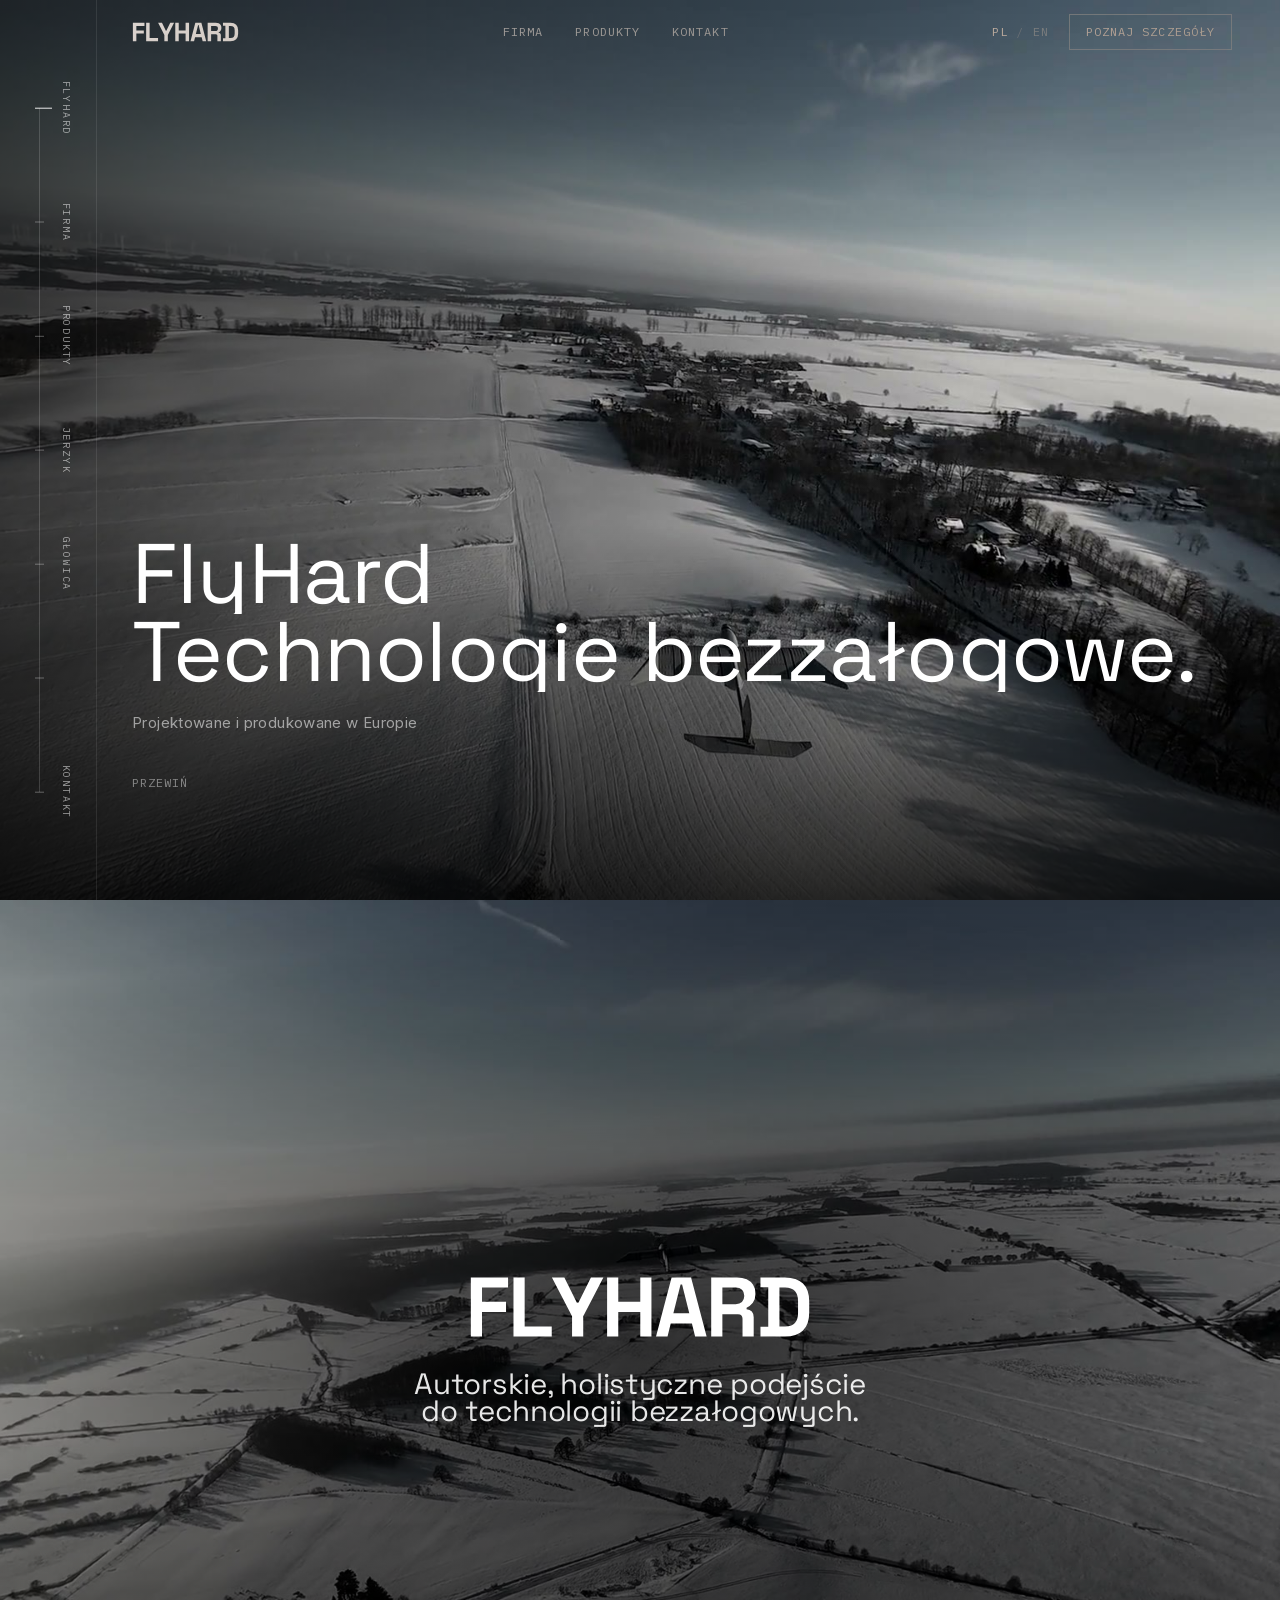
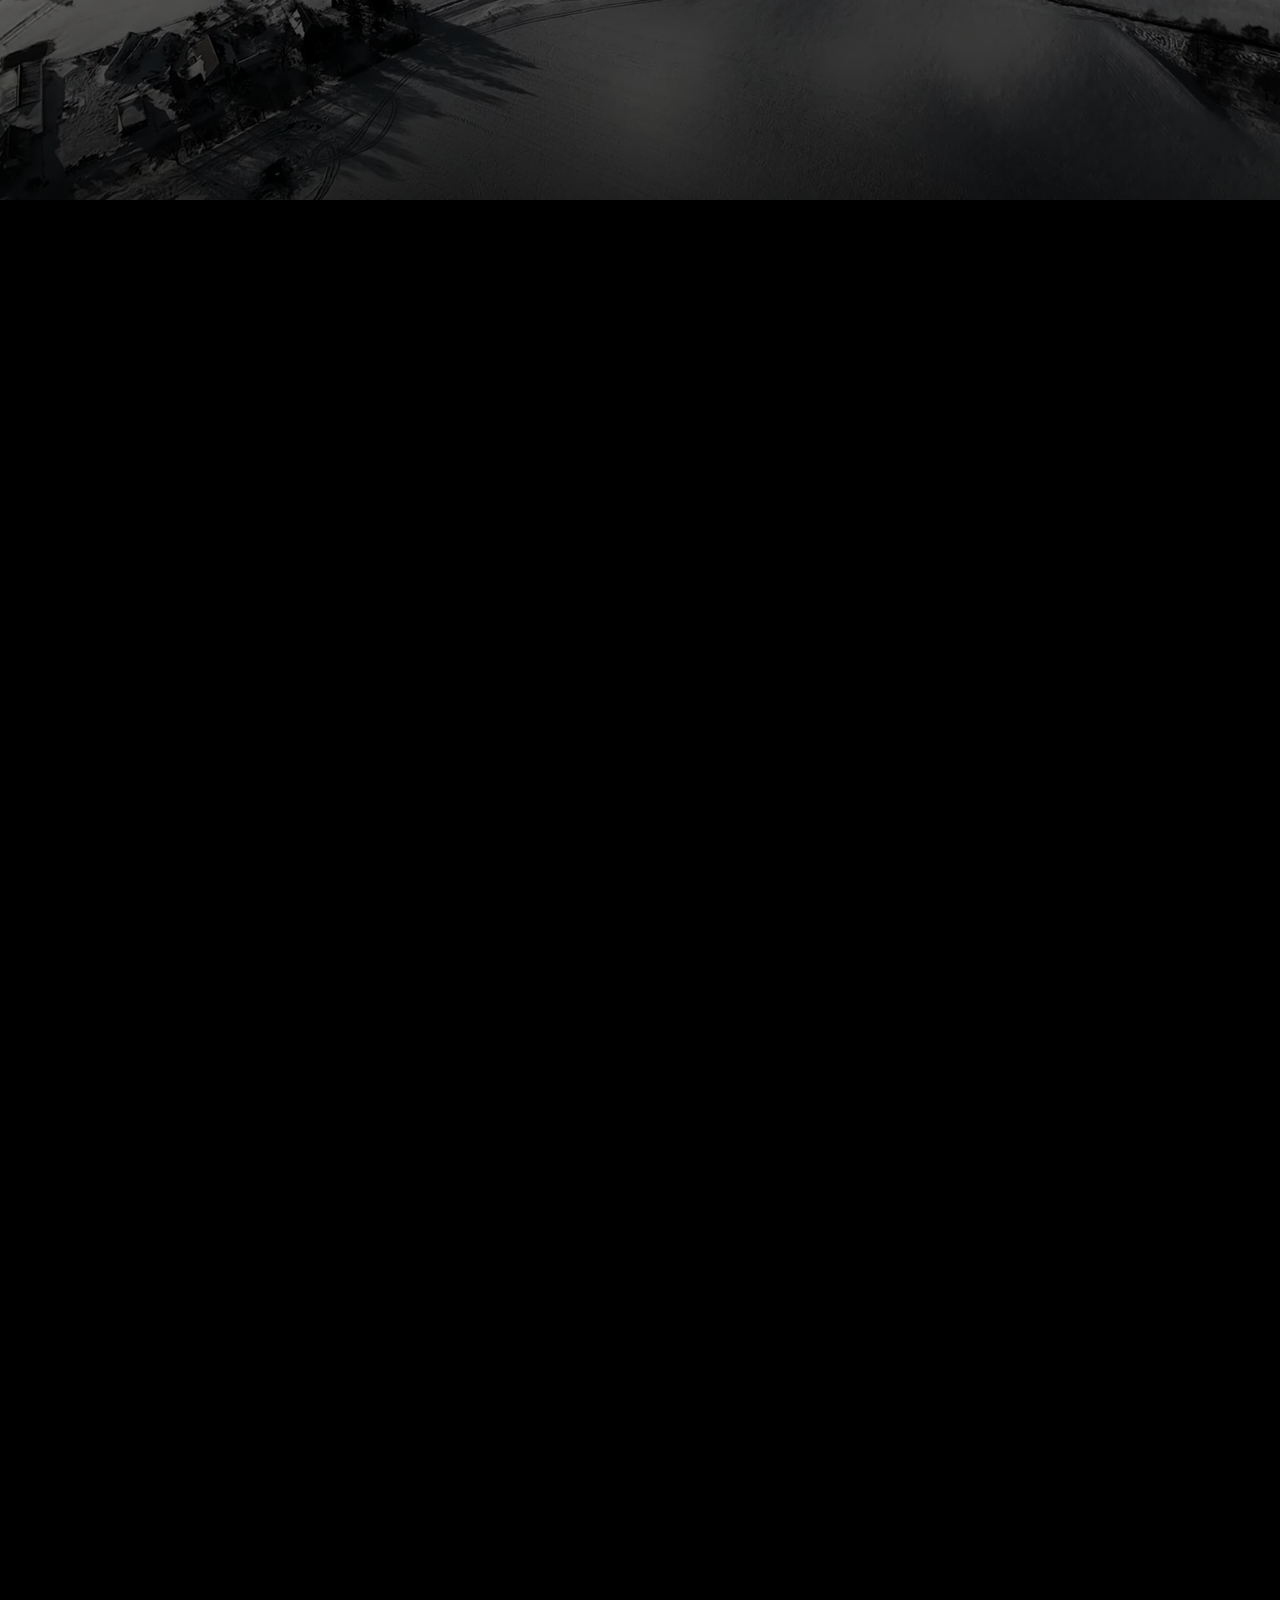
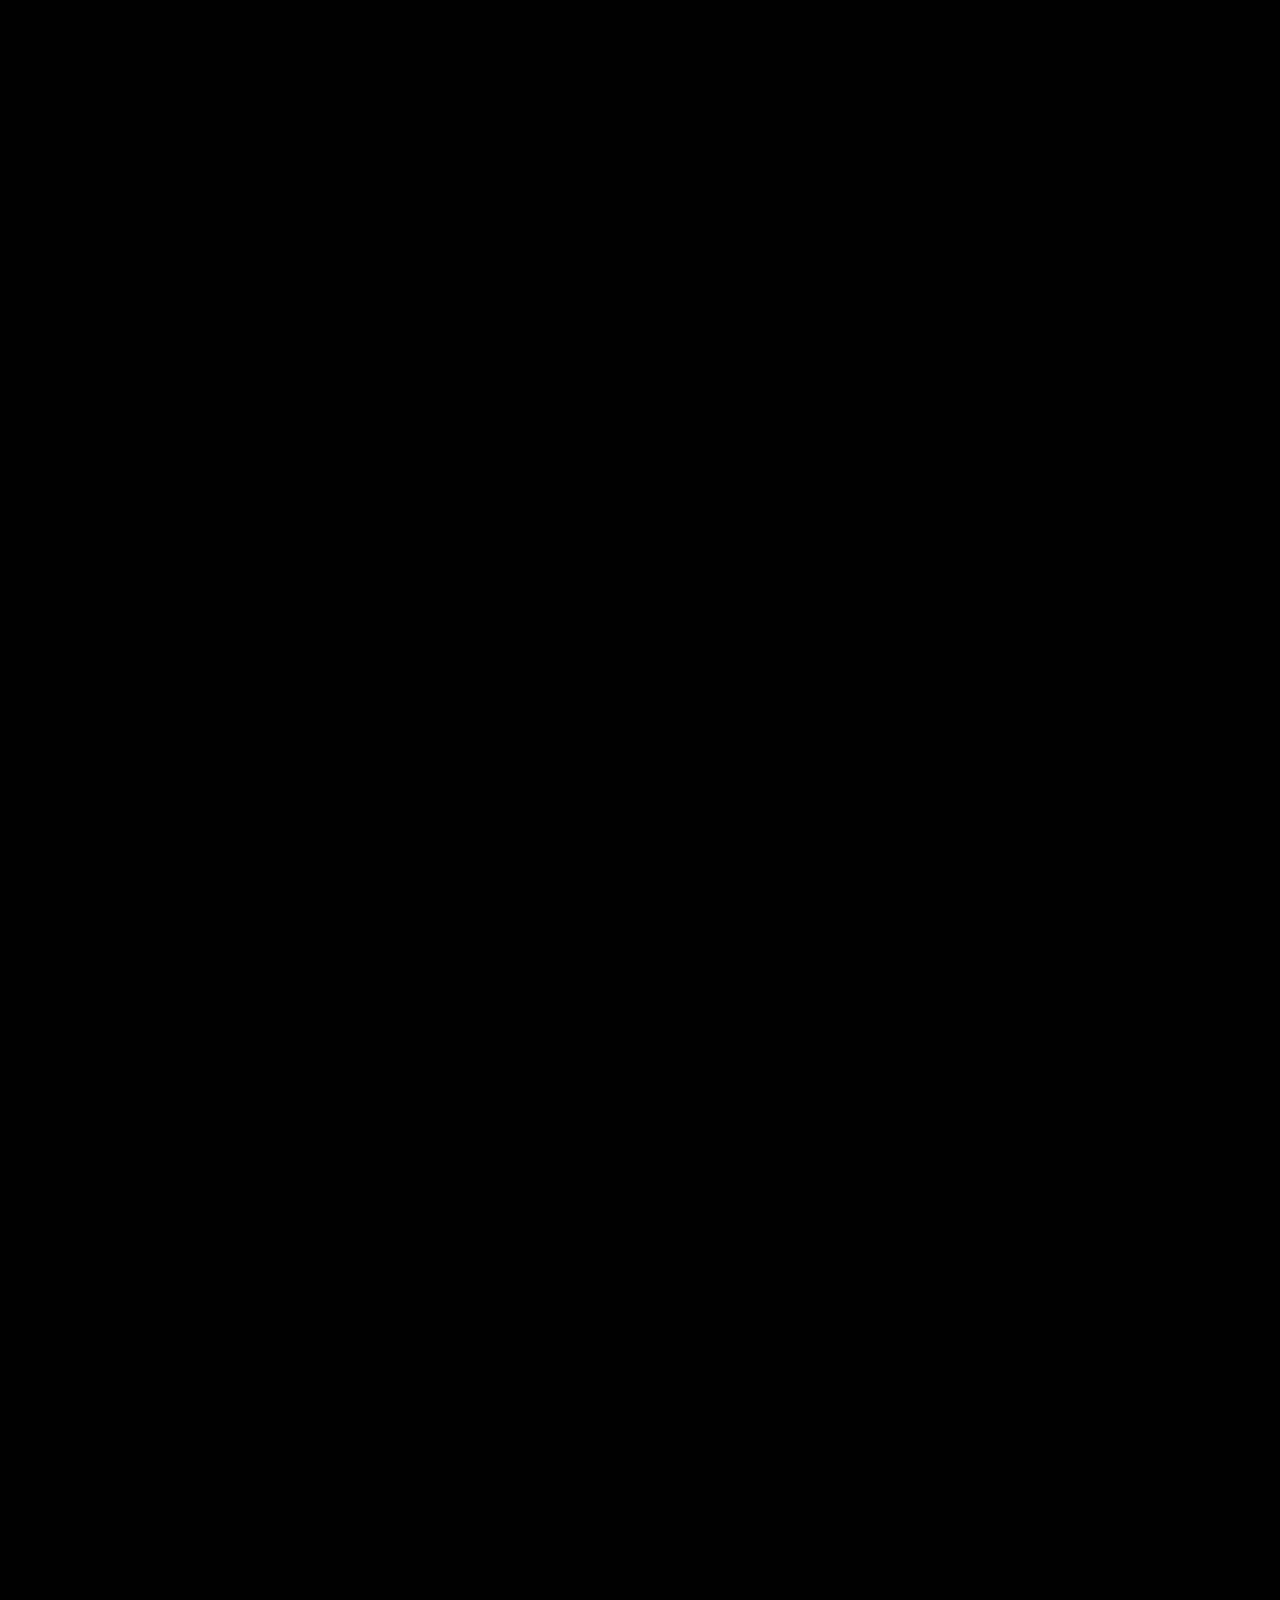
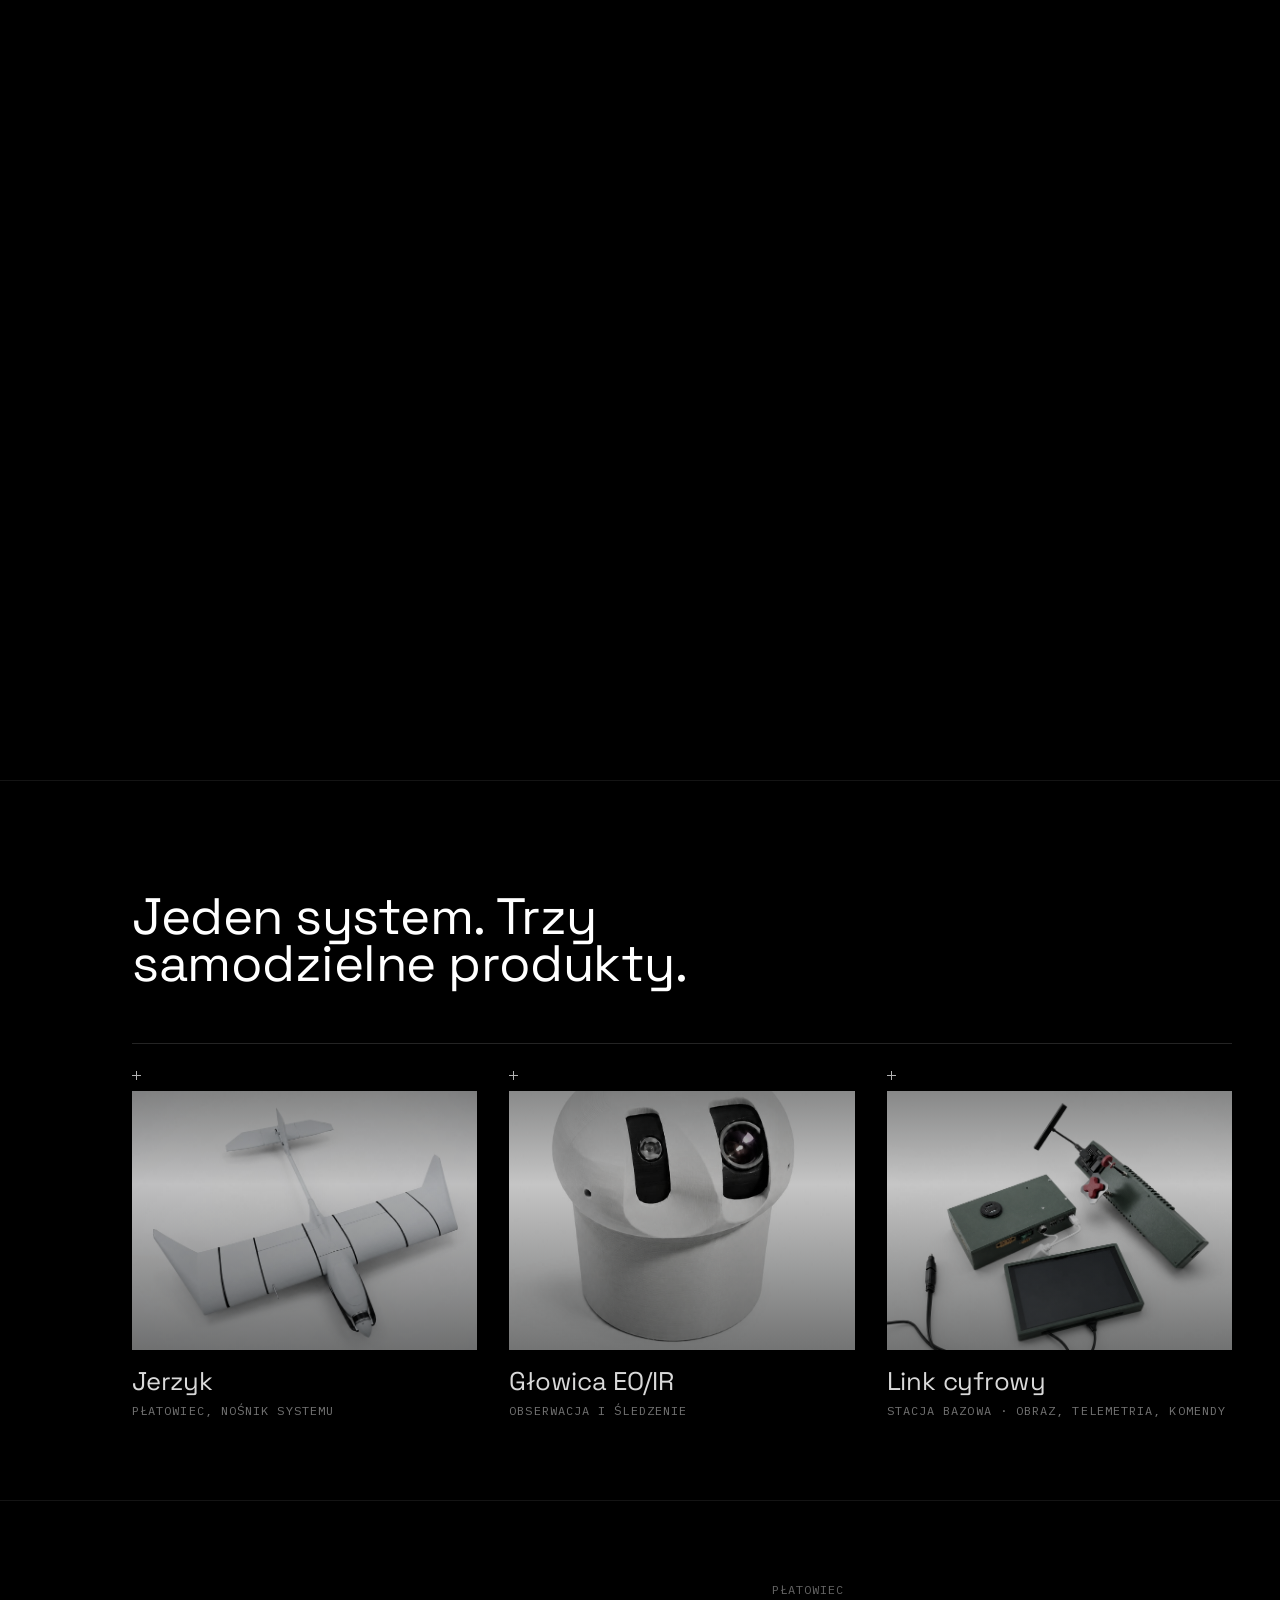
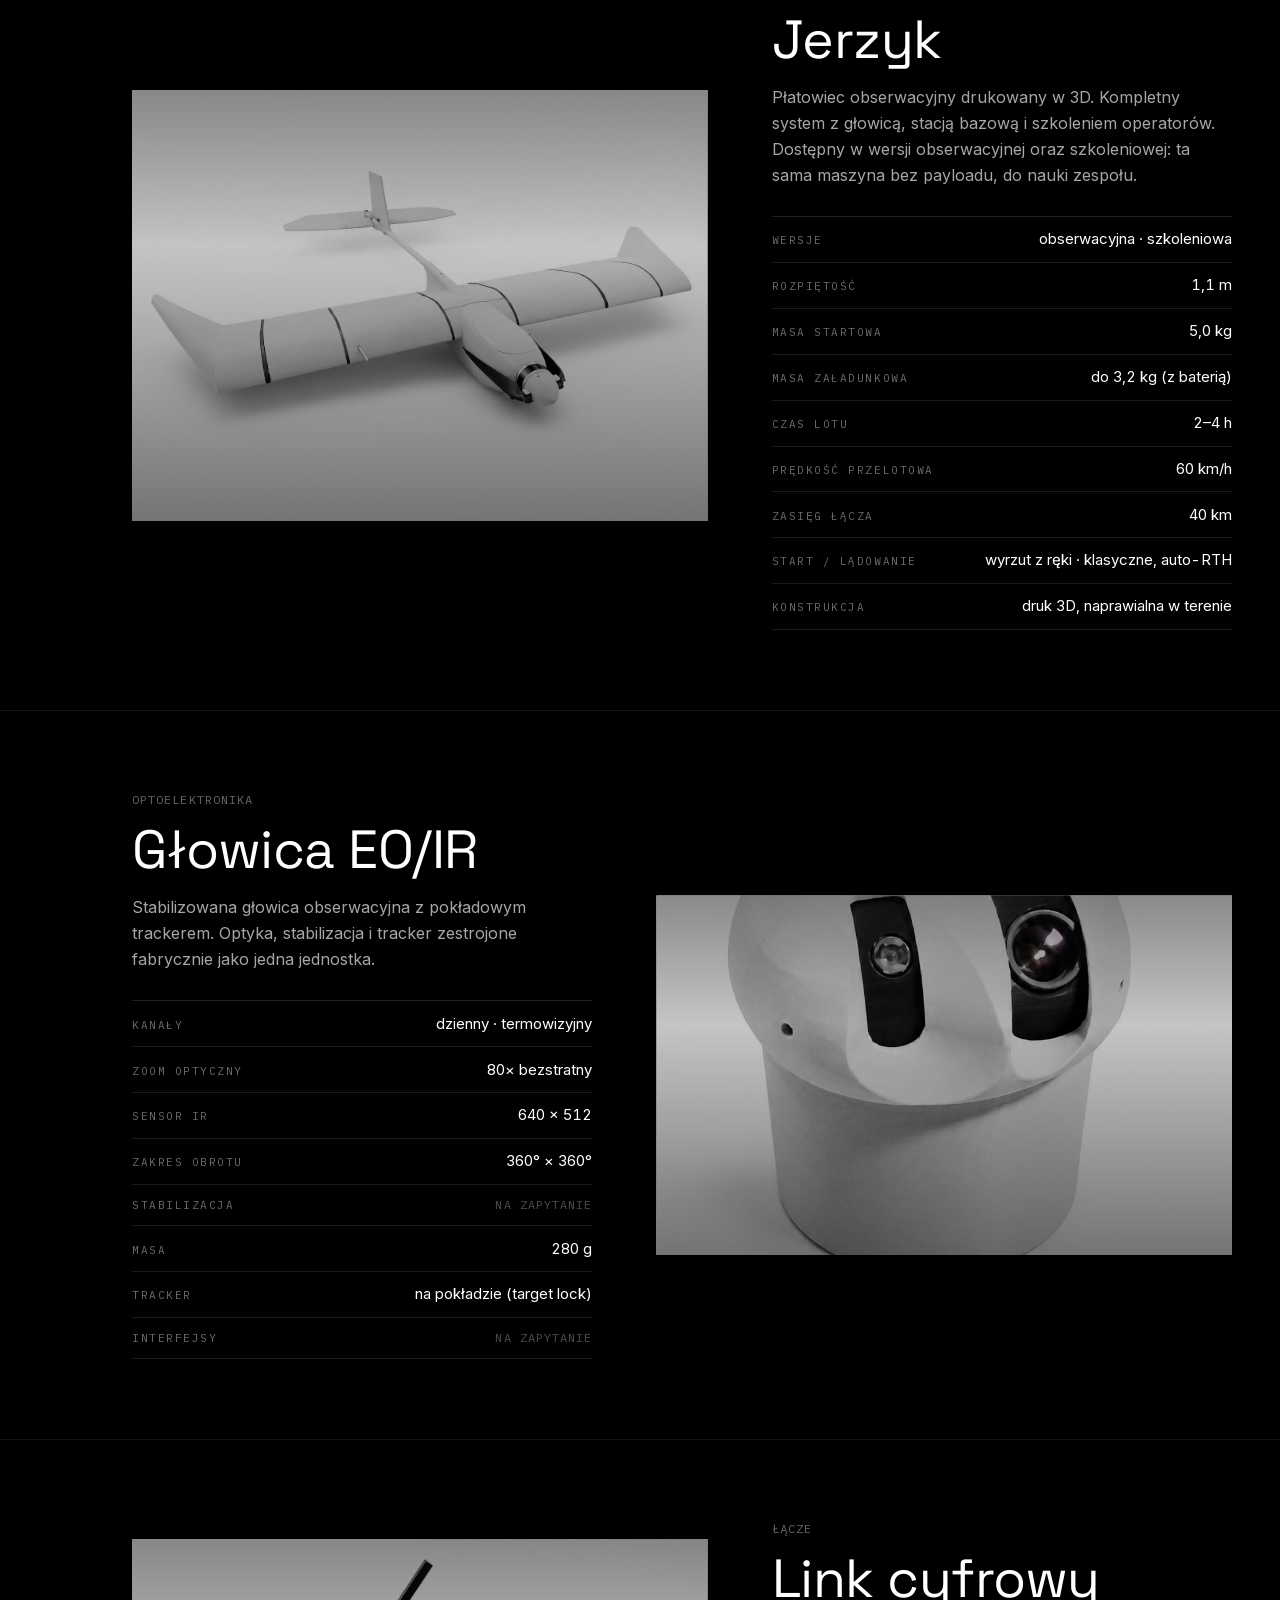
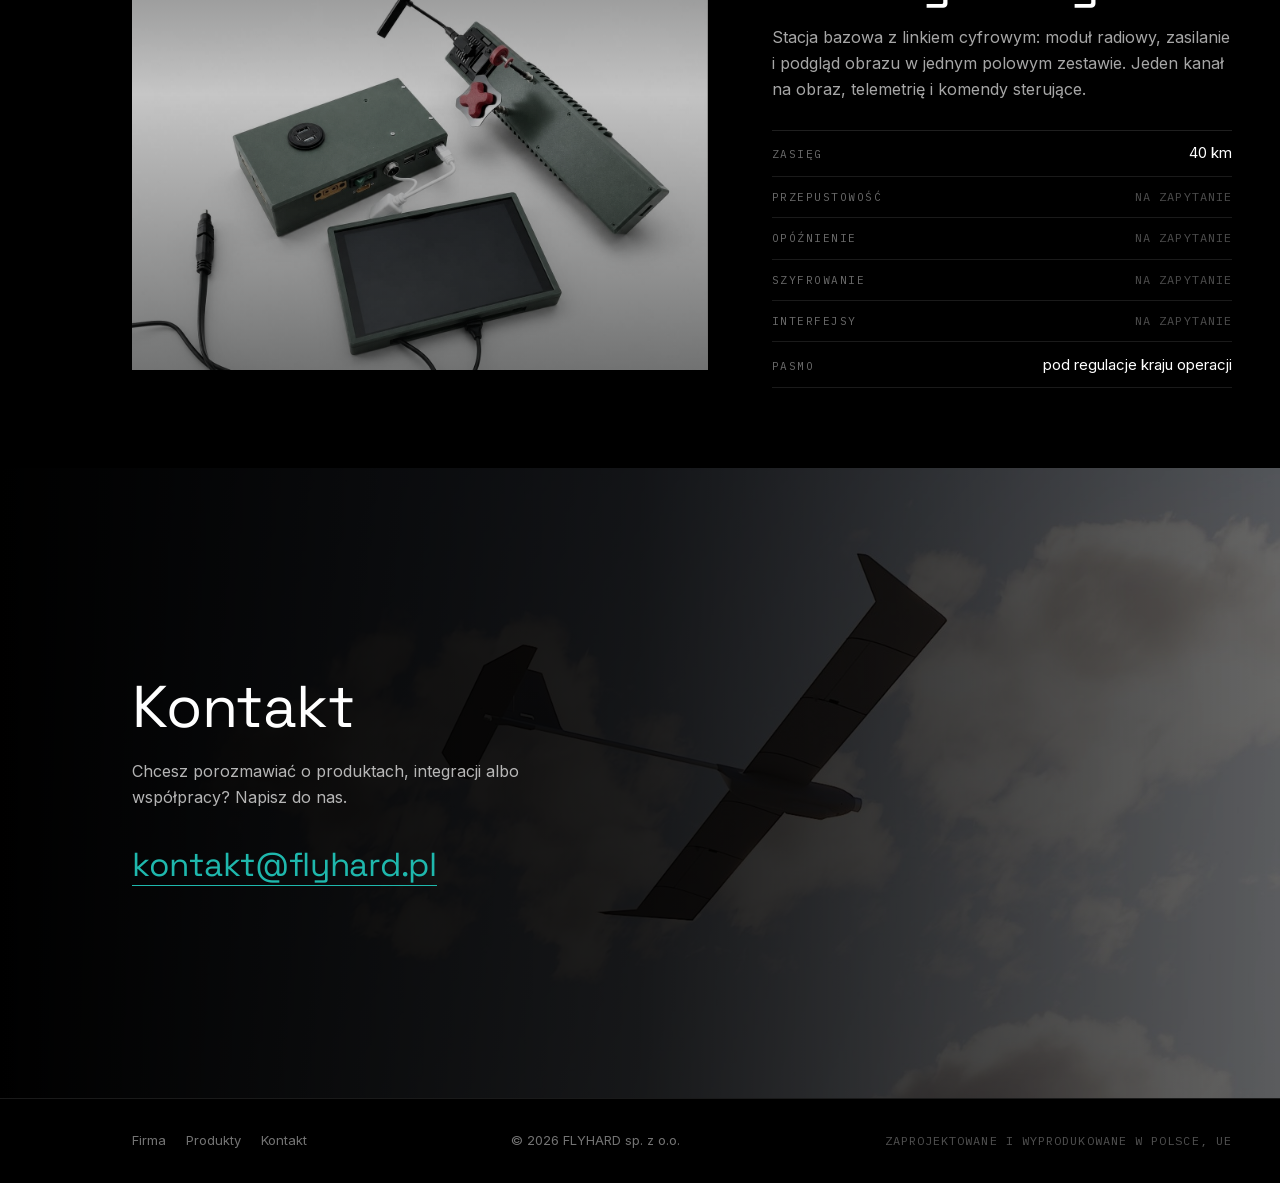
==== commit 8f3b8752: "nowastrona: naprawialna w terenie Co-Authored-By: Claude Fable 5 <noreply@anthropic.com>" ====
--- a/nowastrona/index.html
+++ b/nowastrona/index.html
@@ -1,4 +1,4 @@
-<!DOCTYPE html><html lang="pl" class="h-full antialiased"><head><meta charSet="utf-8"/><meta name="viewport" content="width=device-width, initial-scale=1"/><link rel="preload" as="image" href="/nowastrona/logo-transparent.svg"/><link rel="stylesheet" href="/nowastrona/_next/static/chunks/1u7-nwqq6h69s.css" data-precedence="next"/><link rel="preload" as="script" fetchPriority="low" href="/nowastrona/_next/static/chunks/3s6nzrbk-8mnv.js"/><script src="/nowastrona/_next/static/chunks/19mx3mg6lkumu.js" async=""></script><script src="/nowastrona/_next/static/chunks/247pr5otv25q2.js" async=""></script><script src="/nowastrona/_next/static/chunks/00lwd9gxprgvn.js" async=""></script><script src="/nowastrona/_next/static/chunks/turbopack-3136uov14rm_b.js" async=""></script><script src="/nowastrona/_next/static/chunks/453cd1tlxz5wi.js" async="" crossorigin=""></script><script src="/nowastrona/_next/static/chunks/30s4lq09pvvmj.js" async="" crossorigin=""></script><title>FlyHard — technologie bezzałogowe</title><meta name="description" content="FlyHard projektuje i produkuje technologie bezzałogowe: optoelektronikę, awionikę, łączność i płatowce. Projektowane i produkowane w Europie."/><meta property="og:title" content="FlyHard — technologie bezzałogowe"/><meta property="og:description" content="Optoelektronika, awionika, łączność i płatowce."/><meta property="og:image" content="http://localhost:3000/nowastrona/images/packshot-three-quarter.jpg"/><meta name="twitter:card" content="summary_large_image"/><meta name="twitter:title" content="FlyHard — technologie bezzałogowe"/><meta name="twitter:description" content="Optoelektronika, awionika, łączność i płatowce."/><meta name="twitter:image" content="http://localhost:3000/nowastrona/images/packshot-three-quarter.jpg"/><link rel="icon" href="/nowastrona/favicon.ico?favicon.2vob68tjqpejf.ico" sizes="256x256" type="image/x-icon"/><style>
+<!DOCTYPE html><html lang="pl" class="h-full antialiased"><head><meta charSet="utf-8"/><meta name="viewport" content="width=device-width, initial-scale=1"/><link rel="preload" as="image" href="/nowastrona/logo-transparent.svg"/><link rel="stylesheet" href="/nowastrona/_next/static/chunks/1u7-nwqq6h69s.css" data-precedence="next"/><link rel="preload" as="script" fetchPriority="low" href="/nowastrona/_next/static/chunks/3s6nzrbk-8mnv.js"/><script src="/nowastrona/_next/static/chunks/19mx3mg6lkumu.js" async=""></script><script src="/nowastrona/_next/static/chunks/247pr5otv25q2.js" async=""></script><script src="/nowastrona/_next/static/chunks/00lwd9gxprgvn.js" async=""></script><script src="/nowastrona/_next/static/chunks/turbopack-3136uov14rm_b.js" async=""></script><script src="/nowastrona/_next/static/chunks/453cd1tlxz5wi.js" async="" crossorigin=""></script><script src="/nowastrona/_next/static/chunks/3m90e8idq9s1i.js" async="" crossorigin=""></script><title>FlyHard — technologie bezzałogowe</title><meta name="description" content="FlyHard projektuje i produkuje technologie bezzałogowe: optoelektronikę, awionikę, łączność i płatowce. Projektowane i produkowane w Europie."/><meta property="og:title" content="FlyHard — technologie bezzałogowe"/><meta property="og:description" content="Optoelektronika, awionika, łączność i płatowce."/><meta property="og:image" content="http://localhost:3000/nowastrona/images/packshot-three-quarter.jpg"/><meta name="twitter:card" content="summary_large_image"/><meta name="twitter:title" content="FlyHard — technologie bezzałogowe"/><meta name="twitter:description" content="Optoelektronika, awionika, łączność i płatowce."/><meta name="twitter:image" content="http://localhost:3000/nowastrona/images/packshot-three-quarter.jpg"/><link rel="icon" href="/nowastrona/favicon.ico?favicon.2vob68tjqpejf.ico" sizes="256x256" type="image/x-icon"/><style>
 @font-face{font-family:'Space Grotesk';src:url('/nowastrona/fonts/SpaceGrotesk-Light.ttf') format('truetype');font-weight:300;font-display:swap}
 @font-face{font-family:'Space Grotesk';src:url('/nowastrona/fonts/SpaceGrotesk-Regular.ttf') format('truetype');font-weight:400 450;font-display:swap}
 @font-face{font-family:'Space Grotesk';src:url('/nowastrona/fonts/SpaceGrotesk-Medium.ttf') format('truetype');font-weight:500;font-display:swap}
@@ -6,4 +6,4 @@
 @font-face{font-family:'Inter';src:url('/nowastrona/fonts/Inter-400-latin-ext.woff2') format('woff2');font-weight:400;unicode-range:U+0100-02BA,U+1E00-1EFF;font-display:swap}
 @font-face{font-family:'IBM Plex Mono';src:url('/nowastrona/fonts/IBMPlexMono-400-latin.woff2') format('woff2');font-weight:400;font-display:swap}
 @font-face{font-family:'IBM Plex Mono';src:url('/nowastrona/fonts/IBMPlexMono-400-latin-ext.woff2') format('woff2');font-weight:400;unicode-range:U+0100-02BA,U+1E00-1EFF;font-display:swap}
-</style><script src="/nowastrona/_next/static/chunks/0cz1d0mv5g_q7.js" noModule=""></script></head><body class="min-h-full flex flex-col"><div hidden=""><!--$--><!--/$--></div><main class="fhg-frame bg-black"><div class="fhg-traj" aria-hidden="true"><div class="fhg-traj__line"></div><div class="fhg-traj__fill"></div><div class="fhg-wp is-passed is-on" style="top:calc(12vh + 0vh)"><span class="fhg-wp__dot"></span><span class="fhg-wp__label">FlyHard</span></div><div class="fhg-wp  " style="top:calc(12vh + 12.666666666666666vh)"><span class="fhg-wp__dot"></span><span class="fhg-wp__label">Firma</span></div><div class="fhg-wp  " style="top:calc(12vh + 25.333333333333332vh)"><span class="fhg-wp__dot"></span><span class="fhg-wp__label">Produkty</span></div><div class="fhg-wp  " style="top:calc(12vh + 38vh)"><span class="fhg-wp__dot"></span><span class="fhg-wp__label">Jerzyk</span></div><div class="fhg-wp  " style="top:calc(12vh + 50.666666666666664vh)"><span class="fhg-wp__dot"></span><span class="fhg-wp__label">Głowica</span></div><div class="fhg-wp  " style="top:calc(12vh + 63.333333333333336vh)"><span class="fhg-wp__dot"></span><span class="fhg-wp__label">Łącze</span></div><div class="fhg-wp  " style="top:calc(12vh + 76vh)"><span class="fhg-wp__dot"></span><span class="fhg-wp__label">Kontakt</span></div></div><header class="fixed inset-x-0 top-0 z-50 mix-blend-difference"><nav class="fhg-pad mx-auto flex h-16 max-w-[1760px] items-center justify-between px-6 text-white md:px-12"><a aria-label="FlyHard" class="block" href="/nowastrona/"><img src="/nowastrona/logo-transparent.svg" alt="FlyHard" class="h-4 w-auto md:h-5"/></a><div class="fhd-meta hidden gap-8 md:flex"><a href="#firma" class="opacity-70 hover:opacity-100">Firma</a><a href="#system" class="opacity-70 hover:opacity-100">Produkty</a><a href="#kontakt" class="opacity-70 hover:opacity-100">Kontakt</a></div><div class="flex items-center gap-5"><div class="fhd-meta flex gap-2"><a class="text-white" href="/nowastrona/">PL</a><span class="text-white/30">/</span><a class="text-white/45 hover:text-white/80" href="/nowastrona/en/">EN</a></div><a href="#kontakt" class="fhd-meta hidden border border-white/40 px-4 py-2 transition-colors hover:bg-white hover:text-black sm:block">Poznaj szczegóły</a></div></nav></header><section id="start" class="relative flex h-svh items-end overflow-hidden bg-black text-white"><video class="absolute inset-0 h-full w-full object-cover max-md:object-[60%_50%]" autoPlay="" muted="" loop="" playsInline="" poster="/nowastrona/videos/hero-winter-poster.jpg"><source src="/nowastrona/videos/hero-winter.mp4" type="video/mp4"/></video><div aria-hidden="true" class="absolute inset-0" style="background:linear-gradient(105deg, rgba(0,0,0,.72) 0%, rgba(0,0,0,.28) 45%, rgba(0,0,0,0) 72%), linear-gradient(to top, rgba(0,0,0,.8) 0%, rgba(0,0,0,0) 42%)"></div><div class="fhg-pad relative z-10 mx-auto w-full max-w-[1760px] px-6 pb-[12vh] md:px-12"><h1 class="fh-display text-[clamp(2.8rem,6.6vw,6.4rem)] font-normal leading-[1.02]"><span class="fh-line md:whitespace-nowrap"><span style="animation-delay:120ms">FlyHard</span></span><span class="fh-line md:whitespace-nowrap"><span style="animation-delay:280ms">Technologie bezzałogowe.</span></span></h1><p class="fh-reveal mt-5 text-[15px] tracking-wide text-white/55" style="transition-delay:520ms">Projektowane i produkowane w Europie</p><p class="fhd-meta mt-10 text-white/45">Przewiń</p></div></section><div id="firma" style="height:520svh" class="relative bg-black"><div class="fhg-stage text-white"><video class="absolute inset-0 h-full w-full object-cover" autoPlay="" muted="" loop="" playsInline="" poster="/nowastrona/videos/stage-flight-poster.jpg"><source src="/nowastrona/videos/stage-flight.mp4" type="video/mp4"/></video><div aria-hidden="true" class="absolute inset-0" style="background:radial-gradient(70% 55% at 50% 50%, rgba(0,0,0,.72) 0%, rgba(0,0,0,.5) 45%, rgba(0,0,0,.28) 100%), linear-gradient(to top, rgba(0,0,0,.7), transparent 40%)"></div><div class="pointer-events-none absolute inset-0 flex items-center justify-center px-6"><div class="fhg-claim max-w-[760px] text-center "><img src="/nowastrona/logo-transparent.svg" alt="FlyHard" class="mx-auto h-12 w-auto md:h-16"/><h2 class="fh-display mt-8 text-[clamp(1.35rem,2.3vw,2.1rem)] font-normal leading-[1.25] text-white/90">Autorskie, holistyczne podejście<br class="hidden md:block"/> <!-- -->do technologii bezzałogowych.</h2></div></div><div class="fhg-comp fhg-comp--l left-6 right-6 bottom-[14%] md:left-[6%] md:right-auto md:top-[20%] md:bottom-auto  " style="transition-delay:0ms"><div class="fhg-comp-box "><span class="fhg-ann-line"></span><p class="fh-display text-[clamp(1.5rem,2.6vw,2.4rem)] font-normal leading-[1.05]">Drony</p><p class="mt-2 text-[13.5px] leading-snug text-white/60">Konstrukcje drukowane w 3D, naprawiane w polu. Dostępne też w modelu licencyjnym.</p></div></div><div class="fhg-comp fhg-comp--r left-6 right-6 bottom-[14%] md:left-auto md:right-[6%] md:top-[26%] md:bottom-auto  " style="transition-delay:0ms"><div class="fhg-comp-box fhg-comp-box--r"><span class="fhg-ann-line"></span><p class="fh-display text-[clamp(1.5rem,2.6vw,2.4rem)] font-normal leading-[1.05]">Optoelektronika</p><p class="mt-2 text-[13.5px] leading-snug text-white/60">Stabilizowane głowice obserwacyjne EO/IR z pokładowym trackerem.</p></div></div><div class="fhg-comp fhg-comp--t left-6 right-6 bottom-[14%] md:left-[6%] md:right-auto md:top-[44%] md:bottom-auto  " style="transition-delay:0ms"><div class="fhg-comp-box "><span class="fhg-ann-line"></span><p class="fh-display text-[clamp(1.5rem,2.6vw,2.4rem)] font-normal leading-[1.05]">Łączność</p><p class="mt-2 text-[13.5px] leading-snug text-white/60">Cyfrowy tor wideo, telemetrii i komend sterujących.</p></div></div><div class="fhg-comp fhg-comp--b left-6 right-6 bottom-[14%] md:left-auto md:right-[6%] md:bottom-[32%]  " style="transition-delay:0ms"><div class="fhg-comp-box "><span class="fhg-ann-line"></span><p class="fh-display text-[clamp(1.5rem,2.6vw,2.4rem)] font-normal leading-[1.05]">Awionika</p><p class="mt-2 text-[13.5px] leading-snug text-white/60">Kontrolery lotu, regulatory i systemy zasilania własnej konstrukcji.</p></div></div><div class="fhg-comp fhg-comp--l left-6 right-6 bottom-[14%] md:left-[6%] md:right-auto md:bottom-[16%]  " style="transition-delay:0ms"><div class="fhg-comp-box "><span class="fhg-ann-line"></span><p class="fh-display text-[clamp(1.5rem,2.6vw,2.4rem)] font-normal leading-[1.05]">Oprogramowanie pokładowe</p><p class="mt-2 text-[13.5px] leading-snug text-white/60">Stabilizacja obrazu i śledzenie celu liczone na pokładzie.</p></div></div><div class="fhg-comp fhg-comp--r left-6 right-6 bottom-[14%] md:left-auto md:right-[6%] md:bottom-[12%]  " style="transition-delay:0ms"><div class="fhg-comp-box fhg-comp-box--r"><span class="fhg-ann-line"></span><p class="fh-display text-[clamp(1.5rem,2.6vw,2.4rem)] font-normal leading-[1.05]">Produkcja</p><p class="mt-2 text-[13.5px] leading-snug text-white/60">Druk addytywny i serwis. Części odtwarzane na miejscu użycia.</p></div></div></div></div><section id="system" class="fhg-pad border-t border-white/8 bg-black px-6 pb-16 pt-20 text-white md:px-12 md:pb-20 md:pt-24"><div class="mx-auto max-w-[1760px]"><h2 class="fh-display mt-4 max-w-[22ch] text-[clamp(2rem,4vw,3.6rem)] font-normal">Jeden system. Trzy samodzielne produkty.</h2><div class="fhg-chain mt-14 grid gap-x-8 gap-y-12 pt-8 lg:grid-cols-12"><a href="#platowiec" class="fhg-asm group relative block lg:col-span-4"><span class="fhg-chain-node" aria-hidden="true"></span><div class="fhg-plate relative mt-4 aspect-[4/3] overflow-hidden"><img alt="Jerzyk" loading="lazy" decoding="async" data-nimg="fill" class="object-cover transition-transform duration-700 group-hover:scale-[1.02]" style="position:absolute;height:100%;width:100%;left:0;top:0;right:0;bottom:0;color:transparent" src="/nowastrona/images/packshot-top.jpg"/></div><p class="fh-display mt-5 text-[clamp(1.3rem,2vw,1.8rem)] font-normal text-white/85 transition-colors group-hover:text-white">Jerzyk</p><p class="fhd-meta mt-2 text-white/45">płatowiec, nośnik systemu</p></a><a href="#glowica" class="fhg-asm group relative block lg:col-span-4"><span class="fhg-chain-node" aria-hidden="true"></span><div class="fhg-plate relative mt-4 aspect-[4/3] overflow-hidden"><img alt="Głowica EO/IR" loading="lazy" decoding="async" data-nimg="fill" class="object-cover transition-transform duration-700 group-hover:scale-[1.02]" style="position:absolute;height:100%;width:100%;left:0;top:0;right:0;bottom:0;color:transparent" src="/nowastrona/images/optical-head-1-1600.jpg"/></div><p class="fh-display mt-5 text-[clamp(1.3rem,2vw,1.8rem)] font-normal text-white/85 transition-colors group-hover:text-white">Głowica EO/IR</p><p class="fhd-meta mt-2 text-white/45">obserwacja i śledzenie</p></a><a href="#link" class="fhg-asm group relative block lg:col-span-4"><span class="fhg-chain-node" aria-hidden="true"></span><div class="fhg-plate relative mt-4 aspect-[4/3] overflow-hidden"><img alt="Link cyfrowy" loading="lazy" decoding="async" data-nimg="fill" class="object-cover transition-transform duration-700 group-hover:scale-[1.02]" style="position:absolute;height:100%;width:100%;left:0;top:0;right:0;bottom:0;color:transparent" src="/nowastrona/images/basestation-1.jpg"/></div><p class="fh-display mt-5 text-[clamp(1.3rem,2vw,1.8rem)] font-normal text-white/85 transition-colors group-hover:text-white">Link cyfrowy</p><p class="fhd-meta mt-2 text-white/45">stacja bazowa · obraz, telemetria, komendy</p></a></div></div></section><section id="platowiec" class="fhg-pad relative border-t border-white/8 bg-black px-6 py-16 text-white md:px-12 md:py-20"><div class="mx-auto grid max-w-[1760px] items-center gap-10 md:grid-cols-[1.25fr_1fr] md:gap-16"><div class="fhg-plate fhg-plate-in relative order-2 aspect-[4/3] md:order-1"><img alt="Jerzyk" loading="lazy" decoding="async" data-nimg="fill" class="object-cover" style="position:absolute;height:100%;width:100%;left:0;top:0;right:0;bottom:0;color:transparent" src="/nowastrona/images/packshot-three-quarter.jpg"/></div><div class="order-1 md:order-2"><p class="fhd-meta fhg-prod-in text-white/40">Płatowiec</p><h2 class="fh-display fhg-prod-in mt-4 text-[clamp(2.2rem,4.2vw,3.8rem)] font-normal">Jerzyk</h2><p class="fhg-prod-in mt-5 max-w-[48ch] text-[16px] leading-relaxed text-white/65">Płatowiec obserwacyjny drukowany w 3D. Kompletny system z głowicą, stacją bazową i szkoleniem operatorów. Dostępny w wersji obserwacyjnej oraz szkoleniowej: ta sama maszyna bez payloadu, do nauki zespołu.</p><div class="fhg-prod-in"><div class="mt-7 border-t border-white/12"><div class="fhg-fact"><span class="fhg-factk">Wersje</span><span class="fhg-num text-right text-[15px] text-white">obserwacyjna · szkoleniowa</span></div><div class="fhg-fact"><span class="fhg-factk">Rozpiętość</span><span class="fhg-num text-right text-[15px] text-white">1,1 m</span></div><div class="fhg-fact"><span class="fhg-factk">Masa startowa</span><span class="fhg-num text-right text-[15px] text-white">5,0 kg</span></div><div class="fhg-fact"><span class="fhg-factk">Masa załadunkowa</span><span class="fhg-num text-right text-[15px] text-white">do 3,2 kg (z baterią)</span></div><div class="fhg-fact"><span class="fhg-factk">Czas lotu</span><span class="fhg-num text-right text-[15px] text-white">2–4 h</span></div><div class="fhg-fact"><span class="fhg-factk">Prędkość przelotowa</span><span class="fhg-num text-right text-[15px] text-white">60 km/h</span></div><div class="fhg-fact"><span class="fhg-factk">Zasięg łącza</span><span class="fhg-num text-right text-[15px] text-white">40 km</span></div><div class="fhg-fact"><span class="fhg-factk">Start / lądowanie</span><span class="fhg-num text-right text-[15px] text-white">wyrzut z ręki · klasyczne, auto-RTH</span></div><div class="fhg-fact"><span class="fhg-factk">Konstrukcja</span><span class="fhg-num text-right text-[15px] text-white">druk 3D, naprawialna w polu</span></div></div></div></div></div></section><section id="glowica" class="fhg-pad relative border-t border-white/8 bg-black px-6 py-16 text-white md:px-12 md:py-20"><div class="mx-auto grid max-w-[1760px] items-center gap-10 md:grid-cols-[1fr_1.25fr] md:gap-16"><div><p class="fhd-meta fhg-prod-in text-white/40">Optoelektronika</p><h2 class="fh-display fhg-prod-in mt-4 text-[clamp(2.2rem,4.2vw,3.8rem)] font-normal">Głowica EO/IR</h2><p class="fhg-prod-in mt-5 max-w-[46ch] text-[16px] leading-relaxed text-white/65">Stabilizowana głowica obserwacyjna z pokładowym trackerem. Optyka, stabilizacja i tracker zestrojone fabrycznie jako jedna jednostka.</p><div class="fhg-prod-in"><div class="mt-7 border-t border-white/12"><div class="fhg-fact"><span class="fhg-factk">Kanały</span><span class="fhg-num text-right text-[15px] text-white">dzienny · termowizyjny</span></div><div class="fhg-fact"><span class="fhg-factk">Zoom optyczny</span><span class="fhg-num text-right text-[15px] text-white">80× bezstratny</span></div><div class="fhg-fact"><span class="fhg-factk">Sensor IR</span><span class="fhg-num text-right text-[15px] text-white">640 × 512</span></div><div class="fhg-fact"><span class="fhg-factk">Zakres obrotu</span><span class="fhg-num text-right text-[15px] text-white">360° × 360°</span></div><div class="fhg-fact"><span class="fhg-factk">Stabilizacja</span><span class="fhg-num text-right text-[15px] fhd-meta !text-white/30">na zapytanie</span></div><div class="fhg-fact"><span class="fhg-factk">Masa</span><span class="fhg-num text-right text-[15px] text-white">280 g</span></div><div class="fhg-fact"><span class="fhg-factk">Tracker</span><span class="fhg-num text-right text-[15px] text-white">na pokładzie (target lock)</span></div><div class="fhg-fact"><span class="fhg-factk">Interfejsy</span><span class="fhg-num text-right text-[15px] fhd-meta !text-white/30">na zapytanie</span></div></div></div></div><div class="fhg-plate fhg-plate--photo fhg-plate-in relative aspect-[16/10]"><img alt="Głowica EO/IR" loading="lazy" decoding="async" data-nimg="fill" class="object-cover" style="position:absolute;height:100%;width:100%;left:0;top:0;right:0;bottom:0;color:transparent" src="/nowastrona/images/optical-head-1-1600.jpg"/></div></div></section><section id="link" class="fhg-pad relative border-t border-white/8 bg-black px-6 py-16 text-white md:px-12 md:py-20"><div class="mx-auto grid max-w-[1760px] items-center gap-10 md:grid-cols-[1.25fr_1fr] md:gap-16"><div class="fhg-plate fhg-plate-in relative order-2 aspect-[4/3] md:order-1"><img alt="Link cyfrowy" loading="lazy" decoding="async" data-nimg="fill" class="object-cover" style="position:absolute;height:100%;width:100%;left:0;top:0;right:0;bottom:0;color:transparent" src="/nowastrona/images/basestation-1.jpg"/></div><div class="order-1 md:order-2"><p class="fhd-meta fhg-prod-in text-white/40">Łącze</p><h2 class="fh-display fhg-prod-in mt-4 text-[clamp(2.2rem,4.2vw,3.8rem)] font-normal">Link cyfrowy</h2><p class="fhg-prod-in mt-5 max-w-[46ch] text-[16px] leading-relaxed text-white/65">Stacja bazowa z linkiem cyfrowym: moduł radiowy, zasilanie i podgląd obrazu w jednym polowym zestawie. Jeden kanał na obraz, telemetrię i komendy sterujące.</p><div class="fhg-prod-in"><div class="mt-7 border-t border-white/12"><div class="fhg-fact"><span class="fhg-factk">Zasięg</span><span class="fhg-num text-right text-[15px] text-white">40 km</span></div><div class="fhg-fact"><span class="fhg-factk">Przepustowość</span><span class="fhg-num text-right text-[15px] fhd-meta !text-white/30">na zapytanie</span></div><div class="fhg-fact"><span class="fhg-factk">Opóźnienie</span><span class="fhg-num text-right text-[15px] fhd-meta !text-white/30">na zapytanie</span></div><div class="fhg-fact"><span class="fhg-factk">Szyfrowanie</span><span class="fhg-num text-right text-[15px] fhd-meta !text-white/30">na zapytanie</span></div><div class="fhg-fact"><span class="fhg-factk">Interfejsy</span><span class="fhg-num text-right text-[15px] fhd-meta !text-white/30">na zapytanie</span></div><div class="fhg-fact"><span class="fhg-factk">Pasmo</span><span class="fhg-num text-right text-[15px] text-white">pod regulacje kraju operacji</span></div></div></div></div></div></section><section id="kontakt" class="fhg-pad relative flex min-h-[70svh] items-center overflow-hidden bg-black px-6 text-white md:px-12"><img alt="" loading="lazy" decoding="async" data-nimg="fill" class="object-cover opacity-40" style="position:absolute;height:100%;width:100%;left:0;top:0;right:0;bottom:0;color:transparent" src="/nowastrona/images/drone-flight-1-1600.jpg"/><div aria-hidden="true" class="absolute inset-0 bg-gradient-to-r from-black via-black/70 to-transparent"></div><div class="relative z-10 mx-auto w-full max-w-[1760px] py-24"><h2 class="fh-display max-w-[16ch] text-[clamp(2.2rem,4.6vw,4rem)] font-normal">Kontakt</h2><p class="mt-6 max-w-[44ch] text-[16px] leading-relaxed text-white/70">Chcesz porozmawiać o produktach, integracji albo współpracy? Napisz do nas.</p><a href="mailto:kontakt@flyhard.pl" class="fh-display mt-10 inline-block border-b border-[var(--fh-accent-dark)] pb-1 text-[clamp(1.4rem,2.6vw,2.2rem)] font-normal text-[var(--fh-accent-dark)]">kontakt@flyhard.pl</a></div></section><footer class="fhg-pad border-t border-white/10 bg-black px-6 py-8 text-[13px] text-white/45 md:px-12"><div class="mx-auto flex max-w-[1760px] flex-wrap items-center justify-between gap-4"><div class="flex flex-wrap gap-x-5 gap-y-2"><a href="#firma" class="hover:text-white">Firma</a><a href="#platowiec" class="hover:text-white">Produkty</a><a href="#kontakt" class="hover:text-white">Kontakt</a></div><span>© 2026 FLYHARD sp. z o.o.</span><span class="fhd-meta opacity-70">Zaprojektowane i wyprodukowane w Polsce, UE</span></div></footer></main><!--$--><!--/$--><script src="/nowastrona/_next/static/chunks/3s6nzrbk-8mnv.js" id="_R_" async=""></script><script>(self.__next_f=self.__next_f||[]).push([0])</script><script>self.__next_f.push([1,"1:\"$Sreact.fragment\"\n3:I[39756,[\"/nowastrona/_next/static/chunks/453cd1tlxz5wi.js\"],\"default\"]\n4:I[37457,[\"/nowastrona/_next/static/chunks/453cd1tlxz5wi.js\"],\"default\"]\n5:I[83316,[\"/nowastrona/_next/static/chunks/453cd1tlxz5wi.js\",\"/nowastrona/_next/static/chunks/30s4lq09pvvmj.js\"],\"default\"]\n6:I[97367,[\"/nowastrona/_next/static/chunks/453cd1tlxz5wi.js\"],\"OutletBoundary\"]\n7:\"$Sreact.suspense\"\n9:I[97367,[\"/nowastrona/_next/static/chunks/453cd1tlxz5wi.js\"],\"ViewportBoundary\"]\nb:I[97367,[\"/nowastrona/_next/static/chunks/453cd1tlxz5wi.js\"],\"MetadataBoundary\"]\nd:I[68027,[\"/nowastrona/_next/static/chunks/453cd1tlxz5wi.js\"],\"default\",1]\n:HL[\"/nowastrona/_next/static/chunks/1u7-nwqq6h69s.css\",\"style\"]\n2:T43f,\n@font-face{font-family:'Space Grotesk';src:url('/nowastrona/fonts/SpaceGrotesk-Light.ttf') format('truetype');font-weight:300;font-display:swap}\n@font-face{font-family:'Space Grotesk';src:url('/nowastrona/fonts/SpaceGrotesk-Regular.ttf') format('truetype');font-weight:400 450;font-display:swap}\n@font-face{font-family:'Space Grotesk';src:url('/nowastrona/fonts/SpaceGrotesk-Medium.ttf') format('truetype');font-weight:500;font-display:swap}\n@font-face{font-family:'Inter';src:url('/nowastrona/fonts/Inter-400-latin.woff2') format('woff2');font-weight:400;font-display:swap}\n@font-face{font-family:'Inter';src:url('/nowastrona/fonts/Inter-400-latin-ext.woff2') format('woff2');font-weight:400;unicode-range:U+0100-02BA,U+1E00-1EFF;font-display:swap}\n@font-face{font-family:'IBM Plex Mono';src:url('/nowastrona/fonts/IBMPlexMono-400-latin.woff2') format('woff2');font-weight:400;font-display:swap}\n@font-face{font-family:'IBM Plex Mono';src:url('/nowastrona/fonts/IBMPlexMono-400-latin-ext.woff2') format('woff2');font-weight:400;unicode-range:U+0100-02BA,U+1E00-1EFF;font-display:swap}\n0:{\"P\":null,\"c\":[\"\",\"\"],\"q\":\"\",\"i\":false,\"f\":[[[\"\",{\"children\":[\"__PAGE__\",{},\"$undefined\",\"$undefined\",4608]},\"$undefined\",\"$undefined\",4624],[[\"$\",\"$1\",\"c\",{\"children\":[[[\"$\",\"link\",\"0\",{\"rel\":\"stylesheet\",\"href\":\"/nowastrona/_next/static/chunks/1u7-nwqq6h69s.css\",\"precedence\":\"next\",\"crossOrigin\":\"$undefined\",\"nonce\":\"$undefined\"}],[\"$\",\"script\",\"script-0\",{\"src\":\"/nowastrona/_next/static/chunks/453cd1tlxz5wi.js\",\"async\":true,\"nonce\":\"$undefined\"}]],[\"$\",\"html\",null,{\"lang\":\"pl\",\"className\":\"h-full antialiased\",\"children\":[[\"$\",\"head\",null,{\"children\":[\"$\",\"style\",null,{\"dangerouslySetInnerHTML\":{\"__html\":\"$2\"}}]}],[\"$\",\"body\",null,{\"className\":\"min-h-full flex flex-col\",\"children\":[\"$\",\"$L3\",null,{\"parallelRouterKey\":\"children\",\"error\":\"$undefined\",\"errorStyles\":\"$undefined\",\"errorScripts\":\"$undefined\",\"template\":[\"$\",\"$L4\",null,{}],\"templateStyles\":\"$undefined\",\"templateScripts\":\"$undefined\",\"notFound\":[[[\"$\",\"title\",null,{\"children\":\"404: This page could not be found.\"}],[\"$\",\"div\",null,{\"style\":{\"fontFamily\":\"system-ui,\\\"Segoe UI\\\",Roboto,Helvetica,Arial,sans-serif,\\\"Apple Color Emoji\\\",\\\"Segoe UI Emoji\\\"\",\"height\":\"100vh\",\"textAlign\":\"center\",\"display\":\"flex\",\"flexDirection\":\"column\",\"alignItems\":\"center\",\"justifyContent\":\"center\"},\"children\":[\"$\",\"div\",null,{\"children\":[[\"$\",\"style\",null,{\"dangerouslySetInnerHTML\":{\"__html\":\"body{color:#000;background:#fff;margin:0}.next-error-h1{border-right:1px solid rgba(0,0,0,.3)}@media (prefers-color-scheme:dark){body{color:#fff;background:#000}.next-error-h1{border-right:1px solid rgba(255,255,255,.3)}}\"}}],[\"$\",\"h1\",null,{\"className\":\"next-error-h1\",\"style\":{\"display\":\"inline-block\",\"margin\":\"0 20px 0 0\",\"padding\":\"0 23px 0 0\",\"fontSize\":24,\"fontWeight\":500,\"verticalAlign\":\"top\",\"lineHeight\":\"49px\"},\"children\":404}],[\"$\",\"div\",null,{\"style\":{\"display\":\"inline-block\"},\"children\":[\"$\",\"h2\",null,{\"style\":{\"fontSize\":14,\"fontWeight\":400,\"lineHeight\":\"49px\",\"margin\":0},\"children\":\"This page could not be found.\"}]}]]}]}]],[]],\"forbidden\":\"$undefined\",\"unauthorized\":\"$undefined\"}]}]]}]]}],{\"children\":[[\"$\",\"$1\",\"c\",{\"children\":[[\"$\",\"$L5\",null,{\"lang\":\"pl\"}],[[\"$\",\"script\",\"script-0\",{\"src\":\"/nowastrona/_next/static/chunks/30s4lq09pvvmj.js\",\"async\":true,\"nonce\":\"$undefined\"}]],[\"$\",\"$L6\",null,{\"children\":[\"$\",\"$7\",null,{\"name\":\"Next.MetadataOutlet\",\"children\":\"$@8\"}]}]]}],{},null,false,null]},null,false,null],[\"$\",\"$1\",\"h\",{\"children\":[null,[\"$\",\"$L9\",null,{\"children\":\"$La\"}],[\"$\",\"div\",null,{\"hidden\":true,\"children\":[\"$\",\"$Lb\",null,{\"children\":[\"$\",\"$7\",null,{\"name\":\"Next.Metadata\",\"children\":\"$Lc\"}]}]}],null]}],false]],\"m\":\"$undefined\",\"G\":[\"$d\",[[\"$\",\"link\",\"0\",{\"rel\":\"stylesheet\",\"href\":\"/nowastrona/_next/static/chunks/1u7-nwqq6h69s.css\",\"precedence\":\"next\",\"crossOrigin\":\"$undefined\",\"nonce\":\"$undefined\"}]]],\"S\":true,\"h\":null,\"r\":\"$undefined\",\"s\":\"$undefined\",\"a\":\"$undefined\",\"l\":\"$undefined\",\"p\":\"$undefined\",\"d\":\"$undefined\",\"b\":\"B1rLIIzde_Uw-e71GQ3UY\"}\na:[[\"$\",\"meta\",\"0\",{\"charSet\":\"utf-8\"}],[\"$\",\"meta\",\"1\",{\"name\":\"viewport\",\"content\":\"width=device-width, initial-scale=1\"}]]\ne:I[27201,[\"/nowastrona/_next/static/chunks/453cd1tlxz5wi.js\"],\"IconMark\"]\n8:null\nc:[[\"$\",\"title\",\"0\",{\"children\":\"FlyHard — technologie bezzałogowe\"}],[\"$\",\"meta\",\"1\",{\"name\":\"description\",\"content\":\"FlyHard projektuje i produkuje technologie bezzałogowe: optoelektronikę, awionikę, łączność i płatowce. Projektowane i produkowane w Europie.\"}],[\"$\",\"meta\",\"2\",{\"property\":\"og:title\",\"content\":\"FlyHard — technologie bezzałogowe\"}],[\"$\",\"meta\",\"3\",{\"property\":\"og:description\",\"content\":\"Optoelektronika, awionika, łączność i płatowce.\"}],[\"$\",\"meta\",\"4\",{\"property\":\"og:image\",\"content\":\"http://localhost:3000/nowastrona/images/packshot-three-quarter.jpg\"}],[\"$\",\"meta\",\"5\",{\"name\":\"twitter:card\",\"content\":\"summary_large_image\"}],[\"$\",\"meta\",\"6\",{\"name\":\"twitter:title\",\"content\":\"FlyHard — technologie bezzałogowe\"}],[\"$\",\"meta\",\"7\",{\"name\":\"twitter:description\",\"content\":\"Optoelektronika, awionika, łączność i płatowce.\"}],[\"$\",\"meta\",\"8\",{\"name\":\"twitter:image\",\"content\":\"http://localhost:3000/nowastrona/images/packshot-three-quarter.jpg\"}],[\"$\",\"link\",\"9\",{\"rel\":\"icon\",\"href\":\"/nowastrona/favicon.ico?favicon.2vob68tjqpejf.ico\",\"sizes\":\"256x256\",\"type\":\"image/x-icon\"}],[\"$\",\"$Le\",\"10\",{}]]\n"])</script></body></html>+</style><script src="/nowastrona/_next/static/chunks/0cz1d0mv5g_q7.js" noModule=""></script></head><body class="min-h-full flex flex-col"><div hidden=""><!--$--><!--/$--></div><main class="fhg-frame bg-black"><div class="fhg-traj" aria-hidden="true"><div class="fhg-traj__line"></div><div class="fhg-traj__fill"></div><div class="fhg-wp is-passed is-on" style="top:calc(12vh + 0vh)"><span class="fhg-wp__dot"></span><span class="fhg-wp__label">FlyHard</span></div><div class="fhg-wp  " style="top:calc(12vh + 12.666666666666666vh)"><span class="fhg-wp__dot"></span><span class="fhg-wp__label">Firma</span></div><div class="fhg-wp  " style="top:calc(12vh + 25.333333333333332vh)"><span class="fhg-wp__dot"></span><span class="fhg-wp__label">Produkty</span></div><div class="fhg-wp  " style="top:calc(12vh + 38vh)"><span class="fhg-wp__dot"></span><span class="fhg-wp__label">Jerzyk</span></div><div class="fhg-wp  " style="top:calc(12vh + 50.666666666666664vh)"><span class="fhg-wp__dot"></span><span class="fhg-wp__label">Głowica</span></div><div class="fhg-wp  " style="top:calc(12vh + 63.333333333333336vh)"><span class="fhg-wp__dot"></span><span class="fhg-wp__label">Łącze</span></div><div class="fhg-wp  " style="top:calc(12vh + 76vh)"><span class="fhg-wp__dot"></span><span class="fhg-wp__label">Kontakt</span></div></div><header class="fixed inset-x-0 top-0 z-50 mix-blend-difference"><nav class="fhg-pad mx-auto flex h-16 max-w-[1760px] items-center justify-between px-6 text-white md:px-12"><a aria-label="FlyHard" class="block" href="/nowastrona/"><img src="/nowastrona/logo-transparent.svg" alt="FlyHard" class="h-4 w-auto md:h-5"/></a><div class="fhd-meta hidden gap-8 md:flex"><a href="#firma" class="opacity-70 hover:opacity-100">Firma</a><a href="#system" class="opacity-70 hover:opacity-100">Produkty</a><a href="#kontakt" class="opacity-70 hover:opacity-100">Kontakt</a></div><div class="flex items-center gap-5"><div class="fhd-meta flex gap-2"><a class="text-white" href="/nowastrona/">PL</a><span class="text-white/30">/</span><a class="text-white/45 hover:text-white/80" href="/nowastrona/en/">EN</a></div><a href="#kontakt" class="fhd-meta hidden border border-white/40 px-4 py-2 transition-colors hover:bg-white hover:text-black sm:block">Poznaj szczegóły</a></div></nav></header><section id="start" class="relative flex h-svh items-end overflow-hidden bg-black text-white"><video class="absolute inset-0 h-full w-full object-cover max-md:object-[60%_50%]" autoPlay="" muted="" loop="" playsInline="" poster="/nowastrona/videos/hero-winter-poster.jpg"><source src="/nowastrona/videos/hero-winter.mp4" type="video/mp4"/></video><div aria-hidden="true" class="absolute inset-0" style="background:linear-gradient(105deg, rgba(0,0,0,.72) 0%, rgba(0,0,0,.28) 45%, rgba(0,0,0,0) 72%), linear-gradient(to top, rgba(0,0,0,.8) 0%, rgba(0,0,0,0) 42%)"></div><div class="fhg-pad relative z-10 mx-auto w-full max-w-[1760px] px-6 pb-[12vh] md:px-12"><h1 class="fh-display text-[clamp(2.8rem,6.6vw,6.4rem)] font-normal leading-[1.02]"><span class="fh-line md:whitespace-nowrap"><span style="animation-delay:120ms">FlyHard</span></span><span class="fh-line md:whitespace-nowrap"><span style="animation-delay:280ms">Technologie bezzałogowe.</span></span></h1><p class="fh-reveal mt-5 text-[15px] tracking-wide text-white/55" style="transition-delay:520ms">Projektowane i produkowane w Europie</p><p class="fhd-meta mt-10 text-white/45">Przewiń</p></div></section><div id="firma" style="height:520svh" class="relative bg-black"><div class="fhg-stage text-white"><video class="absolute inset-0 h-full w-full object-cover" autoPlay="" muted="" loop="" playsInline="" poster="/nowastrona/videos/stage-flight-poster.jpg"><source src="/nowastrona/videos/stage-flight.mp4" type="video/mp4"/></video><div aria-hidden="true" class="absolute inset-0" style="background:radial-gradient(70% 55% at 50% 50%, rgba(0,0,0,.72) 0%, rgba(0,0,0,.5) 45%, rgba(0,0,0,.28) 100%), linear-gradient(to top, rgba(0,0,0,.7), transparent 40%)"></div><div class="pointer-events-none absolute inset-0 flex items-center justify-center px-6"><div class="fhg-claim max-w-[760px] text-center "><img src="/nowastrona/logo-transparent.svg" alt="FlyHard" class="mx-auto h-12 w-auto md:h-16"/><h2 class="fh-display mt-8 text-[clamp(1.35rem,2.3vw,2.1rem)] font-normal leading-[1.25] text-white/90">Autorskie, holistyczne podejście<br class="hidden md:block"/> <!-- -->do technologii bezzałogowych.</h2></div></div><div class="fhg-comp fhg-comp--l left-6 right-6 bottom-[14%] md:left-[6%] md:right-auto md:top-[20%] md:bottom-auto  " style="transition-delay:0ms"><div class="fhg-comp-box "><span class="fhg-ann-line"></span><p class="fh-display text-[clamp(1.5rem,2.6vw,2.4rem)] font-normal leading-[1.05]">Drony</p><p class="mt-2 text-[13.5px] leading-snug text-white/60">Konstrukcje drukowane w 3D, naprawiane w terenie. Dostępne też w modelu licencyjnym.</p></div></div><div class="fhg-comp fhg-comp--r left-6 right-6 bottom-[14%] md:left-auto md:right-[6%] md:top-[26%] md:bottom-auto  " style="transition-delay:0ms"><div class="fhg-comp-box fhg-comp-box--r"><span class="fhg-ann-line"></span><p class="fh-display text-[clamp(1.5rem,2.6vw,2.4rem)] font-normal leading-[1.05]">Optoelektronika</p><p class="mt-2 text-[13.5px] leading-snug text-white/60">Stabilizowane głowice obserwacyjne EO/IR z pokładowym trackerem.</p></div></div><div class="fhg-comp fhg-comp--t left-6 right-6 bottom-[14%] md:left-[6%] md:right-auto md:top-[44%] md:bottom-auto  " style="transition-delay:0ms"><div class="fhg-comp-box "><span class="fhg-ann-line"></span><p class="fh-display text-[clamp(1.5rem,2.6vw,2.4rem)] font-normal leading-[1.05]">Łączność</p><p class="mt-2 text-[13.5px] leading-snug text-white/60">Cyfrowy tor wideo, telemetrii i komend sterujących.</p></div></div><div class="fhg-comp fhg-comp--b left-6 right-6 bottom-[14%] md:left-auto md:right-[6%] md:bottom-[32%]  " style="transition-delay:0ms"><div class="fhg-comp-box "><span class="fhg-ann-line"></span><p class="fh-display text-[clamp(1.5rem,2.6vw,2.4rem)] font-normal leading-[1.05]">Awionika</p><p class="mt-2 text-[13.5px] leading-snug text-white/60">Kontrolery lotu, regulatory i systemy zasilania własnej konstrukcji.</p></div></div><div class="fhg-comp fhg-comp--l left-6 right-6 bottom-[14%] md:left-[6%] md:right-auto md:bottom-[16%]  " style="transition-delay:0ms"><div class="fhg-comp-box "><span class="fhg-ann-line"></span><p class="fh-display text-[clamp(1.5rem,2.6vw,2.4rem)] font-normal leading-[1.05]">Oprogramowanie pokładowe</p><p class="mt-2 text-[13.5px] leading-snug text-white/60">Stabilizacja obrazu i śledzenie celu liczone na pokładzie.</p></div></div><div class="fhg-comp fhg-comp--r left-6 right-6 bottom-[14%] md:left-auto md:right-[6%] md:bottom-[12%]  " style="transition-delay:0ms"><div class="fhg-comp-box fhg-comp-box--r"><span class="fhg-ann-line"></span><p class="fh-display text-[clamp(1.5rem,2.6vw,2.4rem)] font-normal leading-[1.05]">Produkcja</p><p class="mt-2 text-[13.5px] leading-snug text-white/60">Druk addytywny i serwis. Części odtwarzane na miejscu użycia.</p></div></div></div></div><section id="system" class="fhg-pad border-t border-white/8 bg-black px-6 pb-16 pt-20 text-white md:px-12 md:pb-20 md:pt-24"><div class="mx-auto max-w-[1760px]"><h2 class="fh-display mt-4 max-w-[22ch] text-[clamp(2rem,4vw,3.6rem)] font-normal">Jeden system. Trzy samodzielne produkty.</h2><div class="fhg-chain mt-14 grid gap-x-8 gap-y-12 pt-8 lg:grid-cols-12"><a href="#platowiec" class="fhg-asm group relative block lg:col-span-4"><span class="fhg-chain-node" aria-hidden="true"></span><div class="fhg-plate relative mt-4 aspect-[4/3] overflow-hidden"><img alt="Jerzyk" loading="lazy" decoding="async" data-nimg="fill" class="object-cover transition-transform duration-700 group-hover:scale-[1.02]" style="position:absolute;height:100%;width:100%;left:0;top:0;right:0;bottom:0;color:transparent" src="/nowastrona/images/packshot-top.jpg"/></div><p class="fh-display mt-5 text-[clamp(1.3rem,2vw,1.8rem)] font-normal text-white/85 transition-colors group-hover:text-white">Jerzyk</p><p class="fhd-meta mt-2 text-white/45">płatowiec, nośnik systemu</p></a><a href="#glowica" class="fhg-asm group relative block lg:col-span-4"><span class="fhg-chain-node" aria-hidden="true"></span><div class="fhg-plate relative mt-4 aspect-[4/3] overflow-hidden"><img alt="Głowica EO/IR" loading="lazy" decoding="async" data-nimg="fill" class="object-cover transition-transform duration-700 group-hover:scale-[1.02]" style="position:absolute;height:100%;width:100%;left:0;top:0;right:0;bottom:0;color:transparent" src="/nowastrona/images/optical-head-1-1600.jpg"/></div><p class="fh-display mt-5 text-[clamp(1.3rem,2vw,1.8rem)] font-normal text-white/85 transition-colors group-hover:text-white">Głowica EO/IR</p><p class="fhd-meta mt-2 text-white/45">obserwacja i śledzenie</p></a><a href="#link" class="fhg-asm group relative block lg:col-span-4"><span class="fhg-chain-node" aria-hidden="true"></span><div class="fhg-plate relative mt-4 aspect-[4/3] overflow-hidden"><img alt="Link cyfrowy" loading="lazy" decoding="async" data-nimg="fill" class="object-cover transition-transform duration-700 group-hover:scale-[1.02]" style="position:absolute;height:100%;width:100%;left:0;top:0;right:0;bottom:0;color:transparent" src="/nowastrona/images/basestation-1.jpg"/></div><p class="fh-display mt-5 text-[clamp(1.3rem,2vw,1.8rem)] font-normal text-white/85 transition-colors group-hover:text-white">Link cyfrowy</p><p class="fhd-meta mt-2 text-white/45">stacja bazowa · obraz, telemetria, komendy</p></a></div></div></section><section id="platowiec" class="fhg-pad relative border-t border-white/8 bg-black px-6 py-16 text-white md:px-12 md:py-20"><div class="mx-auto grid max-w-[1760px] items-center gap-10 md:grid-cols-[1.25fr_1fr] md:gap-16"><div class="fhg-plate fhg-plate-in relative order-2 aspect-[4/3] md:order-1"><img alt="Jerzyk" loading="lazy" decoding="async" data-nimg="fill" class="object-cover" style="position:absolute;height:100%;width:100%;left:0;top:0;right:0;bottom:0;color:transparent" src="/nowastrona/images/packshot-three-quarter.jpg"/></div><div class="order-1 md:order-2"><p class="fhd-meta fhg-prod-in text-white/40">Płatowiec</p><h2 class="fh-display fhg-prod-in mt-4 text-[clamp(2.2rem,4.2vw,3.8rem)] font-normal">Jerzyk</h2><p class="fhg-prod-in mt-5 max-w-[48ch] text-[16px] leading-relaxed text-white/65">Płatowiec obserwacyjny drukowany w 3D. Kompletny system z głowicą, stacją bazową i szkoleniem operatorów. Dostępny w wersji obserwacyjnej oraz szkoleniowej: ta sama maszyna bez payloadu, do nauki zespołu.</p><div class="fhg-prod-in"><div class="mt-7 border-t border-white/12"><div class="fhg-fact"><span class="fhg-factk">Wersje</span><span class="fhg-num text-right text-[15px] text-white">obserwacyjna · szkoleniowa</span></div><div class="fhg-fact"><span class="fhg-factk">Rozpiętość</span><span class="fhg-num text-right text-[15px] text-white">1,1 m</span></div><div class="fhg-fact"><span class="fhg-factk">Masa startowa</span><span class="fhg-num text-right text-[15px] text-white">5,0 kg</span></div><div class="fhg-fact"><span class="fhg-factk">Masa załadunkowa</span><span class="fhg-num text-right text-[15px] text-white">do 3,2 kg (z baterią)</span></div><div class="fhg-fact"><span class="fhg-factk">Czas lotu</span><span class="fhg-num text-right text-[15px] text-white">2–4 h</span></div><div class="fhg-fact"><span class="fhg-factk">Prędkość przelotowa</span><span class="fhg-num text-right text-[15px] text-white">60 km/h</span></div><div class="fhg-fact"><span class="fhg-factk">Zasięg łącza</span><span class="fhg-num text-right text-[15px] text-white">40 km</span></div><div class="fhg-fact"><span class="fhg-factk">Start / lądowanie</span><span class="fhg-num text-right text-[15px] text-white">wyrzut z ręki · klasyczne, auto-RTH</span></div><div class="fhg-fact"><span class="fhg-factk">Konstrukcja</span><span class="fhg-num text-right text-[15px] text-white">druk 3D, naprawialna w terenie</span></div></div></div></div></div></section><section id="glowica" class="fhg-pad relative border-t border-white/8 bg-black px-6 py-16 text-white md:px-12 md:py-20"><div class="mx-auto grid max-w-[1760px] items-center gap-10 md:grid-cols-[1fr_1.25fr] md:gap-16"><div><p class="fhd-meta fhg-prod-in text-white/40">Optoelektronika</p><h2 class="fh-display fhg-prod-in mt-4 text-[clamp(2.2rem,4.2vw,3.8rem)] font-normal">Głowica EO/IR</h2><p class="fhg-prod-in mt-5 max-w-[46ch] text-[16px] leading-relaxed text-white/65">Stabilizowana głowica obserwacyjna z pokładowym trackerem. Optyka, stabilizacja i tracker zestrojone fabrycznie jako jedna jednostka.</p><div class="fhg-prod-in"><div class="mt-7 border-t border-white/12"><div class="fhg-fact"><span class="fhg-factk">Kanały</span><span class="fhg-num text-right text-[15px] text-white">dzienny · termowizyjny</span></div><div class="fhg-fact"><span class="fhg-factk">Zoom optyczny</span><span class="fhg-num text-right text-[15px] text-white">80× bezstratny</span></div><div class="fhg-fact"><span class="fhg-factk">Sensor IR</span><span class="fhg-num text-right text-[15px] text-white">640 × 512</span></div><div class="fhg-fact"><span class="fhg-factk">Zakres obrotu</span><span class="fhg-num text-right text-[15px] text-white">360° × 360°</span></div><div class="fhg-fact"><span class="fhg-factk">Stabilizacja</span><span class="fhg-num text-right text-[15px] fhd-meta !text-white/30">na zapytanie</span></div><div class="fhg-fact"><span class="fhg-factk">Masa</span><span class="fhg-num text-right text-[15px] text-white">280 g</span></div><div class="fhg-fact"><span class="fhg-factk">Tracker</span><span class="fhg-num text-right text-[15px] text-white">na pokładzie (target lock)</span></div><div class="fhg-fact"><span class="fhg-factk">Interfejsy</span><span class="fhg-num text-right text-[15px] fhd-meta !text-white/30">na zapytanie</span></div></div></div></div><div class="fhg-plate fhg-plate--photo fhg-plate-in relative aspect-[16/10]"><img alt="Głowica EO/IR" loading="lazy" decoding="async" data-nimg="fill" class="object-cover" style="position:absolute;height:100%;width:100%;left:0;top:0;right:0;bottom:0;color:transparent" src="/nowastrona/images/optical-head-1-1600.jpg"/></div></div></section><section id="link" class="fhg-pad relative border-t border-white/8 bg-black px-6 py-16 text-white md:px-12 md:py-20"><div class="mx-auto grid max-w-[1760px] items-center gap-10 md:grid-cols-[1.25fr_1fr] md:gap-16"><div class="fhg-plate fhg-plate-in relative order-2 aspect-[4/3] md:order-1"><img alt="Link cyfrowy" loading="lazy" decoding="async" data-nimg="fill" class="object-cover" style="position:absolute;height:100%;width:100%;left:0;top:0;right:0;bottom:0;color:transparent" src="/nowastrona/images/basestation-1.jpg"/></div><div class="order-1 md:order-2"><p class="fhd-meta fhg-prod-in text-white/40">Łącze</p><h2 class="fh-display fhg-prod-in mt-4 text-[clamp(2.2rem,4.2vw,3.8rem)] font-normal">Link cyfrowy</h2><p class="fhg-prod-in mt-5 max-w-[46ch] text-[16px] leading-relaxed text-white/65">Stacja bazowa z linkiem cyfrowym: moduł radiowy, zasilanie i podgląd obrazu w jednym polowym zestawie. Jeden kanał na obraz, telemetrię i komendy sterujące.</p><div class="fhg-prod-in"><div class="mt-7 border-t border-white/12"><div class="fhg-fact"><span class="fhg-factk">Zasięg</span><span class="fhg-num text-right text-[15px] text-white">40 km</span></div><div class="fhg-fact"><span class="fhg-factk">Przepustowość</span><span class="fhg-num text-right text-[15px] fhd-meta !text-white/30">na zapytanie</span></div><div class="fhg-fact"><span class="fhg-factk">Opóźnienie</span><span class="fhg-num text-right text-[15px] fhd-meta !text-white/30">na zapytanie</span></div><div class="fhg-fact"><span class="fhg-factk">Szyfrowanie</span><span class="fhg-num text-right text-[15px] fhd-meta !text-white/30">na zapytanie</span></div><div class="fhg-fact"><span class="fhg-factk">Interfejsy</span><span class="fhg-num text-right text-[15px] fhd-meta !text-white/30">na zapytanie</span></div><div class="fhg-fact"><span class="fhg-factk">Pasmo</span><span class="fhg-num text-right text-[15px] text-white">pod regulacje kraju operacji</span></div></div></div></div></div></section><section id="kontakt" class="fhg-pad relative flex min-h-[70svh] items-center overflow-hidden bg-black px-6 text-white md:px-12"><img alt="" loading="lazy" decoding="async" data-nimg="fill" class="object-cover opacity-40" style="position:absolute;height:100%;width:100%;left:0;top:0;right:0;bottom:0;color:transparent" src="/nowastrona/images/drone-flight-1-1600.jpg"/><div aria-hidden="true" class="absolute inset-0 bg-gradient-to-r from-black via-black/70 to-transparent"></div><div class="relative z-10 mx-auto w-full max-w-[1760px] py-24"><h2 class="fh-display max-w-[16ch] text-[clamp(2.2rem,4.6vw,4rem)] font-normal">Kontakt</h2><p class="mt-6 max-w-[44ch] text-[16px] leading-relaxed text-white/70">Chcesz porozmawiać o produktach, integracji albo współpracy? Napisz do nas.</p><a href="mailto:kontakt@flyhard.pl" class="fh-display mt-10 inline-block border-b border-[var(--fh-accent-dark)] pb-1 text-[clamp(1.4rem,2.6vw,2.2rem)] font-normal text-[var(--fh-accent-dark)]">kontakt@flyhard.pl</a></div></section><footer class="fhg-pad border-t border-white/10 bg-black px-6 py-8 text-[13px] text-white/45 md:px-12"><div class="mx-auto flex max-w-[1760px] flex-wrap items-center justify-between gap-4"><div class="flex flex-wrap gap-x-5 gap-y-2"><a href="#firma" class="hover:text-white">Firma</a><a href="#platowiec" class="hover:text-white">Produkty</a><a href="#kontakt" class="hover:text-white">Kontakt</a></div><span>© 2026 FLYHARD sp. z o.o.</span><span class="fhd-meta opacity-70">Zaprojektowane i wyprodukowane w Polsce, UE</span></div></footer></main><!--$--><!--/$--><script src="/nowastrona/_next/static/chunks/3s6nzrbk-8mnv.js" id="_R_" async=""></script><script>(self.__next_f=self.__next_f||[]).push([0])</script><script>self.__next_f.push([1,"1:\"$Sreact.fragment\"\n3:I[39756,[\"/nowastrona/_next/static/chunks/453cd1tlxz5wi.js\"],\"default\"]\n4:I[37457,[\"/nowastrona/_next/static/chunks/453cd1tlxz5wi.js\"],\"default\"]\n5:I[83316,[\"/nowastrona/_next/static/chunks/453cd1tlxz5wi.js\",\"/nowastrona/_next/static/chunks/3m90e8idq9s1i.js\"],\"default\"]\n6:I[97367,[\"/nowastrona/_next/static/chunks/453cd1tlxz5wi.js\"],\"OutletBoundary\"]\n7:\"$Sreact.suspense\"\n9:I[97367,[\"/nowastrona/_next/static/chunks/453cd1tlxz5wi.js\"],\"ViewportBoundary\"]\nb:I[97367,[\"/nowastrona/_next/static/chunks/453cd1tlxz5wi.js\"],\"MetadataBoundary\"]\nd:I[68027,[\"/nowastrona/_next/static/chunks/453cd1tlxz5wi.js\"],\"default\",1]\n:HL[\"/nowastrona/_next/static/chunks/1u7-nwqq6h69s.css\",\"style\"]\n2:T43f,\n@font-face{font-family:'Space Grotesk';src:url('/nowastrona/fonts/SpaceGrotesk-Light.ttf') format('truetype');font-weight:300;font-display:swap}\n@font-face{font-family:'Space Grotesk';src:url('/nowastrona/fonts/SpaceGrotesk-Regular.ttf') format('truetype');font-weight:400 450;font-display:swap}\n@font-face{font-family:'Space Grotesk';src:url('/nowastrona/fonts/SpaceGrotesk-Medium.ttf') format('truetype');font-weight:500;font-display:swap}\n@font-face{font-family:'Inter';src:url('/nowastrona/fonts/Inter-400-latin.woff2') format('woff2');font-weight:400;font-display:swap}\n@font-face{font-family:'Inter';src:url('/nowastrona/fonts/Inter-400-latin-ext.woff2') format('woff2');font-weight:400;unicode-range:U+0100-02BA,U+1E00-1EFF;font-display:swap}\n@font-face{font-family:'IBM Plex Mono';src:url('/nowastrona/fonts/IBMPlexMono-400-latin.woff2') format('woff2');font-weight:400;font-display:swap}\n@font-face{font-family:'IBM Plex Mono';src:url('/nowastrona/fonts/IBMPlexMono-400-latin-ext.woff2') format('woff2');font-weight:400;unicode-range:U+0100-02BA,U+1E00-1EFF;font-display:swap}\n0:{\"P\":null,\"c\":[\"\",\"\"],\"q\":\"\",\"i\":false,\"f\":[[[\"\",{\"children\":[\"__PAGE__\",{},\"$undefined\",\"$undefined\",4608]},\"$undefined\",\"$undefined\",4624],[[\"$\",\"$1\",\"c\",{\"children\":[[[\"$\",\"link\",\"0\",{\"rel\":\"stylesheet\",\"href\":\"/nowastrona/_next/static/chunks/1u7-nwqq6h69s.css\",\"precedence\":\"next\",\"crossOrigin\":\"$undefined\",\"nonce\":\"$undefined\"}],[\"$\",\"script\",\"script-0\",{\"src\":\"/nowastrona/_next/static/chunks/453cd1tlxz5wi.js\",\"async\":true,\"nonce\":\"$undefined\"}]],[\"$\",\"html\",null,{\"lang\":\"pl\",\"className\":\"h-full antialiased\",\"children\":[[\"$\",\"head\",null,{\"children\":[\"$\",\"style\",null,{\"dangerouslySetInnerHTML\":{\"__html\":\"$2\"}}]}],[\"$\",\"body\",null,{\"className\":\"min-h-full flex flex-col\",\"children\":[\"$\",\"$L3\",null,{\"parallelRouterKey\":\"children\",\"error\":\"$undefined\",\"errorStyles\":\"$undefined\",\"errorScripts\":\"$undefined\",\"template\":[\"$\",\"$L4\",null,{}],\"templateStyles\":\"$undefined\",\"templateScripts\":\"$undefined\",\"notFound\":[[[\"$\",\"title\",null,{\"children\":\"404: This page could not be found.\"}],[\"$\",\"div\",null,{\"style\":{\"fontFamily\":\"system-ui,\\\"Segoe UI\\\",Roboto,Helvetica,Arial,sans-serif,\\\"Apple Color Emoji\\\",\\\"Segoe UI Emoji\\\"\",\"height\":\"100vh\",\"textAlign\":\"center\",\"display\":\"flex\",\"flexDirection\":\"column\",\"alignItems\":\"center\",\"justifyContent\":\"center\"},\"children\":[\"$\",\"div\",null,{\"children\":[[\"$\",\"style\",null,{\"dangerouslySetInnerHTML\":{\"__html\":\"body{color:#000;background:#fff;margin:0}.next-error-h1{border-right:1px solid rgba(0,0,0,.3)}@media (prefers-color-scheme:dark){body{color:#fff;background:#000}.next-error-h1{border-right:1px solid rgba(255,255,255,.3)}}\"}}],[\"$\",\"h1\",null,{\"className\":\"next-error-h1\",\"style\":{\"display\":\"inline-block\",\"margin\":\"0 20px 0 0\",\"padding\":\"0 23px 0 0\",\"fontSize\":24,\"fontWeight\":500,\"verticalAlign\":\"top\",\"lineHeight\":\"49px\"},\"children\":404}],[\"$\",\"div\",null,{\"style\":{\"display\":\"inline-block\"},\"children\":[\"$\",\"h2\",null,{\"style\":{\"fontSize\":14,\"fontWeight\":400,\"lineHeight\":\"49px\",\"margin\":0},\"children\":\"This page could not be found.\"}]}]]}]}]],[]],\"forbidden\":\"$undefined\",\"unauthorized\":\"$undefined\"}]}]]}]]}],{\"children\":[[\"$\",\"$1\",\"c\",{\"children\":[[\"$\",\"$L5\",null,{\"lang\":\"pl\"}],[[\"$\",\"script\",\"script-0\",{\"src\":\"/nowastrona/_next/static/chunks/3m90e8idq9s1i.js\",\"async\":true,\"nonce\":\"$undefined\"}]],[\"$\",\"$L6\",null,{\"children\":[\"$\",\"$7\",null,{\"name\":\"Next.MetadataOutlet\",\"children\":\"$@8\"}]}]]}],{},null,false,null]},null,false,null],[\"$\",\"$1\",\"h\",{\"children\":[null,[\"$\",\"$L9\",null,{\"children\":\"$La\"}],[\"$\",\"div\",null,{\"hidden\":true,\"children\":[\"$\",\"$Lb\",null,{\"children\":[\"$\",\"$7\",null,{\"name\":\"Next.Metadata\",\"children\":\"$Lc\"}]}]}],null]}],false]],\"m\":\"$undefined\",\"G\":[\"$d\",[[\"$\",\"link\",\"0\",{\"rel\":\"stylesheet\",\"href\":\"/nowastrona/_next/static/chunks/1u7-nwqq6h69s.css\",\"precedence\":\"next\",\"crossOrigin\":\"$undefined\",\"nonce\":\"$undefined\"}]]],\"S\":true,\"h\":null,\"r\":\"$undefined\",\"s\":\"$undefined\",\"a\":\"$undefined\",\"l\":\"$undefined\",\"p\":\"$undefined\",\"d\":\"$undefined\",\"b\":\"wr9_HKhhnXUEX-zwdZzu-\"}\na:[[\"$\",\"meta\",\"0\",{\"charSet\":\"utf-8\"}],[\"$\",\"meta\",\"1\",{\"name\":\"viewport\",\"content\":\"width=device-width, initial-scale=1\"}]]\ne:I[27201,[\"/nowastrona/_next/static/chunks/453cd1tlxz5wi.js\"],\"IconMark\"]\n8:null\nc:[[\"$\",\"title\",\"0\",{\"children\":\"FlyHard — technologie bezzałogowe\"}],[\"$\",\"meta\",\"1\",{\"name\":\"description\",\"content\":\"FlyHard projektuje i produkuje technologie bezzałogowe: optoelektronikę, awionikę, łączność i płatowce. Projektowane i produkowane w Europie.\"}],[\"$\",\"meta\",\"2\",{\"property\":\"og:title\",\"content\":\"FlyHard — technologie bezzałogowe\"}],[\"$\",\"meta\",\"3\",{\"property\":\"og:description\",\"content\":\"Optoelektronika, awionika, łączność i płatowce.\"}],[\"$\",\"meta\",\"4\",{\"property\":\"og:image\",\"content\":\"http://localhost:3000/nowastrona/images/packshot-three-quarter.jpg\"}],[\"$\",\"meta\",\"5\",{\"name\":\"twitter:card\",\"content\":\"summary_large_image\"}],[\"$\",\"meta\",\"6\",{\"name\":\"twitter:title\",\"content\":\"FlyHard — technologie bezzałogowe\"}],[\"$\",\"meta\",\"7\",{\"name\":\"twitter:description\",\"content\":\"Optoelektronika, awionika, łączność i płatowce.\"}],[\"$\",\"meta\",\"8\",{\"name\":\"twitter:image\",\"content\":\"http://localhost:3000/nowastrona/images/packshot-three-quarter.jpg\"}],[\"$\",\"link\",\"9\",{\"rel\":\"icon\",\"href\":\"/nowastrona/favicon.ico?favicon.2vob68tjqpejf.ico\",\"sizes\":\"256x256\",\"type\":\"image/x-icon\"}],[\"$\",\"$Le\",\"10\",{}]]\n"])</script></body></html>
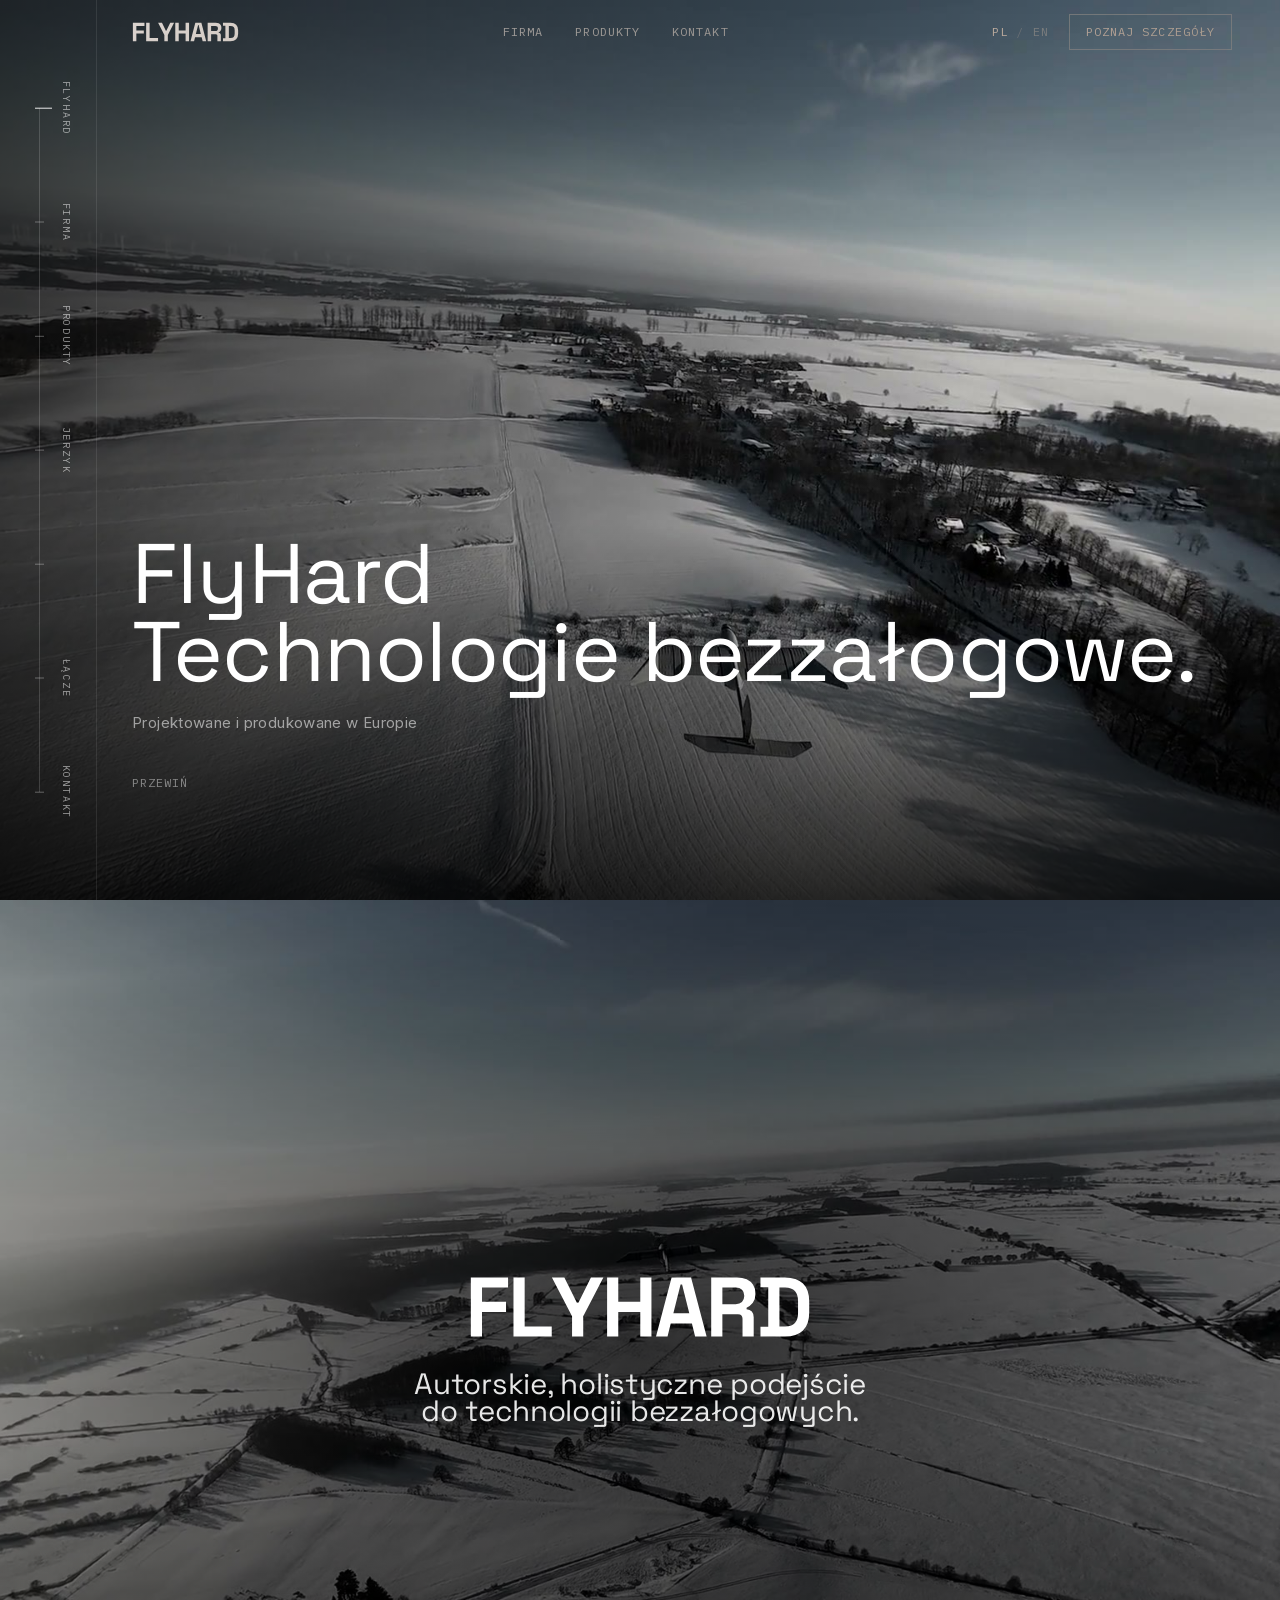
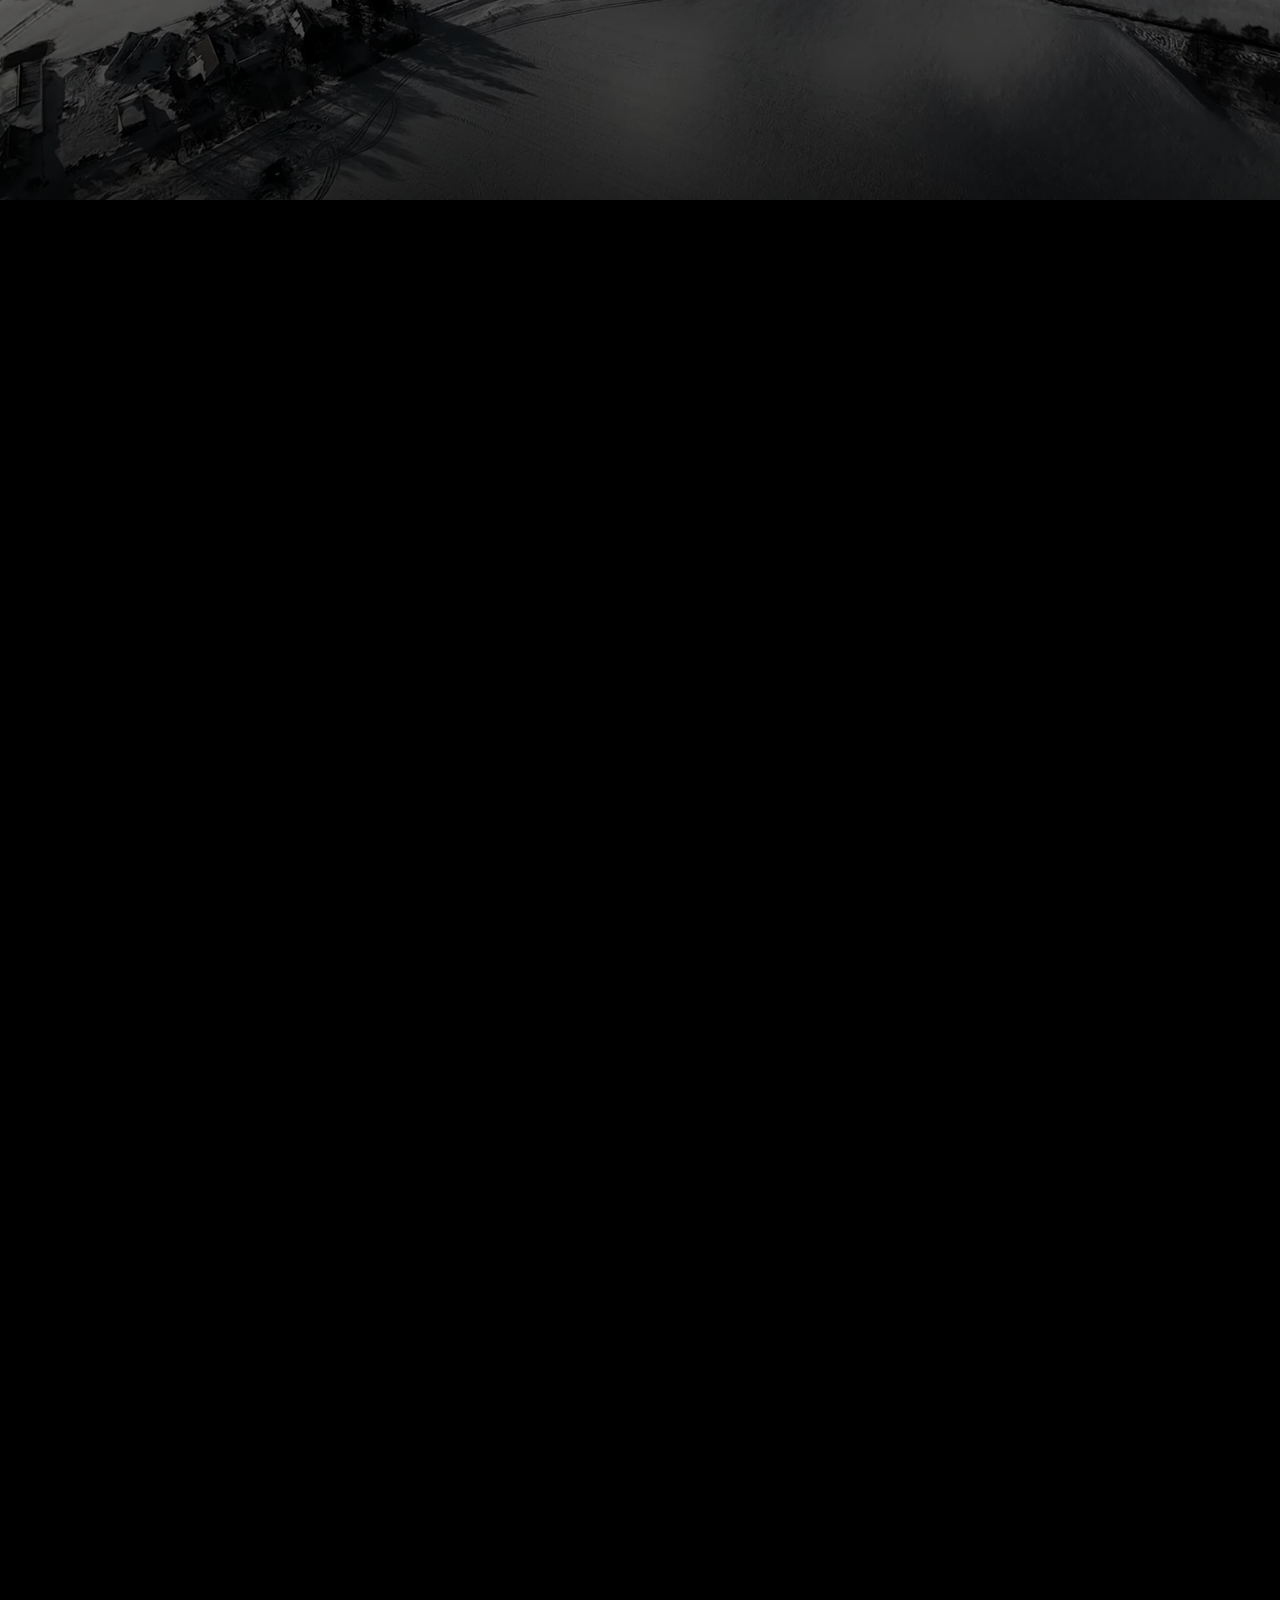
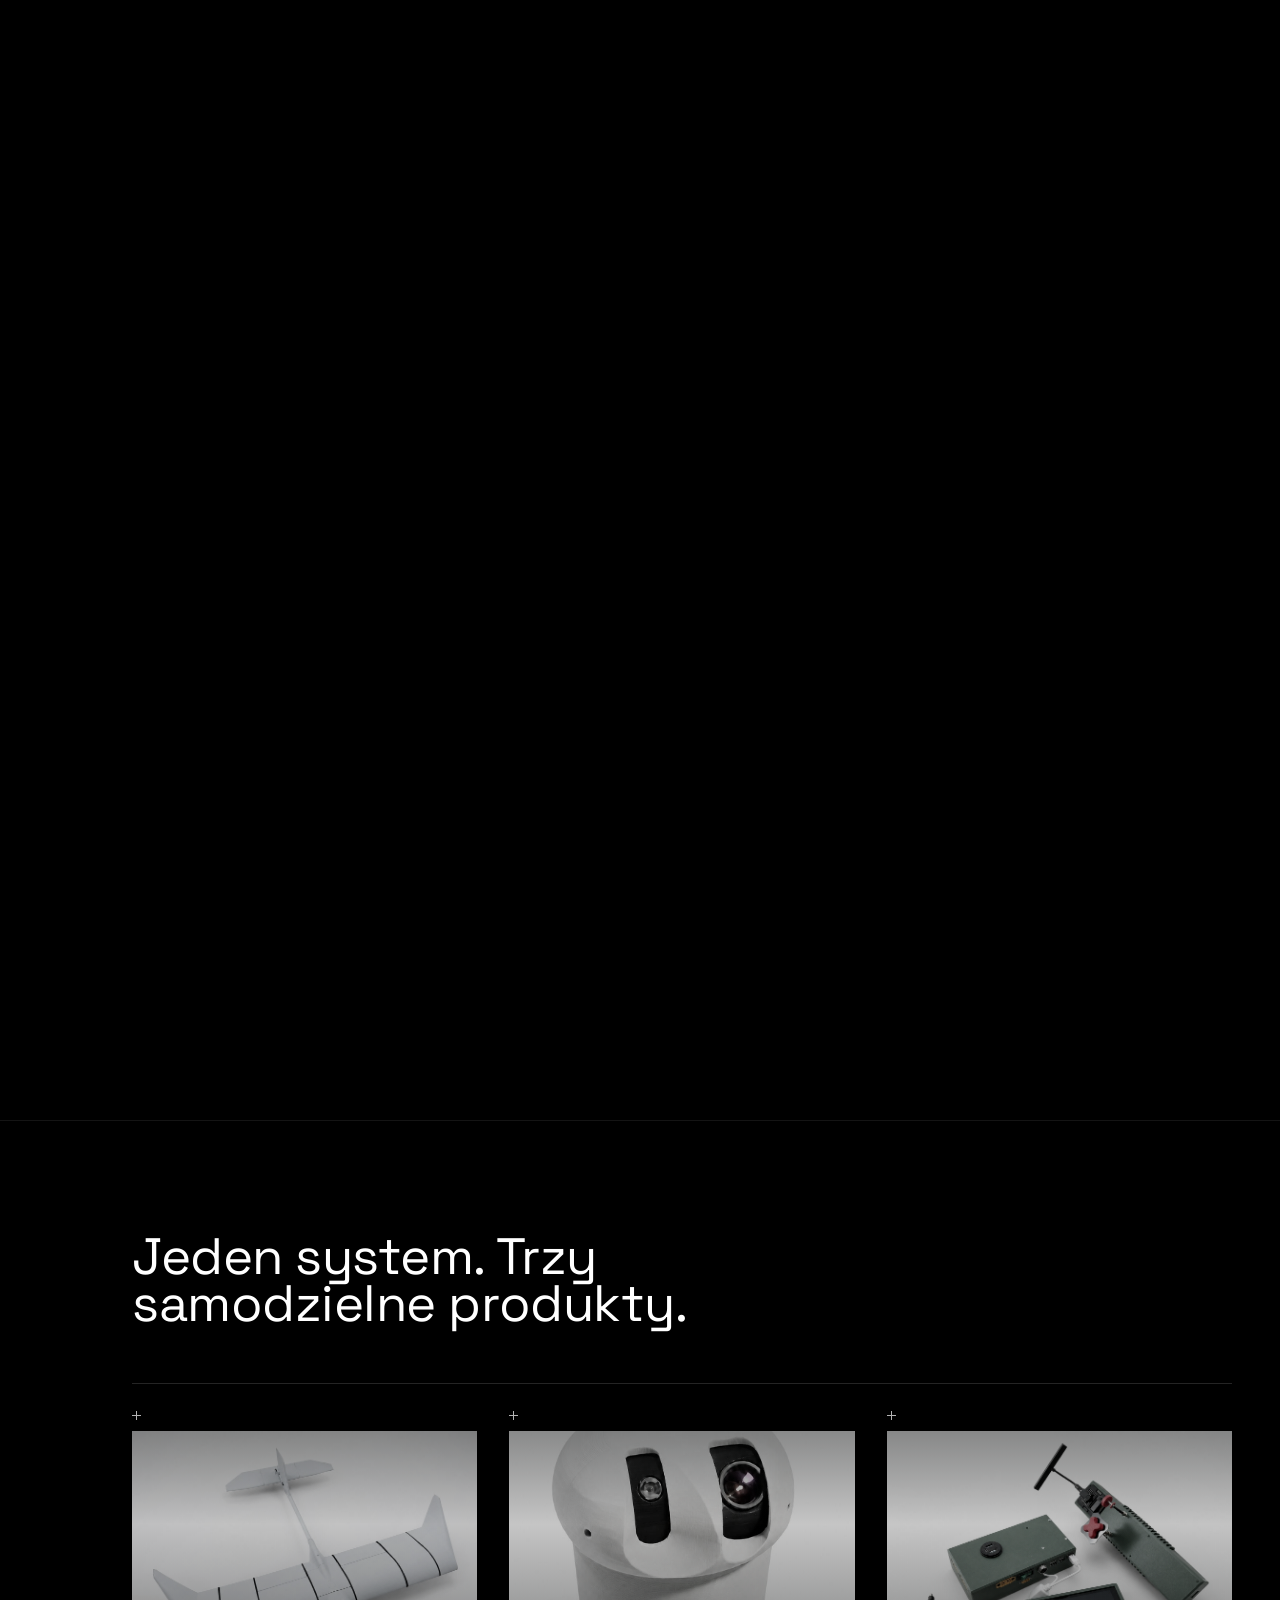
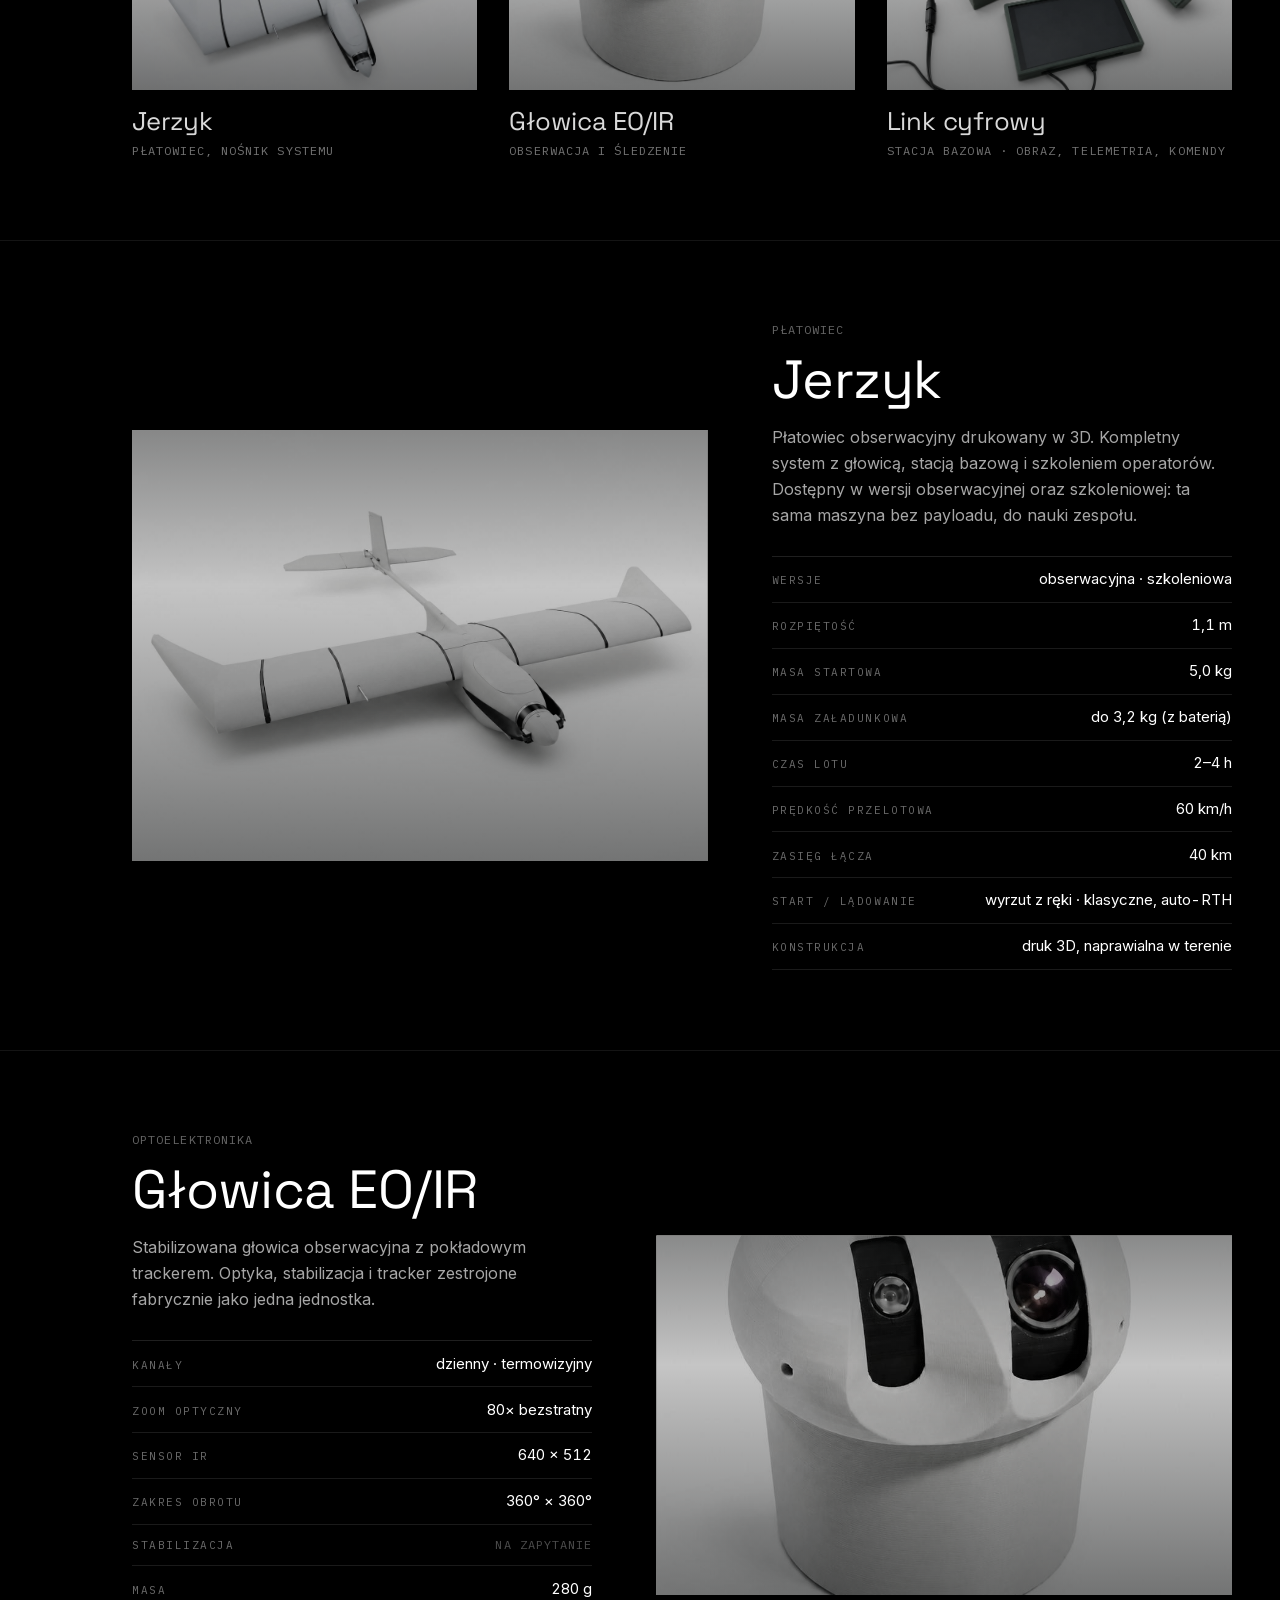
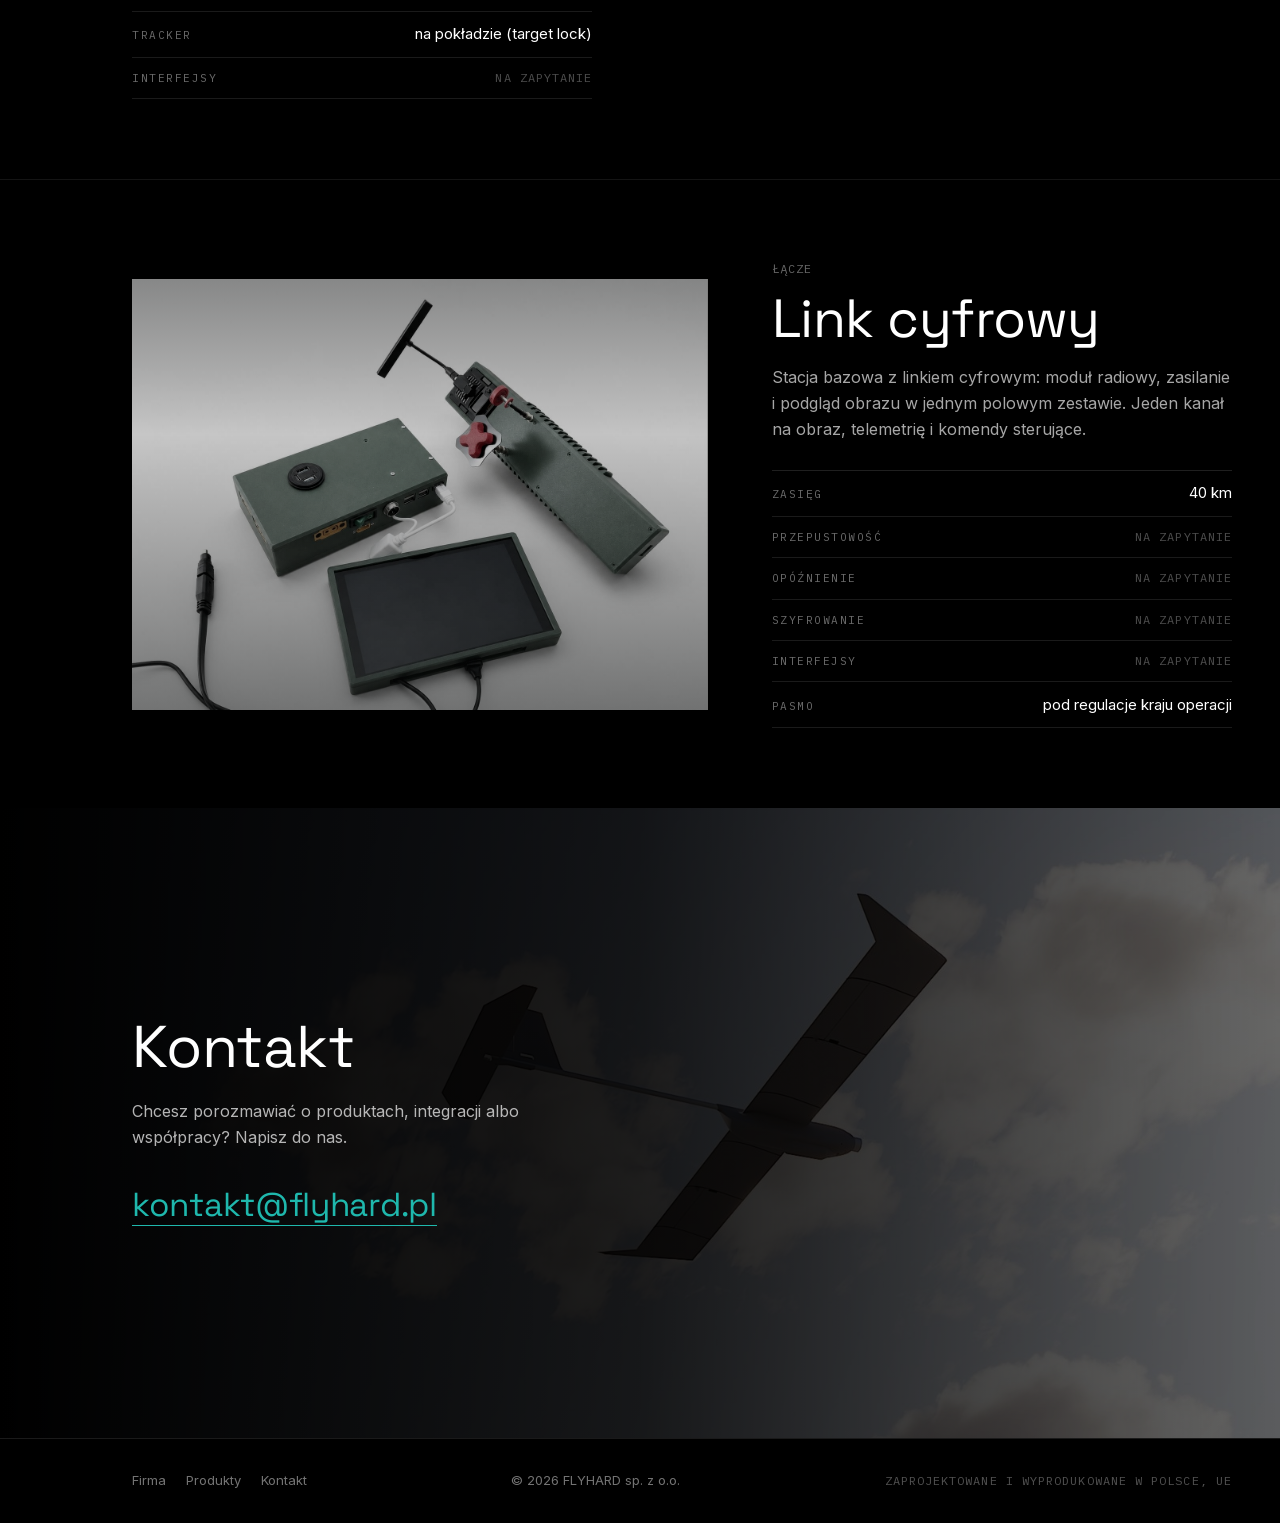
==== commit d3368742: "nowastrona: hero bez obcietych liter, szybsze kompetencje na desktopie, wskaznik postepu na mobile" ====
--- a/nowastrona/index.html
+++ b/nowastrona/index.html
@@ -1,4 +1,4 @@
-<!DOCTYPE html><html lang="pl" class="h-full antialiased"><head><meta charSet="utf-8"/><meta name="viewport" content="width=device-width, initial-scale=1"/><link rel="preload" as="image" href="/nowastrona/logo-transparent.svg"/><link rel="stylesheet" href="/nowastrona/_next/static/chunks/1u7-nwqq6h69s.css" data-precedence="next"/><link rel="preload" as="script" fetchPriority="low" href="/nowastrona/_next/static/chunks/3s6nzrbk-8mnv.js"/><script src="/nowastrona/_next/static/chunks/19mx3mg6lkumu.js" async=""></script><script src="/nowastrona/_next/static/chunks/247pr5otv25q2.js" async=""></script><script src="/nowastrona/_next/static/chunks/00lwd9gxprgvn.js" async=""></script><script src="/nowastrona/_next/static/chunks/turbopack-3136uov14rm_b.js" async=""></script><script src="/nowastrona/_next/static/chunks/453cd1tlxz5wi.js" async="" crossorigin=""></script><script src="/nowastrona/_next/static/chunks/3m90e8idq9s1i.js" async="" crossorigin=""></script><title>FlyHard — technologie bezzałogowe</title><meta name="description" content="FlyHard projektuje i produkuje technologie bezzałogowe: optoelektronikę, awionikę, łączność i płatowce. Projektowane i produkowane w Europie."/><meta property="og:title" content="FlyHard — technologie bezzałogowe"/><meta property="og:description" content="Optoelektronika, awionika, łączność i płatowce."/><meta property="og:image" content="http://localhost:3000/nowastrona/images/packshot-three-quarter.jpg"/><meta name="twitter:card" content="summary_large_image"/><meta name="twitter:title" content="FlyHard — technologie bezzałogowe"/><meta name="twitter:description" content="Optoelektronika, awionika, łączność i płatowce."/><meta name="twitter:image" content="http://localhost:3000/nowastrona/images/packshot-three-quarter.jpg"/><link rel="icon" href="/nowastrona/favicon.ico?favicon.2vob68tjqpejf.ico" sizes="256x256" type="image/x-icon"/><style>
+<!DOCTYPE html><html lang="pl" class="h-full antialiased"><head><meta charSet="utf-8"/><meta name="viewport" content="width=device-width, initial-scale=1"/><link rel="preload" as="image" href="/nowastrona/logo-transparent.svg"/><link rel="stylesheet" href="/nowastrona/_next/static/chunks/0egfueep734iv.css" data-precedence="next"/><link rel="preload" as="script" fetchPriority="low" href="/nowastrona/_next/static/chunks/3s6nzrbk-8mnv.js"/><script src="/nowastrona/_next/static/chunks/19mx3mg6lkumu.js" async=""></script><script src="/nowastrona/_next/static/chunks/247pr5otv25q2.js" async=""></script><script src="/nowastrona/_next/static/chunks/00lwd9gxprgvn.js" async=""></script><script src="/nowastrona/_next/static/chunks/turbopack-3136uov14rm_b.js" async=""></script><script src="/nowastrona/_next/static/chunks/453cd1tlxz5wi.js" async="" crossorigin=""></script><script src="/nowastrona/_next/static/chunks/2scfv3sh6meih.js" async="" crossorigin=""></script><title>FlyHard — technologie bezzałogowe</title><meta name="description" content="FlyHard projektuje i produkuje technologie bezzałogowe: optoelektronikę, awionikę, łączność i płatowce. Projektowane i produkowane w Europie."/><meta property="og:title" content="FlyHard — technologie bezzałogowe"/><meta property="og:description" content="Optoelektronika, awionika, łączność i płatowce."/><meta property="og:image" content="http://localhost:3000/nowastrona/images/packshot-three-quarter.jpg"/><meta name="twitter:card" content="summary_large_image"/><meta name="twitter:title" content="FlyHard — technologie bezzałogowe"/><meta name="twitter:description" content="Optoelektronika, awionika, łączność i płatowce."/><meta name="twitter:image" content="http://localhost:3000/nowastrona/images/packshot-three-quarter.jpg"/><link rel="icon" href="/nowastrona/favicon.ico?favicon.2vob68tjqpejf.ico" sizes="256x256" type="image/x-icon"/><style>
 @font-face{font-family:'Space Grotesk';src:url('/nowastrona/fonts/SpaceGrotesk-Light.ttf') format('truetype');font-weight:300;font-display:swap}
 @font-face{font-family:'Space Grotesk';src:url('/nowastrona/fonts/SpaceGrotesk-Regular.ttf') format('truetype');font-weight:400 450;font-display:swap}
 @font-face{font-family:'Space Grotesk';src:url('/nowastrona/fonts/SpaceGrotesk-Medium.ttf') format('truetype');font-weight:500;font-display:swap}
@@ -6,4 +6,4 @@
 @font-face{font-family:'Inter';src:url('/nowastrona/fonts/Inter-400-latin-ext.woff2') format('woff2');font-weight:400;unicode-range:U+0100-02BA,U+1E00-1EFF;font-display:swap}
 @font-face{font-family:'IBM Plex Mono';src:url('/nowastrona/fonts/IBMPlexMono-400-latin.woff2') format('woff2');font-weight:400;font-display:swap}
 @font-face{font-family:'IBM Plex Mono';src:url('/nowastrona/fonts/IBMPlexMono-400-latin-ext.woff2') format('woff2');font-weight:400;unicode-range:U+0100-02BA,U+1E00-1EFF;font-display:swap}
-</style><script src="/nowastrona/_next/static/chunks/0cz1d0mv5g_q7.js" noModule=""></script></head><body class="min-h-full flex flex-col"><div hidden=""><!--$--><!--/$--></div><main class="fhg-frame bg-black"><div class="fhg-traj" aria-hidden="true"><div class="fhg-traj__line"></div><div class="fhg-traj__fill"></div><div class="fhg-wp is-passed is-on" style="top:calc(12vh + 0vh)"><span class="fhg-wp__dot"></span><span class="fhg-wp__label">FlyHard</span></div><div class="fhg-wp  " style="top:calc(12vh + 12.666666666666666vh)"><span class="fhg-wp__dot"></span><span class="fhg-wp__label">Firma</span></div><div class="fhg-wp  " style="top:calc(12vh + 25.333333333333332vh)"><span class="fhg-wp__dot"></span><span class="fhg-wp__label">Produkty</span></div><div class="fhg-wp  " style="top:calc(12vh + 38vh)"><span class="fhg-wp__dot"></span><span class="fhg-wp__label">Jerzyk</span></div><div class="fhg-wp  " style="top:calc(12vh + 50.666666666666664vh)"><span class="fhg-wp__dot"></span><span class="fhg-wp__label">Głowica</span></div><div class="fhg-wp  " style="top:calc(12vh + 63.333333333333336vh)"><span class="fhg-wp__dot"></span><span class="fhg-wp__label">Łącze</span></div><div class="fhg-wp  " style="top:calc(12vh + 76vh)"><span class="fhg-wp__dot"></span><span class="fhg-wp__label">Kontakt</span></div></div><header class="fixed inset-x-0 top-0 z-50 mix-blend-difference"><nav class="fhg-pad mx-auto flex h-16 max-w-[1760px] items-center justify-between px-6 text-white md:px-12"><a aria-label="FlyHard" class="block" href="/nowastrona/"><img src="/nowastrona/logo-transparent.svg" alt="FlyHard" class="h-4 w-auto md:h-5"/></a><div class="fhd-meta hidden gap-8 md:flex"><a href="#firma" class="opacity-70 hover:opacity-100">Firma</a><a href="#system" class="opacity-70 hover:opacity-100">Produkty</a><a href="#kontakt" class="opacity-70 hover:opacity-100">Kontakt</a></div><div class="flex items-center gap-5"><div class="fhd-meta flex gap-2"><a class="text-white" href="/nowastrona/">PL</a><span class="text-white/30">/</span><a class="text-white/45 hover:text-white/80" href="/nowastrona/en/">EN</a></div><a href="#kontakt" class="fhd-meta hidden border border-white/40 px-4 py-2 transition-colors hover:bg-white hover:text-black sm:block">Poznaj szczegóły</a></div></nav></header><section id="start" class="relative flex h-svh items-end overflow-hidden bg-black text-white"><video class="absolute inset-0 h-full w-full object-cover max-md:object-[60%_50%]" autoPlay="" muted="" loop="" playsInline="" poster="/nowastrona/videos/hero-winter-poster.jpg"><source src="/nowastrona/videos/hero-winter.mp4" type="video/mp4"/></video><div aria-hidden="true" class="absolute inset-0" style="background:linear-gradient(105deg, rgba(0,0,0,.72) 0%, rgba(0,0,0,.28) 45%, rgba(0,0,0,0) 72%), linear-gradient(to top, rgba(0,0,0,.8) 0%, rgba(0,0,0,0) 42%)"></div><div class="fhg-pad relative z-10 mx-auto w-full max-w-[1760px] px-6 pb-[12vh] md:px-12"><h1 class="fh-display text-[clamp(2.8rem,6.6vw,6.4rem)] font-normal leading-[1.02]"><span class="fh-line md:whitespace-nowrap"><span style="animation-delay:120ms">FlyHard</span></span><span class="fh-line md:whitespace-nowrap"><span style="animation-delay:280ms">Technologie bezzałogowe.</span></span></h1><p class="fh-reveal mt-5 text-[15px] tracking-wide text-white/55" style="transition-delay:520ms">Projektowane i produkowane w Europie</p><p class="fhd-meta mt-10 text-white/45">Przewiń</p></div></section><div id="firma" style="height:520svh" class="relative bg-black"><div class="fhg-stage text-white"><video class="absolute inset-0 h-full w-full object-cover" autoPlay="" muted="" loop="" playsInline="" poster="/nowastrona/videos/stage-flight-poster.jpg"><source src="/nowastrona/videos/stage-flight.mp4" type="video/mp4"/></video><div aria-hidden="true" class="absolute inset-0" style="background:radial-gradient(70% 55% at 50% 50%, rgba(0,0,0,.72) 0%, rgba(0,0,0,.5) 45%, rgba(0,0,0,.28) 100%), linear-gradient(to top, rgba(0,0,0,.7), transparent 40%)"></div><div class="pointer-events-none absolute inset-0 flex items-center justify-center px-6"><div class="fhg-claim max-w-[760px] text-center "><img src="/nowastrona/logo-transparent.svg" alt="FlyHard" class="mx-auto h-12 w-auto md:h-16"/><h2 class="fh-display mt-8 text-[clamp(1.35rem,2.3vw,2.1rem)] font-normal leading-[1.25] text-white/90">Autorskie, holistyczne podejście<br class="hidden md:block"/> <!-- -->do technologii bezzałogowych.</h2></div></div><div class="fhg-comp fhg-comp--l left-6 right-6 bottom-[14%] md:left-[6%] md:right-auto md:top-[20%] md:bottom-auto  " style="transition-delay:0ms"><div class="fhg-comp-box "><span class="fhg-ann-line"></span><p class="fh-display text-[clamp(1.5rem,2.6vw,2.4rem)] font-normal leading-[1.05]">Drony</p><p class="mt-2 text-[13.5px] leading-snug text-white/60">Konstrukcje drukowane w 3D, naprawiane w terenie. Dostępne też w modelu licencyjnym.</p></div></div><div class="fhg-comp fhg-comp--r left-6 right-6 bottom-[14%] md:left-auto md:right-[6%] md:top-[26%] md:bottom-auto  " style="transition-delay:0ms"><div class="fhg-comp-box fhg-comp-box--r"><span class="fhg-ann-line"></span><p class="fh-display text-[clamp(1.5rem,2.6vw,2.4rem)] font-normal leading-[1.05]">Optoelektronika</p><p class="mt-2 text-[13.5px] leading-snug text-white/60">Stabilizowane głowice obserwacyjne EO/IR z pokładowym trackerem.</p></div></div><div class="fhg-comp fhg-comp--t left-6 right-6 bottom-[14%] md:left-[6%] md:right-auto md:top-[44%] md:bottom-auto  " style="transition-delay:0ms"><div class="fhg-comp-box "><span class="fhg-ann-line"></span><p class="fh-display text-[clamp(1.5rem,2.6vw,2.4rem)] font-normal leading-[1.05]">Łączność</p><p class="mt-2 text-[13.5px] leading-snug text-white/60">Cyfrowy tor wideo, telemetrii i komend sterujących.</p></div></div><div class="fhg-comp fhg-comp--b left-6 right-6 bottom-[14%] md:left-auto md:right-[6%] md:bottom-[32%]  " style="transition-delay:0ms"><div class="fhg-comp-box "><span class="fhg-ann-line"></span><p class="fh-display text-[clamp(1.5rem,2.6vw,2.4rem)] font-normal leading-[1.05]">Awionika</p><p class="mt-2 text-[13.5px] leading-snug text-white/60">Kontrolery lotu, regulatory i systemy zasilania własnej konstrukcji.</p></div></div><div class="fhg-comp fhg-comp--l left-6 right-6 bottom-[14%] md:left-[6%] md:right-auto md:bottom-[16%]  " style="transition-delay:0ms"><div class="fhg-comp-box "><span class="fhg-ann-line"></span><p class="fh-display text-[clamp(1.5rem,2.6vw,2.4rem)] font-normal leading-[1.05]">Oprogramowanie pokładowe</p><p class="mt-2 text-[13.5px] leading-snug text-white/60">Stabilizacja obrazu i śledzenie celu liczone na pokładzie.</p></div></div><div class="fhg-comp fhg-comp--r left-6 right-6 bottom-[14%] md:left-auto md:right-[6%] md:bottom-[12%]  " style="transition-delay:0ms"><div class="fhg-comp-box fhg-comp-box--r"><span class="fhg-ann-line"></span><p class="fh-display text-[clamp(1.5rem,2.6vw,2.4rem)] font-normal leading-[1.05]">Produkcja</p><p class="mt-2 text-[13.5px] leading-snug text-white/60">Druk addytywny i serwis. Części odtwarzane na miejscu użycia.</p></div></div></div></div><section id="system" class="fhg-pad border-t border-white/8 bg-black px-6 pb-16 pt-20 text-white md:px-12 md:pb-20 md:pt-24"><div class="mx-auto max-w-[1760px]"><h2 class="fh-display mt-4 max-w-[22ch] text-[clamp(2rem,4vw,3.6rem)] font-normal">Jeden system. Trzy samodzielne produkty.</h2><div class="fhg-chain mt-14 grid gap-x-8 gap-y-12 pt-8 lg:grid-cols-12"><a href="#platowiec" class="fhg-asm group relative block lg:col-span-4"><span class="fhg-chain-node" aria-hidden="true"></span><div class="fhg-plate relative mt-4 aspect-[4/3] overflow-hidden"><img alt="Jerzyk" loading="lazy" decoding="async" data-nimg="fill" class="object-cover transition-transform duration-700 group-hover:scale-[1.02]" style="position:absolute;height:100%;width:100%;left:0;top:0;right:0;bottom:0;color:transparent" src="/nowastrona/images/packshot-top.jpg"/></div><p class="fh-display mt-5 text-[clamp(1.3rem,2vw,1.8rem)] font-normal text-white/85 transition-colors group-hover:text-white">Jerzyk</p><p class="fhd-meta mt-2 text-white/45">płatowiec, nośnik systemu</p></a><a href="#glowica" class="fhg-asm group relative block lg:col-span-4"><span class="fhg-chain-node" aria-hidden="true"></span><div class="fhg-plate relative mt-4 aspect-[4/3] overflow-hidden"><img alt="Głowica EO/IR" loading="lazy" decoding="async" data-nimg="fill" class="object-cover transition-transform duration-700 group-hover:scale-[1.02]" style="position:absolute;height:100%;width:100%;left:0;top:0;right:0;bottom:0;color:transparent" src="/nowastrona/images/optical-head-1-1600.jpg"/></div><p class="fh-display mt-5 text-[clamp(1.3rem,2vw,1.8rem)] font-normal text-white/85 transition-colors group-hover:text-white">Głowica EO/IR</p><p class="fhd-meta mt-2 text-white/45">obserwacja i śledzenie</p></a><a href="#link" class="fhg-asm group relative block lg:col-span-4"><span class="fhg-chain-node" aria-hidden="true"></span><div class="fhg-plate relative mt-4 aspect-[4/3] overflow-hidden"><img alt="Link cyfrowy" loading="lazy" decoding="async" data-nimg="fill" class="object-cover transition-transform duration-700 group-hover:scale-[1.02]" style="position:absolute;height:100%;width:100%;left:0;top:0;right:0;bottom:0;color:transparent" src="/nowastrona/images/basestation-1.jpg"/></div><p class="fh-display mt-5 text-[clamp(1.3rem,2vw,1.8rem)] font-normal text-white/85 transition-colors group-hover:text-white">Link cyfrowy</p><p class="fhd-meta mt-2 text-white/45">stacja bazowa · obraz, telemetria, komendy</p></a></div></div></section><section id="platowiec" class="fhg-pad relative border-t border-white/8 bg-black px-6 py-16 text-white md:px-12 md:py-20"><div class="mx-auto grid max-w-[1760px] items-center gap-10 md:grid-cols-[1.25fr_1fr] md:gap-16"><div class="fhg-plate fhg-plate-in relative order-2 aspect-[4/3] md:order-1"><img alt="Jerzyk" loading="lazy" decoding="async" data-nimg="fill" class="object-cover" style="position:absolute;height:100%;width:100%;left:0;top:0;right:0;bottom:0;color:transparent" src="/nowastrona/images/packshot-three-quarter.jpg"/></div><div class="order-1 md:order-2"><p class="fhd-meta fhg-prod-in text-white/40">Płatowiec</p><h2 class="fh-display fhg-prod-in mt-4 text-[clamp(2.2rem,4.2vw,3.8rem)] font-normal">Jerzyk</h2><p class="fhg-prod-in mt-5 max-w-[48ch] text-[16px] leading-relaxed text-white/65">Płatowiec obserwacyjny drukowany w 3D. Kompletny system z głowicą, stacją bazową i szkoleniem operatorów. Dostępny w wersji obserwacyjnej oraz szkoleniowej: ta sama maszyna bez payloadu, do nauki zespołu.</p><div class="fhg-prod-in"><div class="mt-7 border-t border-white/12"><div class="fhg-fact"><span class="fhg-factk">Wersje</span><span class="fhg-num text-right text-[15px] text-white">obserwacyjna · szkoleniowa</span></div><div class="fhg-fact"><span class="fhg-factk">Rozpiętość</span><span class="fhg-num text-right text-[15px] text-white">1,1 m</span></div><div class="fhg-fact"><span class="fhg-factk">Masa startowa</span><span class="fhg-num text-right text-[15px] text-white">5,0 kg</span></div><div class="fhg-fact"><span class="fhg-factk">Masa załadunkowa</span><span class="fhg-num text-right text-[15px] text-white">do 3,2 kg (z baterią)</span></div><div class="fhg-fact"><span class="fhg-factk">Czas lotu</span><span class="fhg-num text-right text-[15px] text-white">2–4 h</span></div><div class="fhg-fact"><span class="fhg-factk">Prędkość przelotowa</span><span class="fhg-num text-right text-[15px] text-white">60 km/h</span></div><div class="fhg-fact"><span class="fhg-factk">Zasięg łącza</span><span class="fhg-num text-right text-[15px] text-white">40 km</span></div><div class="fhg-fact"><span class="fhg-factk">Start / lądowanie</span><span class="fhg-num text-right text-[15px] text-white">wyrzut z ręki · klasyczne, auto-RTH</span></div><div class="fhg-fact"><span class="fhg-factk">Konstrukcja</span><span class="fhg-num text-right text-[15px] text-white">druk 3D, naprawialna w terenie</span></div></div></div></div></div></section><section id="glowica" class="fhg-pad relative border-t border-white/8 bg-black px-6 py-16 text-white md:px-12 md:py-20"><div class="mx-auto grid max-w-[1760px] items-center gap-10 md:grid-cols-[1fr_1.25fr] md:gap-16"><div><p class="fhd-meta fhg-prod-in text-white/40">Optoelektronika</p><h2 class="fh-display fhg-prod-in mt-4 text-[clamp(2.2rem,4.2vw,3.8rem)] font-normal">Głowica EO/IR</h2><p class="fhg-prod-in mt-5 max-w-[46ch] text-[16px] leading-relaxed text-white/65">Stabilizowana głowica obserwacyjna z pokładowym trackerem. Optyka, stabilizacja i tracker zestrojone fabrycznie jako jedna jednostka.</p><div class="fhg-prod-in"><div class="mt-7 border-t border-white/12"><div class="fhg-fact"><span class="fhg-factk">Kanały</span><span class="fhg-num text-right text-[15px] text-white">dzienny · termowizyjny</span></div><div class="fhg-fact"><span class="fhg-factk">Zoom optyczny</span><span class="fhg-num text-right text-[15px] text-white">80× bezstratny</span></div><div class="fhg-fact"><span class="fhg-factk">Sensor IR</span><span class="fhg-num text-right text-[15px] text-white">640 × 512</span></div><div class="fhg-fact"><span class="fhg-factk">Zakres obrotu</span><span class="fhg-num text-right text-[15px] text-white">360° × 360°</span></div><div class="fhg-fact"><span class="fhg-factk">Stabilizacja</span><span class="fhg-num text-right text-[15px] fhd-meta !text-white/30">na zapytanie</span></div><div class="fhg-fact"><span class="fhg-factk">Masa</span><span class="fhg-num text-right text-[15px] text-white">280 g</span></div><div class="fhg-fact"><span class="fhg-factk">Tracker</span><span class="fhg-num text-right text-[15px] text-white">na pokładzie (target lock)</span></div><div class="fhg-fact"><span class="fhg-factk">Interfejsy</span><span class="fhg-num text-right text-[15px] fhd-meta !text-white/30">na zapytanie</span></div></div></div></div><div class="fhg-plate fhg-plate--photo fhg-plate-in relative aspect-[16/10]"><img alt="Głowica EO/IR" loading="lazy" decoding="async" data-nimg="fill" class="object-cover" style="position:absolute;height:100%;width:100%;left:0;top:0;right:0;bottom:0;color:transparent" src="/nowastrona/images/optical-head-1-1600.jpg"/></div></div></section><section id="link" class="fhg-pad relative border-t border-white/8 bg-black px-6 py-16 text-white md:px-12 md:py-20"><div class="mx-auto grid max-w-[1760px] items-center gap-10 md:grid-cols-[1.25fr_1fr] md:gap-16"><div class="fhg-plate fhg-plate-in relative order-2 aspect-[4/3] md:order-1"><img alt="Link cyfrowy" loading="lazy" decoding="async" data-nimg="fill" class="object-cover" style="position:absolute;height:100%;width:100%;left:0;top:0;right:0;bottom:0;color:transparent" src="/nowastrona/images/basestation-1.jpg"/></div><div class="order-1 md:order-2"><p class="fhd-meta fhg-prod-in text-white/40">Łącze</p><h2 class="fh-display fhg-prod-in mt-4 text-[clamp(2.2rem,4.2vw,3.8rem)] font-normal">Link cyfrowy</h2><p class="fhg-prod-in mt-5 max-w-[46ch] text-[16px] leading-relaxed text-white/65">Stacja bazowa z linkiem cyfrowym: moduł radiowy, zasilanie i podgląd obrazu w jednym polowym zestawie. Jeden kanał na obraz, telemetrię i komendy sterujące.</p><div class="fhg-prod-in"><div class="mt-7 border-t border-white/12"><div class="fhg-fact"><span class="fhg-factk">Zasięg</span><span class="fhg-num text-right text-[15px] text-white">40 km</span></div><div class="fhg-fact"><span class="fhg-factk">Przepustowość</span><span class="fhg-num text-right text-[15px] fhd-meta !text-white/30">na zapytanie</span></div><div class="fhg-fact"><span class="fhg-factk">Opóźnienie</span><span class="fhg-num text-right text-[15px] fhd-meta !text-white/30">na zapytanie</span></div><div class="fhg-fact"><span class="fhg-factk">Szyfrowanie</span><span class="fhg-num text-right text-[15px] fhd-meta !text-white/30">na zapytanie</span></div><div class="fhg-fact"><span class="fhg-factk">Interfejsy</span><span class="fhg-num text-right text-[15px] fhd-meta !text-white/30">na zapytanie</span></div><div class="fhg-fact"><span class="fhg-factk">Pasmo</span><span class="fhg-num text-right text-[15px] text-white">pod regulacje kraju operacji</span></div></div></div></div></div></section><section id="kontakt" class="fhg-pad relative flex min-h-[70svh] items-center overflow-hidden bg-black px-6 text-white md:px-12"><img alt="" loading="lazy" decoding="async" data-nimg="fill" class="object-cover opacity-40" style="position:absolute;height:100%;width:100%;left:0;top:0;right:0;bottom:0;color:transparent" src="/nowastrona/images/drone-flight-1-1600.jpg"/><div aria-hidden="true" class="absolute inset-0 bg-gradient-to-r from-black via-black/70 to-transparent"></div><div class="relative z-10 mx-auto w-full max-w-[1760px] py-24"><h2 class="fh-display max-w-[16ch] text-[clamp(2.2rem,4.6vw,4rem)] font-normal">Kontakt</h2><p class="mt-6 max-w-[44ch] text-[16px] leading-relaxed text-white/70">Chcesz porozmawiać o produktach, integracji albo współpracy? Napisz do nas.</p><a href="mailto:kontakt@flyhard.pl" class="fh-display mt-10 inline-block border-b border-[var(--fh-accent-dark)] pb-1 text-[clamp(1.4rem,2.6vw,2.2rem)] font-normal text-[var(--fh-accent-dark)]">kontakt@flyhard.pl</a></div></section><footer class="fhg-pad border-t border-white/10 bg-black px-6 py-8 text-[13px] text-white/45 md:px-12"><div class="mx-auto flex max-w-[1760px] flex-wrap items-center justify-between gap-4"><div class="flex flex-wrap gap-x-5 gap-y-2"><a href="#firma" class="hover:text-white">Firma</a><a href="#platowiec" class="hover:text-white">Produkty</a><a href="#kontakt" class="hover:text-white">Kontakt</a></div><span>© 2026 FLYHARD sp. z o.o.</span><span class="fhd-meta opacity-70">Zaprojektowane i wyprodukowane w Polsce, UE</span></div></footer></main><!--$--><!--/$--><script src="/nowastrona/_next/static/chunks/3s6nzrbk-8mnv.js" id="_R_" async=""></script><script>(self.__next_f=self.__next_f||[]).push([0])</script><script>self.__next_f.push([1,"1:\"$Sreact.fragment\"\n3:I[39756,[\"/nowastrona/_next/static/chunks/453cd1tlxz5wi.js\"],\"default\"]\n4:I[37457,[\"/nowastrona/_next/static/chunks/453cd1tlxz5wi.js\"],\"default\"]\n5:I[83316,[\"/nowastrona/_next/static/chunks/453cd1tlxz5wi.js\",\"/nowastrona/_next/static/chunks/3m90e8idq9s1i.js\"],\"default\"]\n6:I[97367,[\"/nowastrona/_next/static/chunks/453cd1tlxz5wi.js\"],\"OutletBoundary\"]\n7:\"$Sreact.suspense\"\n9:I[97367,[\"/nowastrona/_next/static/chunks/453cd1tlxz5wi.js\"],\"ViewportBoundary\"]\nb:I[97367,[\"/nowastrona/_next/static/chunks/453cd1tlxz5wi.js\"],\"MetadataBoundary\"]\nd:I[68027,[\"/nowastrona/_next/static/chunks/453cd1tlxz5wi.js\"],\"default\",1]\n:HL[\"/nowastrona/_next/static/chunks/1u7-nwqq6h69s.css\",\"style\"]\n2:T43f,\n@font-face{font-family:'Space Grotesk';src:url('/nowastrona/fonts/SpaceGrotesk-Light.ttf') format('truetype');font-weight:300;font-display:swap}\n@font-face{font-family:'Space Grotesk';src:url('/nowastrona/fonts/SpaceGrotesk-Regular.ttf') format('truetype');font-weight:400 450;font-display:swap}\n@font-face{font-family:'Space Grotesk';src:url('/nowastrona/fonts/SpaceGrotesk-Medium.ttf') format('truetype');font-weight:500;font-display:swap}\n@font-face{font-family:'Inter';src:url('/nowastrona/fonts/Inter-400-latin.woff2') format('woff2');font-weight:400;font-display:swap}\n@font-face{font-family:'Inter';src:url('/nowastrona/fonts/Inter-400-latin-ext.woff2') format('woff2');font-weight:400;unicode-range:U+0100-02BA,U+1E00-1EFF;font-display:swap}\n@font-face{font-family:'IBM Plex Mono';src:url('/nowastrona/fonts/IBMPlexMono-400-latin.woff2') format('woff2');font-weight:400;font-display:swap}\n@font-face{font-family:'IBM Plex Mono';src:url('/nowastrona/fonts/IBMPlexMono-400-latin-ext.woff2') format('woff2');font-weight:400;unicode-range:U+0100-02BA,U+1E00-1EFF;font-display:swap}\n0:{\"P\":null,\"c\":[\"\",\"\"],\"q\":\"\",\"i\":false,\"f\":[[[\"\",{\"children\":[\"__PAGE__\",{},\"$undefined\",\"$undefined\",4608]},\"$undefined\",\"$undefined\",4624],[[\"$\",\"$1\",\"c\",{\"children\":[[[\"$\",\"link\",\"0\",{\"rel\":\"stylesheet\",\"href\":\"/nowastrona/_next/static/chunks/1u7-nwqq6h69s.css\",\"precedence\":\"next\",\"crossOrigin\":\"$undefined\",\"nonce\":\"$undefined\"}],[\"$\",\"script\",\"script-0\",{\"src\":\"/nowastrona/_next/static/chunks/453cd1tlxz5wi.js\",\"async\":true,\"nonce\":\"$undefined\"}]],[\"$\",\"html\",null,{\"lang\":\"pl\",\"className\":\"h-full antialiased\",\"children\":[[\"$\",\"head\",null,{\"children\":[\"$\",\"style\",null,{\"dangerouslySetInnerHTML\":{\"__html\":\"$2\"}}]}],[\"$\",\"body\",null,{\"className\":\"min-h-full flex flex-col\",\"children\":[\"$\",\"$L3\",null,{\"parallelRouterKey\":\"children\",\"error\":\"$undefined\",\"errorStyles\":\"$undefined\",\"errorScripts\":\"$undefined\",\"template\":[\"$\",\"$L4\",null,{}],\"templateStyles\":\"$undefined\",\"templateScripts\":\"$undefined\",\"notFound\":[[[\"$\",\"title\",null,{\"children\":\"404: This page could not be found.\"}],[\"$\",\"div\",null,{\"style\":{\"fontFamily\":\"system-ui,\\\"Segoe UI\\\",Roboto,Helvetica,Arial,sans-serif,\\\"Apple Color Emoji\\\",\\\"Segoe UI Emoji\\\"\",\"height\":\"100vh\",\"textAlign\":\"center\",\"display\":\"flex\",\"flexDirection\":\"column\",\"alignItems\":\"center\",\"justifyContent\":\"center\"},\"children\":[\"$\",\"div\",null,{\"children\":[[\"$\",\"style\",null,{\"dangerouslySetInnerHTML\":{\"__html\":\"body{color:#000;background:#fff;margin:0}.next-error-h1{border-right:1px solid rgba(0,0,0,.3)}@media (prefers-color-scheme:dark){body{color:#fff;background:#000}.next-error-h1{border-right:1px solid rgba(255,255,255,.3)}}\"}}],[\"$\",\"h1\",null,{\"className\":\"next-error-h1\",\"style\":{\"display\":\"inline-block\",\"margin\":\"0 20px 0 0\",\"padding\":\"0 23px 0 0\",\"fontSize\":24,\"fontWeight\":500,\"verticalAlign\":\"top\",\"lineHeight\":\"49px\"},\"children\":404}],[\"$\",\"div\",null,{\"style\":{\"display\":\"inline-block\"},\"children\":[\"$\",\"h2\",null,{\"style\":{\"fontSize\":14,\"fontWeight\":400,\"lineHeight\":\"49px\",\"margin\":0},\"children\":\"This page could not be found.\"}]}]]}]}]],[]],\"forbidden\":\"$undefined\",\"unauthorized\":\"$undefined\"}]}]]}]]}],{\"children\":[[\"$\",\"$1\",\"c\",{\"children\":[[\"$\",\"$L5\",null,{\"lang\":\"pl\"}],[[\"$\",\"script\",\"script-0\",{\"src\":\"/nowastrona/_next/static/chunks/3m90e8idq9s1i.js\",\"async\":true,\"nonce\":\"$undefined\"}]],[\"$\",\"$L6\",null,{\"children\":[\"$\",\"$7\",null,{\"name\":\"Next.MetadataOutlet\",\"children\":\"$@8\"}]}]]}],{},null,false,null]},null,false,null],[\"$\",\"$1\",\"h\",{\"children\":[null,[\"$\",\"$L9\",null,{\"children\":\"$La\"}],[\"$\",\"div\",null,{\"hidden\":true,\"children\":[\"$\",\"$Lb\",null,{\"children\":[\"$\",\"$7\",null,{\"name\":\"Next.Metadata\",\"children\":\"$Lc\"}]}]}],null]}],false]],\"m\":\"$undefined\",\"G\":[\"$d\",[[\"$\",\"link\",\"0\",{\"rel\":\"stylesheet\",\"href\":\"/nowastrona/_next/static/chunks/1u7-nwqq6h69s.css\",\"precedence\":\"next\",\"crossOrigin\":\"$undefined\",\"nonce\":\"$undefined\"}]]],\"S\":true,\"h\":null,\"r\":\"$undefined\",\"s\":\"$undefined\",\"a\":\"$undefined\",\"l\":\"$undefined\",\"p\":\"$undefined\",\"d\":\"$undefined\",\"b\":\"wr9_HKhhnXUEX-zwdZzu-\"}\na:[[\"$\",\"meta\",\"0\",{\"charSet\":\"utf-8\"}],[\"$\",\"meta\",\"1\",{\"name\":\"viewport\",\"content\":\"width=device-width, initial-scale=1\"}]]\ne:I[27201,[\"/nowastrona/_next/static/chunks/453cd1tlxz5wi.js\"],\"IconMark\"]\n8:null\nc:[[\"$\",\"title\",\"0\",{\"children\":\"FlyHard — technologie bezzałogowe\"}],[\"$\",\"meta\",\"1\",{\"name\":\"description\",\"content\":\"FlyHard projektuje i produkuje technologie bezzałogowe: optoelektronikę, awionikę, łączność i płatowce. Projektowane i produkowane w Europie.\"}],[\"$\",\"meta\",\"2\",{\"property\":\"og:title\",\"content\":\"FlyHard — technologie bezzałogowe\"}],[\"$\",\"meta\",\"3\",{\"property\":\"og:description\",\"content\":\"Optoelektronika, awionika, łączność i płatowce.\"}],[\"$\",\"meta\",\"4\",{\"property\":\"og:image\",\"content\":\"http://localhost:3000/nowastrona/images/packshot-three-quarter.jpg\"}],[\"$\",\"meta\",\"5\",{\"name\":\"twitter:card\",\"content\":\"summary_large_image\"}],[\"$\",\"meta\",\"6\",{\"name\":\"twitter:title\",\"content\":\"FlyHard — technologie bezzałogowe\"}],[\"$\",\"meta\",\"7\",{\"name\":\"twitter:description\",\"content\":\"Optoelektronika, awionika, łączność i płatowce.\"}],[\"$\",\"meta\",\"8\",{\"name\":\"twitter:image\",\"content\":\"http://localhost:3000/nowastrona/images/packshot-three-quarter.jpg\"}],[\"$\",\"link\",\"9\",{\"rel\":\"icon\",\"href\":\"/nowastrona/favicon.ico?favicon.2vob68tjqpejf.ico\",\"sizes\":\"256x256\",\"type\":\"image/x-icon\"}],[\"$\",\"$Le\",\"10\",{}]]\n"])</script></body></html>+</style><script src="/nowastrona/_next/static/chunks/0cz1d0mv5g_q7.js" noModule=""></script></head><body class="min-h-full flex flex-col"><div hidden=""><!--$--><!--/$--></div><main class="fhg-frame bg-black"><div class="fhg-traj" aria-hidden="true"><div class="fhg-traj__line"></div><div class="fhg-traj__fill"></div><div class="fhg-wp is-passed is-on" style="top:calc(12vh + 0vh)"><span class="fhg-wp__dot"></span><span class="fhg-wp__label">FlyHard</span></div><div class="fhg-wp  " style="top:calc(12vh + 12.666666666666666vh)"><span class="fhg-wp__dot"></span><span class="fhg-wp__label">Firma</span></div><div class="fhg-wp  " style="top:calc(12vh + 25.333333333333332vh)"><span class="fhg-wp__dot"></span><span class="fhg-wp__label">Produkty</span></div><div class="fhg-wp  " style="top:calc(12vh + 38vh)"><span class="fhg-wp__dot"></span><span class="fhg-wp__label">Jerzyk</span></div><div class="fhg-wp  " style="top:calc(12vh + 50.666666666666664vh)"><span class="fhg-wp__dot"></span><span class="fhg-wp__label">Głowica</span></div><div class="fhg-wp  " style="top:calc(12vh + 63.333333333333336vh)"><span class="fhg-wp__dot"></span><span class="fhg-wp__label">Łącze</span></div><div class="fhg-wp  " style="top:calc(12vh + 76vh)"><span class="fhg-wp__dot"></span><span class="fhg-wp__label">Kontakt</span></div></div><header class="fixed inset-x-0 top-0 z-50 mix-blend-difference"><nav class="fhg-pad mx-auto flex h-16 max-w-[1760px] items-center justify-between px-6 text-white md:px-12"><a aria-label="FlyHard" class="block" href="/nowastrona/"><img src="/nowastrona/logo-transparent.svg" alt="FlyHard" class="h-4 w-auto md:h-5"/></a><div class="fhd-meta hidden gap-8 md:flex"><a href="#firma" class="opacity-70 hover:opacity-100">Firma</a><a href="#system" class="opacity-70 hover:opacity-100">Produkty</a><a href="#kontakt" class="opacity-70 hover:opacity-100">Kontakt</a></div><div class="flex items-center gap-5"><div class="fhd-meta flex gap-2"><a class="text-white" href="/nowastrona/">PL</a><span class="text-white/30">/</span><a class="text-white/45 hover:text-white/80" href="/nowastrona/en/">EN</a></div><a href="#kontakt" class="fhd-meta hidden border border-white/40 px-4 py-2 transition-colors hover:bg-white hover:text-black sm:block">Poznaj szczegóły</a></div></nav></header><section id="start" class="relative flex h-svh items-end overflow-hidden bg-black text-white"><video class="absolute inset-0 h-full w-full object-cover max-md:object-[60%_50%]" autoPlay="" muted="" loop="" playsInline="" poster="/nowastrona/videos/hero-winter-poster.jpg"><source src="/nowastrona/videos/hero-winter.mp4" type="video/mp4"/></video><div aria-hidden="true" class="absolute inset-0" style="background:linear-gradient(105deg, rgba(0,0,0,.72) 0%, rgba(0,0,0,.28) 45%, rgba(0,0,0,0) 72%), linear-gradient(to top, rgba(0,0,0,.8) 0%, rgba(0,0,0,0) 42%)"></div><div class="fhg-pad relative z-10 mx-auto w-full max-w-[1760px] px-6 pb-[12vh] md:px-12"><h1 class="fh-display text-[clamp(2.8rem,6.6vw,6.4rem)] font-normal leading-[1.02]"><span class="fh-line md:whitespace-nowrap"><span style="animation-delay:120ms">FlyHard</span></span><span class="fh-line md:whitespace-nowrap"><span style="animation-delay:280ms">Technologie bezzałogowe.</span></span></h1><p class="fh-reveal mt-5 text-[15px] tracking-wide text-white/55" style="transition-delay:520ms">Projektowane i produkowane w Europie</p><p class="fhd-meta mt-10 text-white/45">Przewiń</p></div></section><div id="firma" style="height:380svh" class="relative bg-black"><div class="fhg-stage text-white"><video class="absolute inset-0 h-full w-full object-cover" autoPlay="" muted="" loop="" playsInline="" poster="/nowastrona/videos/stage-flight-poster.jpg"><source src="/nowastrona/videos/stage-flight.mp4" type="video/mp4"/></video><div aria-hidden="true" class="absolute inset-0" style="background:radial-gradient(70% 55% at 50% 50%, rgba(0,0,0,.72) 0%, rgba(0,0,0,.5) 45%, rgba(0,0,0,.28) 100%), linear-gradient(to top, rgba(0,0,0,.7), transparent 40%)"></div><div class="pointer-events-none absolute inset-0 flex items-center justify-center px-6"><div class="fhg-claim max-w-[760px] text-center "><img src="/nowastrona/logo-transparent.svg" alt="FlyHard" class="mx-auto h-12 w-auto md:h-16"/><h2 class="fh-display mt-8 text-[clamp(1.35rem,2.3vw,2.1rem)] font-normal leading-[1.25] text-white/90">Autorskie, holistyczne podejście<br class="hidden md:block"/> <!-- -->do technologii bezzałogowych.</h2></div></div><div class="fhg-comp fhg-comp--l left-6 right-6 bottom-[14%] md:left-[6%] md:right-auto md:top-[20%] md:bottom-auto  " style="transition-delay:0ms"><div class="fhg-comp-box "><span class="fhg-ann-line"></span><p class="fh-display text-[clamp(1.7rem,3vw,2.85rem)] font-normal leading-[1.05]">Drony</p><p class="mt-2 max-w-[34ch] text-[14.5px] leading-snug text-white/60">Konstrukcje drukowane w 3D, naprawiane w terenie. Dostępne też w modelu licencyjnym.</p></div></div><div class="fhg-comp fhg-comp--r left-6 right-6 bottom-[14%] md:left-auto md:right-[6%] md:top-[26%] md:bottom-auto  " style="transition-delay:0ms"><div class="fhg-comp-box fhg-comp-box--r"><span class="fhg-ann-line"></span><p class="fh-display text-[clamp(1.7rem,3vw,2.85rem)] font-normal leading-[1.05]">Optoelektronika</p><p class="mt-2 max-w-[34ch] text-[14.5px] leading-snug text-white/60">Stabilizowane głowice obserwacyjne EO/IR z pokładowym trackerem.</p></div></div><div class="fhg-comp fhg-comp--t left-6 right-6 bottom-[14%] md:left-[6%] md:right-auto md:top-[44%] md:bottom-auto  " style="transition-delay:0ms"><div class="fhg-comp-box "><span class="fhg-ann-line"></span><p class="fh-display text-[clamp(1.7rem,3vw,2.85rem)] font-normal leading-[1.05]">Łączność</p><p class="mt-2 max-w-[34ch] text-[14.5px] leading-snug text-white/60">Cyfrowy tor wideo, telemetrii i komend sterujących.</p></div></div><div class="fhg-comp fhg-comp--b left-6 right-6 bottom-[14%] md:left-auto md:right-[6%] md:bottom-[32%]  " style="transition-delay:0ms"><div class="fhg-comp-box "><span class="fhg-ann-line"></span><p class="fh-display text-[clamp(1.7rem,3vw,2.85rem)] font-normal leading-[1.05]">Awionika</p><p class="mt-2 max-w-[34ch] text-[14.5px] leading-snug text-white/60">Kontrolery lotu, regulatory i systemy zasilania własnej konstrukcji.</p></div></div><div class="fhg-comp fhg-comp--l left-6 right-6 bottom-[14%] md:left-[6%] md:right-auto md:bottom-[16%]  " style="transition-delay:0ms"><div class="fhg-comp-box "><span class="fhg-ann-line"></span><p class="fh-display text-[clamp(1.7rem,3vw,2.85rem)] font-normal leading-[1.05]">Oprogramowanie pokładowe</p><p class="mt-2 max-w-[34ch] text-[14.5px] leading-snug text-white/60">Stabilizacja obrazu i śledzenie celu liczone na pokładzie.</p></div></div><div class="fhg-comp fhg-comp--r left-6 right-6 bottom-[14%] md:left-auto md:right-[6%] md:bottom-[12%]  " style="transition-delay:0ms"><div class="fhg-comp-box fhg-comp-box--r"><span class="fhg-ann-line"></span><p class="fh-display text-[clamp(1.7rem,3vw,2.85rem)] font-normal leading-[1.05]">Produkcja</p><p class="mt-2 max-w-[34ch] text-[14.5px] leading-snug text-white/60">Druk addytywny i serwis. Części odtwarzane na miejscu użycia.</p></div></div><div class="fhg-prog md:hidden " aria-hidden="true"><span class="fhg-prog-ticks"><span class=""></span><span class=""></span><span class=""></span><span class=""></span><span class=""></span><span class=""></span></span><span class="fhd-meta text-white/60">1<!-- --> / <!-- -->6</span></div></div></div><section id="system" class="fhg-pad border-t border-white/8 bg-black px-6 pb-16 pt-20 text-white md:px-12 md:pb-20 md:pt-24"><div class="mx-auto max-w-[1760px]"><h2 class="fh-display mt-4 max-w-[22ch] text-[clamp(2rem,4vw,3.6rem)] font-normal">Jeden system. Trzy samodzielne produkty.</h2><div class="fhg-chain mt-14 grid gap-x-8 gap-y-12 pt-8 lg:grid-cols-12"><a href="#platowiec" class="fhg-asm group relative block lg:col-span-4"><span class="fhg-chain-node" aria-hidden="true"></span><div class="fhg-plate relative mt-4 aspect-[4/3] overflow-hidden"><img alt="Jerzyk" loading="lazy" decoding="async" data-nimg="fill" class="object-cover transition-transform duration-700 group-hover:scale-[1.02]" style="position:absolute;height:100%;width:100%;left:0;top:0;right:0;bottom:0;color:transparent" src="/nowastrona/images/packshot-top.jpg"/></div><p class="fh-display mt-5 text-[clamp(1.3rem,2vw,1.8rem)] font-normal text-white/85 transition-colors group-hover:text-white">Jerzyk</p><p class="fhd-meta mt-2 text-white/45">płatowiec, nośnik systemu</p></a><a href="#glowica" class="fhg-asm group relative block lg:col-span-4"><span class="fhg-chain-node" aria-hidden="true"></span><div class="fhg-plate relative mt-4 aspect-[4/3] overflow-hidden"><img alt="Głowica EO/IR" loading="lazy" decoding="async" data-nimg="fill" class="object-cover transition-transform duration-700 group-hover:scale-[1.02]" style="position:absolute;height:100%;width:100%;left:0;top:0;right:0;bottom:0;color:transparent" src="/nowastrona/images/optical-head-1-1600.jpg"/></div><p class="fh-display mt-5 text-[clamp(1.3rem,2vw,1.8rem)] font-normal text-white/85 transition-colors group-hover:text-white">Głowica EO/IR</p><p class="fhd-meta mt-2 text-white/45">obserwacja i śledzenie</p></a><a href="#link" class="fhg-asm group relative block lg:col-span-4"><span class="fhg-chain-node" aria-hidden="true"></span><div class="fhg-plate relative mt-4 aspect-[4/3] overflow-hidden"><img alt="Link cyfrowy" loading="lazy" decoding="async" data-nimg="fill" class="object-cover transition-transform duration-700 group-hover:scale-[1.02]" style="position:absolute;height:100%;width:100%;left:0;top:0;right:0;bottom:0;color:transparent" src="/nowastrona/images/basestation-1.jpg"/></div><p class="fh-display mt-5 text-[clamp(1.3rem,2vw,1.8rem)] font-normal text-white/85 transition-colors group-hover:text-white">Link cyfrowy</p><p class="fhd-meta mt-2 text-white/45">stacja bazowa · obraz, telemetria, komendy</p></a></div></div></section><section id="platowiec" class="fhg-pad relative border-t border-white/8 bg-black px-6 py-16 text-white md:px-12 md:py-20"><div class="mx-auto grid max-w-[1760px] items-center gap-10 md:grid-cols-[1.25fr_1fr] md:gap-16"><div class="fhg-plate fhg-plate-in relative order-2 aspect-[4/3] md:order-1"><img alt="Jerzyk" loading="lazy" decoding="async" data-nimg="fill" class="object-cover" style="position:absolute;height:100%;width:100%;left:0;top:0;right:0;bottom:0;color:transparent" src="/nowastrona/images/packshot-three-quarter.jpg"/></div><div class="order-1 md:order-2"><p class="fhd-meta fhg-prod-in text-white/40">Płatowiec</p><h2 class="fh-display fhg-prod-in mt-4 text-[clamp(2.2rem,4.2vw,3.8rem)] font-normal">Jerzyk</h2><p class="fhg-prod-in mt-5 max-w-[48ch] text-[16px] leading-relaxed text-white/65">Płatowiec obserwacyjny drukowany w 3D. Kompletny system z głowicą, stacją bazową i szkoleniem operatorów. Dostępny w wersji obserwacyjnej oraz szkoleniowej: ta sama maszyna bez payloadu, do nauki zespołu.</p><div class="fhg-prod-in"><div class="mt-7 border-t border-white/12"><div class="fhg-fact"><span class="fhg-factk">Wersje</span><span class="fhg-num text-right text-[15px] text-white">obserwacyjna · szkoleniowa</span></div><div class="fhg-fact"><span class="fhg-factk">Rozpiętość</span><span class="fhg-num text-right text-[15px] text-white">1,1 m</span></div><div class="fhg-fact"><span class="fhg-factk">Masa startowa</span><span class="fhg-num text-right text-[15px] text-white">5,0 kg</span></div><div class="fhg-fact"><span class="fhg-factk">Masa załadunkowa</span><span class="fhg-num text-right text-[15px] text-white">do 3,2 kg (z baterią)</span></div><div class="fhg-fact"><span class="fhg-factk">Czas lotu</span><span class="fhg-num text-right text-[15px] text-white">2–4 h</span></div><div class="fhg-fact"><span class="fhg-factk">Prędkość przelotowa</span><span class="fhg-num text-right text-[15px] text-white">60 km/h</span></div><div class="fhg-fact"><span class="fhg-factk">Zasięg łącza</span><span class="fhg-num text-right text-[15px] text-white">40 km</span></div><div class="fhg-fact"><span class="fhg-factk">Start / lądowanie</span><span class="fhg-num text-right text-[15px] text-white">wyrzut z ręki · klasyczne, auto-RTH</span></div><div class="fhg-fact"><span class="fhg-factk">Konstrukcja</span><span class="fhg-num text-right text-[15px] text-white">druk 3D, naprawialna w terenie</span></div></div></div></div></div></section><section id="glowica" class="fhg-pad relative border-t border-white/8 bg-black px-6 py-16 text-white md:px-12 md:py-20"><div class="mx-auto grid max-w-[1760px] items-center gap-10 md:grid-cols-[1fr_1.25fr] md:gap-16"><div><p class="fhd-meta fhg-prod-in text-white/40">Optoelektronika</p><h2 class="fh-display fhg-prod-in mt-4 text-[clamp(2.2rem,4.2vw,3.8rem)] font-normal">Głowica EO/IR</h2><p class="fhg-prod-in mt-5 max-w-[46ch] text-[16px] leading-relaxed text-white/65">Stabilizowana głowica obserwacyjna z pokładowym trackerem. Optyka, stabilizacja i tracker zestrojone fabrycznie jako jedna jednostka.</p><div class="fhg-prod-in"><div class="mt-7 border-t border-white/12"><div class="fhg-fact"><span class="fhg-factk">Kanały</span><span class="fhg-num text-right text-[15px] text-white">dzienny · termowizyjny</span></div><div class="fhg-fact"><span class="fhg-factk">Zoom optyczny</span><span class="fhg-num text-right text-[15px] text-white">80× bezstratny</span></div><div class="fhg-fact"><span class="fhg-factk">Sensor IR</span><span class="fhg-num text-right text-[15px] text-white">640 × 512</span></div><div class="fhg-fact"><span class="fhg-factk">Zakres obrotu</span><span class="fhg-num text-right text-[15px] text-white">360° × 360°</span></div><div class="fhg-fact"><span class="fhg-factk">Stabilizacja</span><span class="fhg-num text-right text-[15px] fhd-meta !text-white/30">na zapytanie</span></div><div class="fhg-fact"><span class="fhg-factk">Masa</span><span class="fhg-num text-right text-[15px] text-white">280 g</span></div><div class="fhg-fact"><span class="fhg-factk">Tracker</span><span class="fhg-num text-right text-[15px] text-white">na pokładzie (target lock)</span></div><div class="fhg-fact"><span class="fhg-factk">Interfejsy</span><span class="fhg-num text-right text-[15px] fhd-meta !text-white/30">na zapytanie</span></div></div></div></div><div class="fhg-plate fhg-plate--photo fhg-plate-in relative aspect-[16/10]"><img alt="Głowica EO/IR" loading="lazy" decoding="async" data-nimg="fill" class="object-cover" style="position:absolute;height:100%;width:100%;left:0;top:0;right:0;bottom:0;color:transparent" src="/nowastrona/images/optical-head-1-1600.jpg"/></div></div></section><section id="link" class="fhg-pad relative border-t border-white/8 bg-black px-6 py-16 text-white md:px-12 md:py-20"><div class="mx-auto grid max-w-[1760px] items-center gap-10 md:grid-cols-[1.25fr_1fr] md:gap-16"><div class="fhg-plate fhg-plate-in relative order-2 aspect-[4/3] md:order-1"><img alt="Link cyfrowy" loading="lazy" decoding="async" data-nimg="fill" class="object-cover" style="position:absolute;height:100%;width:100%;left:0;top:0;right:0;bottom:0;color:transparent" src="/nowastrona/images/basestation-1.jpg"/></div><div class="order-1 md:order-2"><p class="fhd-meta fhg-prod-in text-white/40">Łącze</p><h2 class="fh-display fhg-prod-in mt-4 text-[clamp(2.2rem,4.2vw,3.8rem)] font-normal">Link cyfrowy</h2><p class="fhg-prod-in mt-5 max-w-[46ch] text-[16px] leading-relaxed text-white/65">Stacja bazowa z linkiem cyfrowym: moduł radiowy, zasilanie i podgląd obrazu w jednym polowym zestawie. Jeden kanał na obraz, telemetrię i komendy sterujące.</p><div class="fhg-prod-in"><div class="mt-7 border-t border-white/12"><div class="fhg-fact"><span class="fhg-factk">Zasięg</span><span class="fhg-num text-right text-[15px] text-white">40 km</span></div><div class="fhg-fact"><span class="fhg-factk">Przepustowość</span><span class="fhg-num text-right text-[15px] fhd-meta !text-white/30">na zapytanie</span></div><div class="fhg-fact"><span class="fhg-factk">Opóźnienie</span><span class="fhg-num text-right text-[15px] fhd-meta !text-white/30">na zapytanie</span></div><div class="fhg-fact"><span class="fhg-factk">Szyfrowanie</span><span class="fhg-num text-right text-[15px] fhd-meta !text-white/30">na zapytanie</span></div><div class="fhg-fact"><span class="fhg-factk">Interfejsy</span><span class="fhg-num text-right text-[15px] fhd-meta !text-white/30">na zapytanie</span></div><div class="fhg-fact"><span class="fhg-factk">Pasmo</span><span class="fhg-num text-right text-[15px] text-white">pod regulacje kraju operacji</span></div></div></div></div></div></section><section id="kontakt" class="fhg-pad relative flex min-h-[70svh] items-center overflow-hidden bg-black px-6 text-white md:px-12"><img alt="" loading="lazy" decoding="async" data-nimg="fill" class="object-cover opacity-40" style="position:absolute;height:100%;width:100%;left:0;top:0;right:0;bottom:0;color:transparent" src="/nowastrona/images/drone-flight-1-1600.jpg"/><div aria-hidden="true" class="absolute inset-0 bg-gradient-to-r from-black via-black/70 to-transparent"></div><div class="relative z-10 mx-auto w-full max-w-[1760px] py-24"><h2 class="fh-display max-w-[16ch] text-[clamp(2.2rem,4.6vw,4rem)] font-normal">Kontakt</h2><p class="mt-6 max-w-[44ch] text-[16px] leading-relaxed text-white/70">Chcesz porozmawiać o produktach, integracji albo współpracy? Napisz do nas.</p><a href="mailto:kontakt@flyhard.pl" class="fh-display mt-10 inline-block border-b border-[var(--fh-accent-dark)] pb-1 text-[clamp(1.4rem,2.6vw,2.2rem)] font-normal text-[var(--fh-accent-dark)]">kontakt@flyhard.pl</a></div></section><footer class="fhg-pad border-t border-white/10 bg-black px-6 py-8 text-[13px] text-white/45 md:px-12"><div class="mx-auto flex max-w-[1760px] flex-wrap items-center justify-between gap-4"><div class="flex flex-wrap gap-x-5 gap-y-2"><a href="#firma" class="hover:text-white">Firma</a><a href="#platowiec" class="hover:text-white">Produkty</a><a href="#kontakt" class="hover:text-white">Kontakt</a></div><span>© 2026 FLYHARD sp. z o.o.</span><span class="fhd-meta opacity-70">Zaprojektowane i wyprodukowane w Polsce, UE</span></div></footer></main><!--$--><!--/$--><script src="/nowastrona/_next/static/chunks/3s6nzrbk-8mnv.js" id="_R_" async=""></script><script>(self.__next_f=self.__next_f||[]).push([0])</script><script>self.__next_f.push([1,"1:\"$Sreact.fragment\"\n3:I[39756,[\"/nowastrona/_next/static/chunks/453cd1tlxz5wi.js\"],\"default\"]\n4:I[37457,[\"/nowastrona/_next/static/chunks/453cd1tlxz5wi.js\"],\"default\"]\n5:I[83316,[\"/nowastrona/_next/static/chunks/453cd1tlxz5wi.js\",\"/nowastrona/_next/static/chunks/2scfv3sh6meih.js\"],\"default\"]\n6:I[97367,[\"/nowastrona/_next/static/chunks/453cd1tlxz5wi.js\"],\"OutletBoundary\"]\n7:\"$Sreact.suspense\"\n9:I[97367,[\"/nowastrona/_next/static/chunks/453cd1tlxz5wi.js\"],\"ViewportBoundary\"]\nb:I[97367,[\"/nowastrona/_next/static/chunks/453cd1tlxz5wi.js\"],\"MetadataBoundary\"]\nd:I[68027,[\"/nowastrona/_next/static/chunks/453cd1tlxz5wi.js\"],\"default\",1]\n:HL[\"/nowastrona/_next/static/chunks/0egfueep734iv.css\",\"style\"]\n2:T43f,\n@font-face{font-family:'Space Grotesk';src:url('/nowastrona/fonts/SpaceGrotesk-Light.ttf') format('truetype');font-weight:300;font-display:swap}\n@font-face{font-family:'Space Grotesk';src:url('/nowastrona/fonts/SpaceGrotesk-Regular.ttf') format('truetype');font-weight:400 450;font-display:swap}\n@font-face{font-family:'Space Grotesk';src:url('/nowastrona/fonts/SpaceGrotesk-Medium.ttf') format('truetype');font-weight:500;font-display:swap}\n@font-face{font-family:'Inter';src:url('/nowastrona/fonts/Inter-400-latin.woff2') format('woff2');font-weight:400;font-display:swap}\n@font-face{font-family:'Inter';src:url('/nowastrona/fonts/Inter-400-latin-ext.woff2') format('woff2');font-weight:400;unicode-range:U+0100-02BA,U+1E00-1EFF;font-display:swap}\n@font-face{font-family:'IBM Plex Mono';src:url('/nowastrona/fonts/IBMPlexMono-400-latin.woff2') format('woff2');font-weight:400;font-display:swap}\n@font-face{font-family:'IBM Plex Mono';src:url('/nowastrona/fonts/IBMPlexMono-400-latin-ext.woff2') format('woff2');font-weight:400;unicode-range:U+0100-02BA,U+1E00-1EFF;font-display:swap}\n0:{\"P\":null,\"c\":[\"\",\"\"],\"q\":\"\",\"i\":false,\"f\":[[[\"\",{\"children\":[\"__PAGE__\",{},\"$undefined\",\"$undefined\",4608]},\"$undefined\",\"$undefined\",4624],[[\"$\",\"$1\",\"c\",{\"children\":[[[\"$\",\"link\",\"0\",{\"rel\":\"stylesheet\",\"href\":\"/nowastrona/_next/static/chunks/0egfueep734iv.css\",\"precedence\":\"next\",\"crossOrigin\":\"$undefined\",\"nonce\":\"$undefined\"}],[\"$\",\"script\",\"script-0\",{\"src\":\"/nowastrona/_next/static/chunks/453cd1tlxz5wi.js\",\"async\":true,\"nonce\":\"$undefined\"}]],[\"$\",\"html\",null,{\"lang\":\"pl\",\"className\":\"h-full antialiased\",\"children\":[[\"$\",\"head\",null,{\"children\":[\"$\",\"style\",null,{\"dangerouslySetInnerHTML\":{\"__html\":\"$2\"}}]}],[\"$\",\"body\",null,{\"className\":\"min-h-full flex flex-col\",\"children\":[\"$\",\"$L3\",null,{\"parallelRouterKey\":\"children\",\"error\":\"$undefined\",\"errorStyles\":\"$undefined\",\"errorScripts\":\"$undefined\",\"template\":[\"$\",\"$L4\",null,{}],\"templateStyles\":\"$undefined\",\"templateScripts\":\"$undefined\",\"notFound\":[[[\"$\",\"title\",null,{\"children\":\"404: This page could not be found.\"}],[\"$\",\"div\",null,{\"style\":{\"fontFamily\":\"system-ui,\\\"Segoe UI\\\",Roboto,Helvetica,Arial,sans-serif,\\\"Apple Color Emoji\\\",\\\"Segoe UI Emoji\\\"\",\"height\":\"100vh\",\"textAlign\":\"center\",\"display\":\"flex\",\"flexDirection\":\"column\",\"alignItems\":\"center\",\"justifyContent\":\"center\"},\"children\":[\"$\",\"div\",null,{\"children\":[[\"$\",\"style\",null,{\"dangerouslySetInnerHTML\":{\"__html\":\"body{color:#000;background:#fff;margin:0}.next-error-h1{border-right:1px solid rgba(0,0,0,.3)}@media (prefers-color-scheme:dark){body{color:#fff;background:#000}.next-error-h1{border-right:1px solid rgba(255,255,255,.3)}}\"}}],[\"$\",\"h1\",null,{\"className\":\"next-error-h1\",\"style\":{\"display\":\"inline-block\",\"margin\":\"0 20px 0 0\",\"padding\":\"0 23px 0 0\",\"fontSize\":24,\"fontWeight\":500,\"verticalAlign\":\"top\",\"lineHeight\":\"49px\"},\"children\":404}],[\"$\",\"div\",null,{\"style\":{\"display\":\"inline-block\"},\"children\":[\"$\",\"h2\",null,{\"style\":{\"fontSize\":14,\"fontWeight\":400,\"lineHeight\":\"49px\",\"margin\":0},\"children\":\"This page could not be found.\"}]}]]}]}]],[]],\"forbidden\":\"$undefined\",\"unauthorized\":\"$undefined\"}]}]]}]]}],{\"children\":[[\"$\",\"$1\",\"c\",{\"children\":[[\"$\",\"$L5\",null,{\"lang\":\"pl\"}],[[\"$\",\"script\",\"script-0\",{\"src\":\"/nowastrona/_next/static/chunks/2scfv3sh6meih.js\",\"async\":true,\"nonce\":\"$undefined\"}]],[\"$\",\"$L6\",null,{\"children\":[\"$\",\"$7\",null,{\"name\":\"Next.MetadataOutlet\",\"children\":\"$@8\"}]}]]}],{},null,false,null]},null,false,null],[\"$\",\"$1\",\"h\",{\"children\":[null,[\"$\",\"$L9\",null,{\"children\":\"$La\"}],[\"$\",\"div\",null,{\"hidden\":true,\"children\":[\"$\",\"$Lb\",null,{\"children\":[\"$\",\"$7\",null,{\"name\":\"Next.Metadata\",\"children\":\"$Lc\"}]}]}],null]}],false]],\"m\":\"$undefined\",\"G\":[\"$d\",[[\"$\",\"link\",\"0\",{\"rel\":\"stylesheet\",\"href\":\"/nowastrona/_next/static/chunks/0egfueep734iv.css\",\"precedence\":\"next\",\"crossOrigin\":\"$undefined\",\"nonce\":\"$undefined\"}]]],\"S\":true,\"h\":null,\"r\":\"$undefined\",\"s\":\"$undefined\",\"a\":\"$undefined\",\"l\":\"$undefined\",\"p\":\"$undefined\",\"d\":\"$undefined\",\"b\":\"eXHRyjQ5MVRMCeoiVQyfs\"}\na:[[\"$\",\"meta\",\"0\",{\"charSet\":\"utf-8\"}],[\"$\",\"meta\",\"1\",{\"name\":\"viewport\",\"content\":\"width=device-width, initial-scale=1\"}]]\ne:I[27201,[\"/nowastrona/_next/static/chunks/453cd1tlxz5wi.js\"],\"IconMark\"]\n8:null\nc:[[\"$\",\"title\",\"0\",{\"children\":\"FlyHard — technologie bezzałogowe\"}],[\"$\",\"meta\",\"1\",{\"name\":\"description\",\"content\":\"FlyHard projektuje i produkuje technologie bezzałogowe: optoelektronikę, awionikę, łączność i płatowce. Projektowane i produkowane w Europie.\"}],[\"$\",\"meta\",\"2\",{\"property\":\"og:title\",\"content\":\"FlyHard — technologie bezzałogowe\"}],[\"$\",\"meta\",\"3\",{\"property\":\"og:description\",\"content\":\"Optoelektronika, awionika, łączność i płatowce.\"}],[\"$\",\"meta\",\"4\",{\"property\":\"og:image\",\"content\":\"http://localhost:3000/nowastrona/images/packshot-three-quarter.jpg\"}],[\"$\",\"meta\",\"5\",{\"name\":\"twitter:card\",\"content\":\"summary_large_image\"}],[\"$\",\"meta\",\"6\",{\"name\":\"twitter:title\",\"content\":\"FlyHard — technologie bezzałogowe\"}],[\"$\",\"meta\",\"7\",{\"name\":\"twitter:description\",\"content\":\"Optoelektronika, awionika, łączność i płatowce.\"}],[\"$\",\"meta\",\"8\",{\"name\":\"twitter:image\",\"content\":\"http://localhost:3000/nowastrona/images/packshot-three-quarter.jpg\"}],[\"$\",\"link\",\"9\",{\"rel\":\"icon\",\"href\":\"/nowastrona/favicon.ico?favicon.2vob68tjqpejf.ico\",\"sizes\":\"256x256\",\"type\":\"image/x-icon\"}],[\"$\",\"$Le\",\"10\",{}]]\n"])</script></body></html>
--- a/nowastrona/_next/static/chunks/0egfueep734iv.css
+++ b/nowastrona/_next/static/chunks/0egfueep734iv.css
@@ -0,0 +1 @@
+@layer properties{@supports (((-webkit-hyphens:none)) and (not (margin-trim:inline))) or ((-moz-orient:inline) and (not (color:rgb(from red r g b)))){*,:before,:after,::backdrop{--tw-translate-x:0;--tw-translate-y:0;--tw-translate-z:0;--tw-rotate-x:initial;--tw-rotate-y:initial;--tw-rotate-z:initial;--tw-skew-x:initial;--tw-skew-y:initial;--tw-space-y-reverse:0;--tw-border-style:solid;--tw-gradient-position:initial;--tw-gradient-from:#0000;--tw-gradient-via:#0000;--tw-gradient-to:#0000;--tw-gradient-stops:initial;--tw-gradient-via-stops:initial;--tw-gradient-from-position:0%;--tw-gradient-via-position:50%;--tw-gradient-to-position:100%;--tw-leading:initial;--tw-font-weight:initial;--tw-tracking:initial;--tw-shadow:0 0 #0000;--tw-shadow-color:initial;--tw-shadow-alpha:100%;--tw-inset-shadow:0 0 #0000;--tw-inset-shadow-color:initial;--tw-inset-shadow-alpha:100%;--tw-ring-color:initial;--tw-ring-shadow:0 0 #0000;--tw-inset-ring-color:initial;--tw-inset-ring-shadow:0 0 #0000;--tw-ring-inset:initial;--tw-ring-offset-width:0px;--tw-ring-offset-color:#fff;--tw-ring-offset-shadow:0 0 #0000;--tw-outline-style:solid;--tw-blur:initial;--tw-brightness:initial;--tw-contrast:initial;--tw-grayscale:initial;--tw-hue-rotate:initial;--tw-invert:initial;--tw-opacity:initial;--tw-saturate:initial;--tw-sepia:initial;--tw-drop-shadow:initial;--tw-drop-shadow-color:initial;--tw-drop-shadow-alpha:100%;--tw-drop-shadow-size:initial;--tw-duration:initial;--tw-ease:initial;--tw-animation-delay:0s;--tw-animation-direction:normal;--tw-animation-duration:initial;--tw-animation-fill-mode:none;--tw-animation-iteration-count:1;--tw-enter-blur:0;--tw-enter-opacity:1;--tw-enter-rotate:0;--tw-enter-scale:1;--tw-enter-translate-x:0;--tw-enter-translate-y:0;--tw-exit-blur:0;--tw-exit-opacity:1;--tw-exit-rotate:0;--tw-exit-scale:1;--tw-exit-translate-x:0;--tw-exit-translate-y:0}}}@layer theme{:root,:host{--font-sans:"Geist", "Geist Fallback", ui-sans-serif, system-ui, sans-serif;--color-gray-50:#f9fafb;--color-gray-100:#f3f4f6;--color-gray-200:#e5e7eb;--color-gray-300:#d1d5dc;--color-gray-400:#99a1af;--color-gray-500:#6a7282;--color-gray-600:#4a5565;--color-gray-700:#364153;--color-gray-800:#1e2939;--color-gray-900:#101828;--color-gray-950:#030712;--color-black:#000;--color-white:#fff;--spacing:.25rem;--text-xs:.75rem;--text-xs--line-height:calc(1 / .75);--text-sm:.875rem;--text-sm--line-height:calc(1.25 / .875);--text-lg:1.125rem;--text-lg--line-height:calc(1.75 / 1.125);--font-weight-normal:400;--font-weight-medium:500;--tracking-wide:.025em;--leading-snug:1.375;--leading-relaxed:1.625;--radius-md:calc(var(--radius) * .8);--ease-in:cubic-bezier(.4, 0, 1, 1);--ease-in-out:cubic-bezier(.4, 0, .2, 1);--default-transition-duration:.15s;--default-transition-timing-function:cubic-bezier(.4, 0, .2, 1);--default-font-family:"Geist", "Geist Fallback", ui-sans-serif, system-ui, sans-serif;--default-mono-font-family:"Geist Mono", "Geist Mono Fallback", ui-monospace, monospace;--color-accent:var(--accent);--color-muted:var(--muted)}@supports (color:lab(0% 0 0)){:root,:host{--color-gray-50:lab(98.2596% -.247031 -.706708);--color-gray-100:lab(96.1596% -.0823438 -1.13575);--color-gray-200:lab(91.6229% -.159115 -2.26791);--color-gray-300:lab(85.1236% -.612259 -3.7138);--color-gray-400:lab(65.9269% -.832707 -8.17473);--color-gray-500:lab(47.7841% -.393182 -10.0268);--color-gray-600:lab(35.6337% -1.58697 -10.8425);--color-gray-700:lab(27.1134% -.956401 -12.3224);--color-gray-800:lab(16.1051% -1.18239 -11.7533);--color-gray-900:lab(8.11897% .811279 -12.254);--color-gray-950:lab(1.90334% .278696 -5.48866)}}}@layer base{*,:after,:before,::backdrop{box-sizing:border-box;border:0 solid;margin:0;padding:0}::file-selector-button{box-sizing:border-box;border:0 solid;margin:0;padding:0}html,:host{-webkit-text-size-adjust:100%;tab-size:4;line-height:1.5;font-family:var(--default-font-family,ui-sans-serif, system-ui, sans-serif, "Apple Color Emoji", "Segoe UI Emoji", "Segoe UI Symbol", "Noto Color Emoji");font-feature-settings:var(--default-font-feature-settings,normal);font-variation-settings:var(--default-font-variation-settings,normal);-webkit-tap-highlight-color:transparent}hr{height:0;color:inherit;border-top-width:1px}abbr:where([title]){-webkit-text-decoration:underline dotted;text-decoration:underline dotted}h1,h2,h3,h4,h5,h6{font-size:inherit;font-weight:inherit}a{color:inherit;-webkit-text-decoration:inherit;-webkit-text-decoration:inherit;-webkit-text-decoration:inherit;-webkit-text-decoration:inherit;text-decoration:inherit}b,strong{font-weight:bolder}code,kbd,samp,pre{font-family:var(--default-mono-font-family,ui-monospace, SFMono-Regular, Menlo, Monaco, Consolas, "Liberation Mono", "Courier New", monospace);font-feature-settings:var(--default-mono-font-feature-settings,normal);font-variation-settings:var(--default-mono-font-variation-settings,normal);font-size:1em}small{font-size:80%}sub,sup{vertical-align:baseline;font-size:75%;line-height:0;position:relative}sub{bottom:-.25em}sup{top:-.5em}table{text-indent:0;border-color:inherit;border-collapse:collapse}:-moz-focusring{outline:auto}progress{vertical-align:baseline}summary{display:list-item}ol,ul,menu{list-style:none}img,svg,video,canvas,audio,iframe,embed,object{vertical-align:middle;display:block}img,video{max-width:100%;height:auto}button,input,select,optgroup,textarea{font:inherit;font-feature-settings:inherit;font-variation-settings:inherit;letter-spacing:inherit;color:inherit;opacity:1;background-color:#0000;border-radius:0}::file-selector-button{font:inherit;font-feature-settings:inherit;font-variation-settings:inherit;letter-spacing:inherit;color:inherit;opacity:1;background-color:#0000;border-radius:0}:where(select:is([multiple],[size])) optgroup{font-weight:bolder}:where(select:is([multiple],[size])) optgroup option{padding-inline-start:20px}::file-selector-button{margin-inline-end:4px}::placeholder{opacity:1}@supports (not ((-webkit-appearance:-apple-pay-button))) or (contain-intrinsic-size:1px){::placeholder{color:currentColor}@supports (color:color-mix(in lab, red, red)){::placeholder{color:color-mix(in oklab, currentcolor 50%, transparent)}}}textarea{resize:vertical}::-webkit-search-decoration{-webkit-appearance:none}::-webkit-date-and-time-value{min-height:1lh;text-align:inherit}::-webkit-datetime-edit{display:inline-flex}::-webkit-datetime-edit-fields-wrapper{padding:0}::-webkit-datetime-edit{padding-block:0}::-webkit-datetime-edit-year-field{padding-block:0}::-webkit-datetime-edit-month-field{padding-block:0}::-webkit-datetime-edit-day-field{padding-block:0}::-webkit-datetime-edit-hour-field{padding-block:0}::-webkit-datetime-edit-minute-field{padding-block:0}::-webkit-datetime-edit-second-field{padding-block:0}::-webkit-datetime-edit-millisecond-field{padding-block:0}::-webkit-datetime-edit-meridiem-field{padding-block:0}::-webkit-calendar-picker-indicator{line-height:1}:-moz-ui-invalid{box-shadow:none}button,input:where([type=button],[type=reset],[type=submit]){appearance:button}::file-selector-button{appearance:button}::-webkit-inner-spin-button{height:auto}::-webkit-outer-spin-button{height:auto}[hidden]:where(:not([hidden=until-found])){display:none!important}*{border-color:var(--border);outline-color:var(--ring)}@supports (color:color-mix(in lab, red, red)){*{outline-color:color-mix(in oklab, var(--ring) 50%, transparent)}}body{background-color:var(--background);color:var(--foreground)}html{font-family:Geist,Geist Fallback,ui-sans-serif,system-ui,sans-serif}}@layer components;@layer utilities{.pointer-events-none{pointer-events:none}.invisible{visibility:hidden}.visible{visibility:visible}.absolute{position:absolute}.fixed{position:fixed}.relative{position:relative}.static{position:static}.sticky{position:sticky}.inset-0{inset:calc(var(--spacing) * 0)}.inset-x-0{inset-inline:calc(var(--spacing) * 0)}.start{inset-inline-start:var(--spacing)}.top-0{top:calc(var(--spacing) * 0)}.right-0{right:calc(var(--spacing) * 0)}.right-6{right:calc(var(--spacing) * 6)}.bottom-\[14\%\]{bottom:14%}.left-6{left:calc(var(--spacing) * 6)}.isolate{isolation:isolate}.z-10{z-index:10}.z-50{z-index:50}.z-\[98\]{z-index:98}.z-\[100\]{z-index:100}.order-1{order:1}.order-2{order:2}.container{width:100%}@media (min-width:40rem){.container{max-width:40rem}}@media (min-width:48rem){.container{max-width:48rem}}@media (min-width:64rem){.container{max-width:64rem}}@media (min-width:80rem){.container{max-width:80rem}}@media (min-width:96rem){.container{max-width:96rem}}.mx-auto{margin-inline:auto}.mt-2{margin-top:calc(var(--spacing) * 2)}.mt-4{margin-top:calc(var(--spacing) * 4)}.mt-5{margin-top:calc(var(--spacing) * 5)}.mt-6{margin-top:calc(var(--spacing) * 6)}.mt-7{margin-top:calc(var(--spacing) * 7)}.mt-8{margin-top:calc(var(--spacing) * 8)}.mt-10{margin-top:calc(var(--spacing) * 10)}.mt-14{margin-top:calc(var(--spacing) * 14)}.mt-\[40px\]{margin-top:40px}.block{display:block}.contents{display:contents}.flex{display:flex}.grid{display:grid}.hidden{display:none}.inline{display:inline}.inline-block{display:inline-block}.inline-flex{display:inline-flex}.table{display:table}.aspect-\[4\/3\]{aspect-ratio:4/3}.aspect-\[16\/10\]{aspect-ratio:16/10}.size-6{width:calc(var(--spacing) * 6);height:calc(var(--spacing) * 6)}.size-7{width:calc(var(--spacing) * 7);height:calc(var(--spacing) * 7)}.size-8{width:calc(var(--spacing) * 8);height:calc(var(--spacing) * 8)}.size-9{width:calc(var(--spacing) * 9);height:calc(var(--spacing) * 9)}.h-4{height:calc(var(--spacing) * 4)}.h-6{height:calc(var(--spacing) * 6)}.h-7{height:calc(var(--spacing) * 7)}.h-8{height:calc(var(--spacing) * 8)}.h-9{height:calc(var(--spacing) * 9)}.h-12{height:calc(var(--spacing) * 12)}.h-16{height:calc(var(--spacing) * 16)}.h-\[--navbar-height\]{height:--navbar-height}.h-\[calc\(var\(--vh\)\*100\)\]{height:calc(var(--vh) * 100)}.h-full{height:100%}.h-svh{height:100svh}.min-h-\[70svh\]{min-height:70svh}.min-h-full{min-height:100%}.min-h-svh{min-height:100svh}.w-\[calc\(5\/8\*100\%\)\]{width:62.5%}.w-auto{width:auto}.w-full{width:100%}.max-w-\[16ch\]{max-width:16ch}.max-w-\[22ch\]{max-width:22ch}.max-w-\[34ch\]{max-width:34ch}.max-w-\[44ch\]{max-width:44ch}.max-w-\[46ch\]{max-width:46ch}.max-w-\[48ch\]{max-width:48ch}.max-w-\[685px\]{max-width:685px}.max-w-\[760px\]{max-width:760px}.max-w-\[1760px\]{max-width:1760px}.min-w-\[270px\]{min-width:270px}.flex-1{flex:1}.shrink-0{flex-shrink:0}.grow{flex-grow:1}.translate-x-full{--tw-translate-x:100%;translate:var(--tw-translate-x) var(--tw-translate-y)}.translate-y-0{--tw-translate-y:calc(var(--spacing) * 0);translate:var(--tw-translate-x) var(--tw-translate-y)}.transform{transform:var(--tw-rotate-x,) var(--tw-rotate-y,) var(--tw-rotate-z,) var(--tw-skew-x,) var(--tw-skew-y,)}.flex-col{flex-direction:column}.flex-row{flex-direction:row}.flex-wrap{flex-wrap:wrap}.items-center{align-items:center}.items-end{align-items:flex-end}.justify-between{justify-content:space-between}.justify-center{justify-content:center}.gap-1{gap:calc(var(--spacing) * 1)}.gap-1\.5{gap:calc(var(--spacing) * 1.5)}.gap-2{gap:calc(var(--spacing) * 2)}.gap-4{gap:calc(var(--spacing) * 4)}.gap-5{gap:calc(var(--spacing) * 5)}.gap-8{gap:calc(var(--spacing) * 8)}.gap-10{gap:calc(var(--spacing) * 10)}.gap-\[32px\]{gap:32px}:where(.space-y-\[40px\]>:not(:last-child)){--tw-space-y-reverse:0;margin-block-start:calc(40px * var(--tw-space-y-reverse));margin-block-end:calc(40px * calc(1 - var(--tw-space-y-reverse)))}.gap-x-5{column-gap:calc(var(--spacing) * 5)}.gap-x-8{column-gap:calc(var(--spacing) * 8)}.gap-y-2{row-gap:calc(var(--spacing) * 2)}.gap-y-12{row-gap:calc(var(--spacing) * 12)}.gap-y-\[32px\]{row-gap:32px}.overflow-hidden{overflow:hidden}.rounded-\[min\(var\(--radius-md\)\,10px\)\]{border-radius:min(var(--radius-md), 10px)}.rounded-\[min\(var\(--radius-md\)\,12px\)\]{border-radius:min(var(--radius-md), 12px)}.rounded-lg{border-radius:var(--radius)}.border{border-style:var(--tw-border-style);border-width:1px}.border-t{border-top-style:var(--tw-border-style);border-top-width:1px}.border-b{border-bottom-style:var(--tw-border-style);border-bottom-width:1px}.border-\[var\(--fh-accent-dark\)\]{border-color:var(--fh-accent-dark)}.border-\[var\(--fh-line\)\]{border-color:var(--fh-line)}.border-border{border-color:var(--border)}.border-transparent{border-color:#0000}.border-white\/8{border-color:#ffffff14}@supports (color:color-mix(in lab, red, red)){.border-white\/8{border-color:color-mix(in oklab, var(--color-white) 8%, transparent)}}.border-white\/10{border-color:#ffffff1a}@supports (color:color-mix(in lab, red, red)){.border-white\/10{border-color:color-mix(in oklab, var(--color-white) 10%, transparent)}}.border-white\/12{border-color:#ffffff1f}@supports (color:color-mix(in lab, red, red)){.border-white\/12{border-color:color-mix(in oklab, var(--color-white) 12%, transparent)}}.border-white\/40{border-color:#fff6}@supports (color:color-mix(in lab, red, red)){.border-white\/40{border-color:color-mix(in oklab, var(--color-white) 40%, transparent)}}.bg-\[var\(--fh-black\)\]{background-color:var(--fh-black)}.bg-\[var\(--fh-paper\)\]{background-color:var(--fh-paper)}.bg-background{background-color:var(--background)}.bg-black{background-color:var(--color-black)}.bg-destructive\/10{background-color:var(--destructive)}@supports (color:color-mix(in lab, red, red)){.bg-destructive\/10{background-color:color-mix(in oklab, var(--destructive) 10%, transparent)}}.bg-primary{background-color:var(--primary)}.bg-secondary{background-color:var(--secondary)}.bg-transparent{background-color:#0000}.bg-white{background-color:var(--color-white)}.bg-gradient-to-r{--tw-gradient-position:to right in oklab;background-image:linear-gradient(var(--tw-gradient-stops))}.from-black{--tw-gradient-from:var(--color-black);--tw-gradient-stops:var(--tw-gradient-via-stops,var(--tw-gradient-position), var(--tw-gradient-from) var(--tw-gradient-from-position), var(--tw-gradient-to) var(--tw-gradient-to-position))}.via-black\/70{--tw-gradient-via:#000000b3}@supports (color:color-mix(in lab, red, red)){.via-black\/70{--tw-gradient-via:color-mix(in oklab, var(--color-black) 70%, transparent)}}.via-black\/70{--tw-gradient-via-stops:var(--tw-gradient-position), var(--tw-gradient-from) var(--tw-gradient-from-position), var(--tw-gradient-via) var(--tw-gradient-via-position), var(--tw-gradient-to) var(--tw-gradient-to-position);--tw-gradient-stops:var(--tw-gradient-via-stops)}.to-transparent{--tw-gradient-to:transparent;--tw-gradient-stops:var(--tw-gradient-via-stops,var(--tw-gradient-position), var(--tw-gradient-from) var(--tw-gradient-from-position), var(--tw-gradient-to) var(--tw-gradient-to-position))}.bg-clip-padding{background-clip:padding-box}.object-cover{object-fit:cover}.px-2{padding-inline:calc(var(--spacing) * 2)}.px-2\.5{padding-inline:calc(var(--spacing) * 2.5)}.px-4{padding-inline:calc(var(--spacing) * 4)}.px-6{padding-inline:calc(var(--spacing) * 6)}.py-2{padding-block:calc(var(--spacing) * 2)}.py-8{padding-block:calc(var(--spacing) * 8)}.py-16{padding-block:calc(var(--spacing) * 16)}.py-24{padding-block:calc(var(--spacing) * 24)}.py-28{padding-block:calc(var(--spacing) * 28)}.pt-8{padding-top:calc(var(--spacing) * 8)}.pt-20{padding-top:calc(var(--spacing) * 20)}.pt-\[32px\]{padding-top:32px}.pb-1{padding-bottom:calc(var(--spacing) * 1)}.pb-16{padding-bottom:calc(var(--spacing) * 16)}.pb-\[8px\]{padding-bottom:8px}.pb-\[12vh\]{padding-bottom:12vh}.text-center{text-align:center}.text-right{text-align:right}.text-lg{font-size:var(--text-lg);line-height:var(--tw-leading,var(--text-lg--line-height))}.text-sm{font-size:var(--text-sm);line-height:var(--tw-leading,var(--text-sm--line-height))}.text-xs{font-size:var(--text-xs);line-height:var(--tw-leading,var(--text-xs--line-height))}.text-\[0\.8rem\]{font-size:.8rem}.text-\[12px\]{font-size:12px}.text-\[13px\]{font-size:13px}.text-\[14\.5px\]{font-size:14.5px}.text-\[15px\]{font-size:15px}.text-\[16px\]{font-size:16px}.text-\[clamp\(1\.3rem\,2vw\,1\.8rem\)\]{font-size:clamp(1.3rem,2vw,1.8rem)}.text-\[clamp\(1\.4rem\,2\.6vw\,2\.2rem\)\]{font-size:clamp(1.4rem,2.6vw,2.2rem)}.text-\[clamp\(1\.7rem\,3vw\,2\.85rem\)\]{font-size:clamp(1.7rem,3vw,2.85rem)}.text-\[clamp\(1\.35rem\,2\.3vw\,2\.1rem\)\]{font-size:clamp(1.35rem,2.3vw,2.1rem)}.text-\[clamp\(2\.2rem\,4\.2vw\,3\.8rem\)\]{font-size:clamp(2.2rem,4.2vw,3.8rem)}.text-\[clamp\(2\.2rem\,4\.6vw\,4rem\)\]{font-size:clamp(2.2rem,4.6vw,4rem)}.text-\[clamp\(2\.8rem\,6\.6vw\,6\.4rem\)\]{font-size:clamp(2.8rem,6.6vw,6.4rem)}.text-\[clamp\(2rem\,4vw\,3\.6rem\)\]{font-size:clamp(2rem,4vw,3.6rem)}.leading-\[1\.02\]{--tw-leading:1.02;line-height:1.02}.leading-\[1\.05\]{--tw-leading:1.05;line-height:1.05}.leading-\[1\.25\]{--tw-leading:1.25;line-height:1.25}.leading-relaxed{--tw-leading:var(--leading-relaxed);line-height:var(--leading-relaxed)}.leading-snug{--tw-leading:var(--leading-snug);line-height:var(--leading-snug)}.font-medium{--tw-font-weight:var(--font-weight-medium);font-weight:var(--font-weight-medium)}.font-normal{--tw-font-weight:var(--font-weight-normal);font-weight:var(--font-weight-normal)}.tracking-wide{--tw-tracking:var(--tracking-wide);letter-spacing:var(--tracking-wide)}.whitespace-nowrap{white-space:nowrap}.\!text-white\/30{color:#ffffff4d!important}@supports (color:color-mix(in lab, red, red)){.\!text-white\/30{color:color-mix(in oklab, var(--color-white) 30%, transparent)!important}}.text-\[var\(--fh-accent-dark\)\]{color:var(--fh-accent-dark)}.text-\[var\(--fh-text-2\)\]{color:var(--fh-text-2)}.text-destructive{color:var(--destructive)}.text-primary{color:var(--primary)}.text-primary-foreground{color:var(--primary-foreground)}.text-secondary-foreground{color:var(--secondary-foreground)}.text-white{color:var(--color-white)}.text-white\/30{color:#ffffff4d}@supports (color:color-mix(in lab, red, red)){.text-white\/30{color:color-mix(in oklab, var(--color-white) 30%, transparent)}}.text-white\/40{color:#fff6}@supports (color:color-mix(in lab, red, red)){.text-white\/40{color:color-mix(in oklab, var(--color-white) 40%, transparent)}}.text-white\/45{color:#ffffff73}@supports (color:color-mix(in lab, red, red)){.text-white\/45{color:color-mix(in oklab, var(--color-white) 45%, transparent)}}.text-white\/55{color:#ffffff8c}@supports (color:color-mix(in lab, red, red)){.text-white\/55{color:color-mix(in oklab, var(--color-white) 55%, transparent)}}.text-white\/60{color:#fff9}@supports (color:color-mix(in lab, red, red)){.text-white\/60{color:color-mix(in oklab, var(--color-white) 60%, transparent)}}.text-white\/65{color:#ffffffa6}@supports (color:color-mix(in lab, red, red)){.text-white\/65{color:color-mix(in oklab, var(--color-white) 65%, transparent)}}.text-white\/70{color:#ffffffb3}@supports (color:color-mix(in lab, red, red)){.text-white\/70{color:color-mix(in oklab, var(--color-white) 70%, transparent)}}.text-white\/85{color:#ffffffd9}@supports (color:color-mix(in lab, red, red)){.text-white\/85{color:color-mix(in oklab, var(--color-white) 85%, transparent)}}.text-white\/90{color:#ffffffe6}@supports (color:color-mix(in lab, red, red)){.text-white\/90{color:color-mix(in oklab, var(--color-white) 90%, transparent)}}.lowercase{text-transform:lowercase}.overline{text-decoration-line:overline}.underline{text-decoration-line:underline}.underline-offset-4{text-underline-offset:4px}.antialiased{-webkit-font-smoothing:antialiased;-moz-osx-font-smoothing:grayscale}.opacity-40{opacity:.4}.opacity-70{opacity:.7}.mix-blend-difference{mix-blend-mode:difference}.shadow{--tw-shadow:0 1px 3px 0 var(--tw-shadow-color,#0000001a), 0 1px 2px -1px var(--tw-shadow-color,#0000001a);box-shadow:var(--tw-inset-shadow), var(--tw-inset-ring-shadow), var(--tw-ring-offset-shadow), var(--tw-ring-shadow), var(--tw-shadow)}.outline{outline-style:var(--tw-outline-style);outline-width:1px}.filter{filter:var(--tw-blur,) var(--tw-brightness,) var(--tw-contrast,) var(--tw-grayscale,) var(--tw-hue-rotate,) var(--tw-invert,) var(--tw-saturate,) var(--tw-sepia,) var(--tw-drop-shadow,)}.transition{transition-property:color,background-color,border-color,outline-color,text-decoration-color,fill,stroke,--tw-gradient-from,--tw-gradient-via,--tw-gradient-to,opacity,box-shadow,transform,translate,scale,rotate,filter,-webkit-backdrop-filter,backdrop-filter,display,content-visibility,overlay,pointer-events;transition-timing-function:var(--tw-ease,var(--default-transition-timing-function));transition-duration:var(--tw-duration,var(--default-transition-duration))}.transition-all{transition-property:all;transition-timing-function:var(--tw-ease,var(--default-transition-timing-function));transition-duration:var(--tw-duration,var(--default-transition-duration))}.transition-colors{transition-property:color,background-color,border-color,outline-color,text-decoration-color,fill,stroke,--tw-gradient-from,--tw-gradient-via,--tw-gradient-to;transition-timing-function:var(--tw-ease,var(--default-transition-timing-function));transition-duration:var(--tw-duration,var(--default-transition-duration))}.transition-transform{transition-property:transform,translate,scale,rotate;transition-timing-function:var(--tw-ease,var(--default-transition-timing-function));transition-duration:var(--tw-duration,var(--default-transition-duration))}.duration-300{--tw-duration:.3s;transition-duration:.3s}.duration-700{--tw-duration:.7s;transition-duration:.7s}.ease-in{--tw-ease:var(--ease-in);transition-timing-function:var(--ease-in)}.ease-in-out{--tw-ease:var(--ease-in-out);transition-timing-function:var(--ease-in-out)}.outline-none{--tw-outline-style:none;outline-style:none}.select-none{-webkit-user-select:none;user-select:none}@media (hover:hover){.group-hover\:scale-\[1\.02\]:is(:where(.group):hover *){scale:1.02}.group-hover\:text-white:is(:where(.group):hover *){color:var(--color-white)}.hover\:bg-destructive\/20:hover{background-color:var(--destructive)}@supports (color:color-mix(in lab, red, red)){.hover\:bg-destructive\/20:hover{background-color:color-mix(in oklab, var(--destructive) 20%, transparent)}}.hover\:bg-muted:hover{background-color:var(--muted)}.hover\:bg-secondary\/80:hover{background-color:var(--secondary)}@supports (color:color-mix(in lab, red, red)){.hover\:bg-secondary\/80:hover{background-color:color-mix(in oklab, var(--secondary) 80%, transparent)}}.hover\:bg-white:hover{background-color:var(--color-white)}.hover\:text-black:hover{color:var(--color-black)}.hover\:text-foreground:hover{color:var(--foreground)}.hover\:text-white:hover{color:var(--color-white)}.hover\:text-white\/80:hover{color:#fffc}@supports (color:color-mix(in lab, red, red)){.hover\:text-white\/80:hover{color:color-mix(in oklab, var(--color-white) 80%, transparent)}}.hover\:underline:hover{text-decoration-line:underline}.hover\:opacity-100:hover{opacity:1}}.focus-visible\:border-destructive\/40:focus-visible{border-color:var(--destructive)}@supports (color:color-mix(in lab, red, red)){.focus-visible\:border-destructive\/40:focus-visible{border-color:color-mix(in oklab, var(--destructive) 40%, transparent)}}.focus-visible\:border-ring:focus-visible{border-color:var(--ring)}.focus-visible\:ring-3:focus-visible{--tw-ring-shadow:var(--tw-ring-inset,) 0 0 0 calc(3px + var(--tw-ring-offset-width)) var(--tw-ring-color,currentcolor);box-shadow:var(--tw-inset-shadow), var(--tw-inset-ring-shadow), var(--tw-ring-offset-shadow), var(--tw-ring-shadow), var(--tw-shadow)}.focus-visible\:ring-destructive\/20:focus-visible{--tw-ring-color:var(--destructive)}@supports (color:color-mix(in lab, red, red)){.focus-visible\:ring-destructive\/20:focus-visible{--tw-ring-color:color-mix(in oklab, var(--destructive) 20%, transparent)}}.focus-visible\:ring-ring\/50:focus-visible{--tw-ring-color:var(--ring)}@supports (color:color-mix(in lab, red, red)){.focus-visible\:ring-ring\/50:focus-visible{--tw-ring-color:color-mix(in oklab, var(--ring) 50%, transparent)}}.active\:not-aria-\[haspopup\]\:translate-y-px:active:not([aria-haspopup]){--tw-translate-y:1px;translate:var(--tw-translate-x) var(--tw-translate-y)}.disabled\:pointer-events-none:disabled{pointer-events:none}.disabled\:opacity-50:disabled{opacity:.5}:where([data-slot=button-group]) .in-data-\[slot\=button-group\]\:rounded-lg{border-radius:var(--radius)}.has-data-\[icon\=inline-end\]\:pr-1\.5:has([data-icon=inline-end]){padding-right:calc(var(--spacing) * 1.5)}.has-data-\[icon\=inline-end\]\:pr-2:has([data-icon=inline-end]){padding-right:calc(var(--spacing) * 2)}.has-data-\[icon\=inline-end\]\:pr-3:has([data-icon=inline-end]){padding-right:calc(var(--spacing) * 3)}.has-data-\[icon\=inline-start\]\:pl-1\.5:has([data-icon=inline-start]){padding-left:calc(var(--spacing) * 1.5)}.has-data-\[icon\=inline-start\]\:pl-2:has([data-icon=inline-start]){padding-left:calc(var(--spacing) * 2)}.has-data-\[icon\=inline-start\]\:pl-3:has([data-icon=inline-start]){padding-left:calc(var(--spacing) * 3)}.aria-expanded\:bg-muted[aria-expanded=true]{background-color:var(--muted)}.aria-expanded\:bg-secondary[aria-expanded=true]{background-color:var(--secondary)}.aria-expanded\:text-foreground[aria-expanded=true]{color:var(--foreground)}.aria-expanded\:text-secondary-foreground[aria-expanded=true]{color:var(--secondary-foreground)}.aria-invalid\:border-destructive[aria-invalid=true]{border-color:var(--destructive)}.aria-invalid\:ring-3[aria-invalid=true]{--tw-ring-shadow:var(--tw-ring-inset,) 0 0 0 calc(3px + var(--tw-ring-offset-width)) var(--tw-ring-color,currentcolor);box-shadow:var(--tw-inset-shadow), var(--tw-inset-ring-shadow), var(--tw-ring-offset-shadow), var(--tw-ring-shadow), var(--tw-shadow)}.aria-invalid\:ring-destructive\/20[aria-invalid=true]{--tw-ring-color:var(--destructive)}@supports (color:color-mix(in lab, red, red)){.aria-invalid\:ring-destructive\/20[aria-invalid=true]{--tw-ring-color:color-mix(in oklab, var(--destructive) 20%, transparent)}}@media (prefers-reduced-motion:no-preference){.motion-safe\:transition-transform{transition-property:transform,translate,scale,rotate;transition-timing-function:var(--tw-ease,var(--default-transition-timing-function));transition-duration:var(--tw-duration,var(--default-transition-duration))}.motion-safe\:duration-300{--tw-duration:.3s;transition-duration:.3s}}@media not all and (min-width:48rem){.max-md\:object-\[60\%_50\%\]{object-position:60% 50%}}@media (min-width:40rem){.sm\:block{display:block}}@media (min-width:48rem){.md\:top-\[20\%\]{top:20%}.md\:top-\[26\%\]{top:26%}.md\:top-\[44\%\]{top:44%}.md\:right-\[6\%\]{right:6%}.md\:right-auto{right:auto}.md\:bottom-\[12\%\]{bottom:12%}.md\:bottom-\[16\%\]{bottom:16%}.md\:bottom-\[32\%\]{bottom:32%}.md\:bottom-auto{bottom:auto}.md\:left-\[6\%\]{left:6%}.md\:left-auto{left:auto}.md\:order-1{order:1}.md\:order-2{order:2}.md\:block{display:block}.md\:flex{display:flex}.md\:hidden{display:none}.md\:h-5{height:calc(var(--spacing) * 5)}.md\:h-16{height:calc(var(--spacing) * 16)}.md\:grid-cols-\[1\.25fr_1fr\]{grid-template-columns:1.25fr 1fr}.md\:grid-cols-\[1fr_1\.25fr\]{grid-template-columns:1fr 1.25fr}.md\:items-center{align-items:center}.md\:gap-16{gap:calc(var(--spacing) * 16)}.md\:px-12{padding-inline:calc(var(--spacing) * 12)}.md\:py-20{padding-block:calc(var(--spacing) * 20)}.md\:py-40{padding-block:calc(var(--spacing) * 40)}.md\:pt-24{padding-top:calc(var(--spacing) * 24)}.md\:pb-20{padding-bottom:calc(var(--spacing) * 20)}.md\:whitespace-nowrap{white-space:nowrap}}@media (min-width:64rem){.lg\:col-span-4{grid-column:span 4/span 4}.lg\:mt-\[80px\]{margin-top:80px}.lg\:grid-cols-12{grid-template-columns:repeat(12,minmax(0,1fr))}:where(.lg\:space-y-\[80px\]>:not(:last-child)){--tw-space-y-reverse:0;margin-block-start:calc(80px * var(--tw-space-y-reverse));margin-block-end:calc(80px * calc(1 - var(--tw-space-y-reverse)))}}.dark\:border-input:is(.dark *){border-color:var(--input)}.dark\:bg-destructive\/20:is(.dark *){background-color:var(--destructive)}@supports (color:color-mix(in lab, red, red)){.dark\:bg-destructive\/20:is(.dark *){background-color:color-mix(in oklab, var(--destructive) 20%, transparent)}}.dark\:bg-input\/30:is(.dark *){background-color:var(--input)}@supports (color:color-mix(in lab, red, red)){.dark\:bg-input\/30:is(.dark *){background-color:color-mix(in oklab, var(--input) 30%, transparent)}}@media (hover:hover){.dark\:hover\:bg-destructive\/30:is(.dark *):hover{background-color:var(--destructive)}@supports (color:color-mix(in lab, red, red)){.dark\:hover\:bg-destructive\/30:is(.dark *):hover{background-color:color-mix(in oklab, var(--destructive) 30%, transparent)}}.dark\:hover\:bg-input\/50:is(.dark *):hover{background-color:var(--input)}@supports (color:color-mix(in lab, red, red)){.dark\:hover\:bg-input\/50:is(.dark *):hover{background-color:color-mix(in oklab, var(--input) 50%, transparent)}}.dark\:hover\:bg-muted\/50:is(.dark *):hover{background-color:var(--muted)}@supports (color:color-mix(in lab, red, red)){.dark\:hover\:bg-muted\/50:is(.dark *):hover{background-color:color-mix(in oklab, var(--muted) 50%, transparent)}}}.dark\:focus-visible\:ring-destructive\/40:is(.dark *):focus-visible{--tw-ring-color:var(--destructive)}@supports (color:color-mix(in lab, red, red)){.dark\:focus-visible\:ring-destructive\/40:is(.dark *):focus-visible{--tw-ring-color:color-mix(in oklab, var(--destructive) 40%, transparent)}}.dark\:aria-invalid\:border-destructive\/50:is(.dark *)[aria-invalid=true]{border-color:var(--destructive)}@supports (color:color-mix(in lab, red, red)){.dark\:aria-invalid\:border-destructive\/50:is(.dark *)[aria-invalid=true]{border-color:color-mix(in oklab, var(--destructive) 50%, transparent)}}.dark\:aria-invalid\:ring-destructive\/40:is(.dark *)[aria-invalid=true]{--tw-ring-color:var(--destructive)}@supports (color:color-mix(in lab, red, red)){.dark\:aria-invalid\:ring-destructive\/40:is(.dark *)[aria-invalid=true]{--tw-ring-color:color-mix(in oklab, var(--destructive) 40%, transparent)}}.\[\&_svg\]\:pointer-events-none svg{pointer-events:none}.\[\&_svg\]\:shrink-0 svg{flex-shrink:0}.\[\&_svg\:not\(\[class\*\=\'size-\'\]\)\]\:size-3 svg:not([class*=size-]){width:calc(var(--spacing) * 3);height:calc(var(--spacing) * 3)}.\[\&_svg\:not\(\[class\*\=\'size-\'\]\)\]\:size-3\.5 svg:not([class*=size-]){width:calc(var(--spacing) * 3.5);height:calc(var(--spacing) * 3.5)}.\[\&_svg\:not\(\[class\*\=\'size-\'\]\)\]\:size-4 svg:not([class*=size-]){width:calc(var(--spacing) * 4);height:calc(var(--spacing) * 4)}@media (hover:hover){.\[a\]\:hover\:bg-primary\/80:is(a):hover{background-color:var(--primary)}@supports (color:color-mix(in lab, red, red)){.\[a\]\:hover\:bg-primary\/80:is(a):hover{background-color:color-mix(in oklab, var(--primary) 80%, transparent)}}}}@property --tw-animation-delay{syntax:"*";inherits:false;initial-value:0s}@property --tw-animation-direction{syntax:"*";inherits:false;initial-value:normal}@property --tw-animation-duration{syntax:"*";inherits:false}@property --tw-animation-fill-mode{syntax:"*";inherits:false;initial-value:none}@property --tw-animation-iteration-count{syntax:"*";inherits:false;initial-value:1}@property --tw-enter-blur{syntax:"*";inherits:false;initial-value:0}@property --tw-enter-opacity{syntax:"*";inherits:false;initial-value:1}@property --tw-enter-rotate{syntax:"*";inherits:false;initial-value:0}@property --tw-enter-scale{syntax:"*";inherits:false;initial-value:1}@property --tw-enter-translate-x{syntax:"*";inherits:false;initial-value:0}@property --tw-enter-translate-y{syntax:"*";inherits:false;initial-value:0}@property --tw-exit-blur{syntax:"*";inherits:false;initial-value:0}@property --tw-exit-opacity{syntax:"*";inherits:false;initial-value:1}@property --tw-exit-rotate{syntax:"*";inherits:false;initial-value:0}@property --tw-exit-scale{syntax:"*";inherits:false;initial-value:1}@property --tw-exit-translate-x{syntax:"*";inherits:false;initial-value:0}@property --tw-exit-translate-y{syntax:"*";inherits:false;initial-value:0}:root{--background:#fff;--foreground:#0a0a0a;--card:#fff;--card-foreground:#0a0a0a;--popover:#fff;--popover-foreground:#0a0a0a;--primary:#171717;--primary-foreground:#fafafa;--secondary:#f5f5f5;--secondary-foreground:#171717;--muted:#f5f5f5;--muted-foreground:#737373;--accent:#f5f5f5;--accent-foreground:#171717;--destructive:#e40014;--border:#e5e5e5;--input:#e5e5e5;--ring:#a1a1a1;--chart-1:#d4d4d4;--chart-2:#737373;--chart-3:#525252;--chart-4:#404040;--chart-5:#262626;--radius:.625rem;--sidebar:#fafafa;--sidebar-foreground:#0a0a0a;--sidebar-primary:#171717;--sidebar-primary-foreground:#fafafa;--sidebar-accent:#f5f5f5;--sidebar-accent-foreground:#171717;--sidebar-border:#e5e5e5;--sidebar-ring:#a1a1a1}@supports (color:lab(0% 0 0)){:root{--background:lab(100% 0 0);--foreground:lab(2.75381% 0 0);--card:lab(100% 0 0);--card-foreground:lab(2.75381% 0 0);--popover:lab(100% 0 0);--popover-foreground:lab(2.75381% 0 0);--primary:lab(7.78201% -.0000149012 0);--primary-foreground:lab(98.26% 0 0);--secondary:lab(96.52% -.0000298023 .0000119209);--secondary-foreground:lab(7.78201% -.0000149012 0);--muted:lab(96.52% -.0000298023 .0000119209);--muted-foreground:lab(48.496% 0 0);--accent:lab(96.52% -.0000298023 .0000119209);--accent-foreground:lab(7.78201% -.0000149012 0);--destructive:lab(48.4493% 77.4328 61.5452);--border:lab(90.952% 0 -.0000119209);--input:lab(90.952% 0 -.0000119209);--ring:lab(66.128% -.0000298023 .0000119209);--chart-1:lab(84.92% 0 -.0000119209);--chart-2:lab(48.496% 0 0);--chart-3:lab(34.924% 0 0);--chart-4:lab(27.036% 0 0);--chart-5:lab(15.204% 0 -.00000596046);--sidebar:lab(98.26% 0 0);--sidebar-foreground:lab(2.75381% 0 0);--sidebar-primary:lab(7.78201% -.0000149012 0);--sidebar-primary-foreground:lab(98.26% 0 0);--sidebar-accent:lab(96.52% -.0000298023 .0000119209);--sidebar-accent-foreground:lab(7.78201% -.0000149012 0);--sidebar-border:lab(90.952% 0 -.0000119209);--sidebar-ring:lab(66.128% -.0000298023 .0000119209)}}.dark{--background:#0a0a0a;--foreground:#fafafa;--card:#171717;--card-foreground:#fafafa;--popover:#171717;--popover-foreground:#fafafa;--primary:#e5e5e5;--primary-foreground:#171717;--secondary:#262626;--secondary-foreground:#fafafa;--muted:#262626;--muted-foreground:#a1a1a1;--accent:#262626;--accent-foreground:#fafafa;--destructive:#ff6568;--border:#ffffff1a;--input:#ffffff26;--ring:#737373;--chart-1:#d4d4d4;--chart-2:#737373;--chart-3:#525252;--chart-4:#404040;--chart-5:#262626;--sidebar:#171717;--sidebar-foreground:#fafafa;--sidebar-primary:#1447e6;--sidebar-primary-foreground:#fafafa;--sidebar-accent:#262626;--sidebar-accent-foreground:#fafafa;--sidebar-border:#ffffff1a;--sidebar-ring:#737373}@supports (color:lab(0% 0 0)){.dark{--background:lab(2.75381% 0 0);--foreground:lab(98.26% 0 0);--card:lab(7.78201% -.0000149012 0);--card-foreground:lab(98.26% 0 0);--popover:lab(7.78201% -.0000149012 0);--popover-foreground:lab(98.26% 0 0);--primary:lab(90.952% 0 -.0000119209);--primary-foreground:lab(7.78201% -.0000149012 0);--secondary:lab(15.204% 0 -.00000596046);--secondary-foreground:lab(98.26% 0 0);--muted:lab(15.204% 0 -.00000596046);--muted-foreground:lab(66.128% -.0000298023 .0000119209);--accent:lab(15.204% 0 -.00000596046);--accent-foreground:lab(98.26% 0 0);--destructive:lab(63.7053% 60.745 31.3109);--border:lab(100% 0 0/.1);--input:lab(100% 0 0/.15);--ring:lab(48.496% 0 0);--chart-1:lab(84.92% 0 -.0000119209);--chart-2:lab(48.496% 0 0);--chart-3:lab(34.924% 0 0);--chart-4:lab(27.036% 0 0);--chart-5:lab(15.204% 0 -.00000596046);--sidebar:lab(7.78201% -.0000149012 0);--sidebar-foreground:lab(98.26% 0 0);--sidebar-primary:lab(36.9089% 35.0961 -85.6872);--sidebar-primary-foreground:lab(98.26% 0 0);--sidebar-accent:lab(15.204% 0 -.00000596046);--sidebar-accent-foreground:lab(98.26% 0 0);--sidebar-border:lab(100% 0 0/.1);--sidebar-ring:lab(48.496% 0 0)}}:root{--fh-paper:#f4f1eb;--fh-text:#2e3234;--fh-text-2:#2e32349e;--fh-black:#0a0c0c;--fh-white:#fff;--fh-white-2:#ffffffb8;--fh-accent:#127a72;--fh-accent-dark:#1fb8ad;--fh-line:#2e32342e;--fh-line-dark:#ffffff29}html{scroll-behavior:smooth}body{background:var(--fh-paper);color:var(--fh-text);-webkit-font-smoothing:antialiased;font-family:Inter,system-ui,sans-serif;font-size:18px;line-height:1.5}.fh-display{letter-spacing:-.009em;font-family:Space Grotesk,system-ui,sans-serif;font-weight:450;line-height:.92}.fh-mono{font-family:IBM Plex Mono,monospace}@media (prefers-reduced-motion:reduce){html{scroll-behavior:auto}}@keyframes fh-line-up{0%{transform:translateY(120%)}to{transform:translateY(0)}}@keyframes fh-fade-up{0%{opacity:0;transform:translateY(26px)}to{opacity:1;transform:none}}@keyframes fh-slow-zoom{0%{transform:scale(1.06)}to{transform:scale(1)}}.fh-line{margin-bottom:-.14em;padding-bottom:.14em;display:block;overflow:hidden}.fh-line>span{animation:1s cubic-bezier(.16,1,.3,1) forwards fh-line-up;display:block;transform:translateY(120%)}.fh-reveal{opacity:0;transition:opacity .9s cubic-bezier(.16,1,.3,1),transform .9s cubic-bezier(.16,1,.3,1);transform:translateY(26px)}.fh-reveal.is-in{opacity:1;transform:none}.fh-panel-img{will-change:transform;transition:transform 1.6s cubic-bezier(.16,1,.3,1)}.fh-panel:hover .fh-panel-img{transform:scale(1.025)}.fh-panel .fh-panel-img{transform:scale(1.06)}.fh-panel.is-in .fh-panel-img{transform:scale(1)}@media (prefers-reduced-motion:reduce){.fh-line>span{animation:none;transform:none}.fh-reveal{opacity:1;transition:none;transform:none}.fh-panel-img{transition:none;transform:none!important}}.fhd-band{background:var(--fh-black);color:#fff;border-radius:8px}.fhd-ghost{letter-spacing:.09em;text-transform:uppercase;background:#ffffff0d;border:1px solid #ffffff47;padding:.95em 1.9em;font-family:IBM Plex Mono,monospace;font-size:12px;transition:background .2s ease-out,border-color .2s ease-out;display:inline-block;position:relative}.fhd-ghost:hover{background:#ffffff1f;border-color:#fff9}.fhd-ghost:before,.fhd-ghost:after{content:"";border-style:solid;border-color:#ffffff8c;width:7px;height:7px;position:absolute}.fhd-ghost:before{border-width:1px 0 0 1px;top:-2px;left:-2px}.fhd-ghost:after{border-width:0 1px 1px 0;bottom:-2px;right:-2px}.fhd-ghost--ink{color:var(--fh-text);background:#0f1b1e0a;border-color:#0f1b1e4d}.fhd-ghost--ink:hover{background:#0f1b1e17;border-color:#0f1b1e99}.fhd-ghost--ink:before,.fhd-ghost--ink:after{border-color:#0f1b1e80}.fhd-meta{letter-spacing:.09em;text-transform:uppercase;font-family:IBM Plex Mono,monospace;font-size:12px}.fhd-card-img{transition:transform 1.1s cubic-bezier(.16,1,.3,1)}.fhd-card:hover .fhd-card-img{transform:scale(1.02)}.fhd-tab{transition:opacity .35s ease-out,border-color .2s ease-out}.fhg-stage{height:100svh;position:sticky;top:0;overflow:hidden}.fhg-layer{opacity:0;transition:opacity .5s cubic-bezier(.83,0,.17,1);position:absolute;inset:0}.fhg-layer.is-on{opacity:1}.fhg-layer img{object-fit:cover;width:100%;height:100%}.fhg-cap{padding:0 var(--g,3rem) 6vh;position:absolute;inset:auto 0 0}.fhg-cap>*{opacity:0;transition:opacity .5s cubic-bezier(.16,1,.3,1),transform .5s cubic-bezier(.16,1,.3,1);transform:translateY(18px)}.fhg-cap.is-on>*{opacity:1;transform:none}.fhg-cap.is-on>:nth-child(2){transition-delay:70ms}.fhg-cap.is-on>:nth-child(3){transition-delay:.14s}.fhg-rail{left:var(--g,3rem);z-index:3;flex-direction:column;gap:.9rem;display:flex;position:absolute;top:50%;transform:translateY(-50%)}.fhg-dot{background:#ffffff38;width:2px;height:34px;position:relative;overflow:hidden}.fhg-dot span{background:var(--fh-accent-dark);transform-origin:top;transition:transform .4s ease-out;position:absolute;inset:0;transform:scaleY(0)}.fhg-dot.is-on span{transform:scaleY(1)}.fhg-wipe{clip-path:inset(0 100% 0 0);transition:clip-path 1.1s cubic-bezier(.83,0,.17,1)}.fhg-wipe.is-in{clip-path:inset(0)}.fhg-num{font-variant-numeric:tabular-nums}.fhg-specrow{border-bottom:1px solid #ffffff1f;grid-template-columns:1fr auto;align-items:baseline;gap:1.5rem;padding:1.05rem 0;display:grid}.fhg-progress{background:var(--fh-accent-dark);z-index:60;transform-origin:0;height:2px;position:fixed;top:0;left:0;transform:scaleX(0)}@media (prefers-reduced-motion:reduce){.fhg-layer,.fhg-cap>*,.fhg-wipe{transition:none}.fhg-wipe{clip-path:none}.fhg-cap>*{opacity:1;transform:none}}.fhg-plate{outline-offset:-1px;background:linear-gradient(165deg,#b6b4ae 0%,#a19f99 55%,#8d8b85 100%);outline:1px solid #ffffff1f;position:relative;overflow:hidden}.fhg-plate img{filter:saturate(.5)brightness(.76)contrast(1.07)}.fhg-plate:before{content:"";z-index:2;pointer-events:none;background:linear-gradient(#0a0c0c52 0%,#0000 36%,#0a0c0c70 100%);position:absolute;inset:0}.fhg-plate:after{content:"";background:radial-gradient(60% 100% at 50% 100%,#0f1b1e17,#0000 70%);height:38%;position:absolute;inset:auto 0 0}.fhg-plate img{z-index:1;position:relative}.fhg-plate--photo img{mix-blend-mode:normal}.fhg-prod-in{opacity:0;transition:opacity .8s cubic-bezier(.16,1,.3,1),transform .8s cubic-bezier(.16,1,.3,1);transform:translateY(28px)}.fhg-prod-in.is-in{opacity:1;transform:none}.fhg-plate-in{clip-path:inset(6% 0);opacity:.4;transition:clip-path 1s cubic-bezier(.83,0,.17,1),opacity .8s ease-out}.fhg-plate-in.is-in{clip-path:inset(0);opacity:1}.fhg-fact{border-bottom:1px solid #ffffff1a;grid-template-columns:1fr auto;align-items:baseline;gap:1.2rem;padding:.7rem 0;display:grid}.fhg-tab{border:1px solid #ffffff2e;padding:.55rem 1.1rem;transition:border-color .2s,background .2s,color .2s}.fhg-tab[aria-pressed=true]{color:#0a0c0c;background:#fff;border-color:#fff}@media (prefers-reduced-motion:reduce){.fhg-prod-in,.fhg-plate-in{opacity:1;clip-path:none;transition:none;transform:none}}.fhg-comp{opacity:0;will-change:transform,opacity;transition:opacity .75s cubic-bezier(.16,1,.3,1),transform .75s cubic-bezier(.16,1,.3,1);position:absolute}.fhg-comp--l{transform:translate(-90px)}.fhg-comp--r{transform:translate(90px)}.fhg-comp--t{transform:translateY(-70px)}.fhg-comp--b{transform:translateY(70px)}.fhg-comp.is-on{opacity:1;transform:translate(0)}.fhg-comp-box{text-shadow:0 2px 24px #000000d9,0 1px 3px #000000b3;max-width:26rem}.fhg-comp-box--r{text-align:right}@media (min-width:768px){.fhg-comp-box--r p{margin-left:auto}}.fhg-comp-rule{background:#ffffff8c;width:0;height:1px;margin:.55rem 0 .6rem;transition:width .8s cubic-bezier(.16,1,.3,1) .15s;display:block}.fhg-comp-box--r .fhg-comp-rule{margin-left:auto}.fhg-comp.is-on .fhg-comp-rule{width:56px}.fhg-claim{transition:opacity .8s ease-out,transform .8s cubic-bezier(.16,1,.3,1)}.fhg-claim.is-out{opacity:0;pointer-events:none;transform:scale(.97)}.fhg-prog{opacity:0;align-items:center;gap:12px;transition:opacity .45s ease-out;display:flex;position:absolute;bottom:6%;left:1.5rem}.fhg-prog.is-on{opacity:1}.fhg-prog-ticks{gap:6px;display:flex}.fhg-prog-ticks span{background:#ffffff40;width:20px;height:1px;transition:background .35s ease-out}.fhg-prog-ticks span.is-past{background:#fff}@media (min-width:768px){.fhg-prog{display:none}}.fhg-asm{opacity:0;transition:opacity .7s cubic-bezier(.16,1,.3,1),transform .7s cubic-bezier(.16,1,.3,1);transform:translateY(40px)scale(.985)}.fhg-asm.is-on{opacity:1;transform:none}.fhg-asm-line{transform-origin:50%;background:linear-gradient(90deg,#0000,#ffffff59,#0000);height:1px;transition:transform .9s cubic-bezier(.83,0,.17,1);transform:scaleX(0)}.fhg-asm.is-on .fhg-asm-line{transform:scaleX(1)}@media (prefers-reduced-motion:reduce){.fhg-comp,.fhg-asm{opacity:1;transition:none;transform:none}.fhg-claim.is-out{opacity:1;transform:none}}.fhg-traj{z-index:40;pointer-events:none;width:52px;height:100svh;display:none;position:fixed;top:0;left:22px}@media (min-width:1100px){.fhg-traj{display:block}}.fhg-traj__line{background:#ffffff29;width:1px;position:absolute;top:12vh;bottom:12vh;left:9px}.fhg-traj__fill{transform-origin:top;background:#ffffff8c;width:1px;height:76vh;transition:transform .12s linear;position:absolute;top:12vh;left:9px;transform:scaleY(0)}.fhg-wp{align-items:center;gap:10px;transition:opacity .4s ease-out;display:flex;position:absolute;left:0;transform:translateY(-50%)}.fhg-wp__dot{width:19px;height:1px;display:block;position:relative}.fhg-wp__dot:before{content:"";background:#ffffff52;width:9px;height:1px;transition:width .35s cubic-bezier(.16,1,.3,1),background .3s;position:absolute;top:0;left:5px}.fhg-wp.is-passed .fhg-wp__dot:before{background:#ffffffe6;width:17px}.fhg-wp__label{letter-spacing:.18em;text-transform:uppercase;color:#ffffff8c;white-space:nowrap;opacity:0;font-family:IBM Plex Mono,monospace;font-size:10px;transition:opacity .35s,transform .35s;transform:translate(-4px)}.fhg-wp.is-on .fhg-wp__label{opacity:1;transform:none}.fhg-badge{letter-spacing:.2em;text-transform:uppercase;color:#fff9;align-items:center;gap:.75rem;font-family:IBM Plex Mono,monospace;font-size:11px;display:inline-flex}.fhg-badge:before{content:"";background:#ffffff73;width:34px;height:1px}.fhg-badge__eu{display:none}@media (min-width:1100px){.fhg-frame:before{content:"";z-index:35;pointer-events:none;background:#ffffff17;width:1px;position:fixed;top:0;bottom:0;left:96px}.fhg-pad{padding-left:132px!important}}.fhg-traj{left:30px}.fhg-wp__label{writing-mode:vertical-rl;transform:rotate(180deg)}.fhg-ann-line{background:#ffffff80;width:0;height:1px;margin-bottom:.75rem;transition:width .7s cubic-bezier(.16,1,.3,1) .12s;display:block;position:relative}.fhg-ann-line:before{content:"";opacity:0;background:linear-gradient(#fff,#fff) 50%/9px 1px no-repeat,linear-gradient(#fff,#fff) 50%/1px 9px no-repeat;width:9px;height:9px;transition:opacity .3s .5s;position:absolute;top:-4px}.fhg-comp-box .fhg-ann-line:before{right:-3px}.fhg-comp-box--r .fhg-ann-line{margin-left:auto}.fhg-comp-box--r .fhg-ann-line:before{left:-3px;right:auto}.fhg-comp.is-on .fhg-ann-line{width:58px}.fhg-comp.is-on .fhg-ann-line:before{opacity:.85}.fhg-ghost{z-index:0;letter-spacing:-.02em;color:#ffffff0e;pointer-events:none;-webkit-user-select:none;user-select:none;font-family:Space Grotesk,sans-serif;font-size:clamp(6rem,11vw,10.5rem);font-weight:300;line-height:1;position:absolute;top:.2rem;right:24px}.fhg-idx{letter-spacing:-.02em;color:#ffffff4d;font-family:Space Grotesk,sans-serif;font-size:clamp(2rem,3.2vw,3rem);font-weight:300;line-height:1}.fhg-platecap{z-index:3;letter-spacing:.18em;text-transform:uppercase;color:#0a0c0c85;font-family:IBM Plex Mono,monospace;font-size:10px;position:absolute;bottom:11px;left:14px}.fhg-platecap--light{color:#ffffffb3}.fhg-factk{letter-spacing:.14em;text-transform:uppercase;color:#ffffff6b;font-family:IBM Plex Mono,monospace;font-size:11px}.fhg-chain{position:relative}.fhg-chain:before{content:"";background:#ffffff24;height:1px;position:absolute;top:0;left:0;right:0}.fhg-chain-node{opacity:.7;background:linear-gradient(#fff,#fff) 50%/9px 1px no-repeat,linear-gradient(#fff,#fff) 50%/1px 9px no-repeat;width:9px;height:9px;position:absolute;top:-4px;left:0}[id]{scroll-margin-top:84px}@media (max-width:767px){.fhg-comp{transition:opacity .45s ease-out,transform .45s ease-out}.fhg-comp:not(.is-current){opacity:0;pointer-events:none;transform:translateY(14px)}.fhg-comp-box{max-width:none}.fhg-comp-box--r{text-align:left}.fhg-comp-box--r .fhg-ann-line{margin-left:0}.fhg-comp-box--r .fhg-ann-line:before{left:auto;right:-3px}}@property --tw-translate-x{syntax:"*";inherits:false;initial-value:0}@property --tw-translate-y{syntax:"*";inherits:false;initial-value:0}@property --tw-translate-z{syntax:"*";inherits:false;initial-value:0}@property --tw-rotate-x{syntax:"*";inherits:false}@property --tw-rotate-y{syntax:"*";inherits:false}@property --tw-rotate-z{syntax:"*";inherits:false}@property --tw-skew-x{syntax:"*";inherits:false}@property --tw-skew-y{syntax:"*";inherits:false}@property --tw-space-y-reverse{syntax:"*";inherits:false;initial-value:0}@property --tw-border-style{syntax:"*";inherits:false;initial-value:solid}@property --tw-gradient-position{syntax:"*";inherits:false}@property --tw-gradient-from{syntax:"<color>";inherits:false;initial-value:#0000}@property --tw-gradient-via{syntax:"<color>";inherits:false;initial-value:#0000}@property --tw-gradient-to{syntax:"<color>";inherits:false;initial-value:#0000}@property --tw-gradient-stops{syntax:"*";inherits:false}@property --tw-gradient-via-stops{syntax:"*";inherits:false}@property --tw-gradient-from-position{syntax:"<length-percentage>";inherits:false;initial-value:0%}@property --tw-gradient-via-position{syntax:"<length-percentage>";inherits:false;initial-value:50%}@property --tw-gradient-to-position{syntax:"<length-percentage>";inherits:false;initial-value:100%}@property --tw-leading{syntax:"*";inherits:false}@property --tw-font-weight{syntax:"*";inherits:false}@property --tw-tracking{syntax:"*";inherits:false}@property --tw-shadow{syntax:"*";inherits:false;initial-value:0 0 #0000}@property --tw-shadow-color{syntax:"*";inherits:false}@property --tw-shadow-alpha{syntax:"<percentage>";inherits:false;initial-value:100%}@property --tw-inset-shadow{syntax:"*";inherits:false;initial-value:0 0 #0000}@property --tw-inset-shadow-color{syntax:"*";inherits:false}@property --tw-inset-shadow-alpha{syntax:"<percentage>";inherits:false;initial-value:100%}@property --tw-ring-color{syntax:"*";inherits:false}@property --tw-ring-shadow{syntax:"*";inherits:false;initial-value:0 0 #0000}@property --tw-inset-ring-color{syntax:"*";inherits:false}@property --tw-inset-ring-shadow{syntax:"*";inherits:false;initial-value:0 0 #0000}@property --tw-ring-inset{syntax:"*";inherits:false}@property --tw-ring-offset-width{syntax:"<length>";inherits:false;initial-value:0}@property --tw-ring-offset-color{syntax:"*";inherits:false;initial-value:#fff}@property --tw-ring-offset-shadow{syntax:"*";inherits:false;initial-value:0 0 #0000}@property --tw-outline-style{syntax:"*";inherits:false;initial-value:solid}@property --tw-blur{syntax:"*";inherits:false}@property --tw-brightness{syntax:"*";inherits:false}@property --tw-contrast{syntax:"*";inherits:false}@property --tw-grayscale{syntax:"*";inherits:false}@property --tw-hue-rotate{syntax:"*";inherits:false}@property --tw-invert{syntax:"*";inherits:false}@property --tw-opacity{syntax:"*";inherits:false}@property --tw-saturate{syntax:"*";inherits:false}@property --tw-sepia{syntax:"*";inherits:false}@property --tw-drop-shadow{syntax:"*";inherits:false}@property --tw-drop-shadow-color{syntax:"*";inherits:false}@property --tw-drop-shadow-alpha{syntax:"<percentage>";inherits:false;initial-value:100%}@property --tw-drop-shadow-size{syntax:"*";inherits:false}@property --tw-duration{syntax:"*";inherits:false}@property --tw-ease{syntax:"*";inherits:false}
